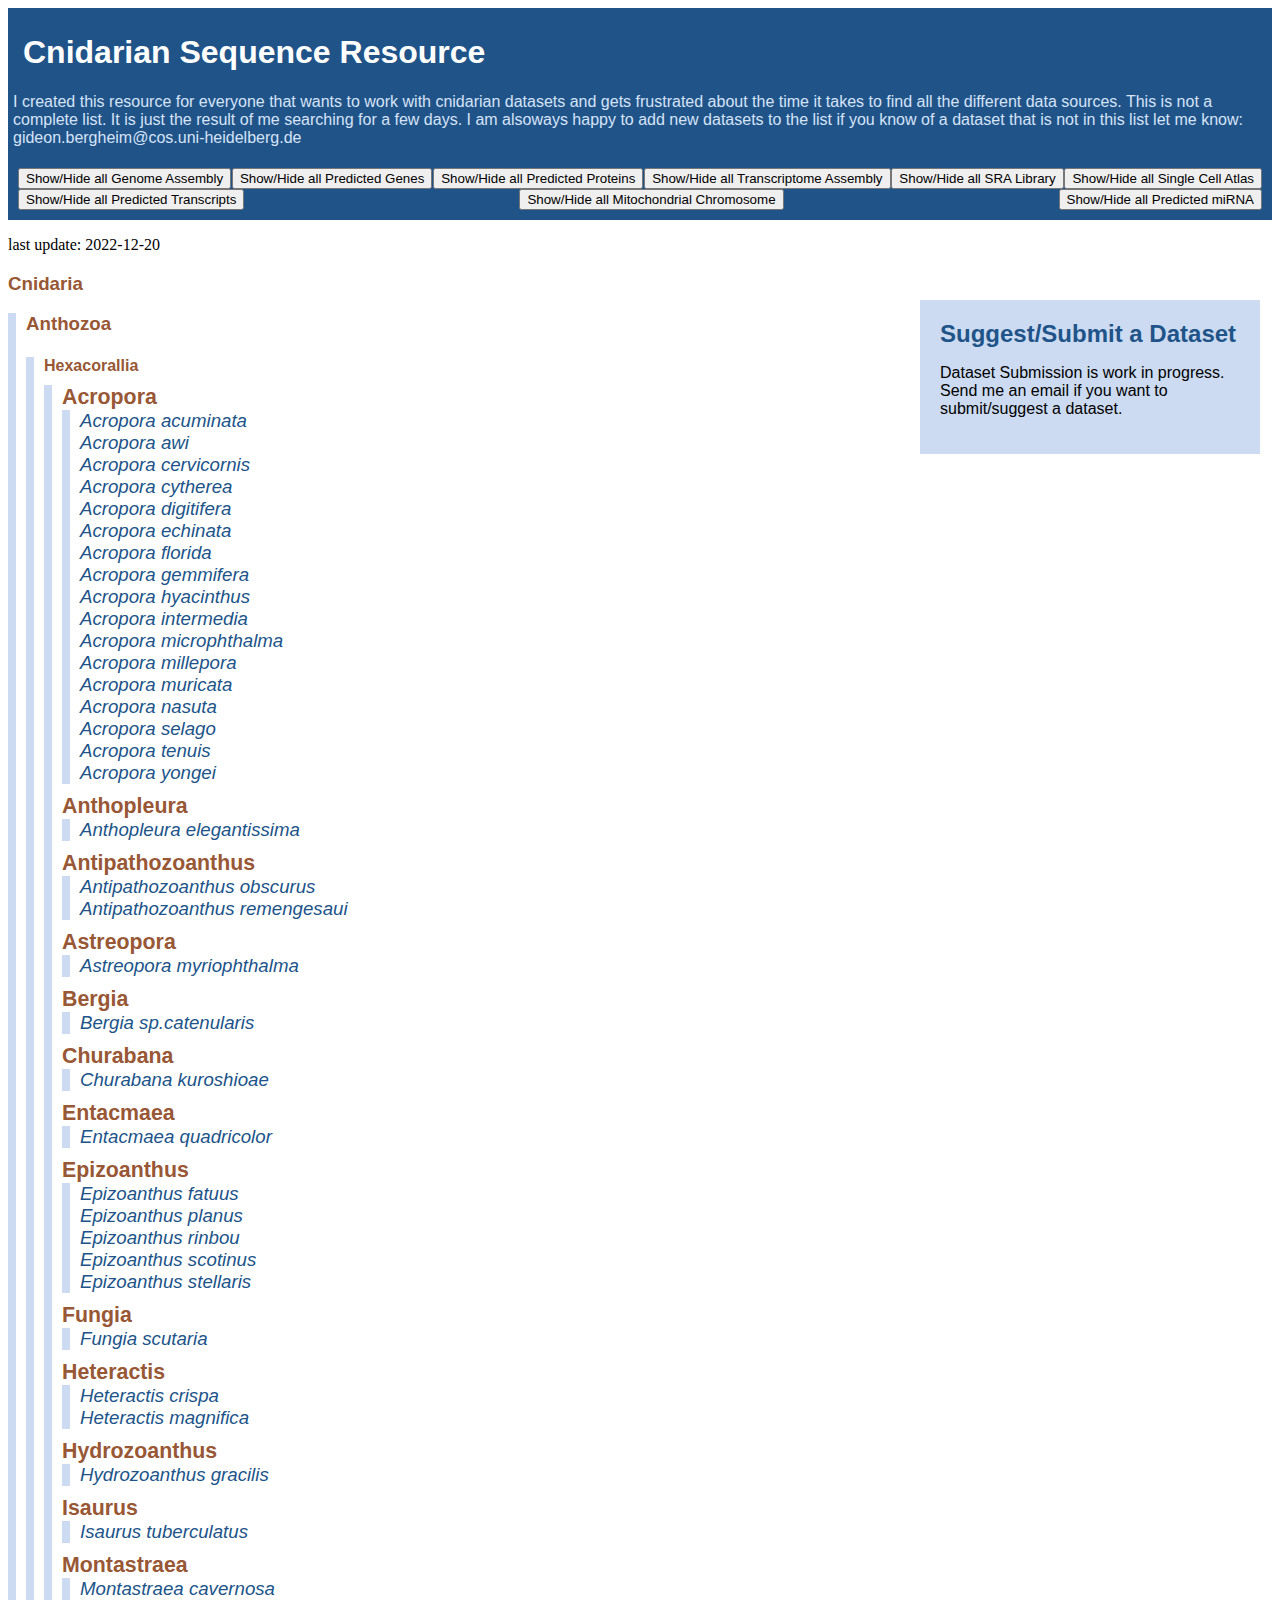
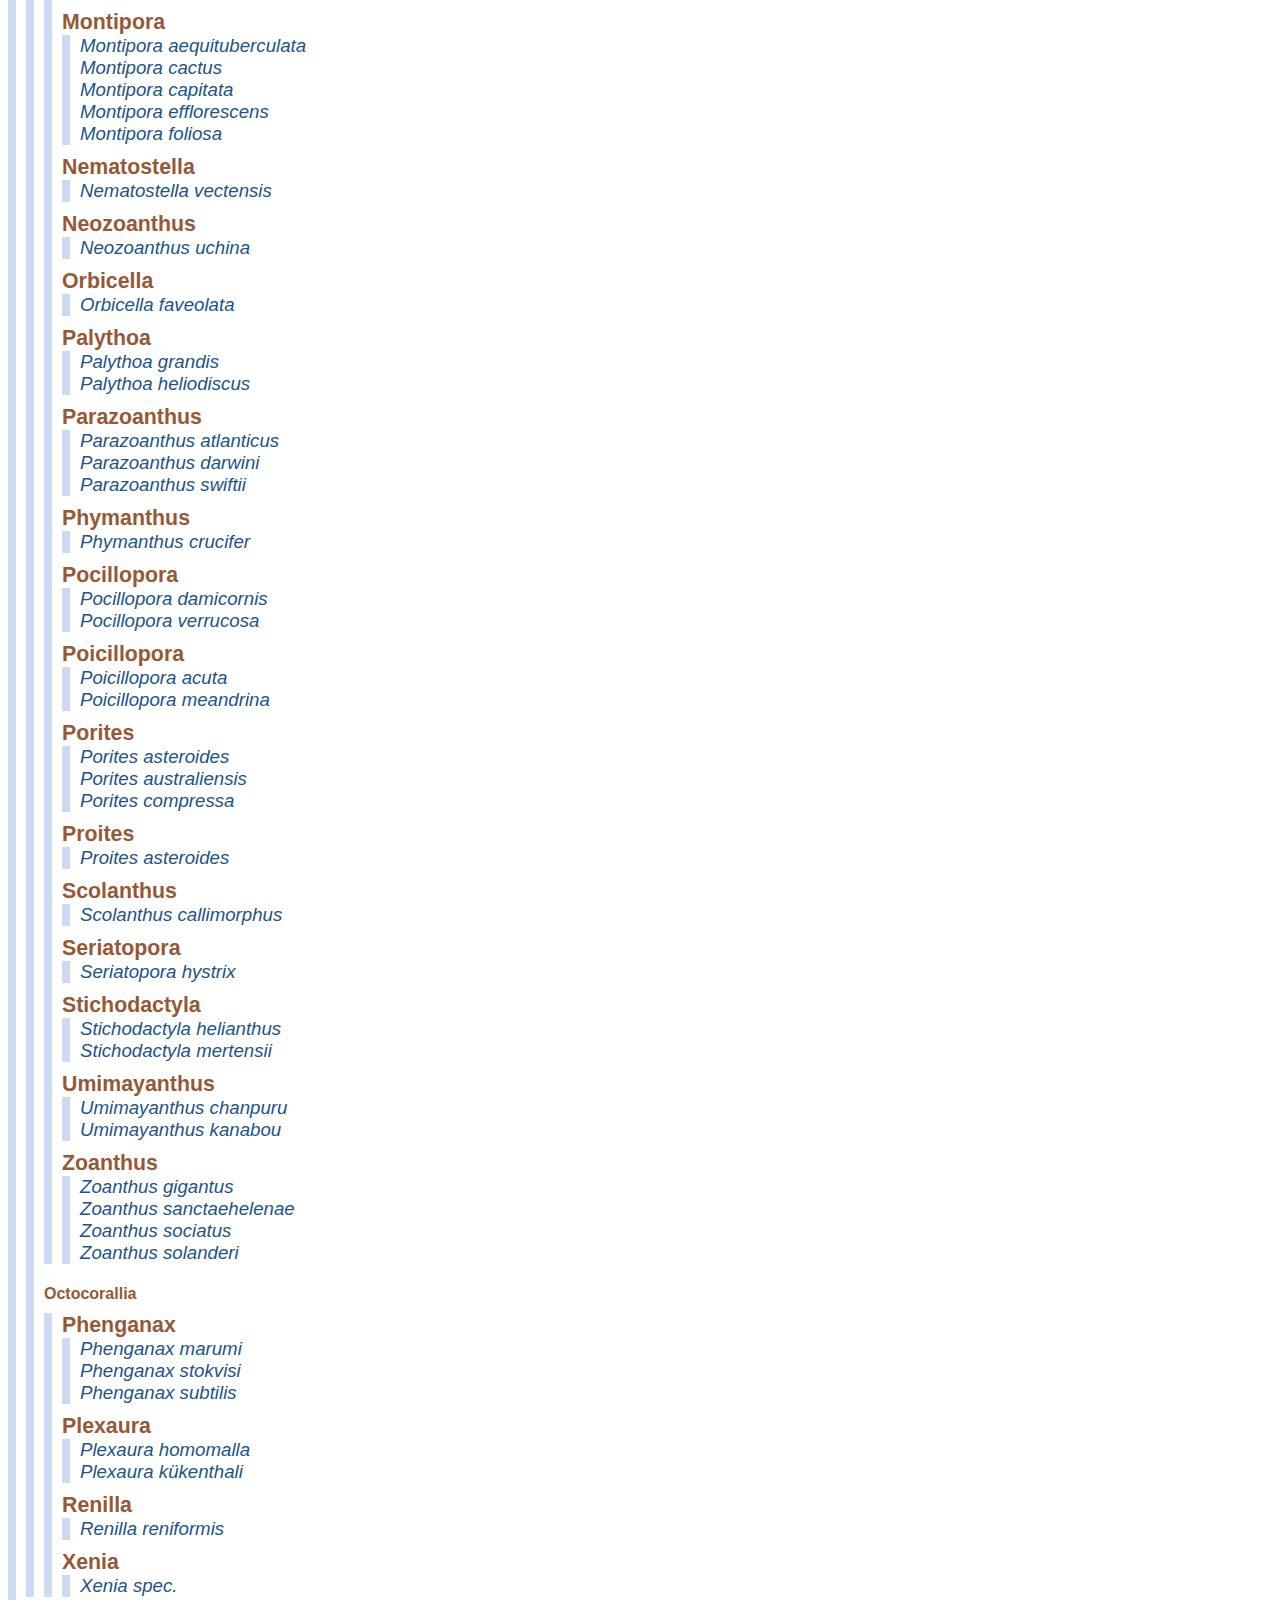
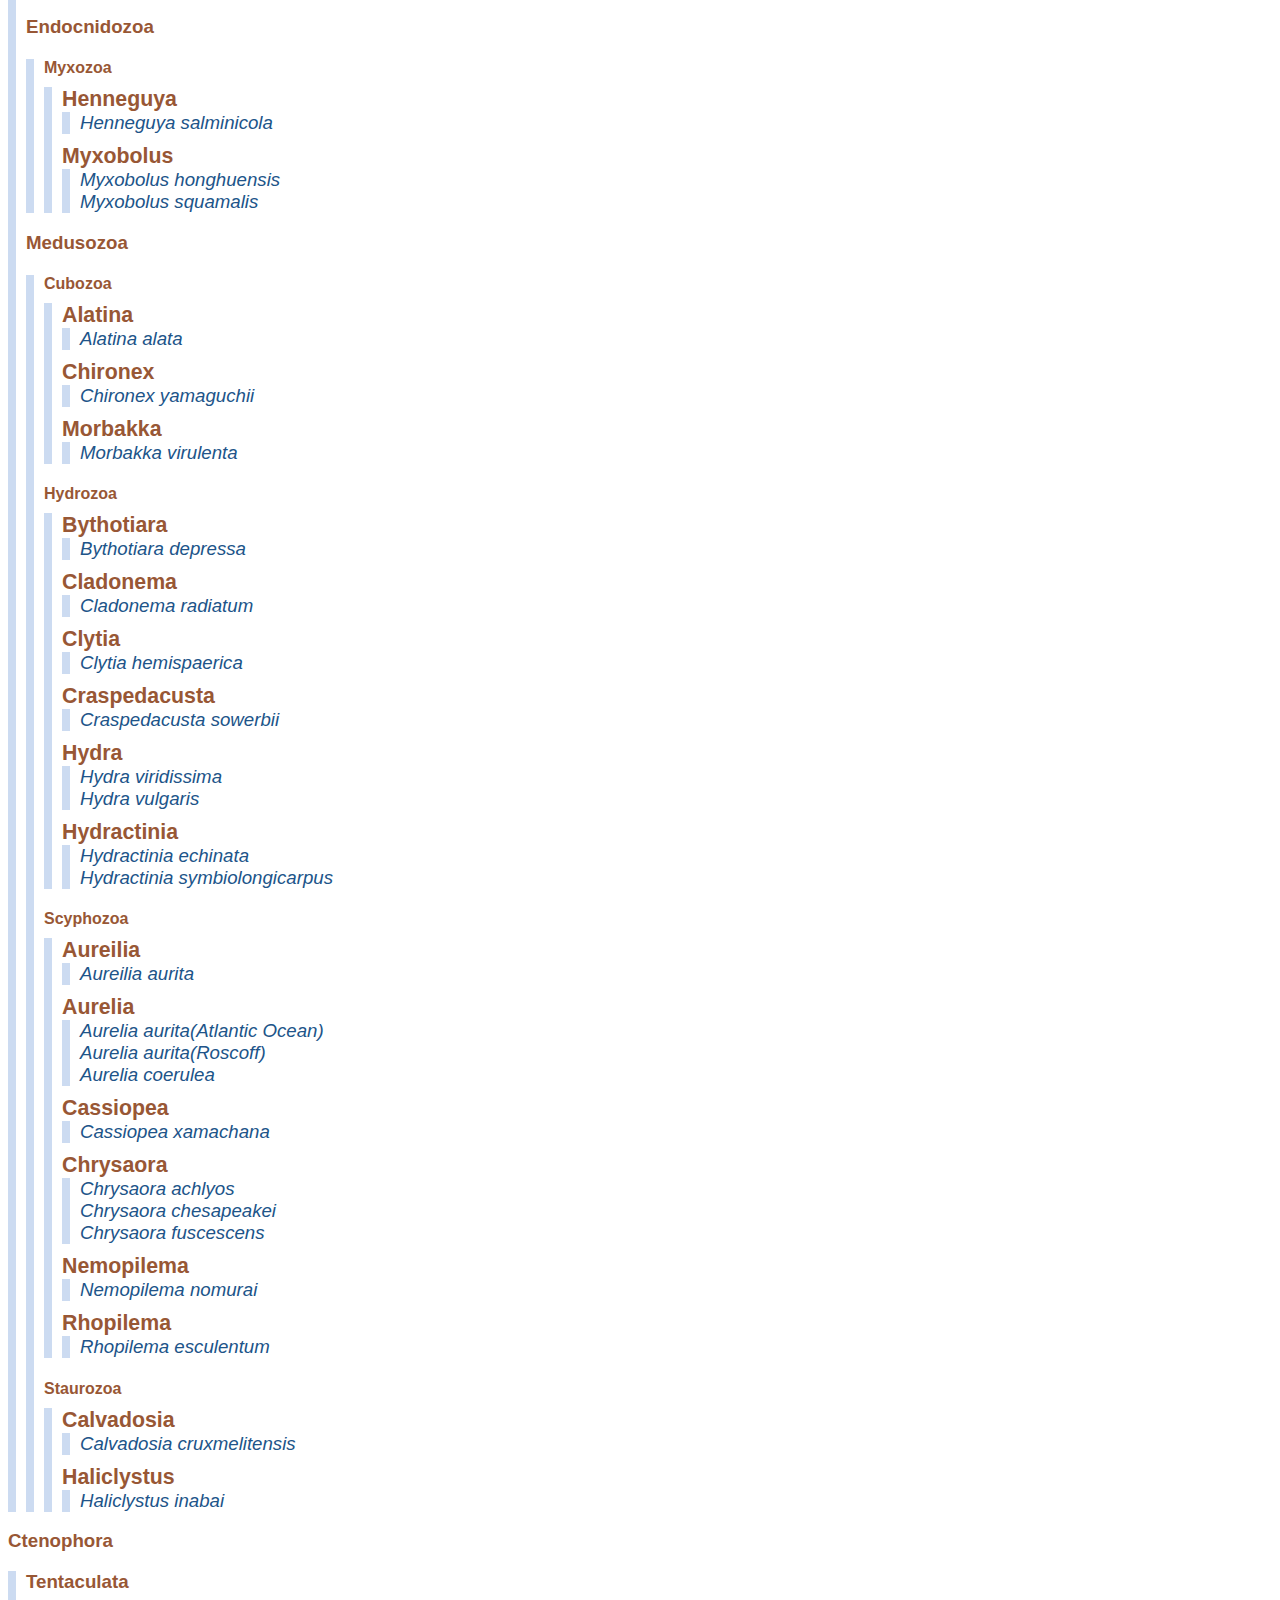
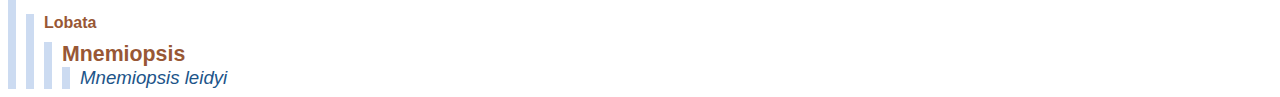
==== index.html @ b2ae677d "remove php script" ====
<!DOCTYPE html>
<html>
    <head>
        <link rel="stylesheet" type="text/css" href="styles.css">
        <script src="scripts.js"></script>
    </head>
        <body>
            <header>
                <h1 class='page_title'>Cnidarian Sequence Resource</h1>
                <p>I created this resource for everyone that wants to work with cnidarian datasets and gets frustrated about the time it takes to find all the different data sources. This is not a complete list. It is just the result of me searching for a few days. I am alsoways happy to add new datasets to the list if you know of a dataset that is not in this list let me know: gideon.bergheim@cos.uni-heidelberg.de</p>
            <div class='power_button_frame'>
        <button class="power_button" onclick='resourceVisibility("Genome_Assembly")'>Show/Hide all Genome Assembly</button>
        <button class="power_button" onclick='resourceVisibility("Predicted_Genes")'>Show/Hide all Predicted Genes</button>
        <button class="power_button" onclick='resourceVisibility("Predicted_Proteins")'>Show/Hide all Predicted Proteins</button>
        <button class="power_button" onclick='resourceVisibility("Transcriptome_Assembly")'>Show/Hide all Transcriptome Assembly</button>
        <button class="power_button" onclick='resourceVisibility("SRA_Library")'>Show/Hide all SRA Library</button>
        <button class="power_button" onclick='resourceVisibility("Single_Cell_Atlas")'>Show/Hide all Single Cell Atlas</button>
        <button class="power_button" onclick='resourceVisibility("Predicted_Transcripts")'>Show/Hide all Predicted Transcripts</button>
        <button class="power_button" onclick='resourceVisibility("Mitochondrial_Chromosome")'>Show/Hide all Mitochondrial Chromosome</button>
        <button class="power_button" onclick='resourceVisibility("Predicted_miRNA")'>Show/Hide all Predicted miRNA</button>
 </div>
            </header>
            <main><p id="update">last update: 2022-12-20</p><!--SUBMIT DATASET FORM-->
<form class= "" id="submit_dataset" action="https://formspree.io/f/xzbqpgjv" method="POST">
  <h2 class=" reveal form_title" onclick="toggleVisibility('input_form')">Suggest/Submit a Dataset</h2>
    <p> Dataset Submission is work in progress. Send me an email if you want to submit/suggest a dataset.</p>
  <div class = "hidden" id="input_form">
    <label for="species-input">Enter the species:</label><br>
    <input type="text" id="species-input" name="species-input"><br>
    <label for="dataset-type-select">Select the dataset type:</label><br>
    <select id="dataset-type-select" name="dataset-type-select">      <option value="Genome Assembly">Genome Assembly</option>
      <option value="Predicted Genes">Predicted Genes</option>
      <option value="Predicted Proteins">Predicted Proteins</option>
      <option value="Transcriptome Assembly">Transcriptome Assembly</option>
      <option value="SRA Library">SRA Library</option>
      <option value="Single Cell Atlas">Single Cell Atlas</option>
      <option value="Predicted Transcripts">Predicted Transcripts</option>
      <option value="Mitochondrial Chromosome">Mitochondrial Chromosome</option>
      <option value="Predicted miRNA">Predicted miRNA</option>
    </select><br>
    <label for="dataset-link-input">Enter the link to the dataset:</label><br>
    <input type="text" id="dataset-link-input" name="dataset-link-input"><br>
    <label for="publication-textarea">Enter the publication:</label><br>
    <textarea id="publication-textarea" name="publication-textarea"></textarea><br>
    <label for="info-textarea">Enter any comment or added information:</label><br>
    <textarea id="info-textarea" name="info-textarea"></textarea><br>
    <p>I will review the submitted datasets and make sure that the information is correct. it might take a few days for a dataset to be added.</p>
    <input type="submit" value="Submit">
  </div>
</form>
              <!--===================CNIDARIA======================-->
              <div class='subphylum_data'>
              <h3 class = 'subphylum_name'>Cnidaria</h3>
              <div class='subphylum_genera'>
              <!--===================ANTHOZOA======================-->
              <div class='subphylum_data'>
              <h3 class = 'subphylum_name'>Anthozoa</h3>
              <div class='subphylum_genera'>
              <!--===================HEXACORALLIA======================-->
              <div class='tax_class_data'>
              <h4 class = 'tax_class_name'>Hexacorallia</h4>
              <div class='tax_class_genera'>
              <div class='genus_data' id='Acropora'>
                <h5 class='genus_name'>Acropora</h5>
                <!--===================ACROPORA======================-->
                <div class='genus_species'>
                  <!--===================ACROPORA ACUMINATA======================-->
                  <p class='reveal species_name' onclick="toggleVisibility('Acropora_acuminata_datasets')">Acropora acuminata</p>
                  <div class='hidden dataset_entry' id='Acropora_acuminata_datasets'>
                      <div class='dataset_type_group Genome Assembly' id='Acropora_acuminata_Genome Assembly'>
                        <p onclick="toggleVisibility('Acropora_acuminata_Genome_Assembly_table')" class='reveal resource Genome_Assembly_title'>Genome Assembly</p>
                          <table class='hidden resource_table Genome_Assembly' id='Acropora_acuminata_Genome_Assembly_table'>
                              <tr>
                                <th>Dataset Link</th>
                                <th>Dataset DOI</th>
                                <th>Publication</th>
                                <th>Publication DOI</th>
                                <th>Additional Information</th>
                              </tr>
                              <tr>
                                <td><a href="https://marinegenomics.oist.jp/aacu/viewer/download?project_id=84 ">Link to Dataset</a></td>
                                <td><a href="https://doi.org/nan">nan</a></td>
                                <td>Shinzato C, Khalturin K, Inoue J, Zayasu Y, Kanda M, Kawamitsu M, Yoshioka Y, Yamashita H, Suzuki G, Satoh N. Eighteen coral genomes reveal the evolutionary origin of Acropora strategies to accommodate environmental changes. Molecular Biology and Evolution (2020) Doi: 10.1093/molbev/msaa216</td>
                                <td><a href="https://doi.org/10.1093/molbev/msaa216">10.1093/molbev/msaa216</a></td>
                                <td>nan</td>
                              </tr>
                          </table>
                      </div>

                      <div class='dataset_type_group Predicted Genes' id='Acropora_acuminata_Predicted Genes'>
                        <p onclick="toggleVisibility('Acropora_acuminata_Predicted_Genes_table')" class='reveal resource Predicted_Genes_title'>Predicted Genes</p>
                          <table class='hidden resource_table Predicted_Genes' id='Acropora_acuminata_Predicted_Genes_table'>
                              <tr>
                                <th>Dataset Link</th>
                                <th>Dataset DOI</th>
                                <th>Publication</th>
                                <th>Publication DOI</th>
                                <th>Additional Information</th>
                              </tr>
                              <tr>
                                <td><a href="https://marinegenomics.oist.jp/aacu/viewer/download?project_id=84 ">Link to Dataset</a></td>
                                <td><a href="https://doi.org/nan">nan</a></td>
                                <td>Shinzato C, Khalturin K, Inoue J, Zayasu Y, Kanda M, Kawamitsu M, Yoshioka Y, Yamashita H, Suzuki G, Satoh N. Eighteen coral genomes reveal the evolutionary origin of Acropora strategies to accommodate environmental changes. Molecular Biology and Evolution (2020) Doi: 10.1093/molbev/msaa216</td>
                                <td><a href="https://doi.org/10.1093/molbev/msaa216">10.1093/molbev/msaa216</a></td>
                                <td>nan</td>
                              </tr>
                          </table>
                      </div>
                  </div>

                  <!--===================ACROPORA AWI======================-->
                  <p class='reveal species_name' onclick="toggleVisibility('Acropora_awi_datasets')">Acropora awi</p>
                  <div class='hidden dataset_entry' id='Acropora_awi_datasets'>
                      <div class='dataset_type_group Genome Assembly' id='Acropora_awi_Genome Assembly'>
                        <p onclick="toggleVisibility('Acropora_awi_Genome_Assembly_table')" class='reveal resource Genome_Assembly_title'>Genome Assembly</p>
                          <table class='hidden resource_table Genome_Assembly' id='Acropora_awi_Genome_Assembly_table'>
                              <tr>
                                <th>Dataset Link</th>
                                <th>Dataset DOI</th>
                                <th>Publication</th>
                                <th>Publication DOI</th>
                                <th>Additional Information</th>
                              </tr>
                              <tr>
                                <td><a href="https://marinegenomics.oist.jp/aawi/viewer/download?project_id=85 ">Link to Dataset</a></td>
                                <td><a href="https://doi.org/nan">nan</a></td>
                                <td>Shinzato C, Khalturin K, Inoue J, Zayasu Y, Kanda M, Kawamitsu M, Yoshioka Y, Yamashita H, Suzuki G, Satoh N. Eighteen coral genomes reveal the evolutionary origin of Acropora strategies to accommodate environmental changes. Molecular Biology and Evolution (2020) Doi: 10.1093/molbev/msaa216</td>
                                <td><a href="https://doi.org/10.1093/molbev/msaa216">10.1093/molbev/msaa216</a></td>
                                <td>nan</td>
                              </tr>
                          </table>
                      </div>

                      <div class='dataset_type_group Predicted Genes' id='Acropora_awi_Predicted Genes'>
                        <p onclick="toggleVisibility('Acropora_awi_Predicted_Genes_table')" class='reveal resource Predicted_Genes_title'>Predicted Genes</p>
                          <table class='hidden resource_table Predicted_Genes' id='Acropora_awi_Predicted_Genes_table'>
                              <tr>
                                <th>Dataset Link</th>
                                <th>Dataset DOI</th>
                                <th>Publication</th>
                                <th>Publication DOI</th>
                                <th>Additional Information</th>
                              </tr>
                              <tr>
                                <td><a href="https://marinegenomics.oist.jp/aacu/viewer/download?project_id=85 ">Link to Dataset</a></td>
                                <td><a href="https://doi.org/nan">nan</a></td>
                                <td>Shinzato C, Khalturin K, Inoue J, Zayasu Y, Kanda M, Kawamitsu M, Yoshioka Y, Yamashita H, Suzuki G, Satoh N. Eighteen coral genomes reveal the evolutionary origin of Acropora strategies to accommodate environmental changes. Molecular Biology and Evolution (2020) Doi: 10.1093/molbev/msaa216</td>
                                <td><a href="https://doi.org/10.1093/molbev/msaa216">10.1093/molbev/msaa216</a></td>
                                <td>nan</td>
                              </tr>
                          </table>
                      </div>
                  </div>

                  <!--===================ACROPORA CERVICORNIS======================-->
                  <p class='reveal species_name' onclick="toggleVisibility('Acropora_cervicornis_datasets')">Acropora cervicornis</p>
                  <div class='hidden dataset_entry' id='Acropora_cervicornis_datasets'>
                      <div class='dataset_type_group Predicted Genes' id='Acropora_cervicornis_Predicted Genes'>
                        <p onclick="toggleVisibility('Acropora_cervicornis_Predicted_Genes_table')" class='reveal resource Predicted_Genes_title'>Predicted Genes</p>
                          <table class='hidden resource_table Predicted_Genes' id='Acropora_cervicornis_Predicted_Genes_table'>
                              <tr>
                                <th>Dataset Link</th>
                                <th>Dataset DOI</th>
                                <th>Publication</th>
                                <th>Publication DOI</th>
                                <th>Additional Information</th>
                              </tr>
                              <tr>
                                <td><a href="https://matzlab.weebly.com/data--code.html">Link to Dataset</a></td>
                                <td><a href="https://doi.org/nan">nan</a></td>
                                <td>Libro S, Kaluziak ST, Vollmer SV (2013) RNA-seq Profiles of Immune Related Genes in the Staghorn Coral Acropora cervicornis Infected with White Band Disease. PLoS ONE 8(11): e81821. https://doi.org/10.1371/journal.pone.0081821</td>
                                <td><a href="https://doi.org/10.1371/journal.pone.0081821">10.1371/journal.pone.0081821</a></td>
                                <td>nan</td>
                              </tr>
                          </table>
                      </div>

                      <div class='dataset_type_group Predicted Proteins' id='Acropora_cervicornis_Predicted Proteins'>
                        <p onclick="toggleVisibility('Acropora_cervicornis_Predicted_Proteins_table')" class='reveal resource Predicted_Proteins_title'>Predicted Proteins</p>
                          <table class='hidden resource_table Predicted_Proteins' id='Acropora_cervicornis_Predicted_Proteins_table'>
                              <tr>
                                <th>Dataset Link</th>
                                <th>Dataset DOI</th>
                                <th>Publication</th>
                                <th>Publication DOI</th>
                                <th>Additional Information</th>
                              </tr>
                              <tr>
                                <td><a href="https://matzlab.weebly.com/data--code.html">Link to Dataset</a></td>
                                <td><a href="https://doi.org/nan">nan</a></td>
                                <td>Libro S, Kaluziak ST, Vollmer SV (2013) RNA-seq Profiles of Immune Related Genes in the Staghorn Coral Acropora cervicornis Infected with White Band Disease. PLoS ONE 8(11): e81821. https://doi.org/10.1371/journal.pone.0081821</td>
                                <td><a href="https://doi.org/10.1371/journal.pone.0081821">10.1371/journal.pone.0081821</a></td>
                                <td>nan</td>
                              </tr>
                          </table>
                      </div>
                  </div>

                  <!--===================ACROPORA CYTHEREA======================-->
                  <p class='reveal species_name' onclick="toggleVisibility('Acropora_cytherea_datasets')">Acropora cytherea</p>
                  <div class='hidden dataset_entry' id='Acropora_cytherea_datasets'>
                      <div class='dataset_type_group Genome Assembly' id='Acropora_cytherea_Genome Assembly'>
                        <p onclick="toggleVisibility('Acropora_cytherea_Genome_Assembly_table')" class='reveal resource Genome_Assembly_title'>Genome Assembly</p>
                          <table class='hidden resource_table Genome_Assembly' id='Acropora_cytherea_Genome_Assembly_table'>
                              <tr>
                                <th>Dataset Link</th>
                                <th>Dataset DOI</th>
                                <th>Publication</th>
                                <th>Publication DOI</th>
                                <th>Additional Information</th>
                              </tr>
                              <tr>
                                <td><a href="https://marinegenomics.oist.jp/acyt/viewer/download?project_id=86 ">Link to Dataset</a></td>
                                <td><a href="https://doi.org/nan">nan</a></td>
                                <td>Shinzato C, Khalturin K, Inoue J, Zayasu Y, Kanda M, Kawamitsu M, Yoshioka Y, Yamashita H, Suzuki G, Satoh N. Eighteen coral genomes reveal the evolutionary origin of Acropora strategies to accommodate environmental changes. Molecular Biology and Evolution (2020) Doi: 10.1093/molbev/msaa216</td>
                                <td><a href="https://doi.org/10.1093/molbev/msaa216">10.1093/molbev/msaa216</a></td>
                                <td>nan</td>
                              </tr>
                          </table>
                      </div>

                      <div class='dataset_type_group Predicted Genes' id='Acropora_cytherea_Predicted Genes'>
                        <p onclick="toggleVisibility('Acropora_cytherea_Predicted_Genes_table')" class='reveal resource Predicted_Genes_title'>Predicted Genes</p>
                          <table class='hidden resource_table Predicted_Genes' id='Acropora_cytherea_Predicted_Genes_table'>
                              <tr>
                                <th>Dataset Link</th>
                                <th>Dataset DOI</th>
                                <th>Publication</th>
                                <th>Publication DOI</th>
                                <th>Additional Information</th>
                              </tr>
                              <tr>
                                <td><a href="https://marinegenomics.oist.jp/acyt/viewer/download?project_id=86 ">Link to Dataset</a></td>
                                <td><a href="https://doi.org/nan">nan</a></td>
                                <td>Shinzato C, Khalturin K, Inoue J, Zayasu Y, Kanda M, Kawamitsu M, Yoshioka Y, Yamashita H, Suzuki G, Satoh N. Eighteen coral genomes reveal the evolutionary origin of Acropora strategies to accommodate environmental changes. Molecular Biology and Evolution (2020) Doi: 10.1093/molbev/msaa216</td>
                                <td><a href="https://doi.org/10.1093/molbev/msaa216">10.1093/molbev/msaa216</a></td>
                                <td>nan</td>
                              </tr>
                          </table>
                      </div>
                  </div>

                  <!--===================ACROPORA DIGITIFERA======================-->
                  <p class='reveal species_name' onclick="toggleVisibility('Acropora_digitifera_datasets')">Acropora digitifera</p>
                  <div class='hidden dataset_entry' id='Acropora_digitifera_datasets'>
                      <div class='dataset_type_group Genome Assembly' id='Acropora_digitifera_Genome Assembly'>
                        <p onclick="toggleVisibility('Acropora_digitifera_Genome_Assembly_table')" class='reveal resource Genome_Assembly_title'>Genome Assembly</p>
                          <table class='hidden resource_table Genome_Assembly' id='Acropora_digitifera_Genome_Assembly_table'>
                              <tr>
                                <th>Dataset Link</th>
                                <th>Dataset DOI</th>
                                <th>Publication</th>
                                <th>Publication DOI</th>
                                <th>Additional Information</th>
                              </tr>
                              <tr>
                                <td><a href="https://marinegenomics.oist.jp/adig/viewer/download?project_id=87 ">Link to Dataset</a></td>
                                <td><a href="https://doi.org/nan">nan</a></td>
                                <td>Shinzato C, Khalturin K, Inoue J, Zayasu Y, Kanda M, Kawamitsu M, Yoshioka Y, Yamashita H, Suzuki G, Satoh N. Eighteen coral genomes reveal the evolutionary origin of Acropora strategies to accommodate environmental changes. Molecular Biology and Evolution (2020) Doi: 10.1093/molbev/msaa216</td>
                                <td><a href="https://doi.org/10.1093/molbev/msaa216">10.1093/molbev/msaa216</a></td>
                                <td>nan</td>
                              </tr>
                          </table>
                      </div>

                      <div class='dataset_type_group Predicted Genes' id='Acropora_digitifera_Predicted Genes'>
                        <p onclick="toggleVisibility('Acropora_digitifera_Predicted_Genes_table')" class='reveal resource Predicted_Genes_title'>Predicted Genes</p>
                          <table class='hidden resource_table Predicted_Genes' id='Acropora_digitifera_Predicted_Genes_table'>
                              <tr>
                                <th>Dataset Link</th>
                                <th>Dataset DOI</th>
                                <th>Publication</th>
                                <th>Publication DOI</th>
                                <th>Additional Information</th>
                              </tr>
                              <tr>
                                <td><a href="https://marinegenomics.oist.jp/adig/viewer/download?project_id=87 ">Link to Dataset</a></td>
                                <td><a href="https://doi.org/nan">nan</a></td>
                                <td>Shinzato C, Khalturin K, Inoue J, Zayasu Y, Kanda M, Kawamitsu M, Yoshioka Y, Yamashita H, Suzuki G, Satoh N. Eighteen coral genomes reveal the evolutionary origin of Acropora strategies to accommodate environmental changes. Molecular Biology and Evolution (2020) Doi: 10.1093/molbev/msaa216</td>
                                <td><a href="https://doi.org/10.1093/molbev/msaa216">10.1093/molbev/msaa216</a></td>
                                <td>nan</td>
                              </tr>
                          </table>
                      </div>
                  </div>

                  <!--===================ACROPORA ECHINATA======================-->
                  <p class='reveal species_name' onclick="toggleVisibility('Acropora_echinata_datasets')">Acropora echinata</p>
                  <div class='hidden dataset_entry' id='Acropora_echinata_datasets'>
                      <div class='dataset_type_group Genome Assembly' id='Acropora_echinata_Genome Assembly'>
                        <p onclick="toggleVisibility('Acropora_echinata_Genome_Assembly_table')" class='reveal resource Genome_Assembly_title'>Genome Assembly</p>
                          <table class='hidden resource_table Genome_Assembly' id='Acropora_echinata_Genome_Assembly_table'>
                              <tr>
                                <th>Dataset Link</th>
                                <th>Dataset DOI</th>
                                <th>Publication</th>
                                <th>Publication DOI</th>
                                <th>Additional Information</th>
                              </tr>
                              <tr>
                                <td><a href="https://marinegenomics.oist.jp/aech/viewer/download?project_id=88 ">Link to Dataset</a></td>
                                <td><a href="https://doi.org/nan">nan</a></td>
                                <td>Shinzato C, Khalturin K, Inoue J, Zayasu Y, Kanda M, Kawamitsu M, Yoshioka Y, Yamashita H, Suzuki G, Satoh N. Eighteen coral genomes reveal the evolutionary origin of Acropora strategies to accommodate environmental changes. Molecular Biology and Evolution (2020) Doi: 10.1093/molbev/msaa216</td>
                                <td><a href="https://doi.org/10.1093/molbev/msaa216">10.1093/molbev/msaa216</a></td>
                                <td>nan</td>
                              </tr>
                          </table>
                      </div>

                      <div class='dataset_type_group Predicted Genes' id='Acropora_echinata_Predicted Genes'>
                        <p onclick="toggleVisibility('Acropora_echinata_Predicted_Genes_table')" class='reveal resource Predicted_Genes_title'>Predicted Genes</p>
                          <table class='hidden resource_table Predicted_Genes' id='Acropora_echinata_Predicted_Genes_table'>
                              <tr>
                                <th>Dataset Link</th>
                                <th>Dataset DOI</th>
                                <th>Publication</th>
                                <th>Publication DOI</th>
                                <th>Additional Information</th>
                              </tr>
                              <tr>
                                <td><a href="https://marinegenomics.oist.jp/aech/viewer/download?project_id=88 ">Link to Dataset</a></td>
                                <td><a href="https://doi.org/nan">nan</a></td>
                                <td>Shinzato C, Khalturin K, Inoue J, Zayasu Y, Kanda M, Kawamitsu M, Yoshioka Y, Yamashita H, Suzuki G, Satoh N. Eighteen coral genomes reveal the evolutionary origin of Acropora strategies to accommodate environmental changes. Molecular Biology and Evolution (2020) Doi: 10.1093/molbev/msaa216</td>
                                <td><a href="https://doi.org/10.1093/molbev/msaa216">10.1093/molbev/msaa216</a></td>
                                <td>nan</td>
                              </tr>
                          </table>
                      </div>
                  </div>

                  <!--===================ACROPORA FLORIDA======================-->
                  <p class='reveal species_name' onclick="toggleVisibility('Acropora_florida_datasets')">Acropora florida</p>
                  <div class='hidden dataset_entry' id='Acropora_florida_datasets'>
                      <div class='dataset_type_group Genome Assembly' id='Acropora_florida_Genome Assembly'>
                        <p onclick="toggleVisibility('Acropora_florida_Genome_Assembly_table')" class='reveal resource Genome_Assembly_title'>Genome Assembly</p>
                          <table class='hidden resource_table Genome_Assembly' id='Acropora_florida_Genome_Assembly_table'>
                              <tr>
                                <th>Dataset Link</th>
                                <th>Dataset DOI</th>
                                <th>Publication</th>
                                <th>Publication DOI</th>
                                <th>Additional Information</th>
                              </tr>
                              <tr>
                                <td><a href="https://marinegenomics.oist.jp/aflo/viewer/download?project_id=89 ">Link to Dataset</a></td>
                                <td><a href="https://doi.org/nan">nan</a></td>
                                <td>Shinzato C, Khalturin K, Inoue J, Zayasu Y, Kanda M, Kawamitsu M, Yoshioka Y, Yamashita H, Suzuki G, Satoh N. Eighteen coral genomes reveal the evolutionary origin of Acropora strategies to accommodate environmental changes. Molecular Biology and Evolution (2020) Doi: 10.1093/molbev/msaa216</td>
                                <td><a href="https://doi.org/10.1093/molbev/msaa216">10.1093/molbev/msaa216</a></td>
                                <td>nan</td>
                              </tr>
                          </table>
                      </div>

                      <div class='dataset_type_group Predicted Genes' id='Acropora_florida_Predicted Genes'>
                        <p onclick="toggleVisibility('Acropora_florida_Predicted_Genes_table')" class='reveal resource Predicted_Genes_title'>Predicted Genes</p>
                          <table class='hidden resource_table Predicted_Genes' id='Acropora_florida_Predicted_Genes_table'>
                              <tr>
                                <th>Dataset Link</th>
                                <th>Dataset DOI</th>
                                <th>Publication</th>
                                <th>Publication DOI</th>
                                <th>Additional Information</th>
                              </tr>
                              <tr>
                                <td><a href="https://marinegenomics.oist.jp/aflo/viewer/download?project_id=89 ">Link to Dataset</a></td>
                                <td><a href="https://doi.org/nan">nan</a></td>
                                <td>Shinzato C, Khalturin K, Inoue J, Zayasu Y, Kanda M, Kawamitsu M, Yoshioka Y, Yamashita H, Suzuki G, Satoh N. Eighteen coral genomes reveal the evolutionary origin of Acropora strategies to accommodate environmental changes. Molecular Biology and Evolution (2020) Doi: 10.1093/molbev/msaa216</td>
                                <td><a href="https://doi.org/10.1093/molbev/msaa216">10.1093/molbev/msaa216</a></td>
                                <td>nan</td>
                              </tr>
                          </table>
                      </div>
                  </div>

                  <!--===================ACROPORA GEMMIFERA======================-->
                  <p class='reveal species_name' onclick="toggleVisibility('Acropora_gemmifera_datasets')">Acropora gemmifera</p>
                  <div class='hidden dataset_entry' id='Acropora_gemmifera_datasets'>
                      <div class='dataset_type_group Genome Assembly' id='Acropora_gemmifera_Genome Assembly'>
                        <p onclick="toggleVisibility('Acropora_gemmifera_Genome_Assembly_table')" class='reveal resource Genome_Assembly_title'>Genome Assembly</p>
                          <table class='hidden resource_table Genome_Assembly' id='Acropora_gemmifera_Genome_Assembly_table'>
                              <tr>
                                <th>Dataset Link</th>
                                <th>Dataset DOI</th>
                                <th>Publication</th>
                                <th>Publication DOI</th>
                                <th>Additional Information</th>
                              </tr>
                              <tr>
                                <td><a href="https://marinegenomics.oist.jp/agem/viewer/download?project_id=90 ">Link to Dataset</a></td>
                                <td><a href="https://doi.org/nan">nan</a></td>
                                <td>Shinzato C, Khalturin K, Inoue J, Zayasu Y, Kanda M, Kawamitsu M, Yoshioka Y, Yamashita H, Suzuki G, Satoh N. Eighteen coral genomes reveal the evolutionary origin of Acropora strategies to accommodate environmental changes. Molecular Biology and Evolution (2020) Doi: 10.1093/molbev/msaa216</td>
                                <td><a href="https://doi.org/10.1093/molbev/msaa216">10.1093/molbev/msaa216</a></td>
                                <td>nan</td>
                              </tr>
                          </table>
                      </div>

                      <div class='dataset_type_group Predicted Genes' id='Acropora_gemmifera_Predicted Genes'>
                        <p onclick="toggleVisibility('Acropora_gemmifera_Predicted_Genes_table')" class='reveal resource Predicted_Genes_title'>Predicted Genes</p>
                          <table class='hidden resource_table Predicted_Genes' id='Acropora_gemmifera_Predicted_Genes_table'>
                              <tr>
                                <th>Dataset Link</th>
                                <th>Dataset DOI</th>
                                <th>Publication</th>
                                <th>Publication DOI</th>
                                <th>Additional Information</th>
                              </tr>
                              <tr>
                                <td><a href="https://marinegenomics.oist.jp/agem/viewer/download?project_id=90 ">Link to Dataset</a></td>
                                <td><a href="https://doi.org/nan">nan</a></td>
                                <td>Shinzato C, Khalturin K, Inoue J, Zayasu Y, Kanda M, Kawamitsu M, Yoshioka Y, Yamashita H, Suzuki G, Satoh N. Eighteen coral genomes reveal the evolutionary origin of Acropora strategies to accommodate environmental changes. Molecular Biology and Evolution (2020) Doi: 10.1093/molbev/msaa216</td>
                                <td><a href="https://doi.org/10.1093/molbev/msaa216">10.1093/molbev/msaa216</a></td>
                                <td>nan</td>
                              </tr>
                          </table>
                      </div>
                  </div>

                  <!--===================ACROPORA HYACINTHUS======================-->
                  <p class='reveal species_name' onclick="toggleVisibility('Acropora_hyacinthus_datasets')">Acropora hyacinthus</p>
                  <div class='hidden dataset_entry' id='Acropora_hyacinthus_datasets'>
                      <div class='dataset_type_group Genome Assembly' id='Acropora_hyacinthus_Genome Assembly'>
                        <p onclick="toggleVisibility('Acropora_hyacinthus_Genome_Assembly_table')" class='reveal resource Genome_Assembly_title'>Genome Assembly</p>
                          <table class='hidden resource_table Genome_Assembly' id='Acropora_hyacinthus_Genome_Assembly_table'>
                              <tr>
                                <th>Dataset Link</th>
                                <th>Dataset DOI</th>
                                <th>Publication</th>
                                <th>Publication DOI</th>
                                <th>Additional Information</th>
                              </tr>
                              <tr>
                                <td><a href="https://marinegenomics.oist.jp/ahya/viewer/download?project_id=91 ">Link to Dataset</a></td>
                                <td><a href="https://doi.org/nan">nan</a></td>
                                <td>Shinzato C, Khalturin K, Inoue J, Zayasu Y, Kanda M, Kawamitsu M, Yoshioka Y, Yamashita H, Suzuki G, Satoh N. Eighteen coral genomes reveal the evolutionary origin of Acropora strategies to accommodate environmental changes. Molecular Biology and Evolution (2020) Doi: 10.1093/molbev/msaa216</td>
                                <td><a href="https://doi.org/10.1093/molbev/msaa216">10.1093/molbev/msaa216</a></td>
                                <td>nan</td>
                              </tr>
                          </table>
                      </div>

                      <div class='dataset_type_group Predicted Genes' id='Acropora_hyacinthus_Predicted Genes'>
                        <p onclick="toggleVisibility('Acropora_hyacinthus_Predicted_Genes_table')" class='reveal resource Predicted_Genes_title'>Predicted Genes</p>
                          <table class='hidden resource_table Predicted_Genes' id='Acropora_hyacinthus_Predicted_Genes_table'>
                              <tr>
                                <th>Dataset Link</th>
                                <th>Dataset DOI</th>
                                <th>Publication</th>
                                <th>Publication DOI</th>
                                <th>Additional Information</th>
                              </tr>
                              <tr>
                                <td><a href="https://marinegenomics.oist.jp/ahya/viewer/download?project_id=91 ">Link to Dataset</a></td>
                                <td><a href="https://doi.org/nan">nan</a></td>
                                <td>Shinzato C, Khalturin K, Inoue J, Zayasu Y, Kanda M, Kawamitsu M, Yoshioka Y, Yamashita H, Suzuki G, Satoh N. Eighteen coral genomes reveal the evolutionary origin of Acropora strategies to accommodate environmental changes. Molecular Biology and Evolution (2020) Doi: 10.1093/molbev/msaa216</td>
                                <td><a href="https://doi.org/10.1093/molbev/msaa216">10.1093/molbev/msaa216</a></td>
                                <td>nan</td>
                              </tr>
                            <tr>
                                <td><a href="https://matzlab.weebly.com/data--code.html">Link to Dataset</a></td>
                                <td><a href="https://doi.org/nan">nan</a></td>
                                <td>nan</td>
                                <td><a href="https://doi.org/nan">nan</a></td>
                                <td>nan</td>
                              </tr>
                          </table>
                      </div>

                      <div class='dataset_type_group Predicted Proteins' id='Acropora_hyacinthus_Predicted Proteins'>
                        <p onclick="toggleVisibility('Acropora_hyacinthus_Predicted_Proteins_table')" class='reveal resource Predicted_Proteins_title'>Predicted Proteins</p>
                          <table class='hidden resource_table Predicted_Proteins' id='Acropora_hyacinthus_Predicted_Proteins_table'>
                              <tr>
                                <th>Dataset Link</th>
                                <th>Dataset DOI</th>
                                <th>Publication</th>
                                <th>Publication DOI</th>
                                <th>Additional Information</th>
                              </tr>
                              <tr>
                                <td><a href="https://matzlab.weebly.com/data--code.html">Link to Dataset</a></td>
                                <td><a href="https://doi.org/nan">nan</a></td>
                                <td>nan</td>
                                <td><a href="https://doi.org/nan">nan</a></td>
                                <td>nan</td>
                              </tr>
                          </table>
                      </div>
                  </div>

                  <!--===================ACROPORA INTERMEDIA======================-->
                  <p class='reveal species_name' onclick="toggleVisibility('Acropora_intermedia_datasets')">Acropora intermedia</p>
                  <div class='hidden dataset_entry' id='Acropora_intermedia_datasets'>
                      <div class='dataset_type_group Genome Assembly' id='Acropora_intermedia_Genome Assembly'>
                        <p onclick="toggleVisibility('Acropora_intermedia_Genome_Assembly_table')" class='reveal resource Genome_Assembly_title'>Genome Assembly</p>
                          <table class='hidden resource_table Genome_Assembly' id='Acropora_intermedia_Genome_Assembly_table'>
                              <tr>
                                <th>Dataset Link</th>
                                <th>Dataset DOI</th>
                                <th>Publication</th>
                                <th>Publication DOI</th>
                                <th>Additional Information</th>
                              </tr>
                              <tr>
                                <td><a href="https://marinegenomics.oist.jp/aint/viewer/download?project_id=92 ">Link to Dataset</a></td>
                                <td><a href="https://doi.org/nan">nan</a></td>
                                <td>Shinzato C, Khalturin K, Inoue J, Zayasu Y, Kanda M, Kawamitsu M, Yoshioka Y, Yamashita H, Suzuki G, Satoh N. Eighteen coral genomes reveal the evolutionary origin of Acropora strategies to accommodate environmental changes. Molecular Biology and Evolution (2020) Doi: 10.1093/molbev/msaa216</td>
                                <td><a href="https://doi.org/10.1093/molbev/msaa216">10.1093/molbev/msaa216</a></td>
                                <td>nan</td>
                              </tr>
                          </table>
                      </div>

                      <div class='dataset_type_group Predicted Genes' id='Acropora_intermedia_Predicted Genes'>
                        <p onclick="toggleVisibility('Acropora_intermedia_Predicted_Genes_table')" class='reveal resource Predicted_Genes_title'>Predicted Genes</p>
                          <table class='hidden resource_table Predicted_Genes' id='Acropora_intermedia_Predicted_Genes_table'>
                              <tr>
                                <th>Dataset Link</th>
                                <th>Dataset DOI</th>
                                <th>Publication</th>
                                <th>Publication DOI</th>
                                <th>Additional Information</th>
                              </tr>
                              <tr>
                                <td><a href="https://marinegenomics.oist.jp/aint/viewer/download?project_id=92 ">Link to Dataset</a></td>
                                <td><a href="https://doi.org/nan">nan</a></td>
                                <td>Shinzato C, Khalturin K, Inoue J, Zayasu Y, Kanda M, Kawamitsu M, Yoshioka Y, Yamashita H, Suzuki G, Satoh N. Eighteen coral genomes reveal the evolutionary origin of Acropora strategies to accommodate environmental changes. Molecular Biology and Evolution (2020) Doi: 10.1093/molbev/msaa216</td>
                                <td><a href="https://doi.org/10.1093/molbev/msaa216">10.1093/molbev/msaa216</a></td>
                                <td>nan</td>
                              </tr>
                          </table>
                      </div>
                  </div>

                  <!--===================ACROPORA MICROPHTHALMA======================-->
                  <p class='reveal species_name' onclick="toggleVisibility('Acropora_microphthalma_datasets')">Acropora microphthalma</p>
                  <div class='hidden dataset_entry' id='Acropora_microphthalma_datasets'>
                      <div class='dataset_type_group Genome Assembly' id='Acropora_microphthalma_Genome Assembly'>
                        <p onclick="toggleVisibility('Acropora_microphthalma_Genome_Assembly_table')" class='reveal resource Genome_Assembly_title'>Genome Assembly</p>
                          <table class='hidden resource_table Genome_Assembly' id='Acropora_microphthalma_Genome_Assembly_table'>
                              <tr>
                                <th>Dataset Link</th>
                                <th>Dataset DOI</th>
                                <th>Publication</th>
                                <th>Publication DOI</th>
                                <th>Additional Information</th>
                              </tr>
                              <tr>
                                <td><a href="https://marinegenomics.oist.jp/amic/viewer/download?project_id=93 ">Link to Dataset</a></td>
                                <td><a href="https://doi.org/nan">nan</a></td>
                                <td>Shinzato C, Khalturin K, Inoue J, Zayasu Y, Kanda M, Kawamitsu M, Yoshioka Y, Yamashita H, Suzuki G, Satoh N. Eighteen coral genomes reveal the evolutionary origin of Acropora strategies to accommodate environmental changes. Molecular Biology and Evolution (2020) Doi: 10.1093/molbev/msaa216</td>
                                <td><a href="https://doi.org/10.1093/molbev/msaa216">10.1093/molbev/msaa216</a></td>
                                <td>nan</td>
                              </tr>
                          </table>
                      </div>

                      <div class='dataset_type_group Predicted Genes' id='Acropora_microphthalma_Predicted Genes'>
                        <p onclick="toggleVisibility('Acropora_microphthalma_Predicted_Genes_table')" class='reveal resource Predicted_Genes_title'>Predicted Genes</p>
                          <table class='hidden resource_table Predicted_Genes' id='Acropora_microphthalma_Predicted_Genes_table'>
                              <tr>
                                <th>Dataset Link</th>
                                <th>Dataset DOI</th>
                                <th>Publication</th>
                                <th>Publication DOI</th>
                                <th>Additional Information</th>
                              </tr>
                              <tr>
                                <td><a href="https://marinegenomics.oist.jp/amic/viewer/download?project_id=93 ">Link to Dataset</a></td>
                                <td><a href="https://doi.org/nan">nan</a></td>
                                <td>Shinzato C, Khalturin K, Inoue J, Zayasu Y, Kanda M, Kawamitsu M, Yoshioka Y, Yamashita H, Suzuki G, Satoh N. Eighteen coral genomes reveal the evolutionary origin of Acropora strategies to accommodate environmental changes. Molecular Biology and Evolution (2020) Doi: 10.1093/molbev/msaa216</td>
                                <td><a href="https://doi.org/10.1093/molbev/msaa216">10.1093/molbev/msaa216</a></td>
                                <td>nan</td>
                              </tr>
                          </table>
                      </div>
                  </div>

                  <!--===================ACROPORA MILLEPORA======================-->
                  <p class='reveal species_name' onclick="toggleVisibility('Acropora_millepora_datasets')">Acropora millepora</p>
                  <div class='hidden dataset_entry' id='Acropora_millepora_datasets'>
                      <div class='dataset_type_group Predicted Genes' id='Acropora_millepora_Predicted Genes'>
                        <p onclick="toggleVisibility('Acropora_millepora_Predicted_Genes_table')" class='reveal resource Predicted_Genes_title'>Predicted Genes</p>
                          <table class='hidden resource_table Predicted_Genes' id='Acropora_millepora_Predicted_Genes_table'>
                              <tr>
                                <th>Dataset Link</th>
                                <th>Dataset DOI</th>
                                <th>Publication</th>
                                <th>Publication DOI</th>
                                <th>Additional Information</th>
                              </tr>
                              <tr>
                                <td><a href="https://matzlab.weebly.com/data--code.html">Link to Dataset</a></td>
                                <td><a href="https://doi.org/nan">nan</a></td>
                                <td>MOYA, A., HUISMAN, L., BALL, E.E., HAYWARD, D.C., GRASSO, L.C., CHUA, C.M., WOO, H.N., GATTUSO, J.-P., FORÊT, S. and MILLER, D.J. (2012), Whole Transcriptome Analysis of the Coral Acropora millepora Reveals Complex Responses to CO2-driven Acidification during the Initiation of Calcification. Molecular Ecology, 21: 2440-2454. https://doi.org/10.1111/j.1365-294X.2012.05554.x</td>
                                <td><a href="https://doi.org/10.1111/j.1365-294X.2012.05554.x">10.1111/j.1365-294X.2012.05554.x</a></td>
                                <td>nan</td>
                              </tr>
                          </table>
                      </div>

                      <div class='dataset_type_group Predicted Proteins' id='Acropora_millepora_Predicted Proteins'>
                        <p onclick="toggleVisibility('Acropora_millepora_Predicted_Proteins_table')" class='reveal resource Predicted_Proteins_title'>Predicted Proteins</p>
                          <table class='hidden resource_table Predicted_Proteins' id='Acropora_millepora_Predicted_Proteins_table'>
                              <tr>
                                <th>Dataset Link</th>
                                <th>Dataset DOI</th>
                                <th>Publication</th>
                                <th>Publication DOI</th>
                                <th>Additional Information</th>
                              </tr>
                              <tr>
                                <td><a href="https://matzlab.weebly.com/data--code.html">Link to Dataset</a></td>
                                <td><a href="https://doi.org/nan">nan</a></td>
                                <td>MOYA, A., HUISMAN, L., BALL, E.E., HAYWARD, D.C., GRASSO, L.C., CHUA, C.M., WOO, H.N., GATTUSO, J.-P., FORÊT, S. and MILLER, D.J. (2012), Whole Transcriptome Analysis of the Coral Acropora millepora Reveals Complex Responses to CO2-driven Acidification during the Initiation of Calcification. Molecular Ecology, 21: 2440-2454. https://doi.org/10.1111/j.1365-294X.2012.05554.x</td>
                                <td><a href="https://doi.org/10.1111/j.1365-294X.2012.05554.x">10.1111/j.1365-294X.2012.05554.x</a></td>
                                <td>nan</td>
                              </tr>
                          </table>
                      </div>

                      <div class='dataset_type_group Genome Assembly' id='Acropora_millepora_Genome Assembly'>
                        <p onclick="toggleVisibility('Acropora_millepora_Genome_Assembly_table')" class='reveal resource Genome_Assembly_title'>Genome Assembly</p>
                          <table class='hidden resource_table Genome_Assembly' id='Acropora_millepora_Genome_Assembly_table'>
                              <tr>
                                <th>Dataset Link</th>
                                <th>Dataset DOI</th>
                                <th>Publication</th>
                                <th>Publication DOI</th>
                                <th>Additional Information</th>
                              </tr>
                              <tr>
                                <td><a href="https://przeworskilab.com/acropora-millepora-genome/">Link to Dataset</a></td>
                                <td><a href="https://doi.org/nan">nan</a></td>
                                <td>Fuller, Zachary L.; Mocellin, Veronique J. L.; Morris, Luke A.; Cantin, Neal; Shepherd, Jihanne; Sarre, Luke et al. (2020): Population genetics of the coral Acropora millepora: Toward genomic prediction of bleaching. In Science 369 (6501), eaba4674. DOI: 10.1126/science.aba4674.</td>
                                <td><a href="https://doi.org/10.1126/science.aba4674">10.1126/science.aba4674</a></td>
                                <td>nan</td>
                              </tr>
                          </table>
                      </div>
                  </div>

                  <!--===================ACROPORA MURICATA======================-->
                  <p class='reveal species_name' onclick="toggleVisibility('Acropora_muricata_datasets')">Acropora muricata</p>
                  <div class='hidden dataset_entry' id='Acropora_muricata_datasets'>
                      <div class='dataset_type_group Genome Assembly' id='Acropora_muricata_Genome Assembly'>
                        <p onclick="toggleVisibility('Acropora_muricata_Genome_Assembly_table')" class='reveal resource Genome_Assembly_title'>Genome Assembly</p>
                          <table class='hidden resource_table Genome_Assembly' id='Acropora_muricata_Genome_Assembly_table'>
                              <tr>
                                <th>Dataset Link</th>
                                <th>Dataset DOI</th>
                                <th>Publication</th>
                                <th>Publication DOI</th>
                                <th>Additional Information</th>
                              </tr>
                              <tr>
                                <td><a href="https://marinegenomics.oist.jp/amur/viewer/download?project_id=94 ">Link to Dataset</a></td>
                                <td><a href="https://doi.org/nan">nan</a></td>
                                <td>Shinzato C, Khalturin K, Inoue J, Zayasu Y, Kanda M, Kawamitsu M, Yoshioka Y, Yamashita H, Suzuki G, Satoh N. Eighteen coral genomes reveal the evolutionary origin of Acropora strategies to accommodate environmental changes. Molecular Biology and Evolution (2020) Doi: 10.1093/molbev/msaa216</td>
                                <td><a href="https://doi.org/10.1093/molbev/msaa216">10.1093/molbev/msaa216</a></td>
                                <td>nan</td>
                              </tr>
                          </table>
                      </div>

                      <div class='dataset_type_group Predicted Genes' id='Acropora_muricata_Predicted Genes'>
                        <p onclick="toggleVisibility('Acropora_muricata_Predicted_Genes_table')" class='reveal resource Predicted_Genes_title'>Predicted Genes</p>
                          <table class='hidden resource_table Predicted_Genes' id='Acropora_muricata_Predicted_Genes_table'>
                              <tr>
                                <th>Dataset Link</th>
                                <th>Dataset DOI</th>
                                <th>Publication</th>
                                <th>Publication DOI</th>
                                <th>Additional Information</th>
                              </tr>
                              <tr>
                                <td><a href="https://marinegenomics.oist.jp/amur/viewer/download?project_id=94 ">Link to Dataset</a></td>
                                <td><a href="https://doi.org/nan">nan</a></td>
                                <td>Shinzato C, Khalturin K, Inoue J, Zayasu Y, Kanda M, Kawamitsu M, Yoshioka Y, Yamashita H, Suzuki G, Satoh N. Eighteen coral genomes reveal the evolutionary origin of Acropora strategies to accommodate environmental changes. Molecular Biology and Evolution (2020) Doi: 10.1093/molbev/msaa216</td>
                                <td><a href="https://doi.org/10.1093/molbev/msaa216">10.1093/molbev/msaa216</a></td>
                                <td>nan</td>
                              </tr>
                          </table>
                      </div>

                      <div class='dataset_type_group Transcriptome Assembly' id='Acropora_muricata_Transcriptome Assembly'>
                        <p onclick="toggleVisibility('Acropora_muricata_Transcriptome_Assembly_table')" class='reveal resource Transcriptome_Assembly_title'>Transcriptome Assembly</p>
                          <table class='hidden resource_table Transcriptome_Assembly' id='Acropora_muricata_Transcriptome_Assembly_table'>
                              <tr>
                                <th>Dataset Link</th>
                                <th>Dataset DOI</th>
                                <th>Publication</th>
                                <th>Publication DOI</th>
                                <th>Additional Information</th>
                              </tr>
                              <tr>
                                <td><a href="https://figshare.com/articles/dataset/Full-length_transcriptome_maps_of_reef-building_coral_illuminate_the_molecular_basis_of_calcification_symbiosis_and_circadian_genes/19403021">Link to Dataset</a></td>
                                <td><a href="https://doi.org/nan">nan</a></td>
                                <td>Han T, Liao X, Zhu Y, Liu Y, Lu N, Li Y, Guo Z, Chen JY, He C, Lu Z. Full-Length Transcriptome Maps of Reef-Building Coral Illuminate the Molecular Basis of Calcification, Symbiosis, and Circadian Genes. Int J Mol Sci. 2022 Sep 22;23(19):11135. doi: 10.3390/ijms231911135. PMID: 36232445; PMCID: PMC9570262.</td>
                                <td><a href="https://doi.org/10.3390/ijms231911135">10.3390/ijms231911135</a></td>
                                <td>nan</td>
                              </tr>
                          </table>
                      </div>

                      <div class='dataset_type_group Predicted Proteins' id='Acropora_muricata_Predicted Proteins'>
                        <p onclick="toggleVisibility('Acropora_muricata_Predicted_Proteins_table')" class='reveal resource Predicted_Proteins_title'>Predicted Proteins</p>
                          <table class='hidden resource_table Predicted_Proteins' id='Acropora_muricata_Predicted_Proteins_table'>
                              <tr>
                                <th>Dataset Link</th>
                                <th>Dataset DOI</th>
                                <th>Publication</th>
                                <th>Publication DOI</th>
                                <th>Additional Information</th>
                              </tr>
                              <tr>
                                <td><a href="https://figshare.com/articles/dataset/Full-length_transcriptome_maps_of_reef-building_coral_illuminate_the_molecular_basis_of_calcification_symbiosis_and_circadian_genes/19403021">Link to Dataset</a></td>
                                <td><a href="https://doi.org/nan">nan</a></td>
                                <td>Han T, Liao X, Zhu Y, Liu Y, Lu N, Li Y, Guo Z, Chen JY, He C, Lu Z. Full-Length Transcriptome Maps of Reef-Building Coral Illuminate the Molecular Basis of Calcification, Symbiosis, and Circadian Genes. Int J Mol Sci. 2022 Sep 22;23(19):11135. doi: 10.3390/ijms231911135. PMID: 36232445; PMCID: PMC9570262.</td>
                                <td><a href="https://doi.org/10.3390/ijms231911135">10.3390/ijms231911135</a></td>
                                <td>nan</td>
                              </tr>
                          </table>
                      </div>
                  </div>

                  <!--===================ACROPORA NASUTA======================-->
                  <p class='reveal species_name' onclick="toggleVisibility('Acropora_nasuta_datasets')">Acropora nasuta</p>
                  <div class='hidden dataset_entry' id='Acropora_nasuta_datasets'>
                      <div class='dataset_type_group Genome Assembly' id='Acropora_nasuta_Genome Assembly'>
                        <p onclick="toggleVisibility('Acropora_nasuta_Genome_Assembly_table')" class='reveal resource Genome_Assembly_title'>Genome Assembly</p>
                          <table class='hidden resource_table Genome_Assembly' id='Acropora_nasuta_Genome_Assembly_table'>
                              <tr>
                                <th>Dataset Link</th>
                                <th>Dataset DOI</th>
                                <th>Publication</th>
                                <th>Publication DOI</th>
                                <th>Additional Information</th>
                              </tr>
                              <tr>
                                <td><a href="https://marinegenomics.oist.jp/anas/viewer/download?project_id=95 ">Link to Dataset</a></td>
                                <td><a href="https://doi.org/nan">nan</a></td>
                                <td>Shinzato C, Khalturin K, Inoue J, Zayasu Y, Kanda M, Kawamitsu M, Yoshioka Y, Yamashita H, Suzuki G, Satoh N. Eighteen coral genomes reveal the evolutionary origin of Acropora strategies to accommodate environmental changes. Molecular Biology and Evolution (2020) Doi: 10.1093/molbev/msaa216</td>
                                <td><a href="https://doi.org/10.1093/molbev/msaa216">10.1093/molbev/msaa216</a></td>
                                <td>nan</td>
                              </tr>
                          </table>
                      </div>

                      <div class='dataset_type_group Predicted Genes' id='Acropora_nasuta_Predicted Genes'>
                        <p onclick="toggleVisibility('Acropora_nasuta_Predicted_Genes_table')" class='reveal resource Predicted_Genes_title'>Predicted Genes</p>
                          <table class='hidden resource_table Predicted_Genes' id='Acropora_nasuta_Predicted_Genes_table'>
                              <tr>
                                <th>Dataset Link</th>
                                <th>Dataset DOI</th>
                                <th>Publication</th>
                                <th>Publication DOI</th>
                                <th>Additional Information</th>
                              </tr>
                              <tr>
                                <td><a href="https://marinegenomics.oist.jp/anas/viewer/download?project_id=95 ">Link to Dataset</a></td>
                                <td><a href="https://doi.org/nan">nan</a></td>
                                <td>Shinzato C, Khalturin K, Inoue J, Zayasu Y, Kanda M, Kawamitsu M, Yoshioka Y, Yamashita H, Suzuki G, Satoh N. Eighteen coral genomes reveal the evolutionary origin of Acropora strategies to accommodate environmental changes. Molecular Biology and Evolution (2020) Doi: 10.1093/molbev/msaa216</td>
                                <td><a href="https://doi.org/10.1093/molbev/msaa216">10.1093/molbev/msaa216</a></td>
                                <td>nan</td>
                              </tr>
                          </table>
                      </div>
                  </div>

                  <!--===================ACROPORA SELAGO======================-->
                  <p class='reveal species_name' onclick="toggleVisibility('Acropora_selago_datasets')">Acropora selago</p>
                  <div class='hidden dataset_entry' id='Acropora_selago_datasets'>
                      <div class='dataset_type_group Genome Assembly' id='Acropora_selago_Genome Assembly'>
                        <p onclick="toggleVisibility('Acropora_selago_Genome_Assembly_table')" class='reveal resource Genome_Assembly_title'>Genome Assembly</p>
                          <table class='hidden resource_table Genome_Assembly' id='Acropora_selago_Genome_Assembly_table'>
                              <tr>
                                <th>Dataset Link</th>
                                <th>Dataset DOI</th>
                                <th>Publication</th>
                                <th>Publication DOI</th>
                                <th>Additional Information</th>
                              </tr>
                              <tr>
                                <td><a href="https://marinegenomics.oist.jp/asel/viewer/download?project_id=96 ">Link to Dataset</a></td>
                                <td><a href="https://doi.org/nan">nan</a></td>
                                <td>Shinzato C, Khalturin K, Inoue J, Zayasu Y, Kanda M, Kawamitsu M, Yoshioka Y, Yamashita H, Suzuki G, Satoh N. Eighteen coral genomes reveal the evolutionary origin of Acropora strategies to accommodate environmental changes. Molecular Biology and Evolution (2020) Doi: 10.1093/molbev/msaa216</td>
                                <td><a href="https://doi.org/10.1093/molbev/msaa216">10.1093/molbev/msaa216</a></td>
                                <td>nan</td>
                              </tr>
                          </table>
                      </div>

                      <div class='dataset_type_group Predicted Genes' id='Acropora_selago_Predicted Genes'>
                        <p onclick="toggleVisibility('Acropora_selago_Predicted_Genes_table')" class='reveal resource Predicted_Genes_title'>Predicted Genes</p>
                          <table class='hidden resource_table Predicted_Genes' id='Acropora_selago_Predicted_Genes_table'>
                              <tr>
                                <th>Dataset Link</th>
                                <th>Dataset DOI</th>
                                <th>Publication</th>
                                <th>Publication DOI</th>
                                <th>Additional Information</th>
                              </tr>
                              <tr>
                                <td><a href="https://marinegenomics.oist.jp/asel/viewer/download?project_id=96 ">Link to Dataset</a></td>
                                <td><a href="https://doi.org/nan">nan</a></td>
                                <td>Shinzato C, Khalturin K, Inoue J, Zayasu Y, Kanda M, Kawamitsu M, Yoshioka Y, Yamashita H, Suzuki G, Satoh N. Eighteen coral genomes reveal the evolutionary origin of Acropora strategies to accommodate environmental changes. Molecular Biology and Evolution (2020) Doi: 10.1093/molbev/msaa216</td>
                                <td><a href="https://doi.org/10.1093/molbev/msaa216">10.1093/molbev/msaa216</a></td>
                                <td>nan</td>
                              </tr>
                          </table>
                      </div>
                  </div>

                  <!--===================ACROPORA TENUIS======================-->
                  <p class='reveal species_name' onclick="toggleVisibility('Acropora_tenuis_datasets')">Acropora tenuis</p>
                  <div class='hidden dataset_entry' id='Acropora_tenuis_datasets'>
                      <div class='dataset_type_group Genome Assembly' id='Acropora_tenuis_Genome Assembly'>
                        <p onclick="toggleVisibility('Acropora_tenuis_Genome_Assembly_table')" class='reveal resource Genome_Assembly_title'>Genome Assembly</p>
                          <table class='hidden resource_table Genome_Assembly' id='Acropora_tenuis_Genome_Assembly_table'>
                              <tr>
                                <th>Dataset Link</th>
                                <th>Dataset DOI</th>
                                <th>Publication</th>
                                <th>Publication DOI</th>
                                <th>Additional Information</th>
                              </tr>
                              <tr>
                                <td><a href="https://marinegenomics.oist.jp/aten/viewer/download?project_id=97 ">Link to Dataset</a></td>
                                <td><a href="https://doi.org/nan">nan</a></td>
                                <td>Shinzato C, Khalturin K, Inoue J, Zayasu Y, Kanda M, Kawamitsu M, Yoshioka Y, Yamashita H, Suzuki G, Satoh N. Eighteen coral genomes reveal the evolutionary origin of Acropora strategies to accommodate environmental changes. Molecular Biology and Evolution (2020) Doi: 10.1093/molbev/msaa216</td>
                                <td><a href="https://doi.org/10.1093/molbev/msaa216">10.1093/molbev/msaa216</a></td>
                                <td>nan</td>
                              </tr>
                          </table>
                      </div>

                      <div class='dataset_type_group Predicted Genes' id='Acropora_tenuis_Predicted Genes'>
                        <p onclick="toggleVisibility('Acropora_tenuis_Predicted_Genes_table')" class='reveal resource Predicted_Genes_title'>Predicted Genes</p>
                          <table class='hidden resource_table Predicted_Genes' id='Acropora_tenuis_Predicted_Genes_table'>
                              <tr>
                                <th>Dataset Link</th>
                                <th>Dataset DOI</th>
                                <th>Publication</th>
                                <th>Publication DOI</th>
                                <th>Additional Information</th>
                              </tr>
                              <tr>
                                <td><a href="https://marinegenomics.oist.jp/aten/viewer/download?project_id=97 ">Link to Dataset</a></td>
                                <td><a href="https://doi.org/nan">nan</a></td>
                                <td>Shinzato C, Khalturin K, Inoue J, Zayasu Y, Kanda M, Kawamitsu M, Yoshioka Y, Yamashita H, Suzuki G, Satoh N. Eighteen coral genomes reveal the evolutionary origin of Acropora strategies to accommodate environmental changes. Molecular Biology and Evolution (2020) Doi: 10.1093/molbev/msaa216</td>
                                <td><a href="https://doi.org/10.1093/molbev/msaa216">10.1093/molbev/msaa216</a></td>
                                <td>nan</td>
                              </tr>
                            <tr>
                                <td><a href="https://marinegenomics.oist.jp/aten/viewer/download?project_id=97 ">Link to Dataset</a></td>
                                <td><a href="https://doi.org/nan">nan</a></td>
                                <td>Shinzato C, Khalturin K, Inoue J, Zayasu Y, Kanda M, Kawamitsu M, Yoshioka Y, Yamashita H, Suzuki G, Satoh N. Eighteen coral genomes reveal the evolutionary origin of Acropora strategies to accommodate environmental changes. Molecular Biology and Evolution (2020) Doi: 10.1093/molbev/msaa216</td>
                                <td><a href="https://doi.org/10.1093/molbev/msaa216">10.1093/molbev/msaa216</a></td>
                                <td>nan</td>
                              </tr>
                            <tr>
                                <td><a href="https://matzlab.weebly.com/data--code.html">Link to Dataset</a></td>
                                <td><a href="https://doi.org/nan">nan</a></td>
                                <td>nan</td>
                                <td><a href="https://doi.org/nan">nan</a></td>
                                <td>nan</td>
                              </tr>
                          </table>
                      </div>

                      <div class='dataset_type_group Predicted Proteins' id='Acropora_tenuis_Predicted Proteins'>
                        <p onclick="toggleVisibility('Acropora_tenuis_Predicted_Proteins_table')" class='reveal resource Predicted_Proteins_title'>Predicted Proteins</p>
                          <table class='hidden resource_table Predicted_Proteins' id='Acropora_tenuis_Predicted_Proteins_table'>
                              <tr>
                                <th>Dataset Link</th>
                                <th>Dataset DOI</th>
                                <th>Publication</th>
                                <th>Publication DOI</th>
                                <th>Additional Information</th>
                              </tr>
                              <tr>
                                <td><a href="https://marinegenomics.oist.jp/aten/viewer/download?project_id=97 ">Link to Dataset</a></td>
                                <td><a href="https://doi.org/nan">nan</a></td>
                                <td>Shinzato C, Khalturin K, Inoue J, Zayasu Y, Kanda M, Kawamitsu M, Yoshioka Y, Yamashita H, Suzuki G, Satoh N. Eighteen coral genomes reveal the evolutionary origin of Acropora strategies to accommodate environmental changes. Molecular Biology and Evolution (2020) Doi: 10.1093/molbev/msaa216</td>
                                <td><a href="https://doi.org/10.1093/molbev/msaa216">10.1093/molbev/msaa216</a></td>
                                <td>nan</td>
                              </tr>
                            <tr>
                                <td><a href="https://matzlab.weebly.com/data--code.html">Link to Dataset</a></td>
                                <td><a href="https://doi.org/nan">nan</a></td>
                                <td>nan</td>
                                <td><a href="https://doi.org/nan">nan</a></td>
                                <td>nan</td>
                              </tr>
                          </table>
                      </div>

                      <div class='dataset_type_group Transcriptome Assembly' id='Acropora_tenuis_Transcriptome Assembly'>
                        <p onclick="toggleVisibility('Acropora_tenuis_Transcriptome_Assembly_table')" class='reveal resource Transcriptome_Assembly_title'>Transcriptome Assembly</p>
                          <table class='hidden resource_table Transcriptome_Assembly' id='Acropora_tenuis_Transcriptome_Assembly_table'>
                              <tr>
                                <th>Dataset Link</th>
                                <th>Dataset DOI</th>
                                <th>Publication</th>
                                <th>Publication DOI</th>
                                <th>Additional Information</th>
                              </tr>
                              <tr>
                                <td><a href="https://marinegenomics.oist.jp/aten/viewer/download?project_id=97 ">Link to Dataset</a></td>
                                <td><a href="https://doi.org/nan">nan</a></td>
                                <td>Shinzato C, Khalturin K, Inoue J, Zayasu Y, Kanda M, Kawamitsu M, Yoshioka Y, Yamashita H, Suzuki G, Satoh N. Eighteen coral genomes reveal the evolutionary origin of Acropora strategies to accommodate environmental changes. Molecular Biology and Evolution (2020) Doi: 10.1093/molbev/msaa216</td>
                                <td><a href="https://doi.org/10.1093/molbev/msaa216">10.1093/molbev/msaa216</a></td>
                                <td>nan</td>
                              </tr>
                          </table>
                      </div>
                  </div>

                  <!--===================ACROPORA YONGEI======================-->
                  <p class='reveal species_name' onclick="toggleVisibility('Acropora_yongei_datasets')">Acropora yongei</p>
                  <div class='hidden dataset_entry' id='Acropora_yongei_datasets'>
                      <div class='dataset_type_group Genome Assembly' id='Acropora_yongei_Genome Assembly'>
                        <p onclick="toggleVisibility('Acropora_yongei_Genome_Assembly_table')" class='reveal resource Genome_Assembly_title'>Genome Assembly</p>
                          <table class='hidden resource_table Genome_Assembly' id='Acropora_yongei_Genome_Assembly_table'>
                              <tr>
                                <th>Dataset Link</th>
                                <th>Dataset DOI</th>
                                <th>Publication</th>
                                <th>Publication DOI</th>
                                <th>Additional Information</th>
                              </tr>
                              <tr>
                                <td><a href="https://marinegenomics.oist.jp/ayon/viewer/download?project_id=98 ">Link to Dataset</a></td>
                                <td><a href="https://doi.org/nan">nan</a></td>
                                <td>Shinzato C, Khalturin K, Inoue J, Zayasu Y, Kanda M, Kawamitsu M, Yoshioka Y, Yamashita H, Suzuki G, Satoh N. Eighteen coral genomes reveal the evolutionary origin of Acropora strategies to accommodate environmental changes. Molecular Biology and Evolution (2020) Doi: 10.1093/molbev/msaa216</td>
                                <td><a href="https://doi.org/10.1093/molbev/msaa216">10.1093/molbev/msaa216</a></td>
                                <td>nan</td>
                              </tr>
                          </table>
                      </div>

                      <div class='dataset_type_group Predicted Genes' id='Acropora_yongei_Predicted Genes'>
                        <p onclick="toggleVisibility('Acropora_yongei_Predicted_Genes_table')" class='reveal resource Predicted_Genes_title'>Predicted Genes</p>
                          <table class='hidden resource_table Predicted_Genes' id='Acropora_yongei_Predicted_Genes_table'>
                              <tr>
                                <th>Dataset Link</th>
                                <th>Dataset DOI</th>
                                <th>Publication</th>
                                <th>Publication DOI</th>
                                <th>Additional Information</th>
                              </tr>
                              <tr>
                                <td><a href="https://marinegenomics.oist.jp/ayon/viewer/download?project_id=98 ">Link to Dataset</a></td>
                                <td><a href="https://doi.org/nan">nan</a></td>
                                <td>Shinzato C, Khalturin K, Inoue J, Zayasu Y, Kanda M, Kawamitsu M, Yoshioka Y, Yamashita H, Suzuki G, Satoh N. Eighteen coral genomes reveal the evolutionary origin of Acropora strategies to accommodate environmental changes. Molecular Biology and Evolution (2020) Doi: 10.1093/molbev/msaa216</td>
                                <td><a href="https://doi.org/10.1093/molbev/msaa216">10.1093/molbev/msaa216</a></td>
                                <td>nan</td>
                              </tr>
                          </table>
                      </div>
                  </div>
                </div>
              </div>

              <div class='genus_data' id='Anthopleura'>
                <h5 class='genus_name'>Anthopleura</h5>
                <!--===================ANTHOPLEURA======================-->
                <div class='genus_species'>
                  <!--===================ANTHOPLEURA ELEGANTISSIMA======================-->
                  <p class='reveal species_name' onclick="toggleVisibility('Anthopleura_elegantissima_datasets')">Anthopleura elegantissima</p>
                  <div class='hidden dataset_entry' id='Anthopleura_elegantissima_datasets'>
                      <div class='dataset_type_group Transcriptome Assembly' id='Anthopleura_elegantissima_Transcriptome Assembly'>
                        <p onclick="toggleVisibility('Anthopleura_elegantissima_Transcriptome_Assembly_table')" class='reveal resource Transcriptome_Assembly_title'>Transcriptome Assembly</p>
                          <table class='hidden resource_table Transcriptome_Assembly' id='Anthopleura_elegantissima_Transcriptome_Assembly_table'>
                              <tr>
                                <th>Dataset Link</th>
                                <th>Dataset DOI</th>
                                <th>Publication</th>
                                <th>Publication DOI</th>
                                <th>Additional Information</th>
                              </tr>
                              <tr>
                                <td><a href="https://datadryad.org/stash/dataset/doi:10.5061/dryad.3f08f">Link to Dataset</a></td>
                                <td><a href="https://doi.org/nan">nan</a></td>
                                <td>Kitchen SA, Crowder CM, Poole AZ, Weis VM, Meyer E. De Novo Assembly and Characterization of Four Anthozoan (Phylum Cnidaria) Transcriptomes. G3 (Bethesda). 2015 Sep 17;5(11):2441-52. doi: 10.1534/g3.115.020164. PMID: 26384772; PMCID: PMC4632063.</td>
                                <td><a href="https://doi.org/10.1534/g3.115.020164">10.1534/g3.115.020164</a></td>
                                <td>nan</td>
                              </tr>
                          </table>
                      </div>
                  </div>
                </div>
              </div>

              <div class='genus_data' id='Antipathozoanthus'>
                <h5 class='genus_name'>Antipathozoanthus</h5>
                <!--===================ANTIPATHOZOANTHUS======================-->
                <div class='genus_species'>
                  <!--===================ANTIPATHOZOANTHUS OBSCURUS======================-->
                  <p class='reveal species_name' onclick="toggleVisibility('Antipathozoanthus_obscurus_datasets')">Antipathozoanthus obscurus</p>
                  <div class='hidden dataset_entry' id='Antipathozoanthus_obscurus_datasets'>
                      <div class='dataset_type_group Genome Assembly' id='Antipathozoanthus_obscurus_Genome Assembly'>
                        <p onclick="toggleVisibility('Antipathozoanthus_obscurus_Genome_Assembly_table')" class='reveal resource Genome_Assembly_title'>Genome Assembly</p>
                          <table class='hidden resource_table Genome_Assembly' id='Antipathozoanthus_obscurus_Genome_Assembly_table'>
                              <tr>
                                <th>Dataset Link</th>
                                <th>Dataset DOI</th>
                                <th>Publication</th>
                                <th>Publication DOI</th>
                                <th>Additional Information</th>
                              </tr>
                              <tr>
                                <td><a href="https://www.ncbi.nlm.nih.gov/bioproject/598176">Link to Dataset</a></td>
                                <td><a href="https://doi.org/nan">nan</a></td>
                                <td>nan</td>
                                <td><a href="https://doi.org/nan">nan</a></td>
                                <td>nan</td>
                              </tr>
                          </table>
                      </div>
                  </div>

                  <!--===================ANTIPATHOZOANTHUS REMENGESAUI======================-->
                  <p class='reveal species_name' onclick="toggleVisibility('Antipathozoanthus_remengesaui_datasets')">Antipathozoanthus remengesaui</p>
                  <div class='hidden dataset_entry' id='Antipathozoanthus_remengesaui_datasets'>
                      <div class='dataset_type_group Genome Assembly' id='Antipathozoanthus_remengesaui_Genome Assembly'>
                        <p onclick="toggleVisibility('Antipathozoanthus_remengesaui_Genome_Assembly_table')" class='reveal resource Genome_Assembly_title'>Genome Assembly</p>
                          <table class='hidden resource_table Genome_Assembly' id='Antipathozoanthus_remengesaui_Genome_Assembly_table'>
                              <tr>
                                <th>Dataset Link</th>
                                <th>Dataset DOI</th>
                                <th>Publication</th>
                                <th>Publication DOI</th>
                                <th>Additional Information</th>
                              </tr>
                              <tr>
                                <td><a href="https://www.ncbi.nlm.nih.gov/bioproject/598175">Link to Dataset</a></td>
                                <td><a href="https://doi.org/nan">nan</a></td>
                                <td>nan</td>
                                <td><a href="https://doi.org/nan">nan</a></td>
                                <td>nan</td>
                              </tr>
                          </table>
                      </div>
                  </div>
                </div>
              </div>

              <div class='genus_data' id='Astreopora'>
                <h5 class='genus_name'>Astreopora</h5>
                <!--===================ASTREOPORA======================-->
                <div class='genus_species'>
                  <!--===================ASTREOPORA MYRIOPHTHALMA======================-->
                  <p class='reveal species_name' onclick="toggleVisibility('Astreopora_myriophthalma_datasets')">Astreopora myriophthalma</p>
                  <div class='hidden dataset_entry' id='Astreopora_myriophthalma_datasets'>
                      <div class='dataset_type_group Genome Assembly' id='Astreopora_myriophthalma_Genome Assembly'>
                        <p onclick="toggleVisibility('Astreopora_myriophthalma_Genome_Assembly_table')" class='reveal resource Genome_Assembly_title'>Genome Assembly</p>
                          <table class='hidden resource_table Genome_Assembly' id='Astreopora_myriophthalma_Genome_Assembly_table'>
                              <tr>
                                <th>Dataset Link</th>
                                <th>Dataset DOI</th>
                                <th>Publication</th>
                                <th>Publication DOI</th>
                                <th>Additional Information</th>
                              </tr>
                              <tr>
                                <td><a href="https://marinegenomics.oist.jp/amyr_1_1/viewer/download?project_id=107 ">Link to Dataset</a></td>
                                <td><a href="https://doi.org/nan">nan</a></td>
                                <td>Yoshioka Y, Suzuki G, Zayasu Y, Yamashita H, Shinzato C. Comparative genomics highlight the importance of lineage-specific gene families in evolutionary divergence of the coral genus, Montipora. BMC Ecol Evol. 2022 May 27;22(1):71. doi: 10.1186/s12862-022-02023-8. PMID: 35624412; PMCID: PMC9145168.</td>
                                <td><a href="https://doi.org/10.1186/s12862-022-02023-8">10.1186/s12862-022-02023-8</a></td>
                                <td>nan</td>
                              </tr>
                          </table>
                      </div>

                      <div class='dataset_type_group Predicted Genes' id='Astreopora_myriophthalma_Predicted Genes'>
                        <p onclick="toggleVisibility('Astreopora_myriophthalma_Predicted_Genes_table')" class='reveal resource Predicted_Genes_title'>Predicted Genes</p>
                          <table class='hidden resource_table Predicted_Genes' id='Astreopora_myriophthalma_Predicted_Genes_table'>
                              <tr>
                                <th>Dataset Link</th>
                                <th>Dataset DOI</th>
                                <th>Publication</th>
                                <th>Publication DOI</th>
                                <th>Additional Information</th>
                              </tr>
                              <tr>
                                <td><a href="https://marinegenomics.oist.jp/amyr_1_1/viewer/download?project_id=107 ">Link to Dataset</a></td>
                                <td><a href="https://doi.org/nan">nan</a></td>
                                <td>Yoshioka Y, Suzuki G, Zayasu Y, Yamashita H, Shinzato C. Comparative genomics highlight the importance of lineage-specific gene families in evolutionary divergence of the coral genus, Montipora. BMC Ecol Evol. 2022 May 27;22(1):71. doi: 10.1186/s12862-022-02023-8. PMID: 35624412; PMCID: PMC9145168.</td>
                                <td><a href="https://doi.org/10.1186/s12862-022-02023-8">10.1186/s12862-022-02023-8</a></td>
                                <td>nan</td>
                              </tr>
                          </table>
                      </div>
                  </div>
                </div>
              </div>

              <div class='genus_data' id='Bergia'>
                <h5 class='genus_name'>Bergia</h5>
                <!--===================BERGIA======================-->
                <div class='genus_species'>
                  <!--===================BERGIA SP.CATENULARIS======================-->
                  <p class='reveal species_name' onclick="toggleVisibility('Bergia_sp.catenularis_datasets')">Bergia sp.catenularis</p>
                  <div class='hidden dataset_entry' id='Bergia_sp.catenularis_datasets'>
                      <div class='dataset_type_group Genome Assembly' id='Bergia_sp.catenularis_Genome Assembly'>
                        <p onclick="toggleVisibility('Bergia_sp.catenularis_Genome_Assembly_table')" class='reveal resource Genome_Assembly_title'>Genome Assembly</p>
                          <table class='hidden resource_table Genome_Assembly' id='Bergia_sp.catenularis_Genome_Assembly_table'>
                              <tr>
                                <th>Dataset Link</th>
                                <th>Dataset DOI</th>
                                <th>Publication</th>
                                <th>Publication DOI</th>
                                <th>Additional Information</th>
                              </tr>
                              <tr>
                                <td><a href="https://www.ncbi.nlm.nih.gov/bioproject/662740">Link to Dataset</a></td>
                                <td><a href="https://doi.org/nan">nan</a></td>
                                <td>nan</td>
                                <td><a href="https://doi.org/nan">nan</a></td>
                                <td>nan</td>
                              </tr>
                          </table>
                      </div>
                  </div>
                </div>
              </div>

              <div class='genus_data' id='Churabana'>
                <h5 class='genus_name'>Churabana</h5>
                <!--===================CHURABANA======================-->
                <div class='genus_species'>
                  <!--===================CHURABANA KUROSHIOAE======================-->
                  <p class='reveal species_name' onclick="toggleVisibility('Churabana_kuroshioae_datasets')">Churabana kuroshioae</p>
                  <div class='hidden dataset_entry' id='Churabana_kuroshioae_datasets'>
                      <div class='dataset_type_group Genome Assembly' id='Churabana_kuroshioae_Genome Assembly'>
                        <p onclick="toggleVisibility('Churabana_kuroshioae_Genome_Assembly_table')" class='reveal resource Genome_Assembly_title'>Genome Assembly</p>
                          <table class='hidden resource_table Genome_Assembly' id='Churabana_kuroshioae_Genome_Assembly_table'>
                              <tr>
                                <th>Dataset Link</th>
                                <th>Dataset DOI</th>
                                <th>Publication</th>
                                <th>Publication DOI</th>
                                <th>Additional Information</th>
                              </tr>
                              <tr>
                                <td><a href="https://www.ncbi.nlm.nih.gov/bioproject/847941">Link to Dataset</a></td>
                                <td><a href="https://doi.org/nan">nan</a></td>
                                <td>nan</td>
                                <td><a href="https://doi.org/nan">nan</a></td>
                                <td>nan</td>
                              </tr>
                          </table>
                      </div>
                  </div>
                </div>
              </div>

              <div class='genus_data' id='Entacmaea'>
                <h5 class='genus_name'>Entacmaea</h5>
                <!--===================ENTACMAEA======================-->
                <div class='genus_species'>
                  <!--===================ENTACMAEA QUADRICOLOR======================-->
                  <p class='reveal species_name' onclick="toggleVisibility('Entacmaea_quadricolor_datasets')">Entacmaea quadricolor</p>
                  <div class='hidden dataset_entry' id='Entacmaea_quadricolor_datasets'>
                      <div class='dataset_type_group Genome Assembly' id='Entacmaea_quadricolor_Genome Assembly'>
                        <p onclick="toggleVisibility('Entacmaea_quadricolor_Genome_Assembly_table')" class='reveal resource Genome_Assembly_title'>Genome Assembly</p>
                          <table class='hidden resource_table Genome_Assembly' id='Entacmaea_quadricolor_Genome_Assembly_table'>
                              <tr>
                                <th>Dataset Link</th>
                                <th>Dataset DOI</th>
                                <th>Publication</th>
                                <th>Publication DOI</th>
                                <th>Additional Information</th>
                              </tr>
                              <tr>
                                <td><a href="https://www.ncbi.nlm.nih.gov/bioproject/523932">Link to Dataset</a></td>
                                <td><a href="https://doi.org/nan">nan</a></td>
                                <td>nan</td>
                                <td><a href="https://doi.org/nan">nan</a></td>
                                <td>nan</td>
                              </tr>
                          </table>
                      </div>
                  </div>
                </div>
              </div>

              <div class='genus_data' id='Epizoanthus'>
                <h5 class='genus_name'>Epizoanthus</h5>
                <!--===================EPIZOANTHUS======================-->
                <div class='genus_species'>
                  <!--===================EPIZOANTHUS FATUUS======================-->
                  <p class='reveal species_name' onclick="toggleVisibility('Epizoanthus_fatuus_datasets')">Epizoanthus fatuus</p>
                  <div class='hidden dataset_entry' id='Epizoanthus_fatuus_datasets'>
                      <div class='dataset_type_group Genome Assembly' id='Epizoanthus_fatuus_Genome Assembly'>
                        <p onclick="toggleVisibility('Epizoanthus_fatuus_Genome_Assembly_table')" class='reveal resource Genome_Assembly_title'>Genome Assembly</p>
                          <table class='hidden resource_table Genome_Assembly' id='Epizoanthus_fatuus_Genome_Assembly_table'>
                              <tr>
                                <th>Dataset Link</th>
                                <th>Dataset DOI</th>
                                <th>Publication</th>
                                <th>Publication DOI</th>
                                <th>Additional Information</th>
                              </tr>
                              <tr>
                                <td><a href="https://www.ncbi.nlm.nih.gov/bioproject/847940">Link to Dataset</a></td>
                                <td><a href="https://doi.org/nan">nan</a></td>
                                <td>nan</td>
                                <td><a href="https://doi.org/nan">nan</a></td>
                                <td>nan</td>
                              </tr>
                          </table>
                      </div>
                  </div>

                  <!--===================EPIZOANTHUS PLANUS======================-->
                  <p class='reveal species_name' onclick="toggleVisibility('Epizoanthus_planus_datasets')">Epizoanthus planus</p>
                  <div class='hidden dataset_entry' id='Epizoanthus_planus_datasets'>
                      <div class='dataset_type_group Genome Assembly' id='Epizoanthus_planus_Genome Assembly'>
                        <p onclick="toggleVisibility('Epizoanthus_planus_Genome_Assembly_table')" class='reveal resource Genome_Assembly_title'>Genome Assembly</p>
                          <table class='hidden resource_table Genome_Assembly' id='Epizoanthus_planus_Genome_Assembly_table'>
                              <tr>
                                <th>Dataset Link</th>
                                <th>Dataset DOI</th>
                                <th>Publication</th>
                                <th>Publication DOI</th>
                                <th>Additional Information</th>
                              </tr>
                              <tr>
                                <td><a href="https://www.ncbi.nlm.nih.gov/bioproject/676135">Link to Dataset</a></td>
                                <td><a href="https://doi.org/nan">nan</a></td>
                                <td>nan</td>
                                <td><a href="https://doi.org/nan">nan</a></td>
                                <td>nan</td>
                              </tr>
                          </table>
                      </div>
                  </div>

                  <!--===================EPIZOANTHUS RINBOU======================-->
                  <p class='reveal species_name' onclick="toggleVisibility('Epizoanthus_rinbou_datasets')">Epizoanthus rinbou</p>
                  <div class='hidden dataset_entry' id='Epizoanthus_rinbou_datasets'>
                      <div class='dataset_type_group Genome Assembly' id='Epizoanthus_rinbou_Genome Assembly'>
                        <p onclick="toggleVisibility('Epizoanthus_rinbou_Genome_Assembly_table')" class='reveal resource Genome_Assembly_title'>Genome Assembly</p>
                          <table class='hidden resource_table Genome_Assembly' id='Epizoanthus_rinbou_Genome_Assembly_table'>
                              <tr>
                                <th>Dataset Link</th>
                                <th>Dataset DOI</th>
                                <th>Publication</th>
                                <th>Publication DOI</th>
                                <th>Additional Information</th>
                              </tr>
                              <tr>
                                <td><a href="https://www.ncbi.nlm.nih.gov/bioproject/662986">Link to Dataset</a></td>
                                <td><a href="https://doi.org/nan">nan</a></td>
                                <td>nan</td>
                                <td><a href="https://doi.org/nan">nan</a></td>
                                <td>nan</td>
                              </tr>
                          </table>
                      </div>
                  </div>

                  <!--===================EPIZOANTHUS SCOTINUS======================-->
                  <p class='reveal species_name' onclick="toggleVisibility('Epizoanthus_scotinus_datasets')">Epizoanthus scotinus</p>
                  <div class='hidden dataset_entry' id='Epizoanthus_scotinus_datasets'>
                      <div class='dataset_type_group Genome Assembly' id='Epizoanthus_scotinus_Genome Assembly'>
                        <p onclick="toggleVisibility('Epizoanthus_scotinus_Genome_Assembly_table')" class='reveal resource Genome_Assembly_title'>Genome Assembly</p>
                          <table class='hidden resource_table Genome_Assembly' id='Epizoanthus_scotinus_Genome_Assembly_table'>
                              <tr>
                                <th>Dataset Link</th>
                                <th>Dataset DOI</th>
                                <th>Publication</th>
                                <th>Publication DOI</th>
                                <th>Additional Information</th>
                              </tr>
                              <tr>
                                <td><a href="https://www.ncbi.nlm.nih.gov/bioproject/662773">Link to Dataset</a></td>
                                <td><a href="https://doi.org/nan">nan</a></td>
                                <td>nan</td>
                                <td><a href="https://doi.org/nan">nan</a></td>
                                <td>nan</td>
                              </tr>
                          </table>
                      </div>
                  </div>

                  <!--===================EPIZOANTHUS STELLARIS======================-->
                  <p class='reveal species_name' onclick="toggleVisibility('Epizoanthus_stellaris_datasets')">Epizoanthus stellaris</p>
                  <div class='hidden dataset_entry' id='Epizoanthus_stellaris_datasets'>
                      <div class='dataset_type_group Genome Assembly' id='Epizoanthus_stellaris_Genome Assembly'>
                        <p onclick="toggleVisibility('Epizoanthus_stellaris_Genome_Assembly_table')" class='reveal resource Genome_Assembly_title'>Genome Assembly</p>
                          <table class='hidden resource_table Genome_Assembly' id='Epizoanthus_stellaris_Genome_Assembly_table'>
                              <tr>
                                <th>Dataset Link</th>
                                <th>Dataset DOI</th>
                                <th>Publication</th>
                                <th>Publication DOI</th>
                                <th>Additional Information</th>
                              </tr>
                              <tr>
                                <td><a href="https://www.ncbi.nlm.nih.gov/bioproject/866866">Link to Dataset</a></td>
                                <td><a href="https://doi.org/nan">nan</a></td>
                                <td>nan</td>
                                <td><a href="https://doi.org/nan">nan</a></td>
                                <td>nan</td>
                              </tr>
                          </table>
                      </div>
                  </div>
                </div>
              </div>

              <div class='genus_data' id='Fungia'>
                <h5 class='genus_name'>Fungia</h5>
                <!--===================FUNGIA======================-->
                <div class='genus_species'>
                  <!--===================FUNGIA SCUTARIA======================-->
                  <p class='reveal species_name' onclick="toggleVisibility('Fungia_scutaria_datasets')">Fungia scutaria</p>
                  <div class='hidden dataset_entry' id='Fungia_scutaria_datasets'>
                      <div class='dataset_type_group Transcriptome Assembly' id='Fungia_scutaria_Transcriptome Assembly'>
                        <p onclick="toggleVisibility('Fungia_scutaria_Transcriptome_Assembly_table')" class='reveal resource Transcriptome_Assembly_title'>Transcriptome Assembly</p>
                          <table class='hidden resource_table Transcriptome_Assembly' id='Fungia_scutaria_Transcriptome_Assembly_table'>
                              <tr>
                                <th>Dataset Link</th>
                                <th>Dataset DOI</th>
                                <th>Publication</th>
                                <th>Publication DOI</th>
                                <th>Additional Information</th>
                              </tr>
                              <tr>
                                <td><a href="https://datadryad.org/stash/dataset/doi:10.5061/dryad.3f08f">Link to Dataset</a></td>
                                <td><a href="https://doi.org/nan">nan</a></td>
                                <td>Kitchen SA, Crowder CM, Poole AZ, Weis VM, Meyer E. De Novo Assembly and Characterization of Four Anthozoan (Phylum Cnidaria) Transcriptomes. G3 (Bethesda). 2015 Sep 17;5(11):2441-52. doi: 10.1534/g3.115.020164. PMID: 26384772; PMCID: PMC4632063.</td>
                                <td><a href="https://doi.org/10.1534/g3.115.020164">10.1534/g3.115.020164</a></td>
                                <td>nan</td>
                              </tr>
                          </table>
                      </div>
                  </div>
                </div>
              </div>

              <div class='genus_data' id='Heteractis'>
                <h5 class='genus_name'>Heteractis</h5>
                <!--===================HETERACTIS======================-->
                <div class='genus_species'>
                  <!--===================HETERACTIS CRISPA======================-->
                  <p class='reveal species_name' onclick="toggleVisibility('Heteractis_crispa_datasets')">Heteractis crispa</p>
                  <div class='hidden dataset_entry' id='Heteractis_crispa_datasets'>
                      <div class='dataset_type_group Genome Assembly' id='Heteractis_crispa_Genome Assembly'>
                        <p onclick="toggleVisibility('Heteractis_crispa_Genome_Assembly_table')" class='reveal resource Genome_Assembly_title'>Genome Assembly</p>
                          <table class='hidden resource_table Genome_Assembly' id='Heteractis_crispa_Genome_Assembly_table'>
                              <tr>
                                <th>Dataset Link</th>
                                <th>Dataset DOI</th>
                                <th>Publication</th>
                                <th>Publication DOI</th>
                                <th>Additional Information</th>
                              </tr>
                              <tr>
                                <td><a href="https://www.ncbi.nlm.nih.gov/bioproject/523929">Link to Dataset</a></td>
                                <td><a href="https://doi.org/nan">nan</a></td>
                                <td>nan</td>
                                <td><a href="https://doi.org/nan">nan</a></td>
                                <td>nan</td>
                              </tr>
                          </table>
                      </div>
                  </div>

                  <!--===================HETERACTIS MAGNIFICA======================-->
                  <p class='reveal species_name' onclick="toggleVisibility('Heteractis_magnifica_datasets')">Heteractis magnifica</p>
                  <div class='hidden dataset_entry' id='Heteractis_magnifica_datasets'>
                      <div class='dataset_type_group Genome Assembly' id='Heteractis_magnifica_Genome Assembly'>
                        <p onclick="toggleVisibility('Heteractis_magnifica_Genome_Assembly_table')" class='reveal resource Genome_Assembly_title'>Genome Assembly</p>
                          <table class='hidden resource_table Genome_Assembly' id='Heteractis_magnifica_Genome_Assembly_table'>
                              <tr>
                                <th>Dataset Link</th>
                                <th>Dataset DOI</th>
                                <th>Publication</th>
                                <th>Publication DOI</th>
                                <th>Additional Information</th>
                              </tr>
                              <tr>
                                <td><a href="https://www.ncbi.nlm.nih.gov/bioproject/523931">Link to Dataset</a></td>
                                <td><a href="https://doi.org/nan">nan</a></td>
                                <td>nan</td>
                                <td><a href="https://doi.org/nan">nan</a></td>
                                <td>nan</td>
                              </tr>
                          </table>
                      </div>
                  </div>
                </div>
              </div>

              <div class='genus_data' id='Hydrozoanthus'>
                <h5 class='genus_name'>Hydrozoanthus</h5>
                <!--===================HYDROZOANTHUS======================-->
                <div class='genus_species'>
                  <!--===================HYDROZOANTHUS GRACILIS======================-->
                  <p class='reveal species_name' onclick="toggleVisibility('Hydrozoanthus_gracilis_datasets')">Hydrozoanthus gracilis</p>
                  <div class='hidden dataset_entry' id='Hydrozoanthus_gracilis_datasets'>
                      <div class='dataset_type_group Genome Assembly' id='Hydrozoanthus_gracilis_Genome Assembly'>
                        <p onclick="toggleVisibility('Hydrozoanthus_gracilis_Genome_Assembly_table')" class='reveal resource Genome_Assembly_title'>Genome Assembly</p>
                          <table class='hidden resource_table Genome_Assembly' id='Hydrozoanthus_gracilis_Genome_Assembly_table'>
                              <tr>
                                <th>Dataset Link</th>
                                <th>Dataset DOI</th>
                                <th>Publication</th>
                                <th>Publication DOI</th>
                                <th>Additional Information</th>
                              </tr>
                              <tr>
                                <td><a href="https://www.ncbi.nlm.nih.gov/bioproject/662988">Link to Dataset</a></td>
                                <td><a href="https://doi.org/nan">nan</a></td>
                                <td>nan</td>
                                <td><a href="https://doi.org/nan">nan</a></td>
                                <td>nan</td>
                              </tr>
                          </table>
                      </div>
                  </div>
                </div>
              </div>

              <div class='genus_data' id='Isaurus'>
                <h5 class='genus_name'>Isaurus</h5>
                <!--===================ISAURUS======================-->
                <div class='genus_species'>
                  <!--===================ISAURUS TUBERCULATUS======================-->
                  <p class='reveal species_name' onclick="toggleVisibility('Isaurus_tuberculatus_datasets')">Isaurus tuberculatus</p>
                  <div class='hidden dataset_entry' id='Isaurus_tuberculatus_datasets'>
                      <div class='dataset_type_group Genome Assembly' id='Isaurus_tuberculatus_Genome Assembly'>
                        <p onclick="toggleVisibility('Isaurus_tuberculatus_Genome_Assembly_table')" class='reveal resource Genome_Assembly_title'>Genome Assembly</p>
                          <table class='hidden resource_table Genome_Assembly' id='Isaurus_tuberculatus_Genome_Assembly_table'>
                              <tr>
                                <th>Dataset Link</th>
                                <th>Dataset DOI</th>
                                <th>Publication</th>
                                <th>Publication DOI</th>
                                <th>Additional Information</th>
                              </tr>
                              <tr>
                                <td><a href="https://www.ncbi.nlm.nih.gov/bioproject/866863">Link to Dataset</a></td>
                                <td><a href="https://doi.org/nan">nan</a></td>
                                <td>nan</td>
                                <td><a href="https://doi.org/nan">nan</a></td>
                                <td>nan</td>
                              </tr>
                          </table>
                      </div>
                  </div>
                </div>
              </div>

              <div class='genus_data' id='Montastraea'>
                <h5 class='genus_name'>Montastraea</h5>
                <!--===================MONTASTRAEA======================-->
                <div class='genus_species'>
                  <!--===================MONTASTRAEA CAVERNOSA======================-->
                  <p class='reveal species_name' onclick="toggleVisibility('Montastraea_cavernosa_datasets')">Montastraea cavernosa</p>
                  <div class='hidden dataset_entry' id='Montastraea_cavernosa_datasets'>
                      <div class='dataset_type_group Transcriptome Assembly' id='Montastraea_cavernosa_Transcriptome Assembly'>
                        <p onclick="toggleVisibility('Montastraea_cavernosa_Transcriptome_Assembly_table')" class='reveal resource Transcriptome_Assembly_title'>Transcriptome Assembly</p>
                          <table class='hidden resource_table Transcriptome_Assembly' id='Montastraea_cavernosa_Transcriptome_Assembly_table'>
                              <tr>
                                <th>Dataset Link</th>
                                <th>Dataset DOI</th>
                                <th>Publication</th>
                                <th>Publication DOI</th>
                                <th>Additional Information</th>
                              </tr>
                              <tr>
                                <td><a href="https://datadryad.org/stash/dataset/doi:10.5061/dryad.3f08f">Link to Dataset</a></td>
                                <td><a href="https://doi.org/nan">nan</a></td>
                                <td>Kitchen SA, Crowder CM, Poole AZ, Weis VM, Meyer E. De Novo Assembly and Characterization of Four Anthozoan (Phylum Cnidaria) Transcriptomes. G3 (Bethesda). 2015 Sep 17;5(11):2441-52. doi: 10.1534/g3.115.020164. PMID: 26384772; PMCID: PMC4632063.</td>
                                <td><a href="https://doi.org/10.1534/g3.115.020164">10.1534/g3.115.020164</a></td>
                                <td>nan</td>
                              </tr>
                          </table>
                      </div>

                      <div class='dataset_type_group Genome Assembly' id='Montastraea_cavernosa_Genome Assembly'>
                        <p onclick="toggleVisibility('Montastraea_cavernosa_Genome_Assembly_table')" class='reveal resource Genome_Assembly_title'>Genome Assembly</p>
                          <table class='hidden resource_table Genome_Assembly' id='Montastraea_cavernosa_Genome_Assembly_table'>
                              <tr>
                                <th>Dataset Link</th>
                                <th>Dataset DOI</th>
                                <th>Publication</th>
                                <th>Publication DOI</th>
                                <th>Additional Information</th>
                              </tr>
                              <tr>
                                <td><a href="https://matzlab.weebly.com/data--code.html">Link to Dataset</a></td>
                                <td><a href="https://doi.org/nan">nan</a></td>
                                <td>nan</td>
                                <td><a href="https://doi.org/nan">nan</a></td>
                                <td>nan</td>
                              </tr>
                          </table>
                      </div>
                  </div>
                </div>
              </div>

              <div class='genus_data' id='Montipora'>
                <h5 class='genus_name'>Montipora</h5>
                <!--===================MONTIPORA======================-->
                <div class='genus_species'>
                  <!--===================MONTIPORA AEQUITUBERCULATA======================-->
                  <p class='reveal species_name' onclick="toggleVisibility('Montipora_aequituberculata_datasets')">Montipora aequituberculata</p>
                  <div class='hidden dataset_entry' id='Montipora_aequituberculata_datasets'>
                      <div class='dataset_type_group Predicted Genes' id='Montipora_aequituberculata_Predicted Genes'>
                        <p onclick="toggleVisibility('Montipora_aequituberculata_Predicted_Genes_table')" class='reveal resource Predicted_Genes_title'>Predicted Genes</p>
                          <table class='hidden resource_table Predicted_Genes' id='Montipora_aequituberculata_Predicted_Genes_table'>
                              <tr>
                                <th>Dataset Link</th>
                                <th>Dataset DOI</th>
                                <th>Publication</th>
                                <th>Publication DOI</th>
                                <th>Additional Information</th>
                              </tr>
                              <tr>
                                <td><a href="https://matzlab.weebly.com/data--code.html">Link to Dataset</a></td>
                                <td><a href="https://doi.org/nan">nan</a></td>
                                <td>nan</td>
                                <td><a href="https://doi.org/nan">nan</a></td>
                                <td>nan</td>
                              </tr>
                          </table>
                      </div>

                      <div class='dataset_type_group Predicted Proteins' id='Montipora_aequituberculata_Predicted Proteins'>
                        <p onclick="toggleVisibility('Montipora_aequituberculata_Predicted_Proteins_table')" class='reveal resource Predicted_Proteins_title'>Predicted Proteins</p>
                          <table class='hidden resource_table Predicted_Proteins' id='Montipora_aequituberculata_Predicted_Proteins_table'>
                              <tr>
                                <th>Dataset Link</th>
                                <th>Dataset DOI</th>
                                <th>Publication</th>
                                <th>Publication DOI</th>
                                <th>Additional Information</th>
                              </tr>
                              <tr>
                                <td><a href="https://matzlab.weebly.com/data--code.html">Link to Dataset</a></td>
                                <td><a href="https://doi.org/nan">nan</a></td>
                                <td>nan</td>
                                <td><a href="https://doi.org/nan">nan</a></td>
                                <td>nan</td>
                              </tr>
                          </table>
                      </div>
                  </div>

                  <!--===================MONTIPORA CACTUS======================-->
                  <p class='reveal species_name' onclick="toggleVisibility('Montipora_cactus_datasets')">Montipora cactus</p>
                  <div class='hidden dataset_entry' id='Montipora_cactus_datasets'>
                      <div class='dataset_type_group Genome Assembly' id='Montipora_cactus_Genome Assembly'>
                        <p onclick="toggleVisibility('Montipora_cactus_Genome_Assembly_table')" class='reveal resource Genome_Assembly_title'>Genome Assembly</p>
                          <table class='hidden resource_table Genome_Assembly' id='Montipora_cactus_Genome_Assembly_table'>
                              <tr>
                                <th>Dataset Link</th>
                                <th>Dataset DOI</th>
                                <th>Publication</th>
                                <th>Publication DOI</th>
                                <th>Additional Information</th>
                              </tr>
                              <tr>
                                <td><a href="https://marinegenomics.oist.jp/mcac_1_1/viewer/download?project_id=105">Link to Dataset</a></td>
                                <td><a href="https://doi.org/nan">nan</a></td>
                                <td>Yoshioka Y, Suzuki G, Zayasu Y, Yamashita H, Shinzato C. Comparative genomics highlight the importance of lineage-specific gene families in evolutionary divergence of the coral genus, Montipora. BMC Ecol Evol. 2022 May 27;22(1):71. doi: 10.1186/s12862-022-02023-8. PMID: 35624412; PMCID: PMC9145168.</td>
                                <td><a href="https://doi.org/10.1186/s12862-022-02023-8">10.1186/s12862-022-02023-8</a></td>
                                <td>nan</td>
                              </tr>
                          </table>
                      </div>

                      <div class='dataset_type_group Predicted Genes' id='Montipora_cactus_Predicted Genes'>
                        <p onclick="toggleVisibility('Montipora_cactus_Predicted_Genes_table')" class='reveal resource Predicted_Genes_title'>Predicted Genes</p>
                          <table class='hidden resource_table Predicted_Genes' id='Montipora_cactus_Predicted_Genes_table'>
                              <tr>
                                <th>Dataset Link</th>
                                <th>Dataset DOI</th>
                                <th>Publication</th>
                                <th>Publication DOI</th>
                                <th>Additional Information</th>
                              </tr>
                              <tr>
                                <td><a href="https://marinegenomics.oist.jp/mcac_1_1/viewer/download?project_id=105">Link to Dataset</a></td>
                                <td><a href="https://doi.org/nan">nan</a></td>
                                <td>Yoshioka Y, Suzuki G, Zayasu Y, Yamashita H, Shinzato C. Comparative genomics highlight the importance of lineage-specific gene families in evolutionary divergence of the coral genus, Montipora. BMC Ecol Evol. 2022 May 27;22(1):71. doi: 10.1186/s12862-022-02023-8. PMID: 35624412; PMCID: PMC9145168.</td>
                                <td><a href="https://doi.org/10.1186/s12862-022-02023-8">10.1186/s12862-022-02023-8</a></td>
                                <td>nan</td>
                              </tr>
                          </table>
                      </div>
                  </div>

                  <!--===================MONTIPORA CAPITATA======================-->
                  <p class='reveal species_name' onclick="toggleVisibility('Montipora_capitata_datasets')">Montipora capitata</p>
                  <div class='hidden dataset_entry' id='Montipora_capitata_datasets'>
                      <div class='dataset_type_group Predicted Genes' id='Montipora_capitata_Predicted Genes'>
                        <p onclick="toggleVisibility('Montipora_capitata_Predicted_Genes_table')" class='reveal resource Predicted_Genes_title'>Predicted Genes</p>
                          <table class='hidden resource_table Predicted_Genes' id='Montipora_capitata_Predicted_Genes_table'>
                              <tr>
                                <th>Dataset Link</th>
                                <th>Dataset DOI</th>
                                <th>Publication</th>
                                <th>Publication DOI</th>
                                <th>Additional Information</th>
                              </tr>
                              <tr>
                                <td><a href="http://gigadb.org/dataset/view/id/102268/File_page/2">Link to Dataset</a></td>
                                <td><a href="https://doi.org/nan">nan</a></td>
                                <td>Stephens, Timothy G , JunMo Lee, YuJin Jeong, Hwan Su Yoon, Hollie M Putnam, Eva Majerová, Debashish Bhattacharya, High-quality genome assembles from key Hawaiian coral species, GigaScience, Volume 11, 2022, giac098, https://doi.org/10.1093/gigascience/giac098</td>
                                <td><a href="https://doi.org/ 10.1093/gigascience/giac098"> 10.1093/gigascience/giac098</a></td>
                                <td>nan</td>
                              </tr>
                          </table>
                      </div>

                      <div class='dataset_type_group Predicted Proteins' id='Montipora_capitata_Predicted Proteins'>
                        <p onclick="toggleVisibility('Montipora_capitata_Predicted_Proteins_table')" class='reveal resource Predicted_Proteins_title'>Predicted Proteins</p>
                          <table class='hidden resource_table Predicted_Proteins' id='Montipora_capitata_Predicted_Proteins_table'>
                              <tr>
                                <th>Dataset Link</th>
                                <th>Dataset DOI</th>
                                <th>Publication</th>
                                <th>Publication DOI</th>
                                <th>Additional Information</th>
                              </tr>
                              <tr>
                                <td><a href="http://gigadb.org/dataset/view/id/102268/File_page/2">Link to Dataset</a></td>
                                <td><a href="https://doi.org/nan">nan</a></td>
                                <td>Stephens, Timothy G , JunMo Lee, YuJin Jeong, Hwan Su Yoon, Hollie M Putnam, Eva Majerová, Debashish Bhattacharya, High-quality genome assembles from key Hawaiian coral species, GigaScience, Volume 11, 2022, giac098, https://doi.org/10.1093/gigascience/giac098</td>
                                <td><a href="https://doi.org/ 10.1093/gigascience/giac098"> 10.1093/gigascience/giac098</a></td>
                                <td>nan</td>
                              </tr>
                          </table>
                      </div>

                      <div class='dataset_type_group Genome Assembly' id='Montipora_capitata_Genome Assembly'>
                        <p onclick="toggleVisibility('Montipora_capitata_Genome_Assembly_table')" class='reveal resource Genome_Assembly_title'>Genome Assembly</p>
                          <table class='hidden resource_table Genome_Assembly' id='Montipora_capitata_Genome_Assembly_table'>
                              <tr>
                                <th>Dataset Link</th>
                                <th>Dataset DOI</th>
                                <th>Publication</th>
                                <th>Publication DOI</th>
                                <th>Additional Information</th>
                              </tr>
                              <tr>
                                <td><a href="http://gigadb.org/dataset/view/id/102268/File_page/2">Link to Dataset</a></td>
                                <td><a href="https://doi.org/nan">nan</a></td>
                                <td>Stephens, Timothy G , JunMo Lee, YuJin Jeong, Hwan Su Yoon, Hollie M Putnam, Eva Majerová, Debashish Bhattacharya, High-quality genome assembles from key Hawaiian coral species, GigaScience, Volume 11, 2022, giac098, https://doi.org/10.1093/gigascience/giac098</td>
                                <td><a href="https://doi.org/ 10.1093/gigascience/giac098"> 10.1093/gigascience/giac098</a></td>
                                <td>nan</td>
                              </tr>
                          </table>
                      </div>
                  </div>

                  <!--===================MONTIPORA EFFLORESCENS======================-->
                  <p class='reveal species_name' onclick="toggleVisibility('Montipora_efflorescens_datasets')">Montipora efflorescens</p>
                  <div class='hidden dataset_entry' id='Montipora_efflorescens_datasets'>
                      <div class='dataset_type_group Genome Assembly' id='Montipora_efflorescens_Genome Assembly'>
                        <p onclick="toggleVisibility('Montipora_efflorescens_Genome_Assembly_table')" class='reveal resource Genome_Assembly_title'>Genome Assembly</p>
                          <table class='hidden resource_table Genome_Assembly' id='Montipora_efflorescens_Genome_Assembly_table'>
                              <tr>
                                <th>Dataset Link</th>
                                <th>Dataset DOI</th>
                                <th>Publication</th>
                                <th>Publication DOI</th>
                                <th>Additional Information</th>
                              </tr>
                              <tr>
                                <td><a href="https://marinegenomics.oist.jp/meff_1_1/viewer/download?project_id=106">Link to Dataset</a></td>
                                <td><a href="https://doi.org/nan">nan</a></td>
                                <td>Yoshioka Y, Suzuki G, Zayasu Y, Yamashita H, Shinzato C. Comparative genomics highlight the importance of lineage-specific gene families in evolutionary divergence of the coral genus, Montipora. BMC Ecol Evol. 2022 May 27;22(1):71. doi: 10.1186/s12862-022-02023-8. PMID: 35624412; PMCID: PMC9145168.</td>
                                <td><a href="https://doi.org/10.1186/s12862-022-02023-8">10.1186/s12862-022-02023-8</a></td>
                                <td>nan</td>
                              </tr>
                          </table>
                      </div>

                      <div class='dataset_type_group Predicted Genes' id='Montipora_efflorescens_Predicted Genes'>
                        <p onclick="toggleVisibility('Montipora_efflorescens_Predicted_Genes_table')" class='reveal resource Predicted_Genes_title'>Predicted Genes</p>
                          <table class='hidden resource_table Predicted_Genes' id='Montipora_efflorescens_Predicted_Genes_table'>
                              <tr>
                                <th>Dataset Link</th>
                                <th>Dataset DOI</th>
                                <th>Publication</th>
                                <th>Publication DOI</th>
                                <th>Additional Information</th>
                              </tr>
                              <tr>
                                <td><a href="https://marinegenomics.oist.jp/meff_1_1/viewer/download?project_id=106">Link to Dataset</a></td>
                                <td><a href="https://doi.org/nan">nan</a></td>
                                <td>Yoshioka Y, Suzuki G, Zayasu Y, Yamashita H, Shinzato C. Comparative genomics highlight the importance of lineage-specific gene families in evolutionary divergence of the coral genus, Montipora. BMC Ecol Evol. 2022 May 27;22(1):71. doi: 10.1186/s12862-022-02023-8. PMID: 35624412; PMCID: PMC9145168.</td>
                                <td><a href="https://doi.org/10.1186/s12862-022-02023-8">10.1186/s12862-022-02023-8</a></td>
                                <td>nan</td>
                              </tr>
                          </table>
                      </div>
                  </div>

                  <!--===================MONTIPORA FOLIOSA======================-->
                  <p class='reveal species_name' onclick="toggleVisibility('Montipora_foliosa_datasets')">Montipora foliosa</p>
                  <div class='hidden dataset_entry' id='Montipora_foliosa_datasets'>
                      <div class='dataset_type_group Transcriptome Assembly' id='Montipora_foliosa_Transcriptome Assembly'>
                        <p onclick="toggleVisibility('Montipora_foliosa_Transcriptome_Assembly_table')" class='reveal resource Transcriptome_Assembly_title'>Transcriptome Assembly</p>
                          <table class='hidden resource_table Transcriptome_Assembly' id='Montipora_foliosa_Transcriptome_Assembly_table'>
                              <tr>
                                <th>Dataset Link</th>
                                <th>Dataset DOI</th>
                                <th>Publication</th>
                                <th>Publication DOI</th>
                                <th>Additional Information</th>
                              </tr>
                              <tr>
                                <td><a href="https://figshare.com/articles/dataset/Full-length_transcriptome_maps_of_reef-building_coral_illuminate_the_molecular_basis_of_calcification_symbiosis_and_circadian_genes/19403021">Link to Dataset</a></td>
                                <td><a href="https://doi.org/nan">nan</a></td>
                                <td>Han T, Liao X, Zhu Y, Liu Y, Lu N, Li Y, Guo Z, Chen JY, He C, Lu Z. Full-Length Transcriptome Maps of Reef-Building Coral Illuminate the Molecular Basis of Calcification, Symbiosis, and Circadian Genes. Int J Mol Sci. 2022 Sep 22;23(19):11135. doi: 10.3390/ijms231911135. PMID: 36232445; PMCID: PMC9570262.</td>
                                <td><a href="https://doi.org/10.3390/ijms231911135">10.3390/ijms231911135</a></td>
                                <td>nan</td>
                              </tr>
                          </table>
                      </div>

                      <div class='dataset_type_group Predicted Proteins' id='Montipora_foliosa_Predicted Proteins'>
                        <p onclick="toggleVisibility('Montipora_foliosa_Predicted_Proteins_table')" class='reveal resource Predicted_Proteins_title'>Predicted Proteins</p>
                          <table class='hidden resource_table Predicted_Proteins' id='Montipora_foliosa_Predicted_Proteins_table'>
                              <tr>
                                <th>Dataset Link</th>
                                <th>Dataset DOI</th>
                                <th>Publication</th>
                                <th>Publication DOI</th>
                                <th>Additional Information</th>
                              </tr>
                              <tr>
                                <td><a href="https://figshare.com/articles/dataset/Full-length_transcriptome_maps_of_reef-building_coral_illuminate_the_molecular_basis_of_calcification_symbiosis_and_circadian_genes/19403021">Link to Dataset</a></td>
                                <td><a href="https://doi.org/nan">nan</a></td>
                                <td>Han T, Liao X, Zhu Y, Liu Y, Lu N, Li Y, Guo Z, Chen JY, He C, Lu Z. Full-Length Transcriptome Maps of Reef-Building Coral Illuminate the Molecular Basis of Calcification, Symbiosis, and Circadian Genes. Int J Mol Sci. 2022 Sep 22;23(19):11135. doi: 10.3390/ijms231911135. PMID: 36232445; PMCID: PMC9570262.</td>
                                <td><a href="https://doi.org/10.3390/ijms231911135">10.3390/ijms231911135</a></td>
                                <td>nan</td>
                              </tr>
                          </table>
                      </div>
                  </div>
                </div>
              </div>

              <div class='genus_data' id='Nematostella'>
                <h5 class='genus_name'>Nematostella</h5>
                <!--===================NEMATOSTELLA======================-->
                <div class='genus_species'>
                  <!--===================NEMATOSTELLA VECTENSIS======================-->
                  <p class='reveal species_name' onclick="toggleVisibility('Nematostella_vectensis_datasets')">Nematostella vectensis</p>
                  <div class='hidden dataset_entry' id='Nematostella_vectensis_datasets'>
                      <div class='dataset_type_group Predicted Proteins' id='Nematostella_vectensis_Predicted Proteins'>
                        <p onclick="toggleVisibility('Nematostella_vectensis_Predicted_Proteins_table')" class='reveal resource Predicted_Proteins_title'>Predicted Proteins</p>
                          <table class='hidden resource_table Predicted_Proteins' id='Nematostella_vectensis_Predicted_Proteins_table'>
                              <tr>
                                <th>Dataset Link</th>
                                <th>Dataset DOI</th>
                                <th>Publication</th>
                                <th>Publication DOI</th>
                                <th>Additional Information</th>
                              </tr>
                              <tr>
                                <td><a href="https://genomes.stowers.org/starletseaanemone">Link to Dataset</a></td>
                                <td><a href="https://doi.org/nan">nan</a></td>
                                <td>nan</td>
                                <td><a href="https://doi.org/nan">nan</a></td>
                                <td>nan</td>
                              </tr>
                          </table>
                      </div>

                      <div class='dataset_type_group Predicted Genes' id='Nematostella_vectensis_Predicted Genes'>
                        <p onclick="toggleVisibility('Nematostella_vectensis_Predicted_Genes_table')" class='reveal resource Predicted_Genes_title'>Predicted Genes</p>
                          <table class='hidden resource_table Predicted_Genes' id='Nematostella_vectensis_Predicted_Genes_table'>
                              <tr>
                                <th>Dataset Link</th>
                                <th>Dataset DOI</th>
                                <th>Publication</th>
                                <th>Publication DOI</th>
                                <th>Additional Information</th>
                              </tr>
                              <tr>
                                <td><a href="https://genomes.stowers.org/starletseaanemone">Link to Dataset</a></td>
                                <td><a href="https://doi.org/nan">nan</a></td>
                                <td>nan</td>
                                <td><a href="https://doi.org/nan">nan</a></td>
                                <td>nan</td>
                              </tr>
                          </table>
                      </div>

                      <div class='dataset_type_group Genome Assembly' id='Nematostella_vectensis_Genome Assembly'>
                        <p onclick="toggleVisibility('Nematostella_vectensis_Genome_Assembly_table')" class='reveal resource Genome_Assembly_title'>Genome Assembly</p>
                          <table class='hidden resource_table Genome_Assembly' id='Nematostella_vectensis_Genome_Assembly_table'>
                              <tr>
                                <th>Dataset Link</th>
                                <th>Dataset DOI</th>
                                <th>Publication</th>
                                <th>Publication DOI</th>
                                <th>Additional Information</th>
                              </tr>
                              <tr>
                                <td><a href="https://genomes.stowers.org/starletseaanemone">Link to Dataset</a></td>
                                <td><a href="https://doi.org/nan">nan</a></td>
                                <td>nan</td>
                                <td><a href="https://doi.org/nan">nan</a></td>
                                <td>nan</td>
                              </tr>
                          </table>
                      </div>
                  </div>
                </div>
              </div>

              <div class='genus_data' id='Neozoanthus'>
                <h5 class='genus_name'>Neozoanthus</h5>
                <!--===================NEOZOANTHUS======================-->
                <div class='genus_species'>
                  <!--===================NEOZOANTHUS UCHINA======================-->
                  <p class='reveal species_name' onclick="toggleVisibility('Neozoanthus_uchina_datasets')">Neozoanthus uchina</p>
                  <div class='hidden dataset_entry' id='Neozoanthus_uchina_datasets'>
                      <div class='dataset_type_group Genome Assembly' id='Neozoanthus_uchina_Genome Assembly'>
                        <p onclick="toggleVisibility('Neozoanthus_uchina_Genome_Assembly_table')" class='reveal resource Genome_Assembly_title'>Genome Assembly</p>
                          <table class='hidden resource_table Genome_Assembly' id='Neozoanthus_uchina_Genome_Assembly_table'>
                              <tr>
                                <th>Dataset Link</th>
                                <th>Dataset DOI</th>
                                <th>Publication</th>
                                <th>Publication DOI</th>
                                <th>Additional Information</th>
                              </tr>
                              <tr>
                                <td><a href="https://www.ncbi.nlm.nih.gov/bioproject/811231">Link to Dataset</a></td>
                                <td><a href="https://doi.org/nan">nan</a></td>
                                <td>nan</td>
                                <td><a href="https://doi.org/nan">nan</a></td>
                                <td>nan</td>
                              </tr>
                            <tr>
                                <td><a href="https://www.ncbi.nlm.nih.gov/bioproject/811231">Link to Dataset</a></td>
                                <td><a href="https://doi.org/nan">nan</a></td>
                                <td>nan</td>
                                <td><a href="https://doi.org/nan">nan</a></td>
                                <td>nan</td>
                              </tr>
                          </table>
                      </div>
                  </div>
                </div>
              </div>

              <div class='genus_data' id='Orbicella'>
                <h5 class='genus_name'>Orbicella</h5>
                <!--===================ORBICELLA======================-->
                <div class='genus_species'>
                  <!--===================ORBICELLA FAVEOLATA======================-->
                  <p class='reveal species_name' onclick="toggleVisibility('Orbicella_faveolata_datasets')">Orbicella faveolata</p>
                  <div class='hidden dataset_entry' id='Orbicella_faveolata_datasets'>
                      <div class='dataset_type_group Genome Assembly' id='Orbicella_faveolata_Genome Assembly'>
                        <p onclick="toggleVisibility('Orbicella_faveolata_Genome_Assembly_table')" class='reveal resource Genome_Assembly_title'>Genome Assembly</p>
                          <table class='hidden resource_table Genome_Assembly' id='Orbicella_faveolata_Genome_Assembly_table'>
                              <tr>
                                <th>Dataset Link</th>
                                <th>Dataset DOI</th>
                                <th>Publication</th>
                                <th>Publication DOI</th>
                                <th>Additional Information</th>
                              </tr>
                              <tr>
                                <td><a href="https://www.ncbi.nlm.nih.gov/genome/annotation_euk/Orbicella_faveolata/100/">Link to Dataset</a></td>
                                <td><a href="https://doi.org/nan">nan</a></td>
                                <td>nan</td>
                                <td><a href="https://doi.org/nan">nan</a></td>
                                <td>nan</td>
                              </tr>
                          </table>
                      </div>

                      <div class='dataset_type_group SRA Library' id='Orbicella_faveolata_SRA Library'>
                        <p onclick="toggleVisibility('Orbicella_faveolata_SRA_Library_table')" class='reveal resource SRA_Library_title'>SRA Library</p>
                          <table class='hidden resource_table SRA_Library' id='Orbicella_faveolata_SRA_Library_table'>
                              <tr>
                                <th>Dataset Link</th>
                                <th>Dataset DOI</th>
                                <th>Publication</th>
                                <th>Publication DOI</th>
                                <th>Additional Information</th>
                              </tr>
                              <tr>
                                <td><a href="https://www.ncbi.nlm.nih.gov/bioproject/?term=Prada+orbicella">Link to Dataset</a></td>
                                <td><a href="https://doi.org/nan">nan</a></td>
                                <td>Prada C. , B. Hanna, A. F. Budd, C. M. Woodley, J. Schmutz, J. Grimwood, R. Iglesias-Prieto, J. M. Pandolfi, D. Levitan, K. G. Johnson, N. Knowlton, H. Kitano, M. DeGiorgio, M. Medina, Current biology : CB 2016, 26, 3190–3194.</td>
                                <td><a href="https://doi.org/10.1016/j.cub.2016.09.039.">10.1016/j.cub.2016.09.039.</a></td>
                                <td>nan</td>
                              </tr>
                          </table>
                      </div>
                  </div>
                </div>
              </div>

              <div class='genus_data' id='Palythoa'>
                <h5 class='genus_name'>Palythoa</h5>
                <!--===================PALYTHOA======================-->
                <div class='genus_species'>
                  <!--===================PALYTHOA GRANDIS======================-->
                  <p class='reveal species_name' onclick="toggleVisibility('Palythoa_grandis_datasets')">Palythoa grandis</p>
                  <div class='hidden dataset_entry' id='Palythoa_grandis_datasets'>
                      <div class='dataset_type_group Genome Assembly' id='Palythoa_grandis_Genome Assembly'>
                        <p onclick="toggleVisibility('Palythoa_grandis_Genome_Assembly_table')" class='reveal resource Genome_Assembly_title'>Genome Assembly</p>
                          <table class='hidden resource_table Genome_Assembly' id='Palythoa_grandis_Genome_Assembly_table'>
                              <tr>
                                <th>Dataset Link</th>
                                <th>Dataset DOI</th>
                                <th>Publication</th>
                                <th>Publication DOI</th>
                                <th>Additional Information</th>
                              </tr>
                              <tr>
                                <td><a href="https://www.ncbi.nlm.nih.gov/bioproject/580275">Link to Dataset</a></td>
                                <td><a href="https://doi.org/nan">nan</a></td>
                                <td>nan</td>
                                <td><a href="https://doi.org/nan">nan</a></td>
                                <td>nan</td>
                              </tr>
                          </table>
                      </div>
                  </div>

                  <!--===================PALYTHOA HELIODISCUS======================-->
                  <p class='reveal species_name' onclick="toggleVisibility('Palythoa_heliodiscus_datasets')">Palythoa heliodiscus</p>
                  <div class='hidden dataset_entry' id='Palythoa_heliodiscus_datasets'>
                      <div class='dataset_type_group Genome Assembly' id='Palythoa_heliodiscus_Genome Assembly'>
                        <p onclick="toggleVisibility('Palythoa_heliodiscus_Genome_Assembly_table')" class='reveal resource Genome_Assembly_title'>Genome Assembly</p>
                          <table class='hidden resource_table Genome_Assembly' id='Palythoa_heliodiscus_Genome_Assembly_table'>
                              <tr>
                                <th>Dataset Link</th>
                                <th>Dataset DOI</th>
                                <th>Publication</th>
                                <th>Publication DOI</th>
                                <th>Additional Information</th>
                              </tr>
                              <tr>
                                <td><a href="https://www.ncbi.nlm.nih.gov/bioproject/598194">Link to Dataset</a></td>
                                <td><a href="https://doi.org/nan">nan</a></td>
                                <td>nan</td>
                                <td><a href="https://doi.org/nan">nan</a></td>
                                <td>nan</td>
                              </tr>
                          </table>
                      </div>
                  </div>
                </div>
              </div>

              <div class='genus_data' id='Parazoanthus'>
                <h5 class='genus_name'>Parazoanthus</h5>
                <!--===================PARAZOANTHUS======================-->
                <div class='genus_species'>
                  <!--===================PARAZOANTHUS ATLANTICUS======================-->
                  <p class='reveal species_name' onclick="toggleVisibility('Parazoanthus_atlanticus_datasets')">Parazoanthus atlanticus</p>
                  <div class='hidden dataset_entry' id='Parazoanthus_atlanticus_datasets'>
                      <div class='dataset_type_group Genome Assembly' id='Parazoanthus_atlanticus_Genome Assembly'>
                        <p onclick="toggleVisibility('Parazoanthus_atlanticus_Genome_Assembly_table')" class='reveal resource Genome_Assembly_title'>Genome Assembly</p>
                          <table class='hidden resource_table Genome_Assembly' id='Parazoanthus_atlanticus_Genome_Assembly_table'>
                              <tr>
                                <th>Dataset Link</th>
                                <th>Dataset DOI</th>
                                <th>Publication</th>
                                <th>Publication DOI</th>
                                <th>Additional Information</th>
                              </tr>
                              <tr>
                                <td><a href="https://www.ncbi.nlm.nih.gov/bioproject/847935">Link to Dataset</a></td>
                                <td><a href="https://doi.org/nan">nan</a></td>
                                <td>nan</td>
                                <td><a href="https://doi.org/nan">nan</a></td>
                                <td>nan</td>
                              </tr>
                          </table>
                      </div>
                  </div>

                  <!--===================PARAZOANTHUS DARWINI======================-->
                  <p class='reveal species_name' onclick="toggleVisibility('Parazoanthus_darwini_datasets')">Parazoanthus darwini</p>
                  <div class='hidden dataset_entry' id='Parazoanthus_darwini_datasets'>
                      <div class='dataset_type_group Genome Assembly' id='Parazoanthus_darwini_Genome Assembly'>
                        <p onclick="toggleVisibility('Parazoanthus_darwini_Genome_Assembly_table')" class='reveal resource Genome_Assembly_title'>Genome Assembly</p>
                          <table class='hidden resource_table Genome_Assembly' id='Parazoanthus_darwini_Genome_Assembly_table'>
                              <tr>
                                <th>Dataset Link</th>
                                <th>Dataset DOI</th>
                                <th>Publication</th>
                                <th>Publication DOI</th>
                                <th>Additional Information</th>
                              </tr>
                              <tr>
                                <td><a href="https://www.ncbi.nlm.nih.gov/bioproject/662981">Link to Dataset</a></td>
                                <td><a href="https://doi.org/nan">nan</a></td>
                                <td>nan</td>
                                <td><a href="https://doi.org/nan">nan</a></td>
                                <td>nan</td>
                              </tr>
                          </table>
                      </div>
                  </div>

                  <!--===================PARAZOANTHUS SWIFTII======================-->
                  <p class='reveal species_name' onclick="toggleVisibility('Parazoanthus_swiftii_datasets')">Parazoanthus swiftii</p>
                  <div class='hidden dataset_entry' id='Parazoanthus_swiftii_datasets'>
                      <div class='dataset_type_group Genome Assembly' id='Parazoanthus_swiftii_Genome Assembly'>
                        <p onclick="toggleVisibility('Parazoanthus_swiftii_Genome_Assembly_table')" class='reveal resource Genome_Assembly_title'>Genome Assembly</p>
                          <table class='hidden resource_table Genome_Assembly' id='Parazoanthus_swiftii_Genome_Assembly_table'>
                              <tr>
                                <th>Dataset Link</th>
                                <th>Dataset DOI</th>
                                <th>Publication</th>
                                <th>Publication DOI</th>
                                <th>Additional Information</th>
                              </tr>
                              <tr>
                                <td><a href="https://www.ncbi.nlm.nih.gov/bioproject/662982">Link to Dataset</a></td>
                                <td><a href="https://doi.org/nan">nan</a></td>
                                <td>nan</td>
                                <td><a href="https://doi.org/nan">nan</a></td>
                                <td>nan</td>
                              </tr>
                          </table>
                      </div>
                  </div>
                </div>
              </div>

              <div class='genus_data' id='Phymanthus'>
                <h5 class='genus_name'>Phymanthus</h5>
                <!--===================PHYMANTHUS======================-->
                <div class='genus_species'>
                  <!--===================PHYMANTHUS CRUCIFER======================-->
                  <p class='reveal species_name' onclick="toggleVisibility('Phymanthus_crucifer_datasets')">Phymanthus crucifer</p>
                  <div class='hidden dataset_entry' id='Phymanthus_crucifer_datasets'>
                      <div class='dataset_type_group Genome Assembly' id='Phymanthus_crucifer_Genome Assembly'>
                        <p onclick="toggleVisibility('Phymanthus_crucifer_Genome_Assembly_table')" class='reveal resource Genome_Assembly_title'>Genome Assembly</p>
                          <table class='hidden resource_table Genome_Assembly' id='Phymanthus_crucifer_Genome_Assembly_table'>
                              <tr>
                                <th>Dataset Link</th>
                                <th>Dataset DOI</th>
                                <th>Publication</th>
                                <th>Publication DOI</th>
                                <th>Additional Information</th>
                              </tr>
                              <tr>
                                <td><a href="https://www.ncbi.nlm.nih.gov/bioproject/497052">Link to Dataset</a></td>
                                <td><a href="https://doi.org/nan">nan</a></td>
                                <td>nan</td>
                                <td><a href="https://doi.org/nan">nan</a></td>
                                <td>nan</td>
                              </tr>
                          </table>
                      </div>
                  </div>
                </div>
              </div>

              <div class='genus_data' id='Pocillopora'>
                <h5 class='genus_name'>Pocillopora</h5>
                <!--===================POCILLOPORA======================-->
                <div class='genus_species'>
                  <!--===================POCILLOPORA DAMICORNIS======================-->
                  <p class='reveal species_name' onclick="toggleVisibility('Pocillopora_damicornis_datasets')">Pocillopora damicornis</p>
                  <div class='hidden dataset_entry' id='Pocillopora_damicornis_datasets'>
                      <div class='dataset_type_group Transcriptome Assembly' id='Pocillopora_damicornis_Transcriptome Assembly'>
                        <p onclick="toggleVisibility('Pocillopora_damicornis_Transcriptome_Assembly_table')" class='reveal resource Transcriptome_Assembly_title'>Transcriptome Assembly</p>
                          <table class='hidden resource_table Transcriptome_Assembly' id='Pocillopora_damicornis_Transcriptome_Assembly_table'>
                              <tr>
                                <th>Dataset Link</th>
                                <th>Dataset DOI</th>
                                <th>Publication</th>
                                <th>Publication DOI</th>
                                <th>Additional Information</th>
                              </tr>
                              <tr>
                                <td><a href="https://figshare.com/articles/dataset/Full-length_transcriptome_maps_of_reef-building_coral_illuminate_the_molecular_basis_of_calcification_symbiosis_and_circadian_genes/19403021">Link to Dataset</a></td>
                                <td><a href="https://doi.org/nan">nan</a></td>
                                <td>Han T, Liao X, Zhu Y, Liu Y, Lu N, Li Y, Guo Z, Chen JY, He C, Lu Z. Full-Length Transcriptome Maps of Reef-Building Coral Illuminate the Molecular Basis of Calcification, Symbiosis, and Circadian Genes. Int J Mol Sci. 2022 Sep 22;23(19):11135. doi: 10.3390/ijms231911135. PMID: 36232445; PMCID: PMC9570262.</td>
                                <td><a href="https://doi.org/10.3390/ijms231911135">10.3390/ijms231911135</a></td>
                                <td>nan</td>
                              </tr>
                          </table>
                      </div>

                      <div class='dataset_type_group Predicted Proteins' id='Pocillopora_damicornis_Predicted Proteins'>
                        <p onclick="toggleVisibility('Pocillopora_damicornis_Predicted_Proteins_table')" class='reveal resource Predicted_Proteins_title'>Predicted Proteins</p>
                          <table class='hidden resource_table Predicted_Proteins' id='Pocillopora_damicornis_Predicted_Proteins_table'>
                              <tr>
                                <th>Dataset Link</th>
                                <th>Dataset DOI</th>
                                <th>Publication</th>
                                <th>Publication DOI</th>
                                <th>Additional Information</th>
                              </tr>
                              <tr>
                                <td><a href="https://figshare.com/articles/dataset/Full-length_transcriptome_maps_of_reef-building_coral_illuminate_the_molecular_basis_of_calcification_symbiosis_and_circadian_genes/19403021">Link to Dataset</a></td>
                                <td><a href="https://doi.org/nan">nan</a></td>
                                <td>Han T, Liao X, Zhu Y, Liu Y, Lu N, Li Y, Guo Z, Chen JY, He C, Lu Z. Full-Length Transcriptome Maps of Reef-Building Coral Illuminate the Molecular Basis of Calcification, Symbiosis, and Circadian Genes. Int J Mol Sci. 2022 Sep 22;23(19):11135. doi: 10.3390/ijms231911135. PMID: 36232445; PMCID: PMC9570262.</td>
                                <td><a href="https://doi.org/10.3390/ijms231911135">10.3390/ijms231911135</a></td>
                                <td>nan</td>
                              </tr>
                          </table>
                      </div>
                  </div>

                  <!--===================POCILLOPORA VERRUCOSA======================-->
                  <p class='reveal species_name' onclick="toggleVisibility('Pocillopora_verrucosa_datasets')">Pocillopora verrucosa</p>
                  <div class='hidden dataset_entry' id='Pocillopora_verrucosa_datasets'>
                      <div class='dataset_type_group Transcriptome Assembly' id='Pocillopora_verrucosa_Transcriptome Assembly'>
                        <p onclick="toggleVisibility('Pocillopora_verrucosa_Transcriptome_Assembly_table')" class='reveal resource Transcriptome_Assembly_title'>Transcriptome Assembly</p>
                          <table class='hidden resource_table Transcriptome_Assembly' id='Pocillopora_verrucosa_Transcriptome_Assembly_table'>
                              <tr>
                                <th>Dataset Link</th>
                                <th>Dataset DOI</th>
                                <th>Publication</th>
                                <th>Publication DOI</th>
                                <th>Additional Information</th>
                              </tr>
                              <tr>
                                <td><a href="https://figshare.com/articles/dataset/Full-length_transcriptome_maps_of_reef-building_coral_illuminate_the_molecular_basis_of_calcification_symbiosis_and_circadian_genes/19403021">Link to Dataset</a></td>
                                <td><a href="https://doi.org/nan">nan</a></td>
                                <td>Han T, Liao X, Zhu Y, Liu Y, Lu N, Li Y, Guo Z, Chen JY, He C, Lu Z. Full-Length Transcriptome Maps of Reef-Building Coral Illuminate the Molecular Basis of Calcification, Symbiosis, and Circadian Genes. Int J Mol Sci. 2022 Sep 22;23(19):11135. doi: 10.3390/ijms231911135. PMID: 36232445; PMCID: PMC9570262.</td>
                                <td><a href="https://doi.org/10.3390/ijms231911135">10.3390/ijms231911135</a></td>
                                <td>nan</td>
                              </tr>
                          </table>
                      </div>

                      <div class='dataset_type_group Predicted Proteins' id='Pocillopora_verrucosa_Predicted Proteins'>
                        <p onclick="toggleVisibility('Pocillopora_verrucosa_Predicted_Proteins_table')" class='reveal resource Predicted_Proteins_title'>Predicted Proteins</p>
                          <table class='hidden resource_table Predicted_Proteins' id='Pocillopora_verrucosa_Predicted_Proteins_table'>
                              <tr>
                                <th>Dataset Link</th>
                                <th>Dataset DOI</th>
                                <th>Publication</th>
                                <th>Publication DOI</th>
                                <th>Additional Information</th>
                              </tr>
                              <tr>
                                <td><a href="https://figshare.com/articles/dataset/Full-length_transcriptome_maps_of_reef-building_coral_illuminate_the_molecular_basis_of_calcification_symbiosis_and_circadian_genes/19403021">Link to Dataset</a></td>
                                <td><a href="https://doi.org/nan">nan</a></td>
                                <td>Han T, Liao X, Zhu Y, Liu Y, Lu N, Li Y, Guo Z, Chen JY, He C, Lu Z. Full-Length Transcriptome Maps of Reef-Building Coral Illuminate the Molecular Basis of Calcification, Symbiosis, and Circadian Genes. Int J Mol Sci. 2022 Sep 22;23(19):11135. doi: 10.3390/ijms231911135. PMID: 36232445; PMCID: PMC9570262.</td>
                                <td><a href="https://doi.org/10.3390/ijms231911135">10.3390/ijms231911135</a></td>
                                <td>nan</td>
                              </tr>
                          </table>
                      </div>
                  </div>
                </div>
              </div>

              <div class='genus_data' id='Poicillopora'>
                <h5 class='genus_name'>Poicillopora</h5>
                <!--===================POICILLOPORA======================-->
                <div class='genus_species'>
                  <!--===================POICILLOPORA ACUTA======================-->
                  <p class='reveal species_name' onclick="toggleVisibility('Poicillopora_acuta_datasets')">Poicillopora acuta</p>
                  <div class='hidden dataset_entry' id='Poicillopora_acuta_datasets'>
                      <div class='dataset_type_group Genome Assembly' id='Poicillopora_acuta_Genome Assembly'>
                        <p onclick="toggleVisibility('Poicillopora_acuta_Genome_Assembly_table')" class='reveal resource Genome_Assembly_title'>Genome Assembly</p>
                          <table class='hidden resource_table Genome_Assembly' id='Poicillopora_acuta_Genome_Assembly_table'>
                              <tr>
                                <th>Dataset Link</th>
                                <th>Dataset DOI</th>
                                <th>Publication</th>
                                <th>Publication DOI</th>
                                <th>Additional Information</th>
                              </tr>
                              <tr>
                                <td><a href="http://gigadb.org/dataset/102269">Link to Dataset</a></td>
                                <td><a href="https://doi.org/nan">nan</a></td>
                                <td>Stephens, Timothy G , JunMo Lee, YuJin Jeong, Hwan Su Yoon, Hollie M Putnam, Eva Majerová, Debashish Bhattacharya, High-quality genome assembles from key Hawaiian coral species, GigaScience, Volume 11, 2022, giac098, https://doi.org/10.1093/gigascience/giac098</td>
                                <td><a href="https://doi.org/ 10.1093/gigascience/giac098"> 10.1093/gigascience/giac098</a></td>
                                <td>nan</td>
                              </tr>
                          </table>
                      </div>

                      <div class='dataset_type_group Predicted Proteins' id='Poicillopora_acuta_Predicted Proteins'>
                        <p onclick="toggleVisibility('Poicillopora_acuta_Predicted_Proteins_table')" class='reveal resource Predicted_Proteins_title'>Predicted Proteins</p>
                          <table class='hidden resource_table Predicted_Proteins' id='Poicillopora_acuta_Predicted_Proteins_table'>
                              <tr>
                                <th>Dataset Link</th>
                                <th>Dataset DOI</th>
                                <th>Publication</th>
                                <th>Publication DOI</th>
                                <th>Additional Information</th>
                              </tr>
                              <tr>
                                <td><a href="http://gigadb.org/dataset/102269">Link to Dataset</a></td>
                                <td><a href="https://doi.org/nan">nan</a></td>
                                <td>Stephens, Timothy G , JunMo Lee, YuJin Jeong, Hwan Su Yoon, Hollie M Putnam, Eva Majerová, Debashish Bhattacharya, High-quality genome assembles from key Hawaiian coral species, GigaScience, Volume 11, 2022, giac098, https://doi.org/10.1093/gigascience/giac098</td>
                                <td><a href="https://doi.org/ 10.1093/gigascience/giac098"> 10.1093/gigascience/giac098</a></td>
                                <td>nan</td>
                              </tr>
                          </table>
                      </div>

                      <div class='dataset_type_group Predicted Genes' id='Poicillopora_acuta_Predicted Genes'>
                        <p onclick="toggleVisibility('Poicillopora_acuta_Predicted_Genes_table')" class='reveal resource Predicted_Genes_title'>Predicted Genes</p>
                          <table class='hidden resource_table Predicted_Genes' id='Poicillopora_acuta_Predicted_Genes_table'>
                              <tr>
                                <th>Dataset Link</th>
                                <th>Dataset DOI</th>
                                <th>Publication</th>
                                <th>Publication DOI</th>
                                <th>Additional Information</th>
                              </tr>
                              <tr>
                                <td><a href="http://gigadb.org/dataset/102269">Link to Dataset</a></td>
                                <td><a href="https://doi.org/nan">nan</a></td>
                                <td>Stephens, Timothy G , JunMo Lee, YuJin Jeong, Hwan Su Yoon, Hollie M Putnam, Eva Majerová, Debashish Bhattacharya, High-quality genome assembles from key Hawaiian coral species, GigaScience, Volume 11, 2022, giac098, https://doi.org/10.1093/gigascience/giac098</td>
                                <td><a href="https://doi.org/ 10.1093/gigascience/giac098"> 10.1093/gigascience/giac098</a></td>
                                <td>nan</td>
                              </tr>
                          </table>
                      </div>
                  </div>

                  <!--===================POICILLOPORA MEANDRINA======================-->
                  <p class='reveal species_name' onclick="toggleVisibility('Poicillopora_meandrina_datasets')">Poicillopora meandrina</p>
                  <div class='hidden dataset_entry' id='Poicillopora_meandrina_datasets'>
                      <div class='dataset_type_group Predicted Genes' id='Poicillopora_meandrina_Predicted Genes'>
                        <p onclick="toggleVisibility('Poicillopora_meandrina_Predicted_Genes_table')" class='reveal resource Predicted_Genes_title'>Predicted Genes</p>
                          <table class='hidden resource_table Predicted_Genes' id='Poicillopora_meandrina_Predicted_Genes_table'>
                              <tr>
                                <th>Dataset Link</th>
                                <th>Dataset DOI</th>
                                <th>Publication</th>
                                <th>Publication DOI</th>
                                <th>Additional Information</th>
                              </tr>
                              <tr>
                                <td><a href="http://gigadb.org/dataset/102270">Link to Dataset</a></td>
                                <td><a href="https://doi.org/nan">nan</a></td>
                                <td>Stephens, Timothy G , JunMo Lee, YuJin Jeong, Hwan Su Yoon, Hollie M Putnam, Eva Majerová, Debashish Bhattacharya, High-quality genome assembles from key Hawaiian coral species, GigaScience, Volume 11, 2022, giac098, https://doi.org/10.1093/gigascience/giac098</td>
                                <td><a href="https://doi.org/ 10.1093/gigascience/giac098"> 10.1093/gigascience/giac098</a></td>
                                <td>nan</td>
                              </tr>
                          </table>
                      </div>

                      <div class='dataset_type_group Predicted Proteins' id='Poicillopora_meandrina_Predicted Proteins'>
                        <p onclick="toggleVisibility('Poicillopora_meandrina_Predicted_Proteins_table')" class='reveal resource Predicted_Proteins_title'>Predicted Proteins</p>
                          <table class='hidden resource_table Predicted_Proteins' id='Poicillopora_meandrina_Predicted_Proteins_table'>
                              <tr>
                                <th>Dataset Link</th>
                                <th>Dataset DOI</th>
                                <th>Publication</th>
                                <th>Publication DOI</th>
                                <th>Additional Information</th>
                              </tr>
                              <tr>
                                <td><a href="http://gigadb.org/dataset/102270">Link to Dataset</a></td>
                                <td><a href="https://doi.org/nan">nan</a></td>
                                <td>Stephens, Timothy G , JunMo Lee, YuJin Jeong, Hwan Su Yoon, Hollie M Putnam, Eva Majerová, Debashish Bhattacharya, High-quality genome assembles from key Hawaiian coral species, GigaScience, Volume 11, 2022, giac098, https://doi.org/10.1093/gigascience/giac098</td>
                                <td><a href="https://doi.org/ 10.1093/gigascience/giac098"> 10.1093/gigascience/giac098</a></td>
                                <td>nan</td>
                              </tr>
                          </table>
                      </div>

                      <div class='dataset_type_group Genome Assembly' id='Poicillopora_meandrina_Genome Assembly'>
                        <p onclick="toggleVisibility('Poicillopora_meandrina_Genome_Assembly_table')" class='reveal resource Genome_Assembly_title'>Genome Assembly</p>
                          <table class='hidden resource_table Genome_Assembly' id='Poicillopora_meandrina_Genome_Assembly_table'>
                              <tr>
                                <th>Dataset Link</th>
                                <th>Dataset DOI</th>
                                <th>Publication</th>
                                <th>Publication DOI</th>
                                <th>Additional Information</th>
                              </tr>
                              <tr>
                                <td><a href="http://gigadb.org/dataset/102270">Link to Dataset</a></td>
                                <td><a href="https://doi.org/nan">nan</a></td>
                                <td>Stephens, Timothy G , JunMo Lee, YuJin Jeong, Hwan Su Yoon, Hollie M Putnam, Eva Majerová, Debashish Bhattacharya, High-quality genome assembles from key Hawaiian coral species, GigaScience, Volume 11, 2022, giac098, https://doi.org/10.1093/gigascience/giac098</td>
                                <td><a href="https://doi.org/ 10.1093/gigascience/giac098"> 10.1093/gigascience/giac098</a></td>
                                <td>nan</td>
                              </tr>
                          </table>
                      </div>
                  </div>
                </div>
              </div>

              <div class='genus_data' id='Porites'>
                <h5 class='genus_name'>Porites</h5>
                <!--===================PORITES======================-->
                <div class='genus_species'>
                  <!--===================PORITES ASTEROIDES======================-->
                  <p class='reveal species_name' onclick="toggleVisibility('Porites_asteroides_datasets')">Porites asteroides</p>
                  <div class='hidden dataset_entry' id='Porites_asteroides_datasets'>
                      <div class='dataset_type_group Predicted Genes' id='Porites_asteroides_Predicted Genes'>
                        <p onclick="toggleVisibility('Porites_asteroides_Predicted_Genes_table')" class='reveal resource Predicted_Genes_title'>Predicted Genes</p>
                          <table class='hidden resource_table Predicted_Genes' id='Porites_asteroides_Predicted_Genes_table'>
                              <tr>
                                <th>Dataset Link</th>
                                <th>Dataset DOI</th>
                                <th>Publication</th>
                                <th>Publication DOI</th>
                                <th>Additional Information</th>
                              </tr>
                              <tr>
                                <td><a href="https://matzlab.weebly.com/data--code.html">Link to Dataset</a></td>
                                <td><a href="https://doi.org/nan">nan</a></td>
                                <td>Kenkel CD, Meyer E, Matz MV. Gene expression under chronic heat stress in populations of the mustard hill coral (Porites astreoides) from different thermal environments. Mol Ecol. 2013 Aug;22(16):4322-4334. doi: 10.1111/mec.12390. Epub 2013 Jul 30. PMID: 23899402.</td>
                                <td><a href="https://doi.org/10.1111/mec.12390">10.1111/mec.12390</a></td>
                                <td>nan</td>
                              </tr>
                          </table>
                      </div>
                  </div>

                  <!--===================PORITES AUSTRALIENSIS======================-->
                  <p class='reveal species_name' onclick="toggleVisibility('Porites_australiensis_datasets')">Porites australiensis</p>
                  <div class='hidden dataset_entry' id='Porites_australiensis_datasets'>
                      <div class='dataset_type_group Genome Assembly' id='Porites_australiensis_Genome Assembly'>
                        <p onclick="toggleVisibility('Porites_australiensis_Genome_Assembly_table')" class='reveal resource Genome_Assembly_title'>Genome Assembly</p>
                          <table class='hidden resource_table Genome_Assembly' id='Porites_australiensis_Genome_Assembly_table'>
                              <tr>
                                <th>Dataset Link</th>
                                <th>Dataset DOI</th>
                                <th>Publication</th>
                                <th>Publication DOI</th>
                                <th>Additional Information</th>
                              </tr>
                              <tr>
                                <td><a href="https://marinegenomics.oist.jp/pau/viewer/download?project_id=108">Link to Dataset</a></td>
                                <td><a href="https://doi.org/nan">nan</a></td>
                                <td>Shinzato C, Takeuchi T, Yoshioka Y, Tada I, Kanda M, Broussard C, Iguchi A, Kusakabe M, Marin F, Satoh N, Inoue M. Whole-Genome Sequencing Highlights Conservative Genomic Strategies of a Stress-Tolerant, Long-Lived Scleractinian Coral, Porites australiensis Vaughan, 1918. Genome Biol Evol. 2021 Dec 1;13(12):evab270. doi: 10.1093/gbe/evab270. PMID: 34878117; PMCID: PMC8691061.</td>
                                <td><a href="https://doi.org/10.1093/gbe/evab270">10.1093/gbe/evab270</a></td>
                                <td>nan</td>
                              </tr>
                          </table>
                      </div>

                      <div class='dataset_type_group Predicted Genes' id='Porites_australiensis_Predicted Genes'>
                        <p onclick="toggleVisibility('Porites_australiensis_Predicted_Genes_table')" class='reveal resource Predicted_Genes_title'>Predicted Genes</p>
                          <table class='hidden resource_table Predicted_Genes' id='Porites_australiensis_Predicted_Genes_table'>
                              <tr>
                                <th>Dataset Link</th>
                                <th>Dataset DOI</th>
                                <th>Publication</th>
                                <th>Publication DOI</th>
                                <th>Additional Information</th>
                              </tr>
                              <tr>
                                <td><a href="https://marinegenomics.oist.jp/pau/viewer/download?project_id=108">Link to Dataset</a></td>
                                <td><a href="https://doi.org/nan">nan</a></td>
                                <td>Shinzato C, Takeuchi T, Yoshioka Y, Tada I, Kanda M, Broussard C, Iguchi A, Kusakabe M, Marin F, Satoh N, Inoue M. Whole-Genome Sequencing Highlights Conservative Genomic Strategies of a Stress-Tolerant, Long-Lived Scleractinian Coral, Porites australiensis Vaughan, 1918. Genome Biol Evol. 2021 Dec 1;13(12):evab270. doi: 10.1093/gbe/evab270. PMID: 34878117; PMCID: PMC8691061.</td>
                                <td><a href="https://doi.org/10.1093/gbe/evab270">10.1093/gbe/evab270</a></td>
                                <td>nan</td>
                              </tr>
                          </table>
                      </div>
                  </div>

                  <!--===================PORITES COMPRESSA======================-->
                  <p class='reveal species_name' onclick="toggleVisibility('Porites_compressa_datasets')">Porites compressa</p>
                  <div class='hidden dataset_entry' id='Porites_compressa_datasets'>
                      <div class='dataset_type_group Genome Assembly' id='Porites_compressa_Genome Assembly'>
                        <p onclick="toggleVisibility('Porites_compressa_Genome_Assembly_table')" class='reveal resource Genome_Assembly_title'>Genome Assembly</p>
                          <table class='hidden resource_table Genome_Assembly' id='Porites_compressa_Genome_Assembly_table'>
                              <tr>
                                <th>Dataset Link</th>
                                <th>Dataset DOI</th>
                                <th>Publication</th>
                                <th>Publication DOI</th>
                                <th>Additional Information</th>
                              </tr>
                              <tr>
                                <td><a href="http://gigadb.org/dataset/102271">Link to Dataset</a></td>
                                <td><a href="https://doi.org/nan">nan</a></td>
                                <td>Stephens, Timothy G , JunMo Lee, YuJin Jeong, Hwan Su Yoon, Hollie M Putnam, Eva Majerová, Debashish Bhattacharya, High-quality genome assembles from key Hawaiian coral species, GigaScience, Volume 11, 2022, giac098, https://doi.org/10.1093/gigascience/giac098</td>
                                <td><a href="https://doi.org/ 10.1093/gigascience/giac098"> 10.1093/gigascience/giac098</a></td>
                                <td>nan</td>
                              </tr>
                          </table>
                      </div>

                      <div class='dataset_type_group Predicted Proteins' id='Porites_compressa_Predicted Proteins'>
                        <p onclick="toggleVisibility('Porites_compressa_Predicted_Proteins_table')" class='reveal resource Predicted_Proteins_title'>Predicted Proteins</p>
                          <table class='hidden resource_table Predicted_Proteins' id='Porites_compressa_Predicted_Proteins_table'>
                              <tr>
                                <th>Dataset Link</th>
                                <th>Dataset DOI</th>
                                <th>Publication</th>
                                <th>Publication DOI</th>
                                <th>Additional Information</th>
                              </tr>
                              <tr>
                                <td><a href="http://gigadb.org/dataset/102271">Link to Dataset</a></td>
                                <td><a href="https://doi.org/nan">nan</a></td>
                                <td>Stephens, Timothy G , JunMo Lee, YuJin Jeong, Hwan Su Yoon, Hollie M Putnam, Eva Majerová, Debashish Bhattacharya, High-quality genome assembles from key Hawaiian coral species, GigaScience, Volume 11, 2022, giac098, https://doi.org/10.1093/gigascience/giac098</td>
                                <td><a href="https://doi.org/ 10.1093/gigascience/giac098"> 10.1093/gigascience/giac098</a></td>
                                <td>nan</td>
                              </tr>
                          </table>
                      </div>

                      <div class='dataset_type_group Predicted Genes' id='Porites_compressa_Predicted Genes'>
                        <p onclick="toggleVisibility('Porites_compressa_Predicted_Genes_table')" class='reveal resource Predicted_Genes_title'>Predicted Genes</p>
                          <table class='hidden resource_table Predicted_Genes' id='Porites_compressa_Predicted_Genes_table'>
                              <tr>
                                <th>Dataset Link</th>
                                <th>Dataset DOI</th>
                                <th>Publication</th>
                                <th>Publication DOI</th>
                                <th>Additional Information</th>
                              </tr>
                              <tr>
                                <td><a href="http://gigadb.org/dataset/102271">Link to Dataset</a></td>
                                <td><a href="https://doi.org/nan">nan</a></td>
                                <td>Stephens, Timothy G , JunMo Lee, YuJin Jeong, Hwan Su Yoon, Hollie M Putnam, Eva Majerová, Debashish Bhattacharya, High-quality genome assembles from key Hawaiian coral species, GigaScience, Volume 11, 2022, giac098, https://doi.org/10.1093/gigascience/giac098</td>
                                <td><a href="https://doi.org/ 10.1093/gigascience/giac098"> 10.1093/gigascience/giac098</a></td>
                                <td>nan</td>
                              </tr>
                          </table>
                      </div>
                  </div>
                </div>
              </div>

              <div class='genus_data' id='Proites'>
                <h5 class='genus_name'>Proites</h5>
                <!--===================PROITES======================-->
                <div class='genus_species'>
                  <!--===================PROITES ASTEROIDES======================-->
                  <p class='reveal species_name' onclick="toggleVisibility('Proites_asteroides_datasets')">Proites asteroides</p>
                  <div class='hidden dataset_entry' id='Proites_asteroides_datasets'>
                      <div class='dataset_type_group Predicted Proteins' id='Proites_asteroides_Predicted Proteins'>
                        <p onclick="toggleVisibility('Proites_asteroides_Predicted_Proteins_table')" class='reveal resource Predicted_Proteins_title'>Predicted Proteins</p>
                          <table class='hidden resource_table Predicted_Proteins' id='Proites_asteroides_Predicted_Proteins_table'>
                              <tr>
                                <th>Dataset Link</th>
                                <th>Dataset DOI</th>
                                <th>Publication</th>
                                <th>Publication DOI</th>
                                <th>Additional Information</th>
                              </tr>
                              <tr>
                                <td><a href="https://matzlab.weebly.com/data--code.html">Link to Dataset</a></td>
                                <td><a href="https://doi.org/nan">nan</a></td>
                                <td>Kenkel CD, Meyer E, Matz MV. Gene expression under chronic heat stress in populations of the mustard hill coral (Porites astreoides) from different thermal environments. Mol Ecol. 2013 Aug;22(16):4322-4334. doi: 10.1111/mec.12390. Epub 2013 Jul 30. PMID: 23899402.</td>
                                <td><a href="https://doi.org/10.1111/mec.12390">10.1111/mec.12390</a></td>
                                <td>nan</td>
                              </tr>
                          </table>
                      </div>
                  </div>
                </div>
              </div>

              <div class='genus_data' id='Scolanthus'>
                <h5 class='genus_name'>Scolanthus</h5>
                <!--===================SCOLANTHUS======================-->
                <div class='genus_species'>
                  <!--===================SCOLANTHUS CALLIMORPHUS======================-->
                  <p class='reveal species_name' onclick="toggleVisibility('Scolanthus_callimorphus_datasets')">Scolanthus callimorphus</p>
                  <div class='hidden dataset_entry' id='Scolanthus_callimorphus_datasets'>
                      <div class='dataset_type_group Genome Assembly' id='Scolanthus_callimorphus_Genome Assembly'>
                        <p onclick="toggleVisibility('Scolanthus_callimorphus_Genome_Assembly_table')" class='reveal resource Genome_Assembly_title'>Genome Assembly</p>
                          <table class='hidden resource_table Genome_Assembly' id='Scolanthus_callimorphus_Genome_Assembly_table'>
                              <tr>
                                <th>Dataset Link</th>
                                <th>Dataset DOI</th>
                                <th>Publication</th>
                                <th>Publication DOI</th>
                                <th>Additional Information</th>
                              </tr>
                              <tr>
                                <td><a href="https://genomes.stowers.org/wormanemone">Link to Dataset</a></td>
                                <td><a href="https://doi.org/nan">nan</a></td>
                                <td>nan</td>
                                <td><a href="https://doi.org/nan">nan</a></td>
                                <td>nan</td>
                              </tr>
                          </table>
                      </div>

                      <div class='dataset_type_group Predicted Genes' id='Scolanthus_callimorphus_Predicted Genes'>
                        <p onclick="toggleVisibility('Scolanthus_callimorphus_Predicted_Genes_table')" class='reveal resource Predicted_Genes_title'>Predicted Genes</p>
                          <table class='hidden resource_table Predicted_Genes' id='Scolanthus_callimorphus_Predicted_Genes_table'>
                              <tr>
                                <th>Dataset Link</th>
                                <th>Dataset DOI</th>
                                <th>Publication</th>
                                <th>Publication DOI</th>
                                <th>Additional Information</th>
                              </tr>
                              <tr>
                                <td><a href="https://genomes.stowers.org/wormanemone">Link to Dataset</a></td>
                                <td><a href="https://doi.org/nan">nan</a></td>
                                <td>nan</td>
                                <td><a href="https://doi.org/nan">nan</a></td>
                                <td>nan</td>
                              </tr>
                          </table>
                      </div>

                      <div class='dataset_type_group Predicted Proteins' id='Scolanthus_callimorphus_Predicted Proteins'>
                        <p onclick="toggleVisibility('Scolanthus_callimorphus_Predicted_Proteins_table')" class='reveal resource Predicted_Proteins_title'>Predicted Proteins</p>
                          <table class='hidden resource_table Predicted_Proteins' id='Scolanthus_callimorphus_Predicted_Proteins_table'>
                              <tr>
                                <th>Dataset Link</th>
                                <th>Dataset DOI</th>
                                <th>Publication</th>
                                <th>Publication DOI</th>
                                <th>Additional Information</th>
                              </tr>
                              <tr>
                                <td><a href="https://genomes.stowers.org/wormanemone">Link to Dataset</a></td>
                                <td><a href="https://doi.org/nan">nan</a></td>
                                <td>nan</td>
                                <td><a href="https://doi.org/nan">nan</a></td>
                                <td>nan</td>
                              </tr>
                          </table>
                      </div>
                  </div>
                </div>
              </div>

              <div class='genus_data' id='Seriatopora'>
                <h5 class='genus_name'>Seriatopora</h5>
                <!--===================SERIATOPORA======================-->
                <div class='genus_species'>
                  <!--===================SERIATOPORA HYSTRIX======================-->
                  <p class='reveal species_name' onclick="toggleVisibility('Seriatopora_hystrix_datasets')">Seriatopora hystrix</p>
                  <div class='hidden dataset_entry' id='Seriatopora_hystrix_datasets'>
                      <div class='dataset_type_group Transcriptome Assembly' id='Seriatopora_hystrix_Transcriptome Assembly'>
                        <p onclick="toggleVisibility('Seriatopora_hystrix_Transcriptome_Assembly_table')" class='reveal resource Transcriptome_Assembly_title'>Transcriptome Assembly</p>
                          <table class='hidden resource_table Transcriptome_Assembly' id='Seriatopora_hystrix_Transcriptome_Assembly_table'>
                              <tr>
                                <th>Dataset Link</th>
                                <th>Dataset DOI</th>
                                <th>Publication</th>
                                <th>Publication DOI</th>
                                <th>Additional Information</th>
                              </tr>
                              <tr>
                                <td><a href="https://datadryad.org/stash/dataset/doi:10.5061/dryad.3f08f">Link to Dataset</a></td>
                                <td><a href="https://doi.org/nan">nan</a></td>
                                <td>Kitchen SA, Crowder CM, Poole AZ, Weis VM, Meyer E. De Novo Assembly and Characterization of Four Anthozoan (Phylum Cnidaria) Transcriptomes. G3 (Bethesda). 2015 Sep 17;5(11):2441-52. doi: 10.1534/g3.115.020164. PMID: 26384772; PMCID: PMC4632063.</td>
                                <td><a href="https://doi.org/10.1534/g3.115.020164">10.1534/g3.115.020164</a></td>
                                <td>nan</td>
                              </tr>
                          </table>
                      </div>
                  </div>
                </div>
              </div>

              <div class='genus_data' id='Stichodactyla'>
                <h5 class='genus_name'>Stichodactyla</h5>
                <!--===================STICHODACTYLA======================-->
                <div class='genus_species'>
                  <!--===================STICHODACTYLA HELIANTHUS======================-->
                  <p class='reveal species_name' onclick="toggleVisibility('Stichodactyla_helianthus_datasets')">Stichodactyla helianthus</p>
                  <div class='hidden dataset_entry' id='Stichodactyla_helianthus_datasets'>
                      <div class='dataset_type_group Genome Assembly' id='Stichodactyla_helianthus_Genome Assembly'>
                        <p onclick="toggleVisibility('Stichodactyla_helianthus_Genome_Assembly_table')" class='reveal resource Genome_Assembly_title'>Genome Assembly</p>
                          <table class='hidden resource_table Genome_Assembly' id='Stichodactyla_helianthus_Genome_Assembly_table'>
                              <tr>
                                <th>Dataset Link</th>
                                <th>Dataset DOI</th>
                                <th>Publication</th>
                                <th>Publication DOI</th>
                                <th>Additional Information</th>
                              </tr>
                              <tr>
                                <td><a href="https://www.ncbi.nlm.nih.gov/bioproject/523933">Link to Dataset</a></td>
                                <td><a href="https://doi.org/nan">nan</a></td>
                                <td>nan</td>
                                <td><a href="https://doi.org/nan">nan</a></td>
                                <td>nan</td>
                              </tr>
                          </table>
                      </div>
                  </div>

                  <!--===================STICHODACTYLA MERTENSII======================-->
                  <p class='reveal species_name' onclick="toggleVisibility('Stichodactyla_mertensii_datasets')">Stichodactyla mertensii</p>
                  <div class='hidden dataset_entry' id='Stichodactyla_mertensii_datasets'>
                      <div class='dataset_type_group Genome Assembly' id='Stichodactyla_mertensii_Genome Assembly'>
                        <p onclick="toggleVisibility('Stichodactyla_mertensii_Genome_Assembly_table')" class='reveal resource Genome_Assembly_title'>Genome Assembly</p>
                          <table class='hidden resource_table Genome_Assembly' id='Stichodactyla_mertensii_Genome_Assembly_table'>
                              <tr>
                                <th>Dataset Link</th>
                                <th>Dataset DOI</th>
                                <th>Publication</th>
                                <th>Publication DOI</th>
                                <th>Additional Information</th>
                              </tr>
                              <tr>
                                <td><a href="https://www.ncbi.nlm.nih.gov/bioproject/523934">Link to Dataset</a></td>
                                <td><a href="https://doi.org/nan">nan</a></td>
                                <td>nan</td>
                                <td><a href="https://doi.org/nan">nan</a></td>
                                <td>nan</td>
                              </tr>
                          </table>
                      </div>
                  </div>
                </div>
              </div>

              <div class='genus_data' id='Umimayanthus'>
                <h5 class='genus_name'>Umimayanthus</h5>
                <!--===================UMIMAYANTHUS======================-->
                <div class='genus_species'>
                  <!--===================UMIMAYANTHUS CHANPURU======================-->
                  <p class='reveal species_name' onclick="toggleVisibility('Umimayanthus_chanpuru_datasets')">Umimayanthus chanpuru</p>
                  <div class='hidden dataset_entry' id='Umimayanthus_chanpuru_datasets'>
                      <div class='dataset_type_group Genome Assembly' id='Umimayanthus_chanpuru_Genome Assembly'>
                        <p onclick="toggleVisibility('Umimayanthus_chanpuru_Genome_Assembly_table')" class='reveal resource Genome_Assembly_title'>Genome Assembly</p>
                          <table class='hidden resource_table Genome_Assembly' id='Umimayanthus_chanpuru_Genome_Assembly_table'>
                              <tr>
                                <th>Dataset Link</th>
                                <th>Dataset DOI</th>
                                <th>Publication</th>
                                <th>Publication DOI</th>
                                <th>Additional Information</th>
                              </tr>
                              <tr>
                                <td><a href="https://www.ncbi.nlm.nih.gov/bioproject/662702">Link to Dataset</a></td>
                                <td><a href="https://doi.org/nan">nan</a></td>
                                <td>nan</td>
                                <td><a href="https://doi.org/nan">nan</a></td>
                                <td>nan</td>
                              </tr>
                          </table>
                      </div>
                  </div>

                  <!--===================UMIMAYANTHUS KANABOU======================-->
                  <p class='reveal species_name' onclick="toggleVisibility('Umimayanthus_kanabou_datasets')">Umimayanthus kanabou</p>
                  <div class='hidden dataset_entry' id='Umimayanthus_kanabou_datasets'>
                      <div class='dataset_type_group Genome Assembly' id='Umimayanthus_kanabou_Genome Assembly'>
                        <p onclick="toggleVisibility('Umimayanthus_kanabou_Genome_Assembly_table')" class='reveal resource Genome_Assembly_title'>Genome Assembly</p>
                          <table class='hidden resource_table Genome_Assembly' id='Umimayanthus_kanabou_Genome_Assembly_table'>
                              <tr>
                                <th>Dataset Link</th>
                                <th>Dataset DOI</th>
                                <th>Publication</th>
                                <th>Publication DOI</th>
                                <th>Additional Information</th>
                              </tr>
                              <tr>
                                <td><a href="https://www.ncbi.nlm.nih.gov/bioproject/866865">Link to Dataset</a></td>
                                <td><a href="https://doi.org/nan">nan</a></td>
                                <td>nan</td>
                                <td><a href="https://doi.org/nan">nan</a></td>
                                <td>nan</td>
                              </tr>
                          </table>
                      </div>
                  </div>
                </div>
              </div>

              <div class='genus_data' id='Zoanthus'>
                <h5 class='genus_name'>Zoanthus</h5>
                <!--===================ZOANTHUS======================-->
                <div class='genus_species'>
                  <!--===================ZOANTHUS GIGANTUS======================-->
                  <p class='reveal species_name' onclick="toggleVisibility('Zoanthus_gigantus_datasets')">Zoanthus gigantus</p>
                  <div class='hidden dataset_entry' id='Zoanthus_gigantus_datasets'>
                      <div class='dataset_type_group Genome Assembly' id='Zoanthus_gigantus_Genome Assembly'>
                        <p onclick="toggleVisibility('Zoanthus_gigantus_Genome_Assembly_table')" class='reveal resource Genome_Assembly_title'>Genome Assembly</p>
                          <table class='hidden resource_table Genome_Assembly' id='Zoanthus_gigantus_Genome_Assembly_table'>
                              <tr>
                                <th>Dataset Link</th>
                                <th>Dataset DOI</th>
                                <th>Publication</th>
                                <th>Publication DOI</th>
                                <th>Additional Information</th>
                              </tr>
                              <tr>
                                <td><a href="https://www.ncbi.nlm.nih.gov/bioproject/598193">Link to Dataset</a></td>
                                <td><a href="https://doi.org/nan">nan</a></td>
                                <td>nan</td>
                                <td><a href="https://doi.org/nan">nan</a></td>
                                <td>nan</td>
                              </tr>
                          </table>
                      </div>
                  </div>

                  <!--===================ZOANTHUS SANCTAEHELENAE======================-->
                  <p class='reveal species_name' onclick="toggleVisibility('Zoanthus_sanctaehelenae_datasets')">Zoanthus sanctaehelenae</p>
                  <div class='hidden dataset_entry' id='Zoanthus_sanctaehelenae_datasets'>
                      <div class='dataset_type_group Genome Assembly' id='Zoanthus_sanctaehelenae_Genome Assembly'>
                        <p onclick="toggleVisibility('Zoanthus_sanctaehelenae_Genome_Assembly_table')" class='reveal resource Genome_Assembly_title'>Genome Assembly</p>
                          <table class='hidden resource_table Genome_Assembly' id='Zoanthus_sanctaehelenae_Genome_Assembly_table'>
                              <tr>
                                <th>Dataset Link</th>
                                <th>Dataset DOI</th>
                                <th>Publication</th>
                                <th>Publication DOI</th>
                                <th>Additional Information</th>
                              </tr>
                              <tr>
                                <td><a href="https://www.ncbi.nlm.nih.gov/bioproject/847942">Link to Dataset</a></td>
                                <td><a href="https://doi.org/nan">nan</a></td>
                                <td>nan</td>
                                <td><a href="https://doi.org/nan">nan</a></td>
                                <td>nan</td>
                              </tr>
                          </table>
                      </div>
                  </div>

                  <!--===================ZOANTHUS SOCIATUS======================-->
                  <p class='reveal species_name' onclick="toggleVisibility('Zoanthus_sociatus_datasets')">Zoanthus sociatus</p>
                  <div class='hidden dataset_entry' id='Zoanthus_sociatus_datasets'>
                      <div class='dataset_type_group Genome Assembly' id='Zoanthus_sociatus_Genome Assembly'>
                        <p onclick="toggleVisibility('Zoanthus_sociatus_Genome_Assembly_table')" class='reveal resource Genome_Assembly_title'>Genome Assembly</p>
                          <table class='hidden resource_table Genome_Assembly' id='Zoanthus_sociatus_Genome_Assembly_table'>
                              <tr>
                                <th>Dataset Link</th>
                                <th>Dataset DOI</th>
                                <th>Publication</th>
                                <th>Publication DOI</th>
                                <th>Additional Information</th>
                              </tr>
                              <tr>
                                <td><a href="https://www.ncbi.nlm.nih.gov/bioproject/598186">Link to Dataset</a></td>
                                <td><a href="https://doi.org/nan">nan</a></td>
                                <td>nan</td>
                                <td><a href="https://doi.org/nan">nan</a></td>
                                <td>nan</td>
                              </tr>
                          </table>
                      </div>
                  </div>

                  <!--===================ZOANTHUS SOLANDERI======================-->
                  <p class='reveal species_name' onclick="toggleVisibility('Zoanthus_solanderi_datasets')">Zoanthus solanderi</p>
                  <div class='hidden dataset_entry' id='Zoanthus_solanderi_datasets'>
                      <div class='dataset_type_group Genome Assembly' id='Zoanthus_solanderi_Genome Assembly'>
                        <p onclick="toggleVisibility('Zoanthus_solanderi_Genome_Assembly_table')" class='reveal resource Genome_Assembly_title'>Genome Assembly</p>
                          <table class='hidden resource_table Genome_Assembly' id='Zoanthus_solanderi_Genome_Assembly_table'>
                              <tr>
                                <th>Dataset Link</th>
                                <th>Dataset DOI</th>
                                <th>Publication</th>
                                <th>Publication DOI</th>
                                <th>Additional Information</th>
                              </tr>
                              <tr>
                                <td><a href="https://www.ncbi.nlm.nih.gov/bioproject/662769">Link to Dataset</a></td>
                                <td><a href="https://doi.org/nan">nan</a></td>
                                <td>nan</td>
                                <td><a href="https://doi.org/nan">nan</a></td>
                                <td>nan</td>
                              </tr>
                          </table>
                      </div>
                  </div>
                </div>
              </div>
              </div>
              </div>

              <!--===================OCTOCORALLIA======================-->
              <div class='tax_class_data'>
              <h4 class = 'tax_class_name'>Octocorallia</h4>
              <div class='tax_class_genera'>
              <div class='genus_data' id='Phenganax'>
                <h5 class='genus_name'>Phenganax</h5>
                <!--===================PHENGANAX======================-->
                <div class='genus_species'>
                  <!--===================PHENGANAX MARUMI======================-->
                  <p class='reveal species_name' onclick="toggleVisibility('Phenganax_marumi_datasets')">Phenganax marumi</p>
                  <div class='hidden dataset_entry' id='Phenganax_marumi_datasets'>
                      <div class='dataset_type_group Genome Assembly' id='Phenganax_marumi_Genome Assembly'>
                        <p onclick="toggleVisibility('Phenganax_marumi_Genome_Assembly_table')" class='reveal resource Genome_Assembly_title'>Genome Assembly</p>
                          <table class='hidden resource_table Genome_Assembly' id='Phenganax_marumi_Genome_Assembly_table'>
                              <tr>
                                <th>Dataset Link</th>
                                <th>Dataset DOI</th>
                                <th>Publication</th>
                                <th>Publication DOI</th>
                                <th>Additional Information</th>
                              </tr>
                              <tr>
                                <td><a href="https://www.ncbi.nlm.nih.gov/bioproject/662984">Link to Dataset</a></td>
                                <td><a href="https://doi.org/nan">nan</a></td>
                                <td>nan</td>
                                <td><a href="https://doi.org/nan">nan</a></td>
                                <td>nan</td>
                              </tr>
                          </table>
                      </div>
                  </div>

                  <!--===================PHENGANAX STOKVISI======================-->
                  <p class='reveal species_name' onclick="toggleVisibility('Phenganax_stokvisi_datasets')">Phenganax stokvisi</p>
                  <div class='hidden dataset_entry' id='Phenganax_stokvisi_datasets'>
                      <div class='dataset_type_group Genome Assembly' id='Phenganax_stokvisi_Genome Assembly'>
                        <p onclick="toggleVisibility('Phenganax_stokvisi_Genome_Assembly_table')" class='reveal resource Genome_Assembly_title'>Genome Assembly</p>
                          <table class='hidden resource_table Genome_Assembly' id='Phenganax_stokvisi_Genome_Assembly_table'>
                              <tr>
                                <th>Dataset Link</th>
                                <th>Dataset DOI</th>
                                <th>Publication</th>
                                <th>Publication DOI</th>
                                <th>Additional Information</th>
                              </tr>
                              <tr>
                                <td><a href="https://www.ncbi.nlm.nih.gov/bioproject/662766">Link to Dataset</a></td>
                                <td><a href="https://doi.org/nan">nan</a></td>
                                <td>nan</td>
                                <td><a href="https://doi.org/nan">nan</a></td>
                                <td>nan</td>
                              </tr>
                          </table>
                      </div>
                  </div>

                  <!--===================PHENGANAX SUBTILIS======================-->
                  <p class='reveal species_name' onclick="toggleVisibility('Phenganax_subtilis_datasets')">Phenganax subtilis</p>
                  <div class='hidden dataset_entry' id='Phenganax_subtilis_datasets'>
                      <div class='dataset_type_group Genome Assembly' id='Phenganax_subtilis_Genome Assembly'>
                        <p onclick="toggleVisibility('Phenganax_subtilis_Genome_Assembly_table')" class='reveal resource Genome_Assembly_title'>Genome Assembly</p>
                          <table class='hidden resource_table Genome_Assembly' id='Phenganax_subtilis_Genome_Assembly_table'>
                              <tr>
                                <th>Dataset Link</th>
                                <th>Dataset DOI</th>
                                <th>Publication</th>
                                <th>Publication DOI</th>
                                <th>Additional Information</th>
                              </tr>
                              <tr>
                                <td><a href="https://www.ncbi.nlm.nih.gov/bioproject/647552">Link to Dataset</a></td>
                                <td><a href="https://doi.org/nan">nan</a></td>
                                <td>nan</td>
                                <td><a href="https://doi.org/nan">nan</a></td>
                                <td>nan</td>
                              </tr>
                          </table>
                      </div>
                  </div>
                </div>
              </div>

              <div class='genus_data' id='Plexaura'>
                <h5 class='genus_name'>Plexaura</h5>
                <!--===================PLEXAURA======================-->
                <div class='genus_species'>
                  <!--===================PLEXAURA HOMOMALLA======================-->
                  <p class='reveal species_name' onclick="toggleVisibility('Plexaura_homomalla_datasets')">Plexaura homomalla</p>
                  <div class='hidden dataset_entry' id='Plexaura_homomalla_datasets'>
                      <div class='dataset_type_group Transcriptome Assembly' id='Plexaura_homomalla_Transcriptome Assembly'>
                        <p onclick="toggleVisibility('Plexaura_homomalla_Transcriptome_Assembly_table')" class='reveal resource Transcriptome_Assembly_title'>Transcriptome Assembly</p>
                          <table class='hidden resource_table Transcriptome_Assembly' id='Plexaura_homomalla_Transcriptome_Assembly_table'>
                              <tr>
                                <th>Dataset Link</th>
                                <th>Dataset DOI</th>
                                <th>Publication</th>
                                <th>Publication DOI</th>
                                <th>Additional Information</th>
                              </tr>
                              <tr>
                                <td><a href="https://github.com/jessiepelosi/plexaurids">Link to Dataset</a></td>
                                <td><a href="https://doi.org/nan">nan</a></td>
                                <td>Pelosi, J.A., Bernal, M.A., Krabbenhoft, T.J. et al. Fine-scale morphological, genomic, reproductive, and symbiont differences delimit the Caribbean octocorals Plexaura homomalla and P. kükenthali. Coral Reefs 41, 635–653 (2022). https://doi.org/10.1007/s00338-021-02175-x</td>
                                <td><a href="https://doi.org/10.1007/s00338-021-02175-x">10.1007/s00338-021-02175-x</a></td>
                                <td>nan</td>
                              </tr>
                          </table>
                      </div>
                  </div>

                  <!--===================PLEXAURA KÜKENTHALI======================-->
                  <p class='reveal species_name' onclick="toggleVisibility('Plexaura_kükenthali_datasets')">Plexaura kükenthali</p>
                  <div class='hidden dataset_entry' id='Plexaura_kükenthali_datasets'>
                      <div class='dataset_type_group Transcriptome Assembly' id='Plexaura_kükenthali_Transcriptome Assembly'>
                        <p onclick="toggleVisibility('Plexaura_kükenthali_Transcriptome_Assembly_table')" class='reveal resource Transcriptome_Assembly_title'>Transcriptome Assembly</p>
                          <table class='hidden resource_table Transcriptome_Assembly' id='Plexaura_kükenthali_Transcriptome_Assembly_table'>
                              <tr>
                                <th>Dataset Link</th>
                                <th>Dataset DOI</th>
                                <th>Publication</th>
                                <th>Publication DOI</th>
                                <th>Additional Information</th>
                              </tr>
                              <tr>
                                <td><a href="https://github.com/jessiepelosi/plexaurids">Link to Dataset</a></td>
                                <td><a href="https://doi.org/nan">nan</a></td>
                                <td>Pelosi, J.A., Bernal, M.A., Krabbenhoft, T.J. et al. Fine-scale morphological, genomic, reproductive, and symbiont differences delimit the Caribbean octocorals Plexaura homomalla and P. kükenthali. Coral Reefs 41, 635–653 (2022). https://doi.org/10.1007/s00338-021-02175-x</td>
                                <td><a href="https://doi.org/10.1007/s00338-021-02175-x">10.1007/s00338-021-02175-x</a></td>
                                <td>nan</td>
                              </tr>
                          </table>
                      </div>
                  </div>
                </div>
              </div>

              <div class='genus_data' id='Renilla'>
                <h5 class='genus_name'>Renilla</h5>
                <!--===================RENILLA======================-->
                <div class='genus_species'>
                  <!--===================RENILLA RENIFORMIS======================-->
                  <p class='reveal species_name' onclick="toggleVisibility('Renilla_reniformis_datasets')">Renilla reniformis</p>
                  <div class='hidden dataset_entry' id='Renilla_reniformis_datasets'>
                      <div class='dataset_type_group Genome Assembly' id='Renilla_reniformis_Genome Assembly'>
                        <p onclick="toggleVisibility('Renilla_reniformis_Genome_Assembly_table')" class='reveal resource Genome_Assembly_title'>Genome Assembly</p>
                          <table class='hidden resource_table Genome_Assembly' id='Renilla_reniformis_Genome_Assembly_table'>
                              <tr>
                                <th>Dataset Link</th>
                                <th>Dataset DOI</th>
                                <th>Publication</th>
                                <th>Publication DOI</th>
                                <th>Additional Information</th>
                              </tr>
                              <tr>
                                <td><a href="http://ryanlab.whitney.ufl.edu/genomes/Renilla_reniformis/">Link to Dataset</a></td>
                                <td><a href="https://doi.org/nan">nan</a></td>
                                <td>Kayal E, Bentlage B, Pankey MS, Ohdera AH, Medina M, Plachetzki DC, Collins AG, Ryan JF. Phylogenomics provides a robust topology of the major cnidarian lineages and insights on the origins of key organismal traits. BMC Evolutionary Biology. 2018 Dec;18(1):68.</td>
                                <td><a href="https://doi.org/10.1186/s12862-018-1142-0">10.1186/s12862-018-1142-0</a></td>
                                <td>nan</td>
                              </tr>
                          </table>
                      </div>

                      <div class='dataset_type_group Predicted Genes' id='Renilla_reniformis_Predicted Genes'>
                        <p onclick="toggleVisibility('Renilla_reniformis_Predicted_Genes_table')" class='reveal resource Predicted_Genes_title'>Predicted Genes</p>
                          <table class='hidden resource_table Predicted_Genes' id='Renilla_reniformis_Predicted_Genes_table'>
                              <tr>
                                <th>Dataset Link</th>
                                <th>Dataset DOI</th>
                                <th>Publication</th>
                                <th>Publication DOI</th>
                                <th>Additional Information</th>
                              </tr>
                              <tr>
                                <td><a href="http://ryanlab.whitney.ufl.edu/genomes/Renilla_reniformis/">Link to Dataset</a></td>
                                <td><a href="https://doi.org/nan">nan</a></td>
                                <td>Kayal E, Bentlage B, Pankey MS, Ohdera AH, Medina M, Plachetzki DC, Collins AG, Ryan JF. Phylogenomics provides a robust topology of the major cnidarian lineages and insights on the origins of key organismal traits. BMC Evolutionary Biology. 2018 Dec;18(1):68.</td>
                                <td><a href="https://doi.org/10.1186/s12862-018-1142-0">10.1186/s12862-018-1142-0</a></td>
                                <td>nan</td>
                              </tr>
                          </table>
                      </div>
                  </div>
                </div>
              </div>

              <div class='genus_data' id='Xenia'>
                <h5 class='genus_name'>Xenia</h5>
                <!--===================XENIA======================-->
                <div class='genus_species'>
                  <!--===================XENIA SPEC.======================-->
                  <p class='reveal species_name' onclick="toggleVisibility('Xenia_spec._datasets')">Xenia spec.</p>
                  <div class='hidden dataset_entry' id='Xenia_spec._datasets'>
                      <div class='dataset_type_group Genome Assembly' id='Xenia_spec._Genome Assembly'>
                        <p onclick="toggleVisibility('Xenia_spec._Genome_Assembly_table')" class='reveal resource Genome_Assembly_title'>Genome Assembly</p>
                          <table class='hidden resource_table Genome_Assembly' id='Xenia_spec._Genome_Assembly_table'>
                              <tr>
                                <th>Dataset Link</th>
                                <th>Dataset DOI</th>
                                <th>Publication</th>
                                <th>Publication DOI</th>
                                <th>Additional Information</th>
                              </tr>
                              <tr>
                                <td><a href="https://cmo.carnegiescience.edu/data">Link to Dataset</a></td>
                                <td><a href="https://doi.org/nan">nan</a></td>
                                <td>Hu, M., Zheng, X., Fan, CM. et al. Lineage dynamics of the endosymbiotic cell type in the soft coral Xenia. Nature 582, 534–538 (2020). https://doi.org/10.1038/s41586-020-2385-7</td>
                                <td><a href="https://doi.org/10.1038/s41586-020-2385-7">10.1038/s41586-020-2385-7</a></td>
                                <td>nan</td>
                              </tr>
                          </table>
                      </div>

                      <div class='dataset_type_group Predicted Genes' id='Xenia_spec._Predicted Genes'>
                        <p onclick="toggleVisibility('Xenia_spec._Predicted_Genes_table')" class='reveal resource Predicted_Genes_title'>Predicted Genes</p>
                          <table class='hidden resource_table Predicted_Genes' id='Xenia_spec._Predicted_Genes_table'>
                              <tr>
                                <th>Dataset Link</th>
                                <th>Dataset DOI</th>
                                <th>Publication</th>
                                <th>Publication DOI</th>
                                <th>Additional Information</th>
                              </tr>
                              <tr>
                                <td><a href="https://cmo.carnegiescience.edu/data">Link to Dataset</a></td>
                                <td><a href="https://doi.org/nan">nan</a></td>
                                <td>Hu, M., Zheng, X., Fan, CM. et al. Lineage dynamics of the endosymbiotic cell type in the soft coral Xenia. Nature 582, 534–538 (2020). https://doi.org/10.1038/s41586-020-2385-7</td>
                                <td><a href="https://doi.org/10.1038/s41586-020-2385-7">10.1038/s41586-020-2385-7</a></td>
                                <td>nan</td>
                              </tr>
                          </table>
                      </div>

                      <div class='dataset_type_group Predicted Proteins' id='Xenia_spec._Predicted Proteins'>
                        <p onclick="toggleVisibility('Xenia_spec._Predicted_Proteins_table')" class='reveal resource Predicted_Proteins_title'>Predicted Proteins</p>
                          <table class='hidden resource_table Predicted_Proteins' id='Xenia_spec._Predicted_Proteins_table'>
                              <tr>
                                <th>Dataset Link</th>
                                <th>Dataset DOI</th>
                                <th>Publication</th>
                                <th>Publication DOI</th>
                                <th>Additional Information</th>
                              </tr>
                              <tr>
                                <td><a href="https://cmo.carnegiescience.edu/data">Link to Dataset</a></td>
                                <td><a href="https://doi.org/nan">nan</a></td>
                                <td>Hu, M., Zheng, X., Fan, CM. et al. Lineage dynamics of the endosymbiotic cell type in the soft coral Xenia. Nature 582, 534–538 (2020). https://doi.org/10.1038/s41586-020-2385-7</td>
                                <td><a href="https://doi.org/10.1038/s41586-020-2385-7">10.1038/s41586-020-2385-7</a></td>
                                <td>nan</td>
                              </tr>
                          </table>
                      </div>

                      <div class='dataset_type_group Single Cell Atlas' id='Xenia_spec._Single Cell Atlas'>
                        <p onclick="toggleVisibility('Xenia_spec._Single_Cell_Atlas_table')" class='reveal resource Single_Cell_Atlas_title'>Single Cell Atlas</p>
                          <table class='hidden resource_table Single_Cell_Atlas' id='Xenia_spec._Single_Cell_Atlas_table'>
                              <tr>
                                <th>Dataset Link</th>
                                <th>Dataset DOI</th>
                                <th>Publication</th>
                                <th>Publication DOI</th>
                                <th>Additional Information</th>
                              </tr>
                              <tr>
                                <td><a href="https://cmo.carnegiescience.edu/cb/?ds=non_regeneration_integrated">Link to Dataset</a></td>
                                <td><a href="https://doi.org/nan">nan</a></td>
                                <td>Hu, M., Zheng, X., Fan, CM. et al. Lineage dynamics of the endosymbiotic cell type in the soft coral Xenia. Nature 582, 534–538 (2020). https://doi.org/10.1038/s41586-020-2385-7</td>
                                <td><a href="https://doi.org/10.1038/s41586-020-2385-7">10.1038/s41586-020-2385-7</a></td>
                                <td>nan</td>
                              </tr>
                          </table>
                      </div>
                  </div>
                </div>
              </div>
              </div>
              </div>
              </div>
              </div>

              <!--===================ENDOCNIDOZOA======================-->
              <div class='subphylum_data'>
              <h3 class = 'subphylum_name'>Endocnidozoa</h3>
              <div class='subphylum_genera'>
              <!--===================MYXOZOA======================-->
              <div class='tax_class_data'>
              <h4 class = 'tax_class_name'>Myxozoa</h4>
              <div class='tax_class_genera'>
              <div class='genus_data' id='Henneguya'>
                <h5 class='genus_name'>Henneguya</h5>
                <!--===================HENNEGUYA======================-->
                <div class='genus_species'>
                  <!--===================HENNEGUYA SALMINICOLA======================-->
                  <p class='reveal species_name' onclick="toggleVisibility('Henneguya_salminicola_datasets')">Henneguya salminicola</p>
                  <div class='hidden dataset_entry' id='Henneguya_salminicola_datasets'>
                      <div class='dataset_type_group Genome Assembly' id='Henneguya_salminicola_Genome Assembly'>
                        <p onclick="toggleVisibility('Henneguya_salminicola_Genome_Assembly_table')" class='reveal resource Genome_Assembly_title'>Genome Assembly</p>
                          <table class='hidden resource_table Genome_Assembly' id='Henneguya_salminicola_Genome_Assembly_table'>
                              <tr>
                                <th>Dataset Link</th>
                                <th>Dataset DOI</th>
                                <th>Publication</th>
                                <th>Publication DOI</th>
                                <th>Additional Information</th>
                              </tr>
                              <tr>
                                <td><a href="https://www.ncbi.nlm.nih.gov/bioproject/PRJNA485580">Link to Dataset</a></td>
                                <td><a href="https://doi.org/nan">nan</a></td>
                                <td>Yahalomi, Dayana; Atkinson, Stephen D.; Neuhof, Moran; Huchon, Dorothée (2020): A cnidarian parasite of salmon (Myxozoa: Henneguya) lacks a Mitochondrialchondrial genome. In PNAS 117 (10), pp. 5358–5363. DOI: 10.1073/pnas.1909907117.</td>
                                <td><a href="https://doi.org/10.1073/pnas.1909907117">10.1073/pnas.1909907117</a></td>
                                <td>nan</td>
                              </tr>
                            <tr>
                                <td><a href="https://www.ncbi.nlm.nih.gov/bioproject/PRJNA485580">Link to Dataset</a></td>
                                <td><a href="https://doi.org/nan">nan</a></td>
                                <td>nan</td>
                                <td><a href="https://doi.org/10.1073/pnas.1909907117">10.1073/pnas.1909907117</a></td>
                                <td>nan</td>
                              </tr>
                          </table>
                      </div>
                  </div>
                </div>
              </div>

              <div class='genus_data' id='Myxobolus'>
                <h5 class='genus_name'>Myxobolus</h5>
                <!--===================MYXOBOLUS======================-->
                <div class='genus_species'>
                  <!--===================MYXOBOLUS HONGHUENSIS======================-->
                  <p class='reveal species_name' onclick="toggleVisibility('Myxobolus_honghuensis_datasets')">Myxobolus honghuensis</p>
                  <div class='hidden dataset_entry' id='Myxobolus_honghuensis_datasets'>
                      <div class='dataset_type_group Genome Assembly' id='Myxobolus_honghuensis_Genome Assembly'>
                        <p onclick="toggleVisibility('Myxobolus_honghuensis_Genome_Assembly_table')" class='reveal resource Genome_Assembly_title'>Genome Assembly</p>
                          <table class='hidden resource_table Genome_Assembly' id='Myxobolus_honghuensis_Genome_Assembly_table'>
                              <tr>
                                <th>Dataset Link</th>
                                <th>Dataset DOI</th>
                                <th>Publication</th>
                                <th>Publication DOI</th>
                                <th>Additional Information</th>
                              </tr>
                              <tr>
                                <td><a href="https://dataverse.harvard.edu/dataset.xhtml?persistentId=doi:10.7910/DVN/INLEPM">Link to Dataset</a></td>
                                <td><a href="https://doi.org/nan">nan</a></td>
                                <td>Guo, Q., Atkinson, S.D., Xiao, B. et al. A myxozoan genome reveals mosaic evolution in a parasitic cnidarian. BMC Biol 20, 51 (2022). https://doi.org/10.1186/s12915-022-01249-8</td>
                                <td><a href="https://doi.org/10.1186/s12915-022-01249-8">10.1186/s12915-022-01249-8</a></td>
                                <td>nan</td>
                              </tr>
                          </table>
                      </div>

                      <div class='dataset_type_group Predicted Genes' id='Myxobolus_honghuensis_Predicted Genes'>
                        <p onclick="toggleVisibility('Myxobolus_honghuensis_Predicted_Genes_table')" class='reveal resource Predicted_Genes_title'>Predicted Genes</p>
                          <table class='hidden resource_table Predicted_Genes' id='Myxobolus_honghuensis_Predicted_Genes_table'>
                              <tr>
                                <th>Dataset Link</th>
                                <th>Dataset DOI</th>
                                <th>Publication</th>
                                <th>Publication DOI</th>
                                <th>Additional Information</th>
                              </tr>
                              <tr>
                                <td><a href="https://dataverse.harvard.edu/dataset.xhtml?persistentId=doi:10.7910/DVN/INLEPM">Link to Dataset</a></td>
                                <td><a href="https://doi.org/nan">nan</a></td>
                                <td>Guo, Q., Atkinson, S.D., Xiao, B. et al. A myxozoan genome reveals mosaic evolution in a parasitic cnidarian. BMC Biol 20, 51 (2022). https://doi.org/10.1186/s12915-022-01249-8</td>
                                <td><a href="https://doi.org/10.1186/s12915-022-01249-8">10.1186/s12915-022-01249-8</a></td>
                                <td>nan</td>
                              </tr>
                          </table>
                      </div>

                      <div class='dataset_type_group Predicted Proteins' id='Myxobolus_honghuensis_Predicted Proteins'>
                        <p onclick="toggleVisibility('Myxobolus_honghuensis_Predicted_Proteins_table')" class='reveal resource Predicted_Proteins_title'>Predicted Proteins</p>
                          <table class='hidden resource_table Predicted_Proteins' id='Myxobolus_honghuensis_Predicted_Proteins_table'>
                              <tr>
                                <th>Dataset Link</th>
                                <th>Dataset DOI</th>
                                <th>Publication</th>
                                <th>Publication DOI</th>
                                <th>Additional Information</th>
                              </tr>
                              <tr>
                                <td><a href="https://dataverse.harvard.edu/dataset.xhtml?persistentId=doi:10.7910/DVN/INLEPM">Link to Dataset</a></td>
                                <td><a href="https://doi.org/nan">nan</a></td>
                                <td>Guo, Q., Atkinson, S.D., Xiao, B. et al. A myxozoan genome reveals mosaic evolution in a parasitic cnidarian. BMC Biol 20, 51 (2022). https://doi.org/10.1186/s12915-022-01249-8</td>
                                <td><a href="https://doi.org/10.1186/s12915-022-01249-8">10.1186/s12915-022-01249-8</a></td>
                                <td>nan</td>
                              </tr>
                          </table>
                      </div>
                  </div>

                  <!--===================MYXOBOLUS SQUAMALIS======================-->
                  <p class='reveal species_name' onclick="toggleVisibility('Myxobolus_squamalis_datasets')">Myxobolus squamalis</p>
                  <div class='hidden dataset_entry' id='Myxobolus_squamalis_datasets'>
                      <div class='dataset_type_group Genome Assembly' id='Myxobolus_squamalis_Genome Assembly'>
                        <p onclick="toggleVisibility('Myxobolus_squamalis_Genome_Assembly_table')" class='reveal resource Genome_Assembly_title'>Genome Assembly</p>
                          <table class='hidden resource_table Genome_Assembly' id='Myxobolus_squamalis_Genome_Assembly_table'>
                              <tr>
                                <th>Dataset Link</th>
                                <th>Dataset DOI</th>
                                <th>Publication</th>
                                <th>Publication DOI</th>
                                <th>Additional Information</th>
                              </tr>
                              <tr>
                                <td><a href="https://www.ncbi.nlm.nih.gov/bioproject/?term=PRJNA485581">Link to Dataset</a></td>
                                <td><a href="https://doi.org/nan">nan</a></td>
                                <td>Yahalomi, Dayana; Atkinson, Stephen D.; Neuhof, Moran; Huchon, Dorothée (2020): A cnidarian parasite of salmon (Myxozoa: Henneguya) lacks a Mitochondrialchondrial genome. In PNAS 117 (10), pp. 5358–5363. DOI: 10.1073/pnas.1909907117.</td>
                                <td><a href="https://doi.org/10.1073/pnas.1909907117">10.1073/pnas.1909907117</a></td>
                                <td>nan</td>
                              </tr>
                          </table>
                      </div>
                  </div>
                </div>
              </div>
              </div>
              </div>
              </div>
              </div>

              <!--===================MEDUSOZOA======================-->
              <div class='subphylum_data'>
              <h3 class = 'subphylum_name'>Medusozoa</h3>
              <div class='subphylum_genera'>
              <!--===================CUBOZOA======================-->
              <div class='tax_class_data'>
              <h4 class = 'tax_class_name'>Cubozoa</h4>
              <div class='tax_class_genera'>
              <div class='genus_data' id='Alatina'>
                <h5 class='genus_name'>Alatina</h5>
                <!--===================ALATINA======================-->
                <div class='genus_species'>
                  <!--===================ALATINA ALATA======================-->
                  <p class='reveal species_name' onclick="toggleVisibility('Alatina_alata_datasets')">Alatina alata</p>
                  <div class='hidden dataset_entry' id='Alatina_alata_datasets'>
                      <div class='dataset_type_group Genome Assembly' id='Alatina_alata_Genome Assembly'>
                        <p onclick="toggleVisibility('Alatina_alata_Genome_Assembly_table')" class='reveal resource Genome_Assembly_title'>Genome Assembly</p>
                          <table class='hidden resource_table Genome_Assembly' id='Alatina_alata_Genome_Assembly_table'>
                              <tr>
                                <th>Dataset Link</th>
                                <th>Dataset DOI</th>
                                <th>Publication</th>
                                <th>Publication DOI</th>
                                <th>Additional Information</th>
                              </tr>
                              <tr>
                                <td><a href="http://ryanlab.whitney.ufl.edu/genomes/Aala/">Link to Dataset</a></td>
                                <td><a href="https://doi.org/nan">nan</a></td>
                                <td>Ohdera A, Ames CL, Dikow RB, Kayal E, Chiodin M, Busby B, La S, Pirro S, Collins AG, Medina M, Ryan JF. Box, stalked, and upside-down? Draft genomes from diverse jellyfish (Cnidaria, Acraspeda) lineages: Alatina alata (Cubozoa), Calvadosia cruxmelitensis (Staurozoa), and Cassiopea xamachana (Scyphozoa). Gigascience. 2019 Jul 1;8(7):giz069. doi: 10.1093/gigascience/giz069. PMID: 31257419; PMCID: PMC6599738.</td>
                                <td><a href="https://doi.org/10.1093/gigascience/giz069">10.1093/gigascience/giz069</a></td>
                                <td>nan</td>
                              </tr>
                          </table>
                      </div>

                      <div class='dataset_type_group Predicted Genes' id='Alatina_alata_Predicted Genes'>
                        <p onclick="toggleVisibility('Alatina_alata_Predicted_Genes_table')" class='reveal resource Predicted_Genes_title'>Predicted Genes</p>
                          <table class='hidden resource_table Predicted_Genes' id='Alatina_alata_Predicted_Genes_table'>
                              <tr>
                                <th>Dataset Link</th>
                                <th>Dataset DOI</th>
                                <th>Publication</th>
                                <th>Publication DOI</th>
                                <th>Additional Information</th>
                              </tr>
                              <tr>
                                <td><a href="http://ryanlab.whitney.ufl.edu/genomes/Aala/">Link to Dataset</a></td>
                                <td><a href="https://doi.org/nan">nan</a></td>
                                <td>Ohdera A, Ames CL, Dikow RB, Kayal E, Chiodin M, Busby B, La S, Pirro S, Collins AG, Medina M, Ryan JF. Box, stalked, and upside-down? Draft genomes from diverse jellyfish (Cnidaria, Acraspeda) lineages: Alatina alata (Cubozoa), Calvadosia cruxmelitensis (Staurozoa), and Cassiopea xamachana (Scyphozoa). Gigascience. 2019 Jul 1;8(7):giz069. doi: 10.1093/gigascience/giz069. PMID: 31257419; PMCID: PMC6599738.</td>
                                <td><a href="https://doi.org/10.1093/gigascience/giz069">10.1093/gigascience/giz069</a></td>
                                <td>nan</td>
                              </tr>
                          </table>
                      </div>
                  </div>
                </div>
              </div>

              <div class='genus_data' id='Chironex'>
                <h5 class='genus_name'>Chironex</h5>
                <!--===================CHIRONEX======================-->
                <div class='genus_species'>
                  <!--===================CHIRONEX YAMAGUCHII======================-->
                  <p class='reveal species_name' onclick="toggleVisibility('Chironex_yamaguchii_datasets')">Chironex yamaguchii</p>
                  <div class='hidden dataset_entry' id='Chironex_yamaguchii_datasets'>
                      <div class='dataset_type_group Genome Assembly' id='Chironex_yamaguchii_Genome Assembly'>
                        <p onclick="toggleVisibility('Chironex_yamaguchii_Genome_Assembly_table')" class='reveal resource Genome_Assembly_title'>Genome Assembly</p>
                          <table class='hidden resource_table Genome_Assembly' id='Chironex_yamaguchii_Genome_Assembly_table'>
                              <tr>
                                <th>Dataset Link</th>
                                <th>Dataset DOI</th>
                                <th>Publication</th>
                                <th>Publication DOI</th>
                                <th>Additional Information</th>
                              </tr>
                              <tr>
                                <td><a href="https://www.ncbi.nlm.nih.gov/bioproject/764276">Link to Dataset</a></td>
                                <td><a href="https://doi.org/nan">nan</a></td>
                                <td>nan</td>
                                <td><a href="https://doi.org/nan">nan</a></td>
                                <td>nan</td>
                              </tr>
                          </table>
                      </div>
                  </div>
                </div>
              </div>

              <div class='genus_data' id='Morbakka'>
                <h5 class='genus_name'>Morbakka</h5>
                <!--===================MORBAKKA======================-->
                <div class='genus_species'>
                  <!--===================MORBAKKA VIRULENTA======================-->
                  <p class='reveal species_name' onclick="toggleVisibility('Morbakka_virulenta_datasets')">Morbakka virulenta</p>
                  <div class='hidden dataset_entry' id='Morbakka_virulenta_datasets'>
                      <div class='dataset_type_group Genome Assembly' id='Morbakka_virulenta_Genome Assembly'>
                        <p onclick="toggleVisibility('Morbakka_virulenta_Genome_Assembly_table')" class='reveal resource Genome_Assembly_title'>Genome Assembly</p>
                          <table class='hidden resource_table Genome_Assembly' id='Morbakka_virulenta_Genome_Assembly_table'>
                              <tr>
                                <th>Dataset Link</th>
                                <th>Dataset DOI</th>
                                <th>Publication</th>
                                <th>Publication DOI</th>
                                <th>Additional Information</th>
                              </tr>
                              <tr>
                                <td><a href="https://marinegenomics.oist.jp/morbakka_virulenta/viewer/download?project_id=70">Link to Dataset</a></td>
                                <td><a href="https://doi.org/nan">nan</a></td>
                                <td>Khalturin, K., Shinzato, C., Khalturina, M. et al. Medusozoan genomes inform the evolution of the jellyfish body plan. Nat Ecol Evol 3, 811–822 (2019). https://doi.org/10.1038/s41559-019-0853-y</td>
                                <td><a href="https://doi.org/10.1038/s41559-019-0853-y">10.1038/s41559-019-0853-y</a></td>
                                <td>nan</td>
                              </tr>
                          </table>
                      </div>

                      <div class='dataset_type_group Predicted Genes' id='Morbakka_virulenta_Predicted Genes'>
                        <p onclick="toggleVisibility('Morbakka_virulenta_Predicted_Genes_table')" class='reveal resource Predicted_Genes_title'>Predicted Genes</p>
                          <table class='hidden resource_table Predicted_Genes' id='Morbakka_virulenta_Predicted_Genes_table'>
                              <tr>
                                <th>Dataset Link</th>
                                <th>Dataset DOI</th>
                                <th>Publication</th>
                                <th>Publication DOI</th>
                                <th>Additional Information</th>
                              </tr>
                              <tr>
                                <td><a href="https://marinegenomics.oist.jp/morbakka_virulenta/viewer/download?project_id=70">Link to Dataset</a></td>
                                <td><a href="https://doi.org/nan">nan</a></td>
                                <td>Khalturin, K., Shinzato, C., Khalturina, M. et al. Medusozoan genomes inform the evolution of the jellyfish body plan. Nat Ecol Evol 3, 811–822 (2019). https://doi.org/10.1038/s41559-019-0853-y</td>
                                <td><a href="https://doi.org/10.1038/s41559-019-0853-y">10.1038/s41559-019-0853-y</a></td>
                                <td>nan</td>
                              </tr>
                          </table>
                      </div>

                      <div class='dataset_type_group Predicted Proteins' id='Morbakka_virulenta_Predicted Proteins'>
                        <p onclick="toggleVisibility('Morbakka_virulenta_Predicted_Proteins_table')" class='reveal resource Predicted_Proteins_title'>Predicted Proteins</p>
                          <table class='hidden resource_table Predicted_Proteins' id='Morbakka_virulenta_Predicted_Proteins_table'>
                              <tr>
                                <th>Dataset Link</th>
                                <th>Dataset DOI</th>
                                <th>Publication</th>
                                <th>Publication DOI</th>
                                <th>Additional Information</th>
                              </tr>
                              <tr>
                                <td><a href="https://marinegenomics.oist.jp/morbakka_virulenta/viewer/download?project_id=70">Link to Dataset</a></td>
                                <td><a href="https://doi.org/nan">nan</a></td>
                                <td>Khalturin, K., Shinzato, C., Khalturina, M. et al. Medusozoan genomes inform the evolution of the jellyfish body plan. Nat Ecol Evol 3, 811–822 (2019). https://doi.org/10.1038/s41559-019-0853-y</td>
                                <td><a href="https://doi.org/10.1038/s41559-019-0853-y">10.1038/s41559-019-0853-y</a></td>
                                <td>nan</td>
                              </tr>
                          </table>
                      </div>
                  </div>
                </div>
              </div>
              </div>
              </div>

              <!--===================HYDROZOA======================-->
              <div class='tax_class_data'>
              <h4 class = 'tax_class_name'>Hydrozoa</h4>
              <div class='tax_class_genera'>
              <div class='genus_data' id='Bythotiara'>
                <h5 class='genus_name'>Bythotiara</h5>
                <!--===================BYTHOTIARA======================-->
                <div class='genus_species'>
                  <!--===================BYTHOTIARA DEPRESSA======================-->
                  <p class='reveal species_name' onclick="toggleVisibility('Bythotiara_depressa_datasets')">Bythotiara depressa</p>
                  <div class='hidden dataset_entry' id='Bythotiara_depressa_datasets'>
                      <div class='dataset_type_group Genome Assembly' id='Bythotiara_depressa_Genome Assembly'>
                        <p onclick="toggleVisibility('Bythotiara_depressa_Genome_Assembly_table')" class='reveal resource Genome_Assembly_title'>Genome Assembly</p>
                          <table class='hidden resource_table Genome_Assembly' id='Bythotiara_depressa_Genome_Assembly_table'>
                              <tr>
                                <th>Dataset Link</th>
                                <th>Dataset DOI</th>
                                <th>Publication</th>
                                <th>Publication DOI</th>
                                <th>Additional Information</th>
                              </tr>
                              <tr>
                                <td><a href="https://www.ncbi.nlm.nih.gov/bioproject/729082">Link to Dataset</a></td>
                                <td><a href="https://doi.org/nan">nan</a></td>
                                <td>nan</td>
                                <td><a href="https://doi.org/nan">nan</a></td>
                                <td>nan</td>
                              </tr>
                          </table>
                      </div>
                  </div>
                </div>
              </div>

              <div class='genus_data' id='Cladonema'>
                <h5 class='genus_name'>Cladonema</h5>
                <!--===================CLADONEMA======================-->
                <div class='genus_species'>
                  <!--===================CLADONEMA RADIATUM======================-->
                  <p class='reveal species_name' onclick="toggleVisibility('Cladonema_radiatum_datasets')">Cladonema radiatum</p>
                  <div class='hidden dataset_entry' id='Cladonema_radiatum_datasets'>
                      <div class='dataset_type_group Genome Assembly' id='Cladonema_radiatum_Genome Assembly'>
                        <p onclick="toggleVisibility('Cladonema_radiatum_Genome_Assembly_table')" class='reveal resource Genome_Assembly_title'>Genome Assembly</p>
                          <table class='hidden resource_table Genome_Assembly' id='Cladonema_radiatum_Genome_Assembly_table'>
                              <tr>
                                <th>Dataset Link</th>
                                <th>Dataset DOI</th>
                                <th>Publication</th>
                                <th>Publication DOI</th>
                                <th>Additional Information</th>
                              </tr>
                              <tr>
                                <td><a href="https://www.ncbi.nlm.nih.gov/bioproject/647553">Link to Dataset</a></td>
                                <td><a href="https://doi.org/nan">nan</a></td>
                                <td>nan</td>
                                <td><a href="https://doi.org/nan">nan</a></td>
                                <td>nan</td>
                              </tr>
                          </table>
                      </div>
                  </div>
                </div>
              </div>

              <div class='genus_data' id='Clytia'>
                <h5 class='genus_name'>Clytia</h5>
                <!--===================CLYTIA======================-->
                <div class='genus_species'>
                  <!--===================CLYTIA HEMISPAERICA======================-->
                  <p class='reveal species_name' onclick="toggleVisibility('Clytia_hemispaerica_datasets')">Clytia hemispaerica</p>
                  <div class='hidden dataset_entry' id='Clytia_hemispaerica_datasets'>
                      <div class='dataset_type_group Genome Assembly' id='Clytia_hemispaerica_Genome Assembly'>
                        <p onclick="toggleVisibility('Clytia_hemispaerica_Genome_Assembly_table')" class='reveal resource Genome_Assembly_title'>Genome Assembly</p>
                          <table class='hidden resource_table Genome_Assembly' id='Clytia_hemispaerica_Genome_Assembly_table'>
                              <tr>
                                <th>Dataset Link</th>
                                <th>Dataset DOI</th>
                                <th>Publication</th>
                                <th>Publication DOI</th>
                                <th>Additional Information</th>
                              </tr>
                              <tr>
                                <td><a href="http://marimba.obs-vlfr.fr/downloads/">Link to Dataset</a></td>
                                <td><a href="https://doi.org/nan">nan</a></td>
                                <td>nan</td>
                                <td><a href="https://doi.org/nan">nan</a></td>
                                <td>nan</td>
                              </tr>
                          </table>
                      </div>

                      <div class='dataset_type_group Predicted Genes' id='Clytia_hemispaerica_Predicted Genes'>
                        <p onclick="toggleVisibility('Clytia_hemispaerica_Predicted_Genes_table')" class='reveal resource Predicted_Genes_title'>Predicted Genes</p>
                          <table class='hidden resource_table Predicted_Genes' id='Clytia_hemispaerica_Predicted_Genes_table'>
                              <tr>
                                <th>Dataset Link</th>
                                <th>Dataset DOI</th>
                                <th>Publication</th>
                                <th>Publication DOI</th>
                                <th>Additional Information</th>
                              </tr>
                              <tr>
                                <td><a href="http://marimba.obs-vlfr.fr/downloads/">Link to Dataset</a></td>
                                <td><a href="https://doi.org/nan">nan</a></td>
                                <td>nan</td>
                                <td><a href="https://doi.org/nan">nan</a></td>
                                <td>nan</td>
                              </tr>
                          </table>
                      </div>

                      <div class='dataset_type_group Predicted Transcripts' id='Clytia_hemispaerica_Predicted Transcripts'>
                        <p onclick="toggleVisibility('Clytia_hemispaerica_Predicted_Transcripts_table')" class='reveal resource Predicted_Transcripts_title'>Predicted Transcripts</p>
                          <table class='hidden resource_table Predicted_Transcripts' id='Clytia_hemispaerica_Predicted_Transcripts_table'>
                              <tr>
                                <th>Dataset Link</th>
                                <th>Dataset DOI</th>
                                <th>Publication</th>
                                <th>Publication DOI</th>
                                <th>Additional Information</th>
                              </tr>
                              <tr>
                                <td><a href="http://marimba.obs-vlfr.fr/downloads/">Link to Dataset</a></td>
                                <td><a href="https://doi.org/nan">nan</a></td>
                                <td>nan</td>
                                <td><a href="https://doi.org/nan">nan</a></td>
                                <td>nan</td>
                              </tr>
                          </table>
                      </div>

                      <div class='dataset_type_group Single Cell Atlas' id='Clytia_hemispaerica_Single Cell Atlas'>
                        <p onclick="toggleVisibility('Clytia_hemispaerica_Single_Cell_Atlas_table')" class='reveal resource Single_Cell_Atlas_title'>Single Cell Atlas</p>
                          <table class='hidden resource_table Single_Cell_Atlas' id='Clytia_hemispaerica_Single_Cell_Atlas_table'>
                              <tr>
                                <th>Dataset Link</th>
                                <th>Dataset DOI</th>
                                <th>Publication</th>
                                <th>Publication DOI</th>
                                <th>Additional Information</th>
                              </tr>
                              <tr>
                                <td><a href="http://131.215.78.40/cb/?ds=ucscClytia20210517Scanpy">Link to Dataset</a></td>
                                <td><a href="https://doi.org/nan">nan</a></td>
                                <td>Chari, Tara; Weissbourd, Brandon; Gehring, Jase; Ferraioli, Anna; Leclère, Lucas; Herl, Makenna et al. (2021): Whole-animal multiplexed single-cell RNA-seq reveals transcriptional shifts across Clytia medusa cell types. In Science advances 7 (48), eabh1683. DOI: 10.1126/sciadv.abh1683.</td>
                                <td><a href="https://doi.org/10.1126/sciadv.abh1683">10.1126/sciadv.abh1683</a></td>
                                <td>nan</td>
                              </tr>
                          </table>
                      </div>
                  </div>
                </div>
              </div>

              <div class='genus_data' id='Craspedacusta'>
                <h5 class='genus_name'>Craspedacusta</h5>
                <!--===================CRASPEDACUSTA======================-->
                <div class='genus_species'>
                  <!--===================CRASPEDACUSTA SOWERBII======================-->
                  <p class='reveal species_name' onclick="toggleVisibility('Craspedacusta_sowerbii_datasets')">Craspedacusta sowerbii</p>
                  <div class='hidden dataset_entry' id='Craspedacusta_sowerbii_datasets'>
                      <div class='dataset_type_group Genome Assembly' id='Craspedacusta_sowerbii_Genome Assembly'>
                        <p onclick="toggleVisibility('Craspedacusta_sowerbii_Genome_Assembly_table')" class='reveal resource Genome_Assembly_title'>Genome Assembly</p>
                          <table class='hidden resource_table Genome_Assembly' id='Craspedacusta_sowerbii_Genome_Assembly_table'>
                              <tr>
                                <th>Dataset Link</th>
                                <th>Dataset DOI</th>
                                <th>Publication</th>
                                <th>Publication DOI</th>
                                <th>Additional Information</th>
                              </tr>
                              <tr>
                                <td><a href="https://www.ncbi.nlm.nih.gov/bioproject/335818">Link to Dataset</a></td>
                                <td><a href="https://doi.org/nan">nan</a></td>
                                <td>nan</td>
                                <td><a href="https://doi.org/nan">nan</a></td>
                                <td>nan</td>
                              </tr>
                          </table>
                      </div>
                  </div>
                </div>
              </div>

              <div class='genus_data' id='Hydra'>
                <h5 class='genus_name'>Hydra</h5>
                <!--===================HYDRA======================-->
                <div class='genus_species'>
                  <!--===================HYDRA VIRIDISSIMA======================-->
                  <p class='reveal species_name' onclick="toggleVisibility('Hydra_viridissima_datasets')">Hydra viridissima</p>
                  <div class='hidden dataset_entry' id='Hydra_viridissima_datasets'>
                      <div class='dataset_type_group Genome Assembly' id='Hydra_viridissima_Genome Assembly'>
                        <p onclick="toggleVisibility('Hydra_viridissima_Genome_Assembly_table')" class='reveal resource Genome_Assembly_title'>Genome Assembly</p>
                          <table class='hidden resource_table Genome_Assembly' id='Hydra_viridissima_Genome_Assembly_table'>
                              <tr>
                                <th>Dataset Link</th>
                                <th>Dataset DOI</th>
                                <th>Publication</th>
                                <th>Publication DOI</th>
                                <th>Additional Information</th>
                              </tr>
                              <tr>
                                <td><a href="https://marinegenomics.oist.jp/hydra_viridissima_a99/viewer/download?project_id=82">Link to Dataset</a></td>
                                <td><a href="https://doi.org/nan">nan</a></td>
                                <td>nan</td>
                                <td><a href="https://doi.org/nan">nan</a></td>
                                <td>nan</td>
                              </tr>
                          </table>
                      </div>

                      <div class='dataset_type_group Predicted Genes' id='Hydra_viridissima_Predicted Genes'>
                        <p onclick="toggleVisibility('Hydra_viridissima_Predicted_Genes_table')" class='reveal resource Predicted_Genes_title'>Predicted Genes</p>
                          <table class='hidden resource_table Predicted_Genes' id='Hydra_viridissima_Predicted_Genes_table'>
                              <tr>
                                <th>Dataset Link</th>
                                <th>Dataset DOI</th>
                                <th>Publication</th>
                                <th>Publication DOI</th>
                                <th>Additional Information</th>
                              </tr>
                              <tr>
                                <td><a href="https://marinegenomics.oist.jp/hydra_viridissima_a99/viewer/download?project_id=82">Link to Dataset</a></td>
                                <td><a href="https://doi.org/nan">nan</a></td>
                                <td>nan</td>
                                <td><a href="https://doi.org/nan">nan</a></td>
                                <td>nan</td>
                              </tr>
                          </table>
                      </div>

                      <div class='dataset_type_group Predicted Proteins' id='Hydra_viridissima_Predicted Proteins'>
                        <p onclick="toggleVisibility('Hydra_viridissima_Predicted_Proteins_table')" class='reveal resource Predicted_Proteins_title'>Predicted Proteins</p>
                          <table class='hidden resource_table Predicted_Proteins' id='Hydra_viridissima_Predicted_Proteins_table'>
                              <tr>
                                <th>Dataset Link</th>
                                <th>Dataset DOI</th>
                                <th>Publication</th>
                                <th>Publication DOI</th>
                                <th>Additional Information</th>
                              </tr>
                              <tr>
                                <td><a href="https://marinegenomics.oist.jp/hydra_viridissima_a99/viewer/download?project_id=82">Link to Dataset</a></td>
                                <td><a href="https://doi.org/nan">nan</a></td>
                                <td>nan</td>
                                <td><a href="https://doi.org/nan">nan</a></td>
                                <td>nan</td>
                              </tr>
                          </table>
                      </div>
                  </div>

                  <!--===================HYDRA VULGARIS======================-->
                  <p class='reveal species_name' onclick="toggleVisibility('Hydra_vulgaris_datasets')">Hydra vulgaris</p>
                  <div class='hidden dataset_entry' id='Hydra_vulgaris_datasets'>
                      <div class='dataset_type_group Genome Assembly' id='Hydra_vulgaris_Genome Assembly'>
                        <p onclick="toggleVisibility('Hydra_vulgaris_Genome_Assembly_table')" class='reveal resource Genome_Assembly_title'>Genome Assembly</p>
                          <table class='hidden resource_table Genome_Assembly' id='Hydra_vulgaris_Genome_Assembly_table'>
                              <tr>
                                <th>Dataset Link</th>
                                <th>Dataset DOI</th>
                                <th>Publication</th>
                                <th>Publication DOI</th>
                                <th>Additional Information</th>
                              </tr>
                              <tr>
                                <td><a href="https://research.nhgri.nih.gov/hydra/">Link to Dataset</a></td>
                                <td><a href="https://doi.org/nan">nan</a></td>
                                <td>Chapman JA, Kirkness EF, Simakov O, Hampson SE, Mitros T, Weinmaier T, Rattei T, Balasubramanian PG, Borman J, Busam D, Disbennett K, Pfannkoch C, Sumin N, Sutton GG, Viswanathan LD, Walenz B, Goodstein DM, Hellsten U, Kawashima T, Prochnik SE, Putnam NH, Shu S, Blumberg B, Dana CE, Gee L, Kibler DF, Law L, Lindgens D, Martinez DE, Peng J, Wigge PA, Bertulat B, Guder C, Nakamura Y, Ozbek S, Watanabe H, Khalturin K, Hemmrich G, Franke A, Augustin R, Fraune S, Hayakawa E, Hayakawa S, Hirose M, Hwang JS, Ikeo K, Nishimiya-Fujisawa C, Ogura A, Takahashi T, Steinmetz PR, Zhang X, Aufschnaiter R, Eder MK, Gorny AK, Salvenmoser W, Heimberg AM, Wheeler BM, Peterson KJ, Böttger A, Tischler P, Wolf A, Gojobori T, Remington KA, Strausberg RL, Venter JC, Technau U, Hobmayer B, Bosch TC, Holstein TW, Fujisawa T, Bode HR, David CN, Rokhsar DS, Steele RE. The dynamic genome of Hydra. Nature. 2010 Mar 25;464(7288):592-6. doi: 10.1038/nature08830. Epub 2010 Mar 14. PMID: 20228792; PMCID: PMC4479502.</td>
                                <td><a href="https://doi.org/10.1038/nature08830">10.1038/nature08830</a></td>
                                <td>nan</td>
                              </tr>
                          </table>
                      </div>

                      <div class='dataset_type_group Predicted Genes' id='Hydra_vulgaris_Predicted Genes'>
                        <p onclick="toggleVisibility('Hydra_vulgaris_Predicted_Genes_table')" class='reveal resource Predicted_Genes_title'>Predicted Genes</p>
                          <table class='hidden resource_table Predicted_Genes' id='Hydra_vulgaris_Predicted_Genes_table'>
                              <tr>
                                <th>Dataset Link</th>
                                <th>Dataset DOI</th>
                                <th>Publication</th>
                                <th>Publication DOI</th>
                                <th>Additional Information</th>
                              </tr>
                              <tr>
                                <td><a href="https://research.nhgri.nih.gov/hydra/">Link to Dataset</a></td>
                                <td><a href="https://doi.org/nan">nan</a></td>
                                <td>Chapman JA, Kirkness EF, Simakov O, Hampson SE, Mitros T, Weinmaier T, Rattei T, Balasubramanian PG, Borman J, Busam D, Disbennett K, Pfannkoch C, Sumin N, Sutton GG, Viswanathan LD, Walenz B, Goodstein DM, Hellsten U, Kawashima T, Prochnik SE, Putnam NH, Shu S, Blumberg B, Dana CE, Gee L, Kibler DF, Law L, Lindgens D, Martinez DE, Peng J, Wigge PA, Bertulat B, Guder C, Nakamura Y, Ozbek S, Watanabe H, Khalturin K, Hemmrich G, Franke A, Augustin R, Fraune S, Hayakawa E, Hayakawa S, Hirose M, Hwang JS, Ikeo K, Nishimiya-Fujisawa C, Ogura A, Takahashi T, Steinmetz PR, Zhang X, Aufschnaiter R, Eder MK, Gorny AK, Salvenmoser W, Heimberg AM, Wheeler BM, Peterson KJ, Böttger A, Tischler P, Wolf A, Gojobori T, Remington KA, Strausberg RL, Venter JC, Technau U, Hobmayer B, Bosch TC, Holstein TW, Fujisawa T, Bode HR, David CN, Rokhsar DS, Steele RE. The dynamic genome of Hydra. Nature. 2010 Mar 25;464(7288):592-6. doi: 10.1038/nature08830. Epub 2010 Mar 14. PMID: 20228792; PMCID: PMC4479502.</td>
                                <td><a href="https://doi.org/10.1038/nature08830">10.1038/nature08830</a></td>
                                <td>nan</td>
                              </tr>
                          </table>
                      </div>

                      <div class='dataset_type_group Predicted Proteins' id='Hydra_vulgaris_Predicted Proteins'>
                        <p onclick="toggleVisibility('Hydra_vulgaris_Predicted_Proteins_table')" class='reveal resource Predicted_Proteins_title'>Predicted Proteins</p>
                          <table class='hidden resource_table Predicted_Proteins' id='Hydra_vulgaris_Predicted_Proteins_table'>
                              <tr>
                                <th>Dataset Link</th>
                                <th>Dataset DOI</th>
                                <th>Publication</th>
                                <th>Publication DOI</th>
                                <th>Additional Information</th>
                              </tr>
                              <tr>
                                <td><a href="https://research.nhgri.nih.gov/hydra/">Link to Dataset</a></td>
                                <td><a href="https://doi.org/nan">nan</a></td>
                                <td>Chapman JA, Kirkness EF, Simakov O, Hampson SE, Mitros T, Weinmaier T, Rattei T, Balasubramanian PG, Borman J, Busam D, Disbennett K, Pfannkoch C, Sumin N, Sutton GG, Viswanathan LD, Walenz B, Goodstein DM, Hellsten U, Kawashima T, Prochnik SE, Putnam NH, Shu S, Blumberg B, Dana CE, Gee L, Kibler DF, Law L, Lindgens D, Martinez DE, Peng J, Wigge PA, Bertulat B, Guder C, Nakamura Y, Ozbek S, Watanabe H, Khalturin K, Hemmrich G, Franke A, Augustin R, Fraune S, Hayakawa E, Hayakawa S, Hirose M, Hwang JS, Ikeo K, Nishimiya-Fujisawa C, Ogura A, Takahashi T, Steinmetz PR, Zhang X, Aufschnaiter R, Eder MK, Gorny AK, Salvenmoser W, Heimberg AM, Wheeler BM, Peterson KJ, Böttger A, Tischler P, Wolf A, Gojobori T, Remington KA, Strausberg RL, Venter JC, Technau U, Hobmayer B, Bosch TC, Holstein TW, Fujisawa T, Bode HR, David CN, Rokhsar DS, Steele RE. The dynamic genome of Hydra. Nature. 2010 Mar 25;464(7288):592-6. doi: 10.1038/nature08830. Epub 2010 Mar 14. PMID: 20228792; PMCID: PMC4479502.</td>
                                <td><a href="https://doi.org/10.1038/nature08830">10.1038/nature08830</a></td>
                                <td>nan</td>
                              </tr>
                          </table>
                      </div>

                      <div class='dataset_type_group Transcriptome Assembly' id='Hydra_vulgaris_Transcriptome Assembly'>
                        <p onclick="toggleVisibility('Hydra_vulgaris_Transcriptome_Assembly_table')" class='reveal resource Transcriptome_Assembly_title'>Transcriptome Assembly</p>
                          <table class='hidden resource_table Transcriptome_Assembly' id='Hydra_vulgaris_Transcriptome_Assembly_table'>
                              <tr>
                                <th>Dataset Link</th>
                                <th>Dataset DOI</th>
                                <th>Publication</th>
                                <th>Publication DOI</th>
                                <th>Additional Information</th>
                              </tr>
                              <tr>
                                <td><a href="https://research.nhgri.nih.gov/hydra/">Link to Dataset</a></td>
                                <td><a href="https://doi.org/nan">nan</a></td>
                                <td>Juliano CE, Reich A, Liu N, Götzfried J, Zhong M, Uman S, Reenan RA, Wessel GM, Steele RE, Lin H. PIWI proteins and PIWI-interacting RNAs function in Hydra somatic stem cells. Proc Natl Acad Sci U S A. 2014 Jan 7;111(1):337-42. doi: 10.1073/pnas.1320965111. Epub 2013 Dec 23. PMID: 24367095; PMCID: PMC3890812.</td>
                                <td><a href="https://doi.org/10.1073/pnas.1320965111">10.1073/pnas.1320965111</a></td>
                                <td>nan</td>
                              </tr>
                            <tr>
                                <td><a href="https://research.nhgri.nih.gov/hydra/">Link to Dataset</a></td>
                                <td><a href="https://doi.org/nan">nan</a></td>
                                <td>Petersen HO, Höger SK, Looso M, Lengfeld T, Kuhn A, Warnken U, Nishimiya-Fujisawa C, Schnölzer M, Krüger M, Özbek S, Simakov O, Holstein TW. A Comprehensive Transcriptomic and Proteomic Analysis of Hydra Head Regeneration. Mol Biol Evol. 2015 Aug;32(8):1928-47. doi: 10.1093/molbev/msv079. Epub 2015 Apr 3. PMID: 25841488; PMCID: PMC4833066.</td>
                                <td><a href="https://doi.org/10.1073/pnas.1320965111">10.1073/pnas.1320965111</a></td>
                                <td>nan</td>
                              </tr>
                            <tr>
                                <td><a href="https://research.nhgri.nih.gov/hydra/">Link to Dataset</a></td>
                                <td><a href="https://doi.org/nan">nan</a></td>
                                <td>nan</td>
                                <td><a href="https://doi.org/nan">nan</a></td>
                                <td>nan</td>
                              </tr>
                          </table>
                      </div>

                      <div class='dataset_type_group Mitochondrial Chromosome' id='Hydra_vulgaris_Mitochondrial Chromosome'>
                        <p onclick="toggleVisibility('Hydra_vulgaris_Mitochondrial_Chromosome_table')" class='reveal resource Mitochondrial_Chromosome_title'>Mitochondrial Chromosome</p>
                          <table class='hidden resource_table Mitochondrial_Chromosome' id='Hydra_vulgaris_Mitochondrial_Chromosome_table'>
                              <tr>
                                <th>Dataset Link</th>
                                <th>Dataset DOI</th>
                                <th>Publication</th>
                                <th>Publication DOI</th>
                                <th>Additional Information</th>
                              </tr>
                              <tr>
                                <td><a href="https://research.nhgri.nih.gov/hydra/">Link to Dataset</a></td>
                                <td><a href="https://doi.org/nan">nan</a></td>
                                <td>Voigt O, Erpenbeck D, Wörheide G. A fragmented metazoan organellar genome: the two Mitochondrialchondrial chromosomes of Hydra magnipapillata. BMC Genomics. 2008 Jul 26;9:350. doi: 10.1186/1471-2164-9-350. PMID: 18655725; PMCID: PMC2518934.</td>
                                <td><a href="https://doi.org/10.1186/1471-2164-9-350">10.1186/1471-2164-9-350</a></td>
                                <td>nan</td>
                              </tr>
                          </table>
                      </div>

                      <div class='dataset_type_group Single Cell Atlas' id='Hydra_vulgaris_Single Cell Atlas'>
                        <p onclick="toggleVisibility('Hydra_vulgaris_Single_Cell_Atlas_table')" class='reveal resource Single_Cell_Atlas_title'>Single Cell Atlas</p>
                          <table class='hidden resource_table Single_Cell_Atlas' id='Hydra_vulgaris_Single_Cell_Atlas_table'>
                              <tr>
                                <th>Dataset Link</th>
                                <th>Dataset DOI</th>
                                <th>Publication</th>
                                <th>Publication DOI</th>
                                <th>Additional Information</th>
                              </tr>
                              <tr>
                                <td><a href="https://singlecell.broadinstitute.org/single_cell/study/SCP260/stem-cell-differentiation-trajectories-in-hydra-resolved-at-single-cell-resolution">Link to Dataset</a></td>
                                <td><a href="https://doi.org/nan">nan</a></td>
                                <td>Siebert, Stefan; Farrell, Jeffrey A.; Cazet, Jack F.; Abeykoon, Yashodara; Primack, Abby S.; Schnitzler, Christine E.; Juliano, Celina E. (2019): Stem cell differentiation trajectories in Hydra resolved at single-cell resolution. In Science 365 (6451), eaav9314. DOI: 10.1126/science.aav9314.</td>
                                <td><a href="https://doi.org/10.1126/science.aav9314">10.1126/science.aav9314</a></td>
                                <td>nan</td>
                              </tr>
                          </table>
                      </div>
                  </div>
                </div>
              </div>

              <div class='genus_data' id='Hydractinia'>
                <h5 class='genus_name'>Hydractinia</h5>
                <!--===================HYDRACTINIA======================-->
                <div class='genus_species'>
                  <!--===================HYDRACTINIA ECHINATA======================-->
                  <p class='reveal species_name' onclick="toggleVisibility('Hydractinia_echinata_datasets')">Hydractinia echinata</p>
                  <div class='hidden dataset_entry' id='Hydractinia_echinata_datasets'>
                      <div class='dataset_type_group Genome Assembly' id='Hydractinia_echinata_Genome Assembly'>
                        <p onclick="toggleVisibility('Hydractinia_echinata_Genome_Assembly_table')" class='reveal resource Genome_Assembly_title'>Genome Assembly</p>
                          <table class='hidden resource_table Genome_Assembly' id='Hydractinia_echinata_Genome_Assembly_table'>
                              <tr>
                                <th>Dataset Link</th>
                                <th>Dataset DOI</th>
                                <th>Publication</th>
                                <th>Publication DOI</th>
                                <th>Additional Information</th>
                              </tr>
                              <tr>
                                <td><a href="https://research.nhgri.nih.gov/hydractinia/">Link to Dataset</a></td>
                                <td><a href="https://doi.org/nan">nan</a></td>
                                <td>nan</td>
                                <td><a href="https://doi.org/nan">nan</a></td>
                                <td>nan</td>
                              </tr>
                          </table>
                      </div>

                      <div class='dataset_type_group Predicted Genes' id='Hydractinia_echinata_Predicted Genes'>
                        <p onclick="toggleVisibility('Hydractinia_echinata_Predicted_Genes_table')" class='reveal resource Predicted_Genes_title'>Predicted Genes</p>
                          <table class='hidden resource_table Predicted_Genes' id='Hydractinia_echinata_Predicted_Genes_table'>
                              <tr>
                                <th>Dataset Link</th>
                                <th>Dataset DOI</th>
                                <th>Publication</th>
                                <th>Publication DOI</th>
                                <th>Additional Information</th>
                              </tr>
                              <tr>
                                <td><a href="https://research.nhgri.nih.gov/hydractinia/">Link to Dataset</a></td>
                                <td><a href="https://doi.org/nan">nan</a></td>
                                <td>nan</td>
                                <td><a href="https://doi.org/nan">nan</a></td>
                                <td>nan</td>
                              </tr>
                          </table>
                      </div>

                      <div class='dataset_type_group Predicted Proteins' id='Hydractinia_echinata_Predicted Proteins'>
                        <p onclick="toggleVisibility('Hydractinia_echinata_Predicted_Proteins_table')" class='reveal resource Predicted_Proteins_title'>Predicted Proteins</p>
                          <table class='hidden resource_table Predicted_Proteins' id='Hydractinia_echinata_Predicted_Proteins_table'>
                              <tr>
                                <th>Dataset Link</th>
                                <th>Dataset DOI</th>
                                <th>Publication</th>
                                <th>Publication DOI</th>
                                <th>Additional Information</th>
                              </tr>
                              <tr>
                                <td><a href="https://research.nhgri.nih.gov/hydractinia/">Link to Dataset</a></td>
                                <td><a href="https://doi.org/nan">nan</a></td>
                                <td>nan</td>
                                <td><a href="https://doi.org/nan">nan</a></td>
                                <td>nan</td>
                              </tr>
                            <tr>
                                <td><a href="https://research.nhgri.nih.gov/hydractinia/">Link to Dataset</a></td>
                                <td><a href="https://doi.org/nan">nan</a></td>
                                <td>nan</td>
                                <td><a href="https://doi.org/nan">nan</a></td>
                                <td>nan</td>
                              </tr>
                          </table>
                      </div>

                      <div class='dataset_type_group Transcriptome Assembly' id='Hydractinia_echinata_Transcriptome Assembly'>
                        <p onclick="toggleVisibility('Hydractinia_echinata_Transcriptome_Assembly_table')" class='reveal resource Transcriptome_Assembly_title'>Transcriptome Assembly</p>
                          <table class='hidden resource_table Transcriptome_Assembly' id='Hydractinia_echinata_Transcriptome_Assembly_table'>
                              <tr>
                                <th>Dataset Link</th>
                                <th>Dataset DOI</th>
                                <th>Publication</th>
                                <th>Publication DOI</th>
                                <th>Additional Information</th>
                              </tr>
                              <tr>
                                <td><a href="https://research.nhgri.nih.gov/hydractinia/">Link to Dataset</a></td>
                                <td><a href="https://doi.org/nan">nan</a></td>
                                <td>nan</td>
                                <td><a href="https://doi.org/nan">nan</a></td>
                                <td>nan</td>
                              </tr>
                          </table>
                      </div>

                      <div class='dataset_type_group Mitochondrial Chromosome' id='Hydractinia_echinata_Mitochondrial Chromosome'>
                        <p onclick="toggleVisibility('Hydractinia_echinata_Mitochondrial_Chromosome_table')" class='reveal resource Mitochondrial_Chromosome_title'>Mitochondrial Chromosome</p>
                          <table class='hidden resource_table Mitochondrial_Chromosome' id='Hydractinia_echinata_Mitochondrial_Chromosome_table'>
                              <tr>
                                <th>Dataset Link</th>
                                <th>Dataset DOI</th>
                                <th>Publication</th>
                                <th>Publication DOI</th>
                                <th>Additional Information</th>
                              </tr>
                              <tr>
                                <td><a href="https://research.nhgri.nih.gov/hydractinia/">Link to Dataset</a></td>
                                <td><a href="https://doi.org/nan">nan</a></td>
                                <td>nan</td>
                                <td><a href="https://doi.org/nan">nan</a></td>
                                <td>nan</td>
                              </tr>
                          </table>
                      </div>

                      <div class='dataset_type_group Predicted miRNA' id='Hydractinia_echinata_Predicted miRNA'>
                        <p onclick="toggleVisibility('Hydractinia_echinata_Predicted_miRNA_table')" class='reveal resource Predicted_miRNA_title'>Predicted miRNA</p>
                          <table class='hidden resource_table Predicted_miRNA' id='Hydractinia_echinata_Predicted_miRNA_table'>
                              <tr>
                                <th>Dataset Link</th>
                                <th>Dataset DOI</th>
                                <th>Publication</th>
                                <th>Publication DOI</th>
                                <th>Additional Information</th>
                              </tr>
                              <tr>
                                <td><a href="https://research.nhgri.nih.gov/hydractinia/">Link to Dataset</a></td>
                                <td><a href="https://doi.org/nan">nan</a></td>
                                <td>nan</td>
                                <td><a href="https://doi.org/nan">nan</a></td>
                                <td>nan</td>
                              </tr>
                          </table>
                      </div>
                  </div>

                  <!--===================HYDRACTINIA SYMBIOLONGICARPUS======================-->
                  <p class='reveal species_name' onclick="toggleVisibility('Hydractinia_symbiolongicarpus_datasets')">Hydractinia symbiolongicarpus</p>
                  <div class='hidden dataset_entry' id='Hydractinia_symbiolongicarpus_datasets'>
                      <div class='dataset_type_group Genome Assembly' id='Hydractinia_symbiolongicarpus_Genome Assembly'>
                        <p onclick="toggleVisibility('Hydractinia_symbiolongicarpus_Genome_Assembly_table')" class='reveal resource Genome_Assembly_title'>Genome Assembly</p>
                          <table class='hidden resource_table Genome_Assembly' id='Hydractinia_symbiolongicarpus_Genome_Assembly_table'>
                              <tr>
                                <th>Dataset Link</th>
                                <th>Dataset DOI</th>
                                <th>Publication</th>
                                <th>Publication DOI</th>
                                <th>Additional Information</th>
                              </tr>
                              <tr>
                                <td><a href="https://research.nhgri.nih.gov/hydractinia/">Link to Dataset</a></td>
                                <td><a href="https://doi.org/nan">nan</a></td>
                                <td>nan</td>
                                <td><a href="https://doi.org/nan">nan</a></td>
                                <td>nan</td>
                              </tr>
                          </table>
                      </div>

                      <div class='dataset_type_group Predicted Genes' id='Hydractinia_symbiolongicarpus_Predicted Genes'>
                        <p onclick="toggleVisibility('Hydractinia_symbiolongicarpus_Predicted_Genes_table')" class='reveal resource Predicted_Genes_title'>Predicted Genes</p>
                          <table class='hidden resource_table Predicted_Genes' id='Hydractinia_symbiolongicarpus_Predicted_Genes_table'>
                              <tr>
                                <th>Dataset Link</th>
                                <th>Dataset DOI</th>
                                <th>Publication</th>
                                <th>Publication DOI</th>
                                <th>Additional Information</th>
                              </tr>
                              <tr>
                                <td><a href="https://research.nhgri.nih.gov/hydractinia/">Link to Dataset</a></td>
                                <td><a href="https://doi.org/nan">nan</a></td>
                                <td>nan</td>
                                <td><a href="https://doi.org/nan">nan</a></td>
                                <td>nan</td>
                              </tr>
                          </table>
                      </div>

                      <div class='dataset_type_group Predicted Proteins' id='Hydractinia_symbiolongicarpus_Predicted Proteins'>
                        <p onclick="toggleVisibility('Hydractinia_symbiolongicarpus_Predicted_Proteins_table')" class='reveal resource Predicted_Proteins_title'>Predicted Proteins</p>
                          <table class='hidden resource_table Predicted_Proteins' id='Hydractinia_symbiolongicarpus_Predicted_Proteins_table'>
                              <tr>
                                <th>Dataset Link</th>
                                <th>Dataset DOI</th>
                                <th>Publication</th>
                                <th>Publication DOI</th>
                                <th>Additional Information</th>
                              </tr>
                              <tr>
                                <td><a href="https://research.nhgri.nih.gov/hydractinia/">Link to Dataset</a></td>
                                <td><a href="https://doi.org/nan">nan</a></td>
                                <td>nan</td>
                                <td><a href="https://doi.org/nan">nan</a></td>
                                <td>nan</td>
                              </tr>
                            <tr>
                                <td><a href="https://research.nhgri.nih.gov/hydractinia/">Link to Dataset</a></td>
                                <td><a href="https://doi.org/nan">nan</a></td>
                                <td>nan</td>
                                <td><a href="https://doi.org/nan">nan</a></td>
                                <td>nan</td>
                              </tr>
                          </table>
                      </div>

                      <div class='dataset_type_group Transcriptome Assembly' id='Hydractinia_symbiolongicarpus_Transcriptome Assembly'>
                        <p onclick="toggleVisibility('Hydractinia_symbiolongicarpus_Transcriptome_Assembly_table')" class='reveal resource Transcriptome_Assembly_title'>Transcriptome Assembly</p>
                          <table class='hidden resource_table Transcriptome_Assembly' id='Hydractinia_symbiolongicarpus_Transcriptome_Assembly_table'>
                              <tr>
                                <th>Dataset Link</th>
                                <th>Dataset DOI</th>
                                <th>Publication</th>
                                <th>Publication DOI</th>
                                <th>Additional Information</th>
                              </tr>
                              <tr>
                                <td><a href="https://research.nhgri.nih.gov/hydractinia/">Link to Dataset</a></td>
                                <td><a href="https://doi.org/nan">nan</a></td>
                                <td>nan</td>
                                <td><a href="https://doi.org/nan">nan</a></td>
                                <td>nan</td>
                              </tr>
                          </table>
                      </div>

                      <div class='dataset_type_group Mitochondrial Chromosome' id='Hydractinia_symbiolongicarpus_Mitochondrial Chromosome'>
                        <p onclick="toggleVisibility('Hydractinia_symbiolongicarpus_Mitochondrial_Chromosome_table')" class='reveal resource Mitochondrial_Chromosome_title'>Mitochondrial Chromosome</p>
                          <table class='hidden resource_table Mitochondrial_Chromosome' id='Hydractinia_symbiolongicarpus_Mitochondrial_Chromosome_table'>
                              <tr>
                                <th>Dataset Link</th>
                                <th>Dataset DOI</th>
                                <th>Publication</th>
                                <th>Publication DOI</th>
                                <th>Additional Information</th>
                              </tr>
                              <tr>
                                <td><a href="https://research.nhgri.nih.gov/hydractinia/">Link to Dataset</a></td>
                                <td><a href="https://doi.org/nan">nan</a></td>
                                <td>nan</td>
                                <td><a href="https://doi.org/nan">nan</a></td>
                                <td>nan</td>
                              </tr>
                          </table>
                      </div>

                      <div class='dataset_type_group Predicted miRNA' id='Hydractinia_symbiolongicarpus_Predicted miRNA'>
                        <p onclick="toggleVisibility('Hydractinia_symbiolongicarpus_Predicted_miRNA_table')" class='reveal resource Predicted_miRNA_title'>Predicted miRNA</p>
                          <table class='hidden resource_table Predicted_miRNA' id='Hydractinia_symbiolongicarpus_Predicted_miRNA_table'>
                              <tr>
                                <th>Dataset Link</th>
                                <th>Dataset DOI</th>
                                <th>Publication</th>
                                <th>Publication DOI</th>
                                <th>Additional Information</th>
                              </tr>
                              <tr>
                                <td><a href="https://research.nhgri.nih.gov/hydractinia/">Link to Dataset</a></td>
                                <td><a href="https://doi.org/nan">nan</a></td>
                                <td>nan</td>
                                <td><a href="https://doi.org/nan">nan</a></td>
                                <td>nan</td>
                              </tr>
                          </table>
                      </div>

                      <div class='dataset_type_group Single Cell Atlas' id='Hydractinia_symbiolongicarpus_Single Cell Atlas'>
                        <p onclick="toggleVisibility('Hydractinia_symbiolongicarpus_Single_Cell_Atlas_table')" class='reveal resource Single_Cell_Atlas_title'>Single Cell Atlas</p>
                          <table class='hidden resource_table Single_Cell_Atlas' id='Hydractinia_symbiolongicarpus_Single_Cell_Atlas_table'>
                              <tr>
                                <th>Dataset Link</th>
                                <th>Dataset DOI</th>
                                <th>Publication</th>
                                <th>Publication DOI</th>
                                <th>Additional Information</th>
                              </tr>
                              <tr>
                                <td><a href="https://research.nhgri.nih.gov/hydractinia/SingleCellBrowser/">Link to Dataset</a></td>
                                <td><a href="https://doi.org/nan">nan</a></td>
                                <td>nan</td>
                                <td><a href="https://doi.org/nan">nan</a></td>
                                <td>nan</td>
                              </tr>
                          </table>
                      </div>
                  </div>
                </div>
              </div>
              </div>
              </div>

              <!--===================SCYPHOZOA======================-->
              <div class='tax_class_data'>
              <h4 class = 'tax_class_name'>Scyphozoa</h4>
              <div class='tax_class_genera'>
              <div class='genus_data' id='Aureilia'>
                <h5 class='genus_name'>Aureilia</h5>
                <!--===================AUREILIA======================-->
                <div class='genus_species'>
                  <!--===================AUREILIA AURITA======================-->
                  <p class='reveal species_name' onclick="toggleVisibility('Aureilia_aurita_datasets')">Aureilia aurita</p>
                  <div class='hidden dataset_entry' id='Aureilia_aurita_datasets'>
                      <div class='dataset_type_group Genome Assembly' id='Aureilia_aurita_Genome Assembly'>
                        <p onclick="toggleVisibility('Aureilia_aurita_Genome_Assembly_table')" class='reveal resource Genome_Assembly_title'>Genome Assembly</p>
                          <table class='hidden resource_table Genome_Assembly' id='Aureilia_aurita_Genome_Assembly_table'>
                              <tr>
                                <th>Dataset Link</th>
                                <th>Dataset DOI</th>
                                <th>Publication</th>
                                <th>Publication DOI</th>
                                <th>Additional Information</th>
                              </tr>
                              <tr>
                                <td><a href="https://davidadlergold.faculty.ucdavis.edu/jellyfish/">Link to Dataset</a></td>
                                <td><a href="https://doi.org/nan">nan</a></td>
                                <td>Gold, D.A., Katsuki, T., Li, Y. et al. The genome of the jellyfish Aurelia and the evolution of animal complexity. Nat Ecol Evol 3, 96–104 (2019). https://doi.org/10.1038/s41559-018-0719-8</td>
                                <td><a href="https://doi.org/10.1038/s41559-018-0719-8">10.1038/s41559-018-0719-8</a></td>
                                <td>nan</td>
                              </tr>
                          </table>
                      </div>

                      <div class='dataset_type_group Predicted Genes' id='Aureilia_aurita_Predicted Genes'>
                        <p onclick="toggleVisibility('Aureilia_aurita_Predicted_Genes_table')" class='reveal resource Predicted_Genes_title'>Predicted Genes</p>
                          <table class='hidden resource_table Predicted_Genes' id='Aureilia_aurita_Predicted_Genes_table'>
                              <tr>
                                <th>Dataset Link</th>
                                <th>Dataset DOI</th>
                                <th>Publication</th>
                                <th>Publication DOI</th>
                                <th>Additional Information</th>
                              </tr>
                              <tr>
                                <td><a href="https://davidadlergold.faculty.ucdavis.edu/jellyfish/">Link to Dataset</a></td>
                                <td><a href="https://doi.org/nan">nan</a></td>
                                <td>Gold, D.A., Katsuki, T., Li, Y. et al. The genome of the jellyfish Aurelia and the evolution of animal complexity. Nat Ecol Evol 3, 96–104 (2019). https://doi.org/10.1038/s41559-018-0719-8</td>
                                <td><a href="https://doi.org/10.1038/s41559-018-0719-8">10.1038/s41559-018-0719-8</a></td>
                                <td>nan</td>
                              </tr>
                          </table>
                      </div>

                      <div class='dataset_type_group Predicted Proteins' id='Aureilia_aurita_Predicted Proteins'>
                        <p onclick="toggleVisibility('Aureilia_aurita_Predicted_Proteins_table')" class='reveal resource Predicted_Proteins_title'>Predicted Proteins</p>
                          <table class='hidden resource_table Predicted_Proteins' id='Aureilia_aurita_Predicted_Proteins_table'>
                              <tr>
                                <th>Dataset Link</th>
                                <th>Dataset DOI</th>
                                <th>Publication</th>
                                <th>Publication DOI</th>
                                <th>Additional Information</th>
                              </tr>
                              <tr>
                                <td><a href="https://davidadlergold.faculty.ucdavis.edu/jellyfish/">Link to Dataset</a></td>
                                <td><a href="https://doi.org/nan">nan</a></td>
                                <td>Gold, D.A., Katsuki, T., Li, Y. et al. The genome of the jellyfish Aurelia and the evolution of animal complexity. Nat Ecol Evol 3, 96–104 (2019). https://doi.org/10.1038/s41559-018-0719-8</td>
                                <td><a href="https://doi.org/10.1038/s41559-018-0719-8">10.1038/s41559-018-0719-8</a></td>
                                <td>nan</td>
                              </tr>
                          </table>
                      </div>
                  </div>
                </div>
              </div>

              <div class='genus_data' id='Aurelia'>
                <h5 class='genus_name'>Aurelia</h5>
                <!--===================AURELIA======================-->
                <div class='genus_species'>
                  <!--===================AURELIA AURITA(ATLANTIC OCEAN)======================-->
                  <p class='reveal species_name' onclick="toggleVisibility('Aurelia_aurita(Atlantic Ocean)_datasets')">Aurelia aurita(Atlantic Ocean)</p>
                  <div class='hidden dataset_entry' id='Aurelia_aurita(Atlantic Ocean)_datasets'>
                      <div class='dataset_type_group Genome Assembly' id='Aurelia_aurita(Atlantic Ocean)_Genome Assembly'>
                        <p onclick="toggleVisibility('Aurelia_aurita(Atlantic Ocean)_Genome_Assembly_table')" class='reveal resource Genome_Assembly_title'>Genome Assembly</p>
                          <table class='hidden resource_table Genome_Assembly' id='Aurelia_aurita(Atlantic Ocean)_Genome_Assembly_table'>
                              <tr>
                                <th>Dataset Link</th>
                                <th>Dataset DOI</th>
                                <th>Publication</th>
                                <th>Publication DOI</th>
                                <th>Additional Information</th>
                              </tr>
                              <tr>
                                <td><a href="https://marinegenomics.oist.jp/aurelia_aurita/viewer/download?project_id=69">Link to Dataset</a></td>
                                <td><a href="https://doi.org/nan">nan</a></td>
                                <td>Khalturin, K., Shinzato, C., Khalturina, M., Hamada, M., Fujie, M., Koyanagi, R., Kanda, M., Goto, H., Anton-Erxleben, F., Toyokawa, M., Toshino, S., Satoh, N. Medusozoan genomes inform the evolution of the jellyfish body plan Nature Ecology & Evolution</td>
                                <td><a href="https://doi.org/10.1038/s41559-019-0853-y">10.1038/s41559-019-0853-y</a></td>
                                <td>nan</td>
                              </tr>
                          </table>
                      </div>

                      <div class='dataset_type_group Predicted Genes' id='Aurelia_aurita(Atlantic Ocean)_Predicted Genes'>
                        <p onclick="toggleVisibility('Aurelia_aurita(Atlantic Ocean)_Predicted_Genes_table')" class='reveal resource Predicted_Genes_title'>Predicted Genes</p>
                          <table class='hidden resource_table Predicted_Genes' id='Aurelia_aurita(Atlantic Ocean)_Predicted_Genes_table'>
                              <tr>
                                <th>Dataset Link</th>
                                <th>Dataset DOI</th>
                                <th>Publication</th>
                                <th>Publication DOI</th>
                                <th>Additional Information</th>
                              </tr>
                              <tr>
                                <td><a href="https://marinegenomics.oist.jp/aurelia_aurita/viewer/download?project_id=69">Link to Dataset</a></td>
                                <td><a href="https://doi.org/nan">nan</a></td>
                                <td>Khalturin, K., Shinzato, C., Khalturina, M., Hamada, M., Fujie, M., Koyanagi, R., Kanda, M., Goto, H., Anton-Erxleben, F., Toyokawa, M., Toshino, S., Satoh, N. Medusozoan genomes inform the evolution of the jellyfish body plan Nature Ecology & Evolution</td>
                                <td><a href="https://doi.org/10.1038/s41559-019-0853-y">10.1038/s41559-019-0853-y</a></td>
                                <td>nan</td>
                              </tr>
                          </table>
                      </div>

                      <div class='dataset_type_group Predicted Proteins' id='Aurelia_aurita(Atlantic Ocean)_Predicted Proteins'>
                        <p onclick="toggleVisibility('Aurelia_aurita(Atlantic Ocean)_Predicted_Proteins_table')" class='reveal resource Predicted_Proteins_title'>Predicted Proteins</p>
                          <table class='hidden resource_table Predicted_Proteins' id='Aurelia_aurita(Atlantic Ocean)_Predicted_Proteins_table'>
                              <tr>
                                <th>Dataset Link</th>
                                <th>Dataset DOI</th>
                                <th>Publication</th>
                                <th>Publication DOI</th>
                                <th>Additional Information</th>
                              </tr>
                              <tr>
                                <td><a href="https://marinegenomics.oist.jp/aurelia_aurita/viewer/download?project_id=69">Link to Dataset</a></td>
                                <td><a href="https://doi.org/nan">nan</a></td>
                                <td>Khalturin, K., Shinzato, C., Khalturina, M., Hamada, M., Fujie, M., Koyanagi, R., Kanda, M., Goto, H., Anton-Erxleben, F., Toyokawa, M., Toshino, S., Satoh, N. Medusozoan genomes inform the evolution of the jellyfish body plan Nature Ecology & Evolution</td>
                                <td><a href="https://doi.org/10.1038/s41559-019-0853-y">10.1038/s41559-019-0853-y</a></td>
                                <td>nan</td>
                              </tr>
                          </table>
                      </div>
                  </div>

                  <!--===================AURELIA AURITA(ROSCOFF)======================-->
                  <p class='reveal species_name' onclick="toggleVisibility('Aurelia_aurita(Roscoff)_datasets')">Aurelia aurita(Roscoff)</p>
                  <div class='hidden dataset_entry' id='Aurelia_aurita(Roscoff)_datasets'>
                      <div class='dataset_type_group Genome Assembly' id='Aurelia_aurita(Roscoff)_Genome Assembly'>
                        <p onclick="toggleVisibility('Aurelia_aurita(Roscoff)_Genome_Assembly_table')" class='reveal resource Genome_Assembly_title'>Genome Assembly</p>
                          <table class='hidden resource_table Genome_Assembly' id='Aurelia_aurita(Roscoff)_Genome_Assembly_table'>
                              <tr>
                                <th>Dataset Link</th>
                                <th>Dataset DOI</th>
                                <th>Publication</th>
                                <th>Publication DOI</th>
                                <th>Additional Information</th>
                              </tr>
                              <tr>
                                <td><a href="https://marinegenomics.oist.jp/aurelia_aurita_pacific/viewer/download?project_id=75">Link to Dataset</a></td>
                                <td><a href="https://doi.org/nan">nan</a></td>
                                <td>Khalturin, K., Shinzato, C., Khalturina, M., Hamada, M., Fujie, M., Koyanagi, R., Kanda, M., Goto, H., Anton-Erxleben, F., Toyokawa, M., Toshino, S., Satoh, N. Medusozoan genomes inform the evolution of the jellyfish body plan Nature Ecology & Evolution</td>
                                <td><a href="https://doi.org/10.1038/s41559-019-0853-y">10.1038/s41559-019-0853-y</a></td>
                                <td>nan</td>
                              </tr>
                          </table>
                      </div>

                      <div class='dataset_type_group Predicted Genes' id='Aurelia_aurita(Roscoff)_Predicted Genes'>
                        <p onclick="toggleVisibility('Aurelia_aurita(Roscoff)_Predicted_Genes_table')" class='reveal resource Predicted_Genes_title'>Predicted Genes</p>
                          <table class='hidden resource_table Predicted_Genes' id='Aurelia_aurita(Roscoff)_Predicted_Genes_table'>
                              <tr>
                                <th>Dataset Link</th>
                                <th>Dataset DOI</th>
                                <th>Publication</th>
                                <th>Publication DOI</th>
                                <th>Additional Information</th>
                              </tr>
                              <tr>
                                <td><a href="https://marinegenomics.oist.jp/aurelia_aurita_pacific/viewer/download?project_id=75">Link to Dataset</a></td>
                                <td><a href="https://doi.org/nan">nan</a></td>
                                <td>Khalturin, K., Shinzato, C., Khalturina, M., Hamada, M., Fujie, M., Koyanagi, R., Kanda, M., Goto, H., Anton-Erxleben, F., Toyokawa, M., Toshino, S., Satoh, N. Medusozoan genomes inform the evolution of the jellyfish body plan Nature Ecology & Evolution</td>
                                <td><a href="https://doi.org/10.1038/s41559-019-0853-y">10.1038/s41559-019-0853-y</a></td>
                                <td>nan</td>
                              </tr>
                          </table>
                      </div>

                      <div class='dataset_type_group Predicted Proteins' id='Aurelia_aurita(Roscoff)_Predicted Proteins'>
                        <p onclick="toggleVisibility('Aurelia_aurita(Roscoff)_Predicted_Proteins_table')" class='reveal resource Predicted_Proteins_title'>Predicted Proteins</p>
                          <table class='hidden resource_table Predicted_Proteins' id='Aurelia_aurita(Roscoff)_Predicted_Proteins_table'>
                              <tr>
                                <th>Dataset Link</th>
                                <th>Dataset DOI</th>
                                <th>Publication</th>
                                <th>Publication DOI</th>
                                <th>Additional Information</th>
                              </tr>
                              <tr>
                                <td><a href="https://marinegenomics.oist.jp/aurelia_aurita_pacific/viewer/download?project_id=75">Link to Dataset</a></td>
                                <td><a href="https://doi.org/nan">nan</a></td>
                                <td>Khalturin, K., Shinzato, C., Khalturina, M., Hamada, M., Fujie, M., Koyanagi, R., Kanda, M., Goto, H., Anton-Erxleben, F., Toyokawa, M., Toshino, S., Satoh, N. Medusozoan genomes inform the evolution of the jellyfish body plan Nature Ecology & Evolution</td>
                                <td><a href="https://doi.org/10.1038/s41559-019-0853-y">10.1038/s41559-019-0853-y</a></td>
                                <td>nan</td>
                              </tr>
                          </table>
                      </div>
                  </div>

                  <!--===================AURELIA COERULEA======================-->
                  <p class='reveal species_name' onclick="toggleVisibility('Aurelia_coerulea_datasets')">Aurelia coerulea</p>
                  <div class='hidden dataset_entry' id='Aurelia_coerulea_datasets'>
                      <div class='dataset_type_group Genome Assembly' id='Aurelia_coerulea_Genome Assembly'>
                        <p onclick="toggleVisibility('Aurelia_coerulea_Genome_Assembly_table')" class='reveal resource Genome_Assembly_title'>Genome Assembly</p>
                          <table class='hidden resource_table Genome_Assembly' id='Aurelia_coerulea_Genome_Assembly_table'>
                              <tr>
                                <th>Dataset Link</th>
                                <th>Dataset DOI</th>
                                <th>Publication</th>
                                <th>Publication DOI</th>
                                <th>Additional Information</th>
                              </tr>
                              <tr>
                                <td><a href="https://www.ncbi.nlm.nih.gov/bioproject/493278">Link to Dataset</a></td>
                                <td><a href="https://doi.org/nan">nan</a></td>
                                <td>nan</td>
                                <td><a href="https://doi.org/nan">nan</a></td>
                                <td>nan</td>
                              </tr>
                          </table>
                      </div>
                  </div>
                </div>
              </div>

              <div class='genus_data' id='Cassiopea'>
                <h5 class='genus_name'>Cassiopea</h5>
                <!--===================CASSIOPEA======================-->
                <div class='genus_species'>
                  <!--===================CASSIOPEA XAMACHANA======================-->
                  <p class='reveal species_name' onclick="toggleVisibility('Cassiopea_xamachana_datasets')">Cassiopea xamachana</p>
                  <div class='hidden dataset_entry' id='Cassiopea_xamachana_datasets'>
                      <div class='dataset_type_group Genome Assembly' id='Cassiopea_xamachana_Genome Assembly'>
                        <p onclick="toggleVisibility('Cassiopea_xamachana_Genome_Assembly_table')" class='reveal resource Genome_Assembly_title'>Genome Assembly</p>
                          <table class='hidden resource_table Genome_Assembly' id='Cassiopea_xamachana_Genome_Assembly_table'>
                              <tr>
                                <th>Dataset Link</th>
                                <th>Dataset DOI</th>
                                <th>Publication</th>
                                <th>Publication DOI</th>
                                <th>Additional Information</th>
                              </tr>
                              <tr>
                                <td><a href="http://ryanlab.whitney.ufl.edu/genomes/Cxam/">Link to Dataset</a></td>
                                <td><a href="https://doi.org/nan">nan</a></td>
                                <td>Ohdera A, Ames CL, Dikow RB, Kayal E, Chiodin M, Busby B, La S, Pirro S, Collins AG, Medina M, Ryan JF. Box, stalked, and upside-down? Draft genomes from diverse jellyfish (Cnidaria, Acraspeda) lineages: Alatina alata (Cubozoa), Calvadosia cruxmelitensis (Staurozoa), and Cassiopea xamachana (Scyphozoa). Gigascience. 2019 Jul 1;8(7):giz069. doi: 10.1093/gigascience/giz069. PMID: 31257419; PMCID: PMC6599738.</td>
                                <td><a href="https://doi.org/10.1093/gigascience/giz069">10.1093/gigascience/giz069</a></td>
                                <td>nan</td>
                              </tr>
                          </table>
                      </div>

                      <div class='dataset_type_group Predicted Genes' id='Cassiopea_xamachana_Predicted Genes'>
                        <p onclick="toggleVisibility('Cassiopea_xamachana_Predicted_Genes_table')" class='reveal resource Predicted_Genes_title'>Predicted Genes</p>
                          <table class='hidden resource_table Predicted_Genes' id='Cassiopea_xamachana_Predicted_Genes_table'>
                              <tr>
                                <th>Dataset Link</th>
                                <th>Dataset DOI</th>
                                <th>Publication</th>
                                <th>Publication DOI</th>
                                <th>Additional Information</th>
                              </tr>
                              <tr>
                                <td><a href="http://ryanlab.whitney.ufl.edu/genomes/Cxam/">Link to Dataset</a></td>
                                <td><a href="https://doi.org/nan">nan</a></td>
                                <td>Ohdera A, Ames CL, Dikow RB, Kayal E, Chiodin M, Busby B, La S, Pirro S, Collins AG, Medina M, Ryan JF. Box, stalked, and upside-down? Draft genomes from diverse jellyfish (Cnidaria, Acraspeda) lineages: Alatina alata (Cubozoa), Calvadosia cruxmelitensis (Staurozoa), and Cassiopea xamachana (Scyphozoa). Gigascience. 2019 Jul 1;8(7):giz069. doi: 10.1093/gigascience/giz069. PMID: 31257419; PMCID: PMC6599738.</td>
                                <td><a href="https://doi.org/10.1093/gigascience/giz069">10.1093/gigascience/giz069</a></td>
                                <td>nan</td>
                              </tr>
                          </table>
                      </div>
                  </div>
                </div>
              </div>

              <div class='genus_data' id='Chrysaora'>
                <h5 class='genus_name'>Chrysaora</h5>
                <!--===================CHRYSAORA======================-->
                <div class='genus_species'>
                  <!--===================CHRYSAORA ACHLYOS======================-->
                  <p class='reveal species_name' onclick="toggleVisibility('Chrysaora_achlyos_datasets')">Chrysaora achlyos</p>
                  <div class='hidden dataset_entry' id='Chrysaora_achlyos_datasets'>
                      <div class='dataset_type_group Genome Assembly' id='Chrysaora_achlyos_Genome Assembly'>
                        <p onclick="toggleVisibility('Chrysaora_achlyos_Genome_Assembly_table')" class='reveal resource Genome_Assembly_title'>Genome Assembly</p>
                          <table class='hidden resource_table Genome_Assembly' id='Chrysaora_achlyos_Genome_Assembly_table'>
                              <tr>
                                <th>Dataset Link</th>
                                <th>Dataset DOI</th>
                                <th>Publication</th>
                                <th>Publication DOI</th>
                                <th>Additional Information</th>
                              </tr>
                              <tr>
                                <td><a href="https://www.ncbi.nlm.nih.gov/bioproject/493291">Link to Dataset</a></td>
                                <td><a href="https://doi.org/nan">nan</a></td>
                                <td>nan</td>
                                <td><a href="https://doi.org/nan">nan</a></td>
                                <td>nan</td>
                              </tr>
                          </table>
                      </div>
                  </div>

                  <!--===================CHRYSAORA CHESAPEAKEI======================-->
                  <p class='reveal species_name' onclick="toggleVisibility('Chrysaora_chesapeakei_datasets')">Chrysaora chesapeakei</p>
                  <div class='hidden dataset_entry' id='Chrysaora_chesapeakei_datasets'>
                      <div class='dataset_type_group Genome Assembly' id='Chrysaora_chesapeakei_Genome Assembly'>
                        <p onclick="toggleVisibility('Chrysaora_chesapeakei_Genome_Assembly_table')" class='reveal resource Genome_Assembly_title'>Genome Assembly</p>
                          <table class='hidden resource_table Genome_Assembly' id='Chrysaora_chesapeakei_Genome_Assembly_table'>
                              <tr>
                                <th>Dataset Link</th>
                                <th>Dataset DOI</th>
                                <th>Publication</th>
                                <th>Publication DOI</th>
                                <th>Additional Information</th>
                              </tr>
                              <tr>
                                <td><a href="https://www.ncbi.nlm.nih.gov/bioproject/484605">Link to Dataset</a></td>
                                <td><a href="https://doi.org/nan">nan</a></td>
                                <td>nan</td>
                                <td><a href="https://doi.org/nan">nan</a></td>
                                <td>nan</td>
                              </tr>
                          </table>
                      </div>
                  </div>

                  <!--===================CHRYSAORA FUSCESCENS======================-->
                  <p class='reveal species_name' onclick="toggleVisibility('Chrysaora_fuscescens_datasets')">Chrysaora fuscescens</p>
                  <div class='hidden dataset_entry' id='Chrysaora_fuscescens_datasets'>
                      <div class='dataset_type_group Genome Assembly' id='Chrysaora_fuscescens_Genome Assembly'>
                        <p onclick="toggleVisibility('Chrysaora_fuscescens_Genome_Assembly_table')" class='reveal resource Genome_Assembly_title'>Genome Assembly</p>
                          <table class='hidden resource_table Genome_Assembly' id='Chrysaora_fuscescens_Genome_Assembly_table'>
                              <tr>
                                <th>Dataset Link</th>
                                <th>Dataset DOI</th>
                                <th>Publication</th>
                                <th>Publication DOI</th>
                                <th>Additional Information</th>
                              </tr>
                              <tr>
                                <td><a href="https://www.ncbi.nlm.nih.gov/bioproject/493610">Link to Dataset</a></td>
                                <td><a href="https://doi.org/nan">nan</a></td>
                                <td>nan</td>
                                <td><a href="https://doi.org/nan">nan</a></td>
                                <td>nan</td>
                              </tr>
                          </table>
                      </div>
                  </div>
                </div>
              </div>

              <div class='genus_data' id='Nemopilema'>
                <h5 class='genus_name'>Nemopilema</h5>
                <!--===================NEMOPILEMA======================-->
                <div class='genus_species'>
                  <!--===================NEMOPILEMA NOMURAI======================-->
                  <p class='reveal species_name' onclick="toggleVisibility('Nemopilema_nomurai_datasets')">Nemopilema nomurai</p>
                  <div class='hidden dataset_entry' id='Nemopilema_nomurai_datasets'>
                      <div class='dataset_type_group Genome Assembly' id='Nemopilema_nomurai_Genome Assembly'>
                        <p onclick="toggleVisibility('Nemopilema_nomurai_Genome_Assembly_table')" class='reveal resource Genome_Assembly_title'>Genome Assembly</p>
                          <table class='hidden resource_table Genome_Assembly' id='Nemopilema_nomurai_Genome_Assembly_table'>
                              <tr>
                                <th>Dataset Link</th>
                                <th>Dataset DOI</th>
                                <th>Publication</th>
                                <th>Publication DOI</th>
                                <th>Additional Information</th>
                              </tr>
                              <tr>
                                <td><a href="https://www.ncbi.nlm.nih.gov/assembly/GCA_003864495.1">Link to Dataset</a></td>
                                <td><a href="https://doi.org/nan">nan</a></td>
                                <td>Kim HM, Weber JA, Lee N, Park SG, Cho YS, Bhak Y, Lee N, Jeon Y, Jeon S, Luria V, Karger A, Kirschner MW, Jo YJ, Woo S, Shin K, Chung O, Ryu JC, Yim HS, Lee JH, Edwards JS, Manica A, Bhak J, Yum S. The genome of the giant Nomura's jellyfish sheds light on the early evolution of active predation. BMC Biol. 2019 Mar 29;17(1):28. doi: 10.1186/s12915-019-0643-7 PMID: 30925871; PMCID: PMC6441219.</td>
                                <td><a href="https://doi.org/10.1186/s12915-019-0643-7">10.1186/s12915-019-0643-7</a></td>
                                <td>nan</td>
                              </tr>
                          </table>
                      </div>
                  </div>
                </div>
              </div>

              <div class='genus_data' id='Rhopilema'>
                <h5 class='genus_name'>Rhopilema</h5>
                <!--===================RHOPILEMA======================-->
                <div class='genus_species'>
                  <!--===================RHOPILEMA ESCULENTUM======================-->
                  <p class='reveal species_name' onclick="toggleVisibility('Rhopilema_esculentum_datasets')">Rhopilema esculentum</p>
                  <div class='hidden dataset_entry' id='Rhopilema_esculentum_datasets'>
                      <div class='dataset_type_group SRA Library' id='Rhopilema_esculentum_SRA Library'>
                        <p onclick="toggleVisibility('Rhopilema_esculentum_SRA_Library_table')" class='reveal resource SRA_Library_title'>SRA Library</p>
                          <table class='hidden resource_table SRA_Library' id='Rhopilema_esculentum_SRA_Library_table'>
                              <tr>
                                <th>Dataset Link</th>
                                <th>Dataset DOI</th>
                                <th>Publication</th>
                                <th>Publication DOI</th>
                                <th>Additional Information</th>
                              </tr>
                              <tr>
                                <td><a href="https://www.ncbi.nlm.nih.gov/bioproject/?term=PRJNA512552">Link to Dataset</a></td>
                                <td><a href="https://doi.org/nan">nan</a></td>
                                <td>Li Y, Gao L, Pan Y, Tian M, Li Y, He C, Dong Y, Sun Y, Zhou Z. Chromosome-level reference genome of the jellyfish Rhopilema esculentum. Gigascience. 2020 Apr 1;9(4):giaa036. doi: 10.1093/gigascience/giaa036; PMCID: PMC7172023.</td>
                                <td><a href="https://doi.org/10.1093/gigascience/giaa036">10.1093/gigascience/giaa036</a></td>
                                <td>nan</td>
                              </tr>
                            <tr>
                                <td><a href="https://www.ncbi.nlm.nih.gov/bioproject/523480">Link to Dataset</a></td>
                                <td><a href="https://doi.org/nan">nan</a></td>
                                <td>Li Y, Gao L, Pan Y, Tian M, Li Y, He C, Dong Y, Sun Y, Zhou Z. Chromosome-level reference genome of the jellyfish Rhopilema esculentum. Gigascience. 2020 Apr 1;9(4):giaa036. doi: 10.1093/gigascience/giaa036; PMCID: PMC7172023.</td>
                                <td><a href="https://doi.org/10.1093/gigascience/giaa036">10.1093/gigascience/giaa036</a></td>
                                <td>nan</td>
                              </tr>
                          </table>
                      </div>
                  </div>
                </div>
              </div>
              </div>
              </div>

              <!--===================STAUROZOA======================-->
              <div class='tax_class_data'>
              <h4 class = 'tax_class_name'>Staurozoa</h4>
              <div class='tax_class_genera'>
              <div class='genus_data' id='Calvadosia'>
                <h5 class='genus_name'>Calvadosia</h5>
                <!--===================CALVADOSIA======================-->
                <div class='genus_species'>
                  <!--===================CALVADOSIA CRUXMELITENSIS======================-->
                  <p class='reveal species_name' onclick="toggleVisibility('Calvadosia_cruxmelitensis_datasets')">Calvadosia cruxmelitensis</p>
                  <div class='hidden dataset_entry' id='Calvadosia_cruxmelitensis_datasets'>
                      <div class='dataset_type_group Genome Assembly' id='Calvadosia_cruxmelitensis_Genome Assembly'>
                        <p onclick="toggleVisibility('Calvadosia_cruxmelitensis_Genome_Assembly_table')" class='reveal resource Genome_Assembly_title'>Genome Assembly</p>
                          <table class='hidden resource_table Genome_Assembly' id='Calvadosia_cruxmelitensis_Genome_Assembly_table'>
                              <tr>
                                <th>Dataset Link</th>
                                <th>Dataset DOI</th>
                                <th>Publication</th>
                                <th>Publication DOI</th>
                                <th>Additional Information</th>
                              </tr>
                              <tr>
                                <td><a href="http://ryanlab.whitney.ufl.edu/genomes/Ccrux/">Link to Dataset</a></td>
                                <td><a href="https://doi.org/nan">nan</a></td>
                                <td>Ohdera A, Ames CL, Dikow RB, Kayal E, Chiodin M, Busby B, La S, Pirro S, Collins AG, Medina M, Ryan JF. Box, stalked, and upside-down? Draft genomes from diverse jellyfish (Cnidaria, Acraspeda) lineages: Alatina alata (Cubozoa), Calvadosia cruxmelitensis (Staurozoa), and Cassiopea xamachana (Scyphozoa). Gigascience. 2019 Jul 1;8(7):giz069. doi: 10.1093/gigascience/giz069. PMID: 31257419; PMCID: PMC6599738.</td>
                                <td><a href="https://doi.org/10.1093/gigascience/giz069">10.1093/gigascience/giz069</a></td>
                                <td>nan</td>
                              </tr>
                          </table>
                      </div>

                      <div class='dataset_type_group Predicted Genes' id='Calvadosia_cruxmelitensis_Predicted Genes'>
                        <p onclick="toggleVisibility('Calvadosia_cruxmelitensis_Predicted_Genes_table')" class='reveal resource Predicted_Genes_title'>Predicted Genes</p>
                          <table class='hidden resource_table Predicted_Genes' id='Calvadosia_cruxmelitensis_Predicted_Genes_table'>
                              <tr>
                                <th>Dataset Link</th>
                                <th>Dataset DOI</th>
                                <th>Publication</th>
                                <th>Publication DOI</th>
                                <th>Additional Information</th>
                              </tr>
                              <tr>
                                <td><a href="http://ryanlab.whitney.ufl.edu/genomes/Ccrux/">Link to Dataset</a></td>
                                <td><a href="https://doi.org/nan">nan</a></td>
                                <td>Ohdera A, Ames CL, Dikow RB, Kayal E, Chiodin M, Busby B, La S, Pirro S, Collins AG, Medina M, Ryan JF. Box, stalked, and upside-down? Draft genomes from diverse jellyfish (Cnidaria, Acraspeda) lineages: Alatina alata (Cubozoa), Calvadosia cruxmelitensis (Staurozoa), and Cassiopea xamachana (Scyphozoa). Gigascience. 2019 Jul 1;8(7):giz069. doi: 10.1093/gigascience/giz069. PMID: 31257419; PMCID: PMC6599738.</td>
                                <td><a href="https://doi.org/10.1093/gigascience/giz069">10.1093/gigascience/giz069</a></td>
                                <td>nan</td>
                              </tr>
                          </table>
                      </div>
                  </div>
                </div>
              </div>

              <div class='genus_data' id='Haliclystus'>
                <h5 class='genus_name'>Haliclystus</h5>
                <!--===================HALICLYSTUS======================-->
                <div class='genus_species'>
                  <!--===================HALICLYSTUS INABAI======================-->
                  <p class='reveal species_name' onclick="toggleVisibility('Haliclystus_inabai_datasets')">Haliclystus inabai</p>
                  <div class='hidden dataset_entry' id='Haliclystus_inabai_datasets'>
                      <div class='dataset_type_group Genome Assembly' id='Haliclystus_inabai_Genome Assembly'>
                        <p onclick="toggleVisibility('Haliclystus_inabai_Genome_Assembly_table')" class='reveal resource Genome_Assembly_title'>Genome Assembly</p>
                          <table class='hidden resource_table Genome_Assembly' id='Haliclystus_inabai_Genome_Assembly_table'>
                              <tr>
                                <th>Dataset Link</th>
                                <th>Dataset DOI</th>
                                <th>Publication</th>
                                <th>Publication DOI</th>
                                <th>Additional Information</th>
                              </tr>
                              <tr>
                                <td><a href="https://www.ncbi.nlm.nih.gov/bioproject/744855">Link to Dataset</a></td>
                                <td><a href="https://doi.org/nan">nan</a></td>
                                <td>nan</td>
                                <td><a href="https://doi.org/nan">nan</a></td>
                                <td>nan</td>
                              </tr>
                          </table>
                      </div>
                  </div>
                </div>
              </div>
              </div>
              </div>
              </div>
              </div>
              </div>
              </div>
              <!--===================CTENOPHORA======================-->
              <div class='subphylum_data'>
              <h3 class = 'subphylum_name'>Ctenophora</h3>
              <div class='subphylum_genera'>
              <!--===================TENTACULATA======================-->
              <div class='subphylum_data'>
              <h3 class = 'subphylum_name'>Tentaculata</h3>
              <div class='subphylum_genera'>
              <!--===================LOBATA======================-->
              <div class='tax_class_data'>
              <h4 class = 'tax_class_name'>Lobata</h4>
              <div class='tax_class_genera'>
              <div class='genus_data' id='Mnemiopsis'>
                <h5 class='genus_name'>Mnemiopsis</h5>
                <!--===================MNEMIOPSIS======================-->
                <div class='genus_species'>
                  <!--===================MNEMIOPSIS LEIDYI======================-->
                  <p class='reveal species_name' onclick="toggleVisibility('Mnemiopsis_leidyi_datasets')">Mnemiopsis leidyi</p>
                  <div class='hidden dataset_entry' id='Mnemiopsis_leidyi_datasets'>
                      <div class='dataset_type_group Genome Assembly' id='Mnemiopsis_leidyi_Genome Assembly'>
                        <p onclick="toggleVisibility('Mnemiopsis_leidyi_Genome_Assembly_table')" class='reveal resource Genome_Assembly_title'>Genome Assembly</p>
                          <table class='hidden resource_table Genome_Assembly' id='Mnemiopsis_leidyi_Genome_Assembly_table'>
                              <tr>
                                <th>Dataset Link</th>
                                <th>Dataset DOI</th>
                                <th>Publication</th>
                                <th>Publication DOI</th>
                                <th>Additional Information</th>
                              </tr>
                              <tr>
                                <td><a href="https://research.nhgri.nih.gov/mnemiopsis/">Link to Dataset</a></td>
                                <td><a href="https://doi.org/nan">nan</a></td>
                                <td>nan</td>
                                <td><a href="https://doi.org/nan">nan</a></td>
                                <td>nan</td>
                              </tr>
                          </table>
                      </div>

                      <div class='dataset_type_group Transcriptome Assembly' id='Mnemiopsis_leidyi_Transcriptome Assembly'>
                        <p onclick="toggleVisibility('Mnemiopsis_leidyi_Transcriptome_Assembly_table')" class='reveal resource Transcriptome_Assembly_title'>Transcriptome Assembly</p>
                          <table class='hidden resource_table Transcriptome_Assembly' id='Mnemiopsis_leidyi_Transcriptome_Assembly_table'>
                              <tr>
                                <th>Dataset Link</th>
                                <th>Dataset DOI</th>
                                <th>Publication</th>
                                <th>Publication DOI</th>
                                <th>Additional Information</th>
                              </tr>
                              <tr>
                                <td><a href="https://research.nhgri.nih.gov/mnemiopsis/">Link to Dataset</a></td>
                                <td><a href="https://doi.org/nan">nan</a></td>
                                <td>nan</td>
                                <td><a href="https://doi.org/nan">nan</a></td>
                                <td>nan</td>
                              </tr>
                          </table>
                      </div>

                      <div class='dataset_type_group Predicted Genes' id='Mnemiopsis_leidyi_Predicted Genes'>
                        <p onclick="toggleVisibility('Mnemiopsis_leidyi_Predicted_Genes_table')" class='reveal resource Predicted_Genes_title'>Predicted Genes</p>
                          <table class='hidden resource_table Predicted_Genes' id='Mnemiopsis_leidyi_Predicted_Genes_table'>
                              <tr>
                                <th>Dataset Link</th>
                                <th>Dataset DOI</th>
                                <th>Publication</th>
                                <th>Publication DOI</th>
                                <th>Additional Information</th>
                              </tr>
                              <tr>
                                <td><a href="https://research.nhgri.nih.gov/mnemiopsis/">Link to Dataset</a></td>
                                <td><a href="https://doi.org/nan">nan</a></td>
                                <td>nan</td>
                                <td><a href="https://doi.org/nan">nan</a></td>
                                <td>nan</td>
                              </tr>
                          </table>
                      </div>

                      <div class='dataset_type_group Predicted Proteins' id='Mnemiopsis_leidyi_Predicted Proteins'>
                        <p onclick="toggleVisibility('Mnemiopsis_leidyi_Predicted_Proteins_table')" class='reveal resource Predicted_Proteins_title'>Predicted Proteins</p>
                          <table class='hidden resource_table Predicted_Proteins' id='Mnemiopsis_leidyi_Predicted_Proteins_table'>
                              <tr>
                                <th>Dataset Link</th>
                                <th>Dataset DOI</th>
                                <th>Publication</th>
                                <th>Publication DOI</th>
                                <th>Additional Information</th>
                              </tr>
                              <tr>
                                <td><a href="https://research.nhgri.nih.gov/mnemiopsis/">Link to Dataset</a></td>
                                <td><a href="https://doi.org/nan">nan</a></td>
                                <td>nan</td>
                                <td><a href="https://doi.org/nan">nan</a></td>
                                <td>nan</td>
                              </tr>
                          </table>
                      </div>

                      <div class='dataset_type_group Mitochondrial Chromosome' id='Mnemiopsis_leidyi_Mitochondrial Chromosome'>
                        <p onclick="toggleVisibility('Mnemiopsis_leidyi_Mitochondrial_Chromosome_table')" class='reveal resource Mitochondrial_Chromosome_title'>Mitochondrial Chromosome</p>
                          <table class='hidden resource_table Mitochondrial_Chromosome' id='Mnemiopsis_leidyi_Mitochondrial_Chromosome_table'>
                              <tr>
                                <th>Dataset Link</th>
                                <th>Dataset DOI</th>
                                <th>Publication</th>
                                <th>Publication DOI</th>
                                <th>Additional Information</th>
                              </tr>
                              <tr>
                                <td><a href="https://research.nhgri.nih.gov/mnemiopsis/">Link to Dataset</a></td>
                                <td><a href="https://doi.org/nan">nan</a></td>
                                <td>nan</td>
                                <td><a href="https://doi.org/nan">nan</a></td>
                                <td>nan</td>
                              </tr>
                          </table>
                      </div>

                      <div class='dataset_type_group Single Cell Atlas' id='Mnemiopsis_leidyi_Single Cell Atlas'>
                        <p onclick="toggleVisibility('Mnemiopsis_leidyi_Single_Cell_Atlas_table')" class='reveal resource Single_Cell_Atlas_title'>Single Cell Atlas</p>
                          <table class='hidden resource_table Single_Cell_Atlas' id='Mnemiopsis_leidyi_Single_Cell_Atlas_table'>
                              <tr>
                                <th>Dataset Link</th>
                                <th>Dataset DOI</th>
                                <th>Publication</th>
                                <th>Publication DOI</th>
                                <th>Additional Information</th>
                              </tr>
                              <tr>
                                <td><a href="https://research.nhgri.nih.gov/mnemiopsis/">Link to Dataset</a></td>
                                <td><a href="https://doi.org/nan">nan</a></td>
                                <td>Sebé-Pedrós A, Chomsky E, Pang K, Lara-Astiaso D, Gaiti F, Mukamel Z, Amit I, Hejnol A, Degnan BM, Tanay A. Early metazoan cell type diversity and the evolution of multicellular gene regulation. Nat Ecol Evol. 2018 Jul;2(7):1176-1188. doi: 10.1038/s41559-018-0575-6. Epub 2018 Jun 25. PMID: 29942020; PMCID: PMC6040636.</td>
                                <td><a href="https://doi.org/10.1038/s41559-018-0575-6">10.1038/s41559-018-0575-6</a></td>
                                <td>nan</td>
                              </tr>
                          </table>
                      </div>
                  </div>
                </div>
              </div>
              </div>
              </div>
              </div>
              </div>
              </div>
              </div>        </main>
        <footer>
        </footer>
    </body>
</html>
---- styles.css ----
h1 {
    font-family: sans-serif;
    color:white;
    justify-content:center;
    padding-left: 10px;
}

.tax_class_genera{
    border-left: 0.5em solid #ccdbf1;
}

.power_button_frame{
    display: flex;
    flex-wrap: wrap;
    justify-content: space-between;
    padding:5px;
}
.genus_name {
    font-family: sans-serif;
    color : #985735;
    font-size: 16pt;
    margin-top: 10px;
}
header p {
    font-family: sans-serif;
    color : #d6e3f8;

}

textarea {
    width : 100%;
}

.form_title {
    margin-top: 0;
    margin-bottom: 2px;
}
header {
    background-color: #205489;
    padding: 5px;

}
form {
    position: fixed;
    margin-top: 0;
    right: 20px;
    top: 300px;
    width: 300px; /* Adjust this value to control the width of the form */
    background-color: #ccdbf1; /* Set the background color of the form */
    font-family: sans-serif; /* Set the font family for the form */
    padding: 20px; /* Add padding to the form */
  }
.hidden {
    display : none;
}
.reveal {
    color: #205489;
}

.reveal:hover{
    cursor: pointer;
}

.subphylum_genera{
    padding-left: 10px;
    border-left: 0.5em solid #ccdbf1;
}
.subphylum_name {
    margin-bottom: 0;
    font-family: sans-serif;
    color : #985735;
}

.tax_class_name {
    margin-bottom: 0;
    font-family: sans-serif;
    color : #985735;
}
.genus_data {
    padding-left: 10px;
}

.dataset_type_group {
    font-family: sans-serif;
    font-weight: bold;
}
.species_name {
    font-style: italic;
    font-family: sans-serif;
    font-size: 14pt;
    padding-left: 10px;
    margin-top: 0;
    margin-bottom: 0;
}

.genus_species{
    border-left: 0.5em solid #ccdbf1;
}

.genus_name {
    margin-bottom: 0;
    font-family: sans-serif;
}

.dataset_entry {
    padding-left: 20px;
}

.resource_table {
    background-color: #babac4;
    font-weight: normal;
}
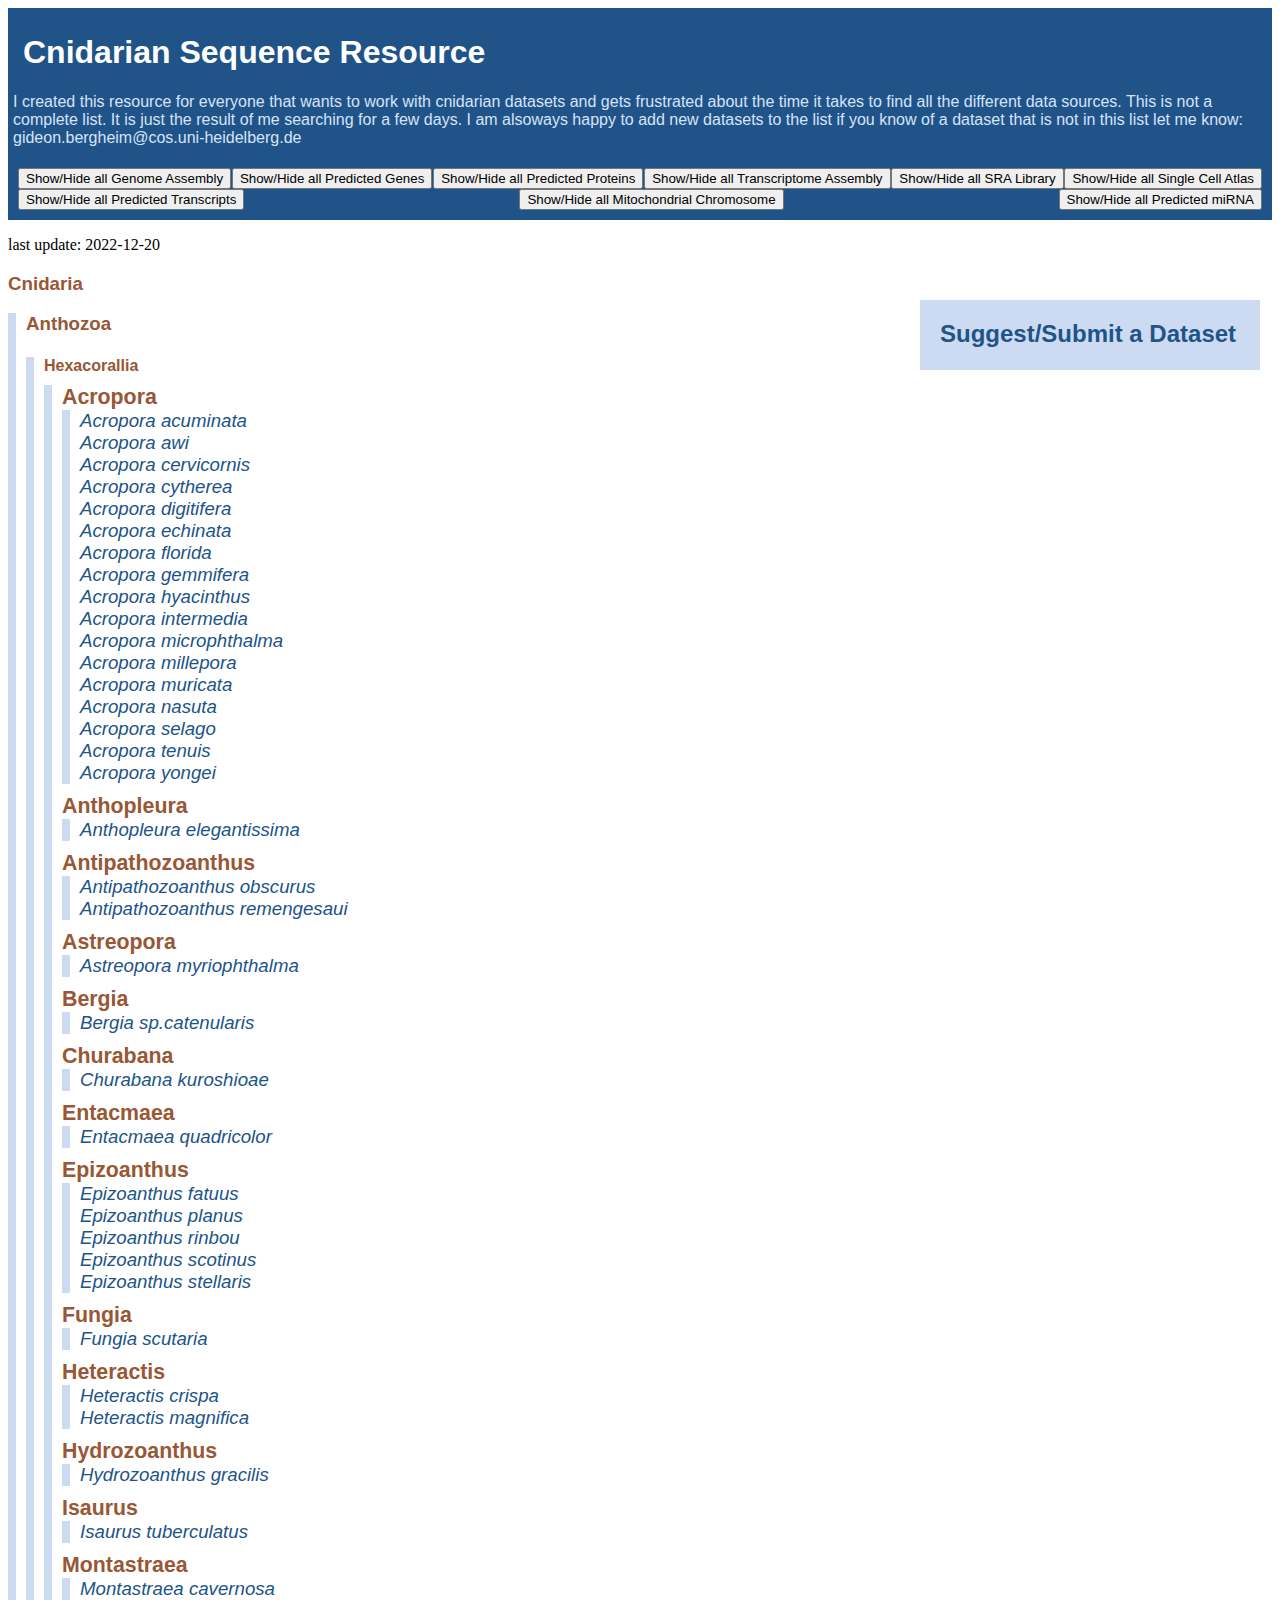
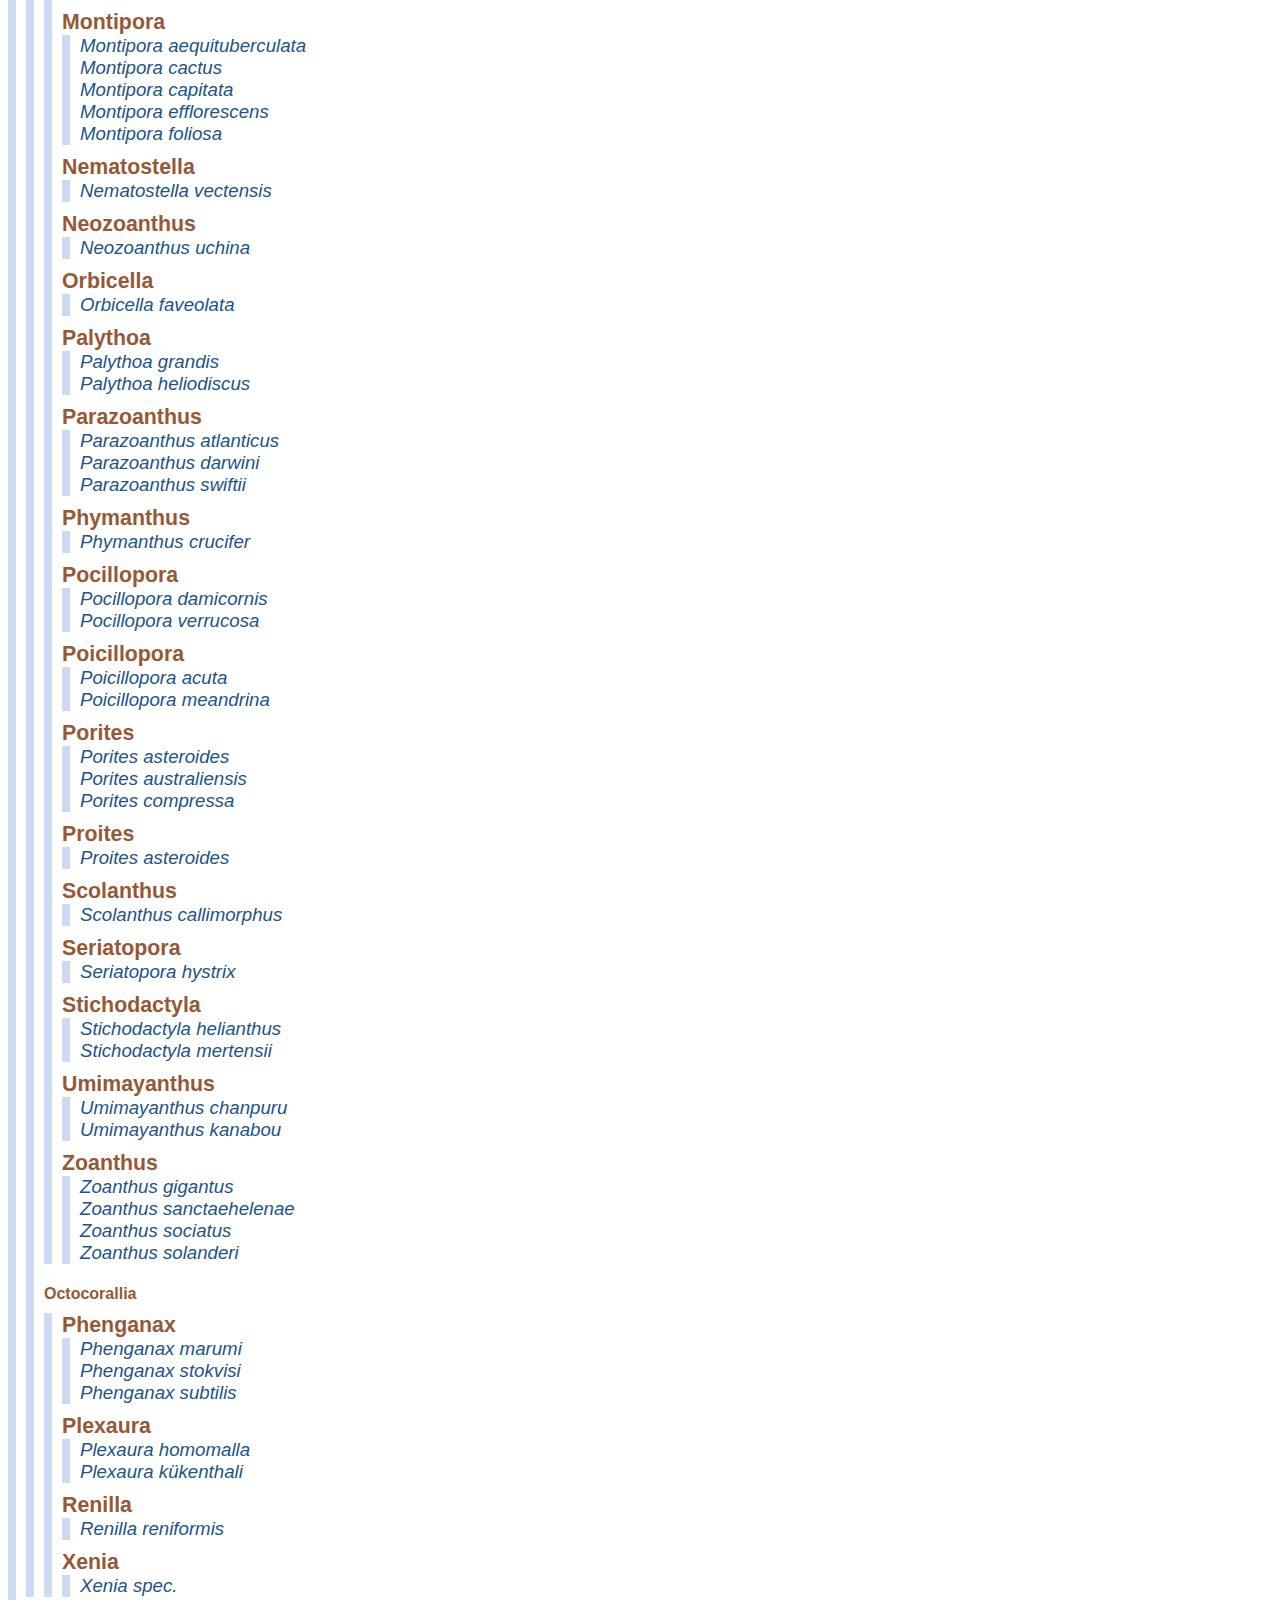
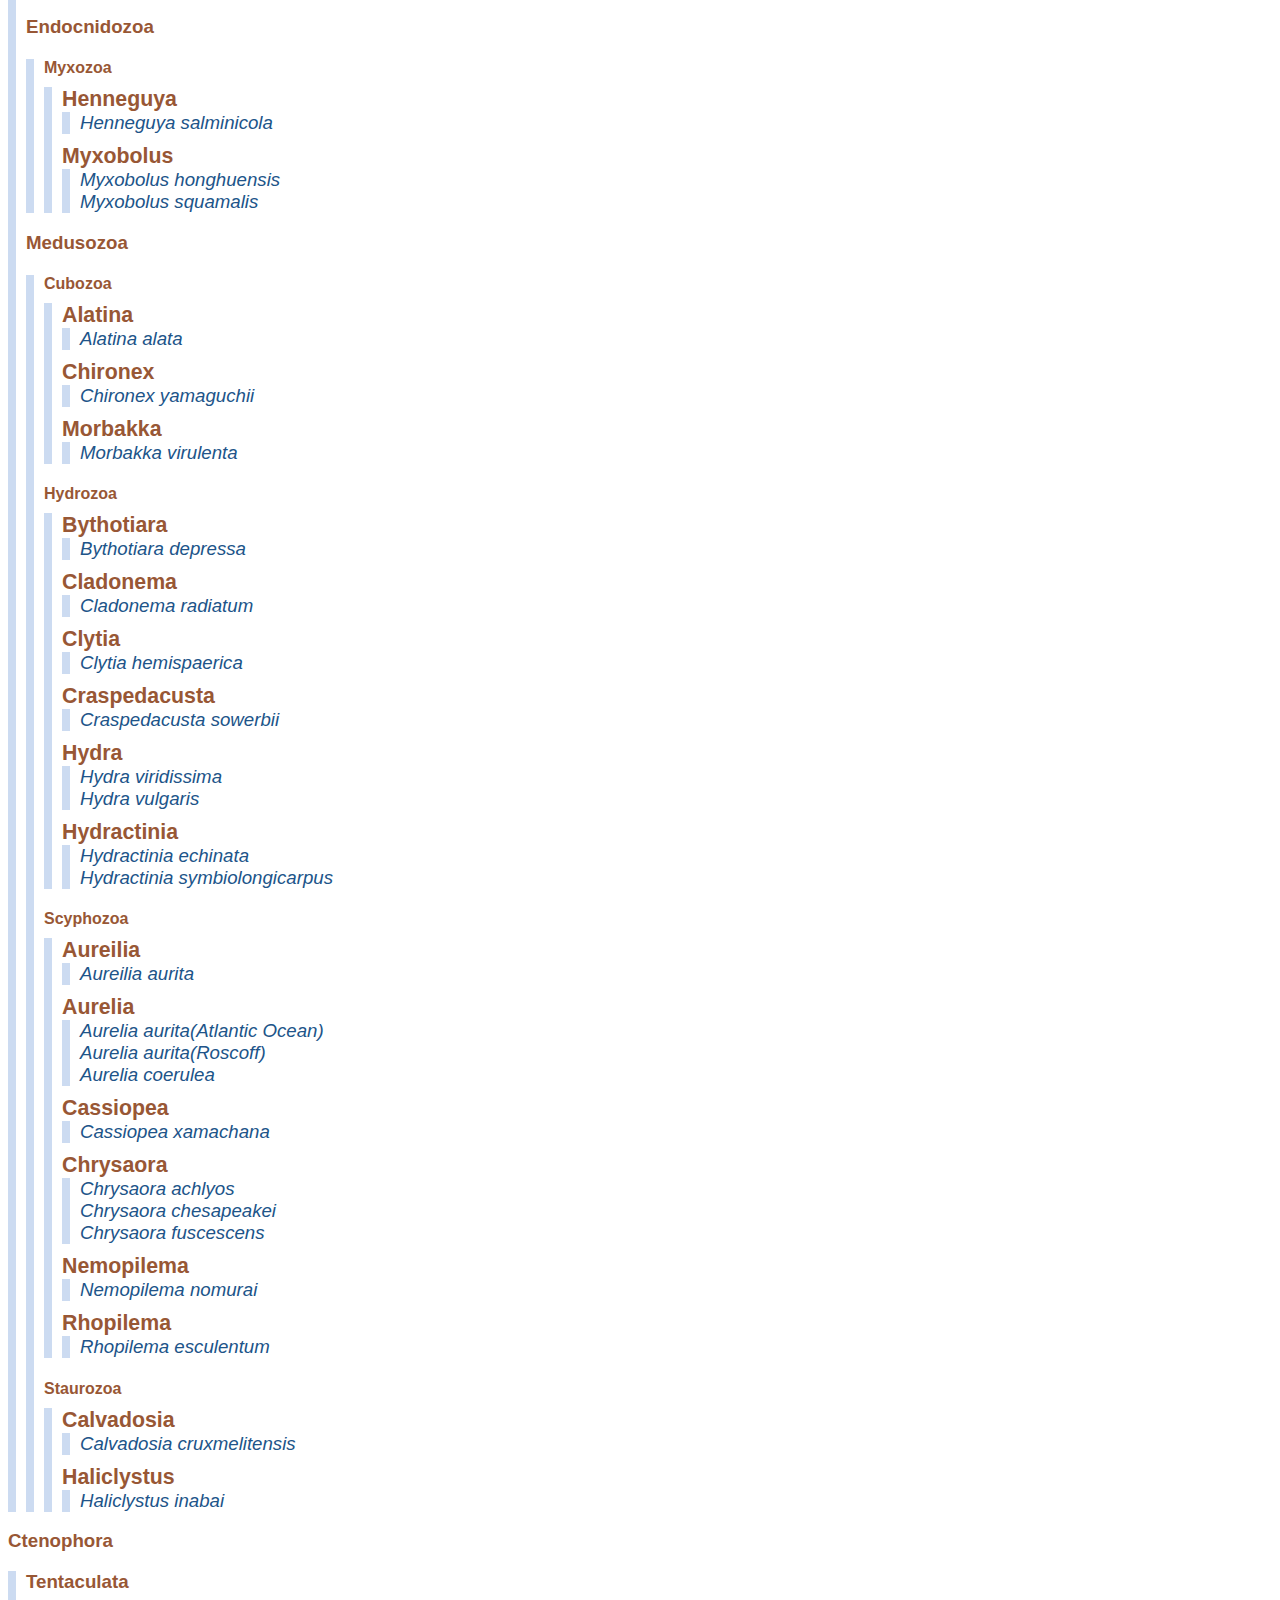
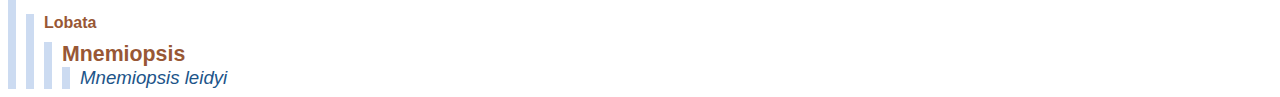
==== commit eaacf09c: "Improves input form" ====
--- a/index.html
+++ b/index.html
@@ -23,9 +23,10 @@
             <main><p id="update">last update: 2022-12-20</p><!--SUBMIT DATASET FORM-->
 <form class= "" id="submit_dataset" action="https://formspree.io/f/xzbqpgjv" method="POST">
   <h2 class=" reveal form_title" onclick="toggleVisibility('input_form')">Suggest/Submit a Dataset</h2>
-    <p> Dataset Submission is work in progress. Send me an email if you want to submit/suggest a dataset.</p>
   <div class = "hidden" id="input_form">
-    <label for="species-input">Enter the species:</label><br>
+    <label for="email">Your email (in case I have questions):</label><br>
+    <input type="text" id="email" name="email"><br>
+    <label for="species-input">Enter the species name:</label><br>
     <input type="text" id="species-input" name="species-input"><br>
     <label for="dataset-type-select">Select the dataset type:</label><br>
     <select id="dataset-type-select" name="dataset-type-select">      <option value="Genome Assembly">Genome Assembly</option>
@@ -36,7 +37,7 @@
       <option value="Single Cell Atlas">Single Cell Atlas</option>
       <option value="Predicted Transcripts">Predicted Transcripts</option>
       <option value="Mitochondrial Chromosome">Mitochondrial Chromosome</option>
-      <option value="Predicted miRNA">Predicted miRNA</option>
+      <option value="Predicted miRNA">Predicted miRNA</option>      <option value="other">other, please specify</option>
     </select><br>
     <label for="dataset-link-input">Enter the link to the dataset:</label><br>
     <input type="text" id="dataset-link-input" name="dataset-link-input"><br>
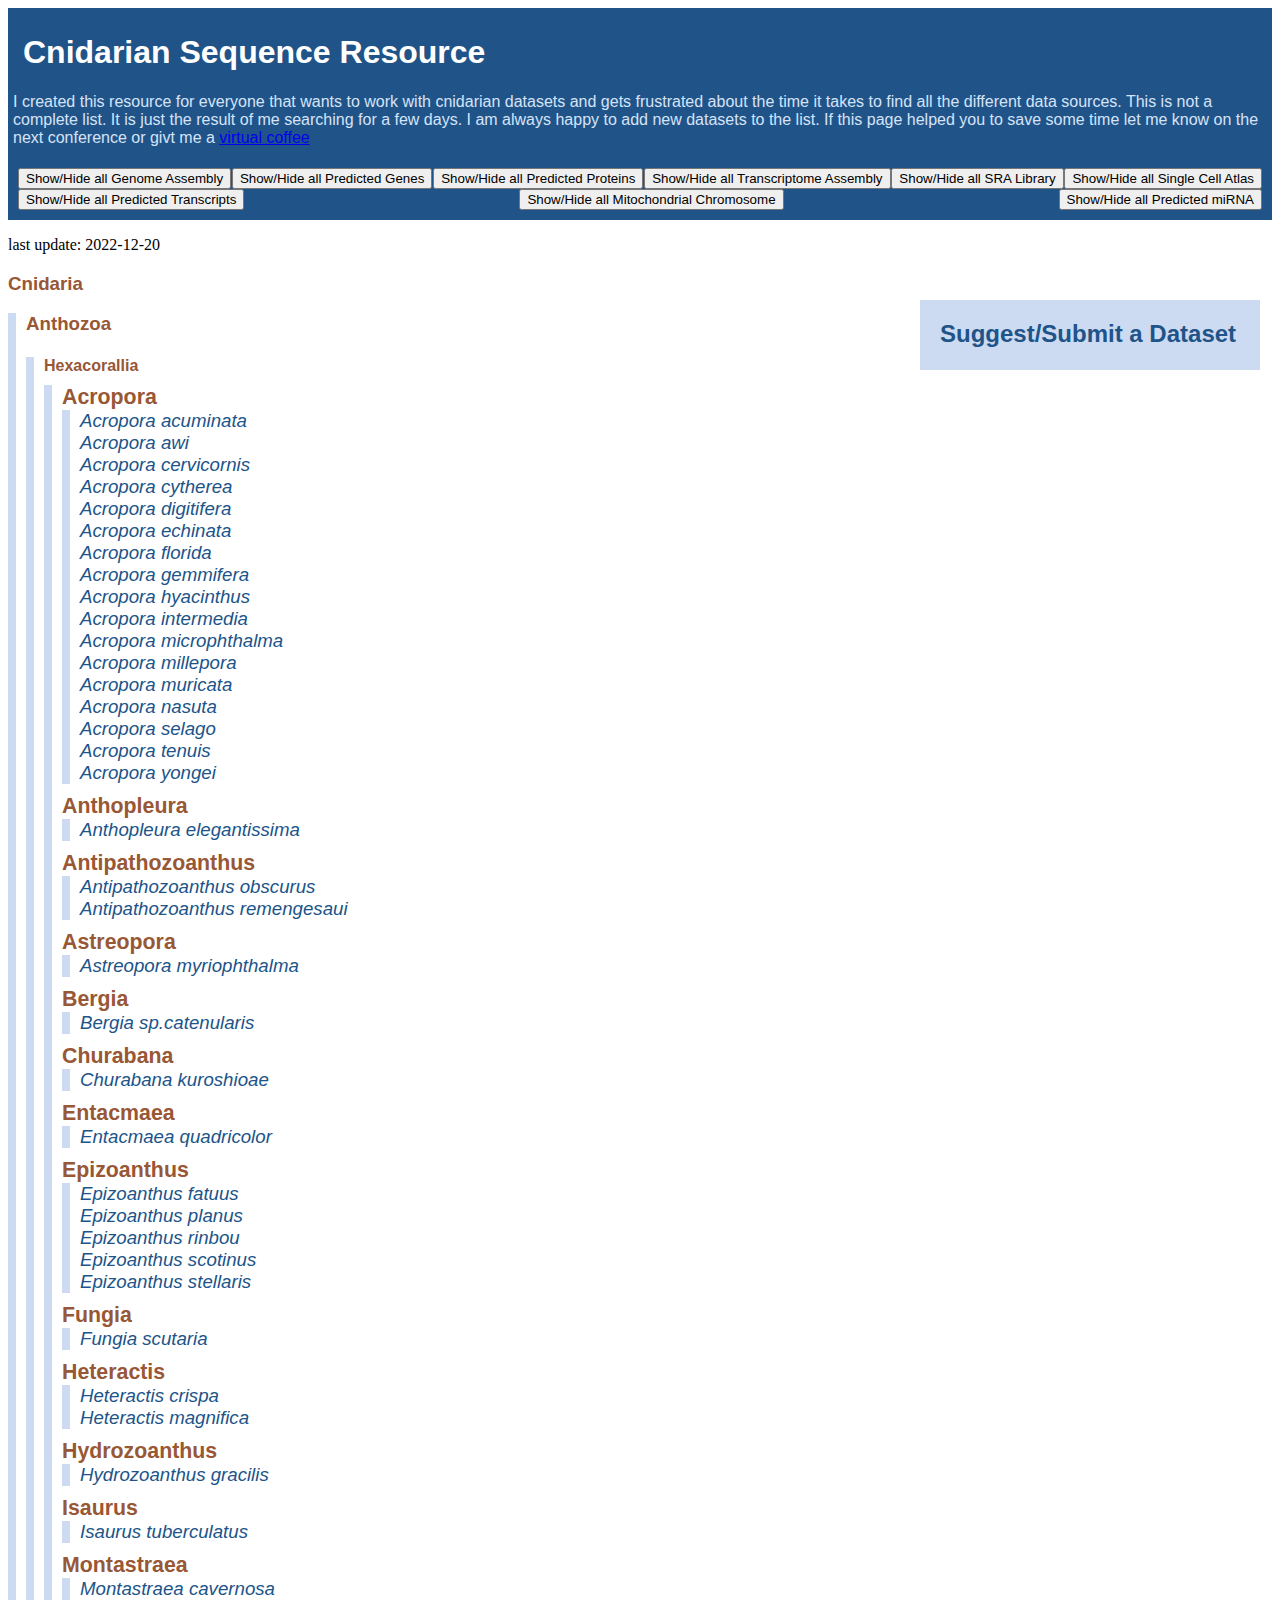
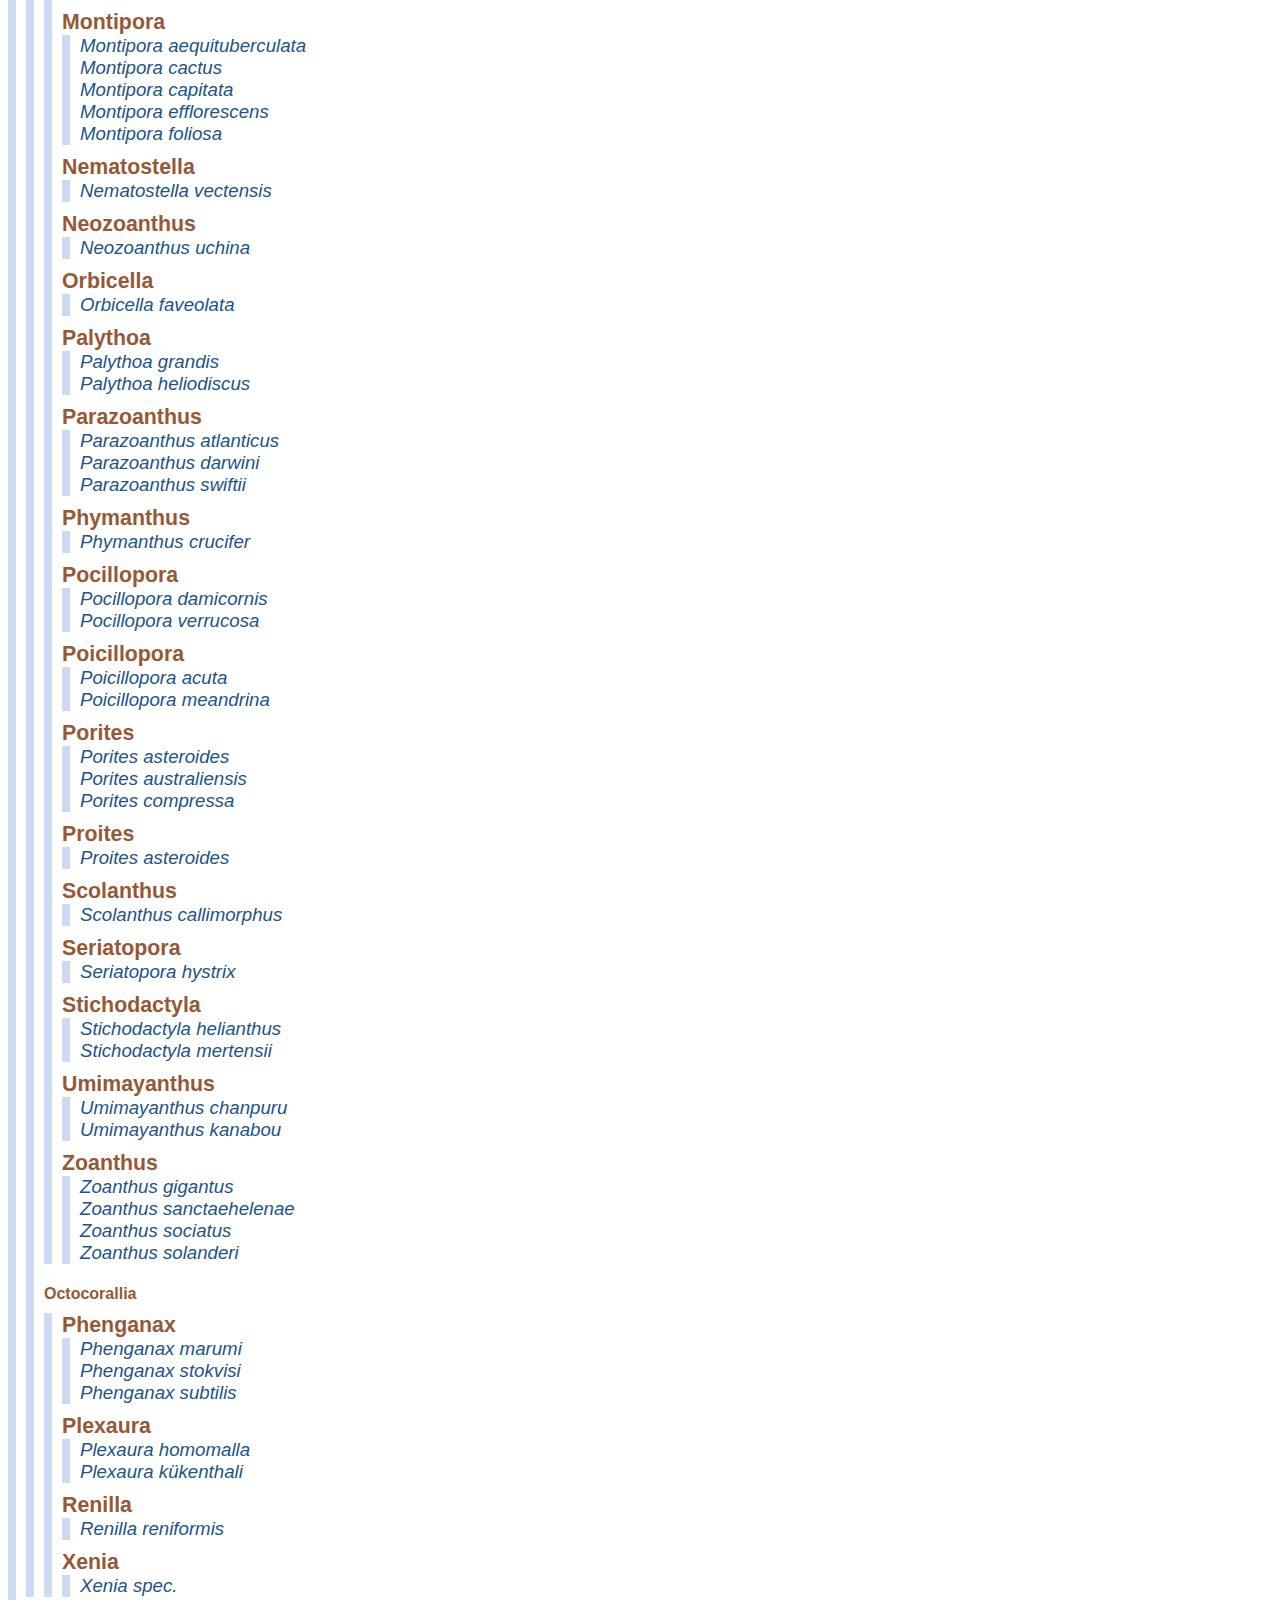
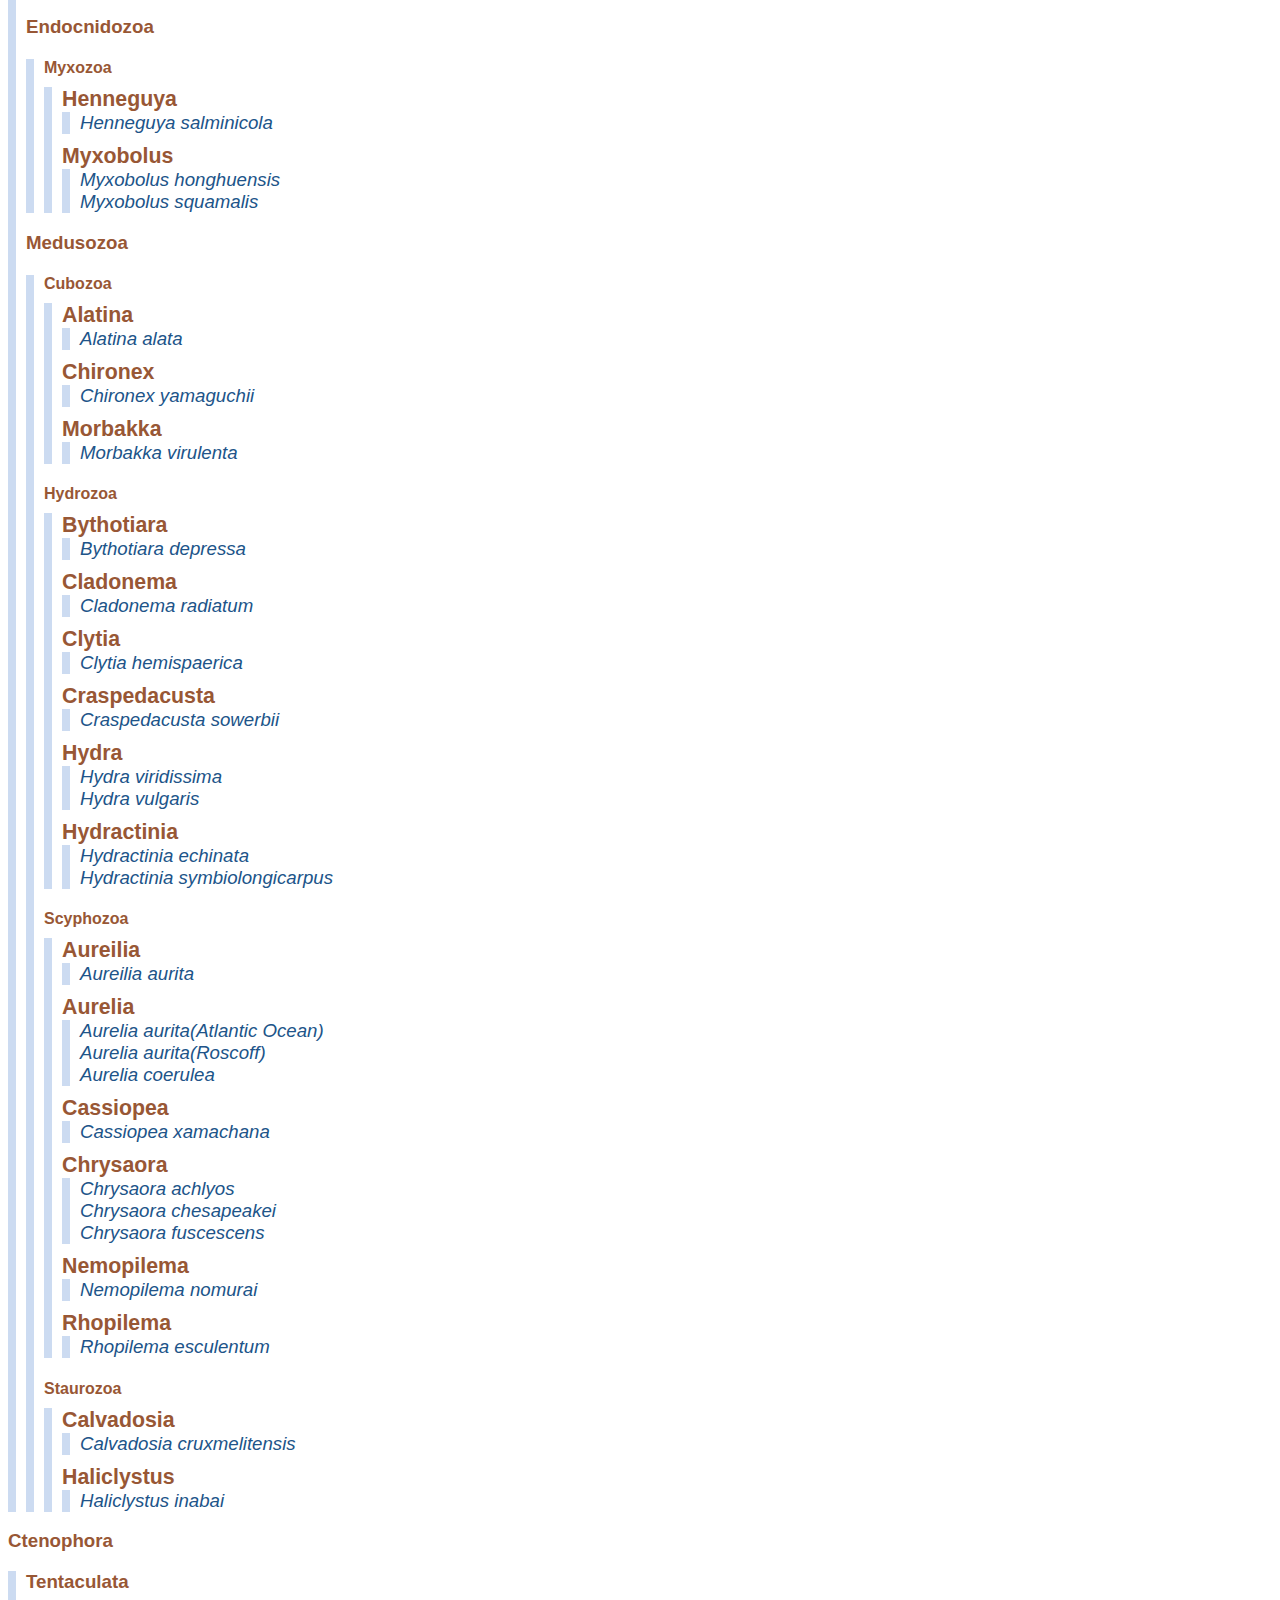
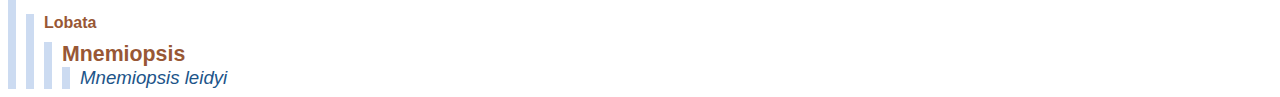
==== commit a87dc98b: "Add coffee link" ====
--- a/index.html
+++ b/index.html
@@ -7,7 +7,7 @@
         <body>
             <header>
                 <h1 class='page_title'>Cnidarian Sequence Resource</h1>
-                <p>I created this resource for everyone that wants to work with cnidarian datasets and gets frustrated about the time it takes to find all the different data sources. This is not a complete list. It is just the result of me searching for a few days. I am alsoways happy to add new datasets to the list if you know of a dataset that is not in this list let me know: gideon.bergheim@cos.uni-heidelberg.de</p>
+                <p>I created this resource for everyone that wants to work with cnidarian datasets and gets frustrated about the time it takes to find all the different data sources. This is not a complete list. It is just the result of me searching for a few days. I am always happy to add new datasets to the list. If this page helped you to save some time let me know on the next conference or givt me a <a href='https://www.buymeacoffee.com/Xylo'>virtual coffee</a></p>
             <div class='power_button_frame'>
         <button class="power_button" onclick='resourceVisibility("Genome_Assembly")'>Show/Hide all Genome Assembly</button>
         <button class="power_button" onclick='resourceVisibility("Predicted_Genes")'>Show/Hide all Predicted Genes</button>
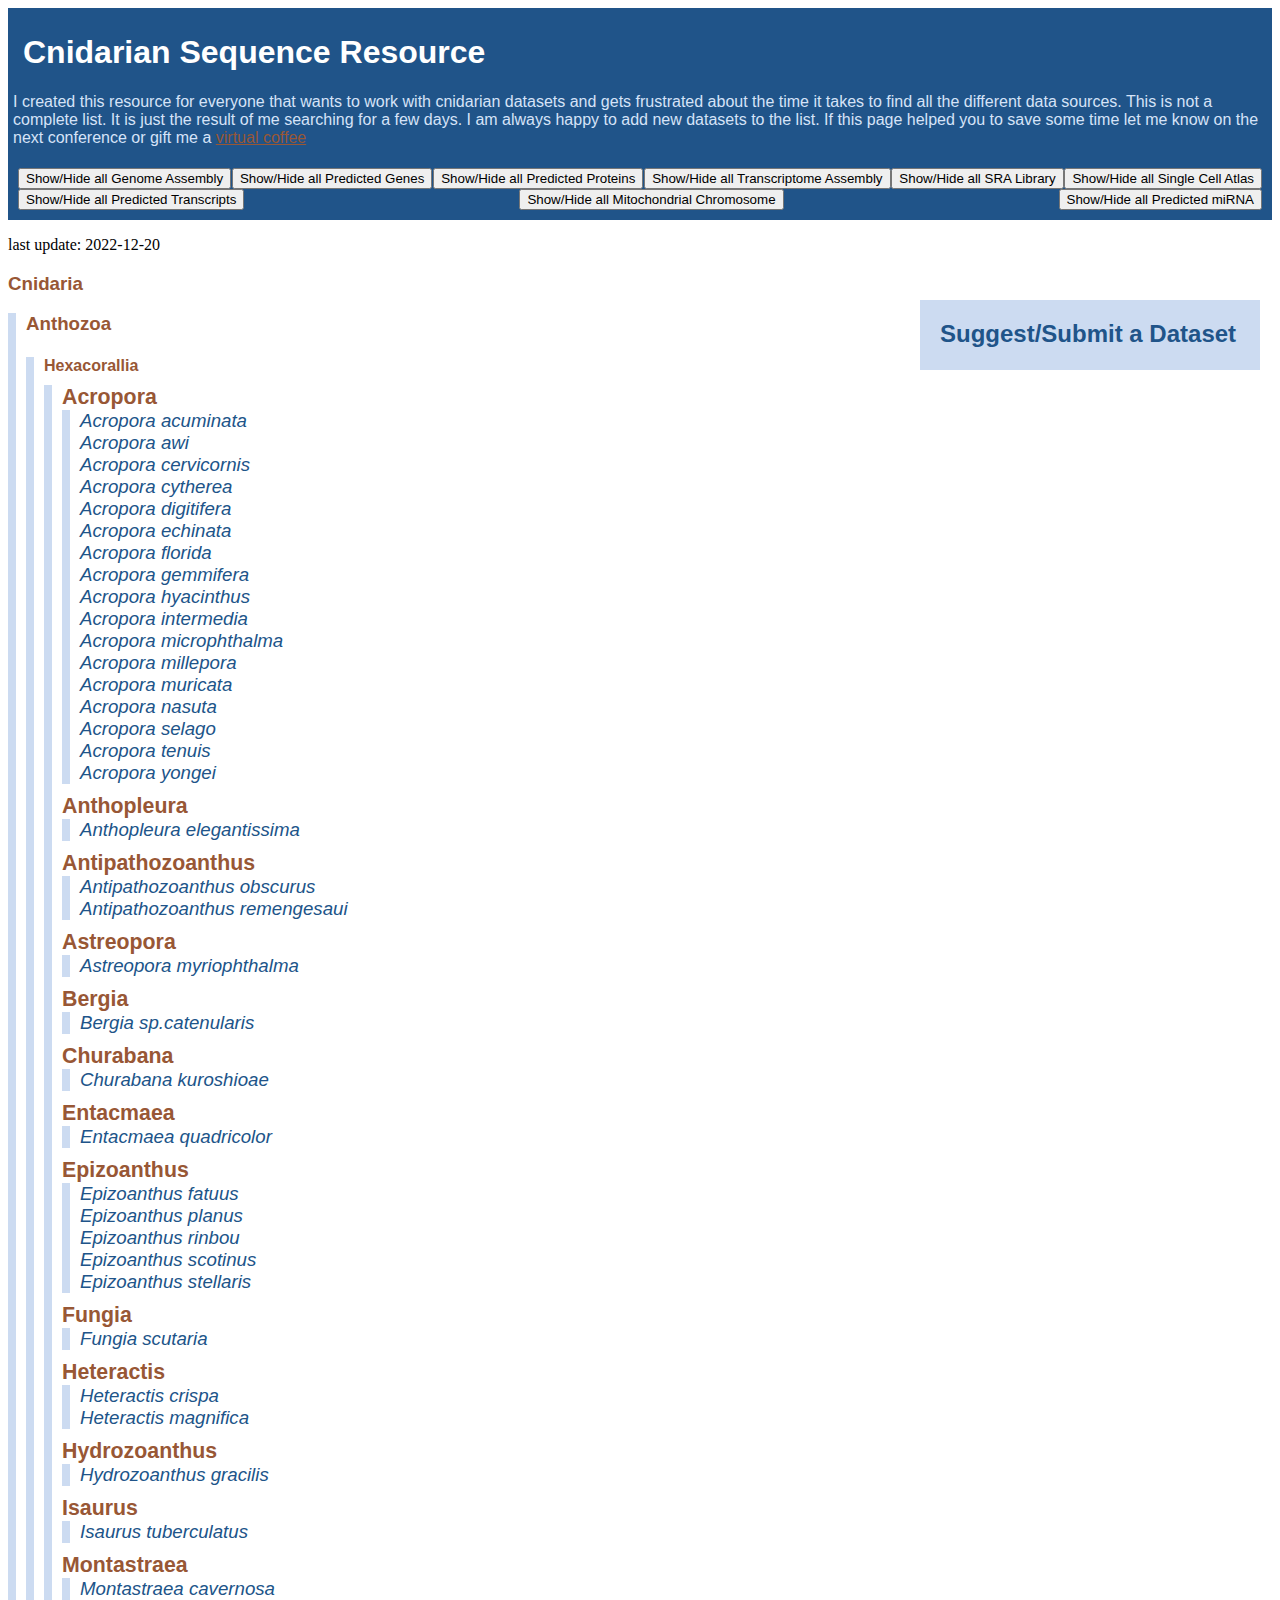
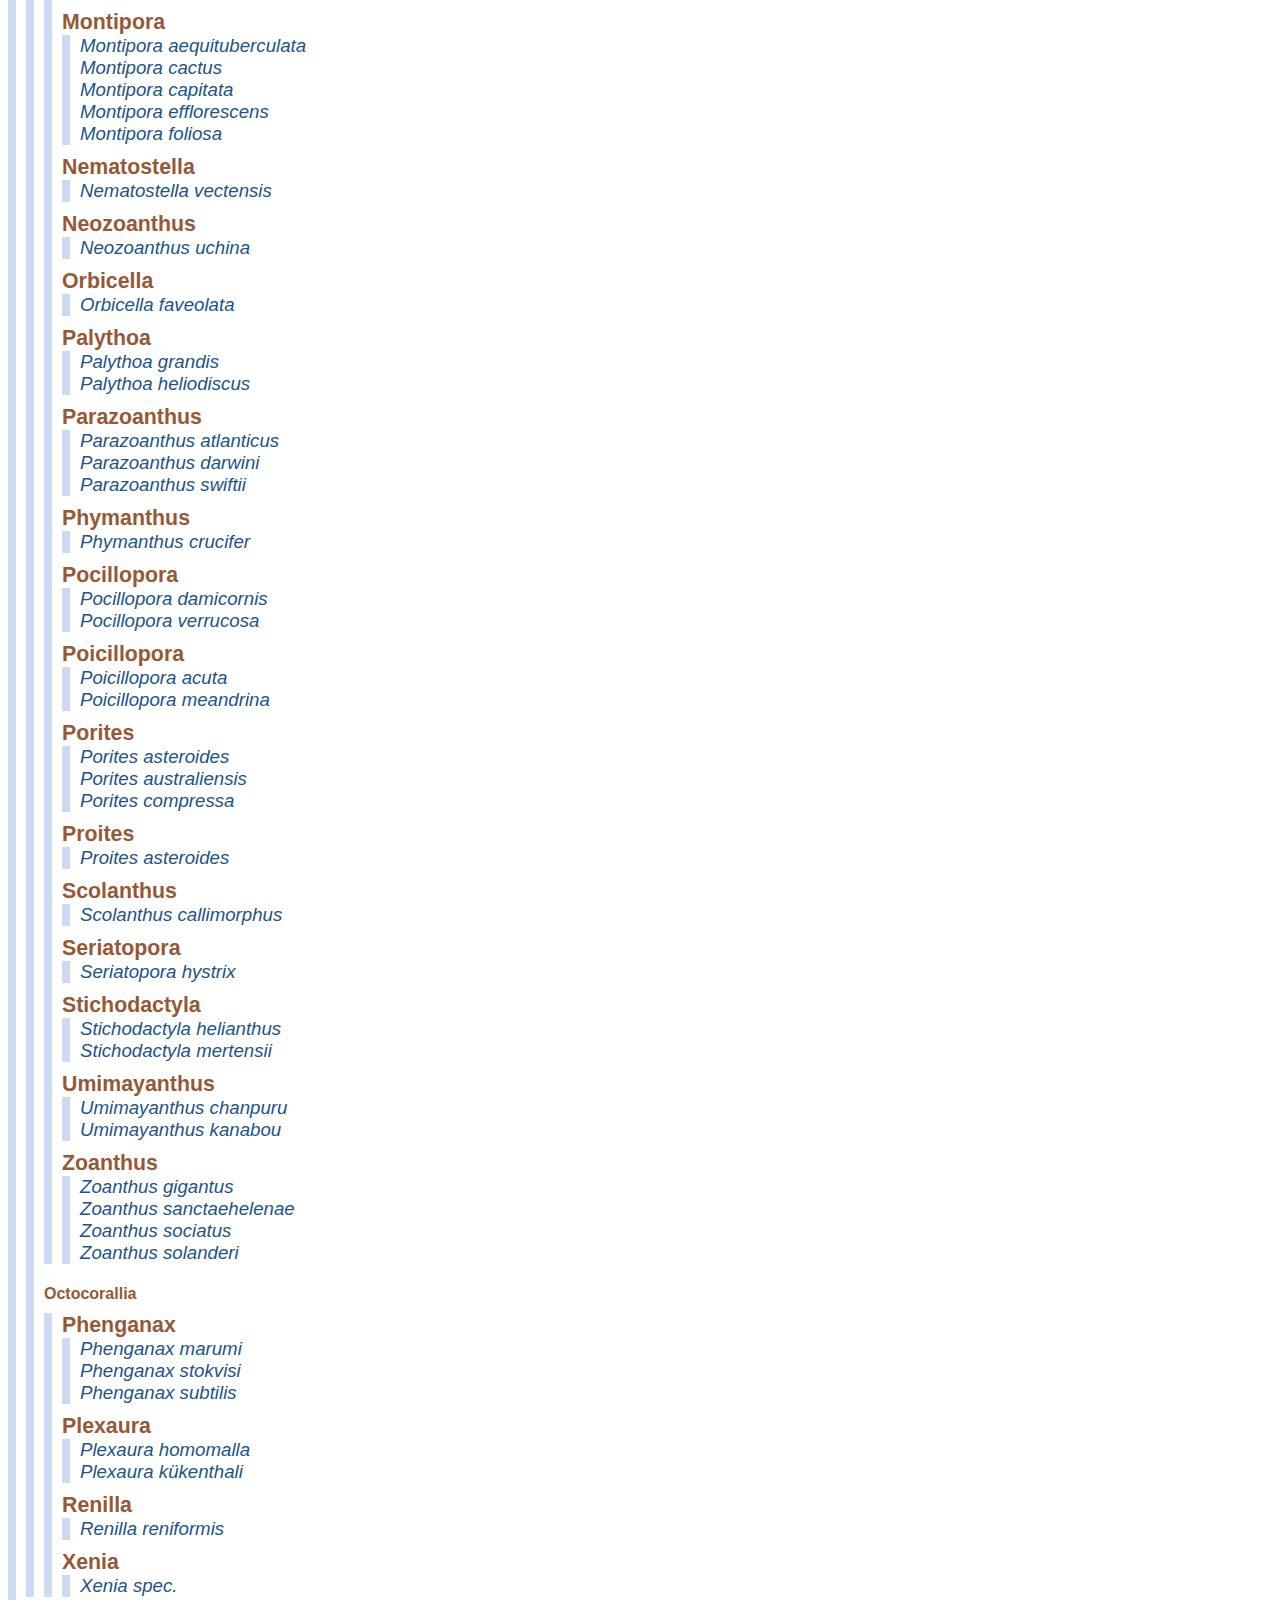
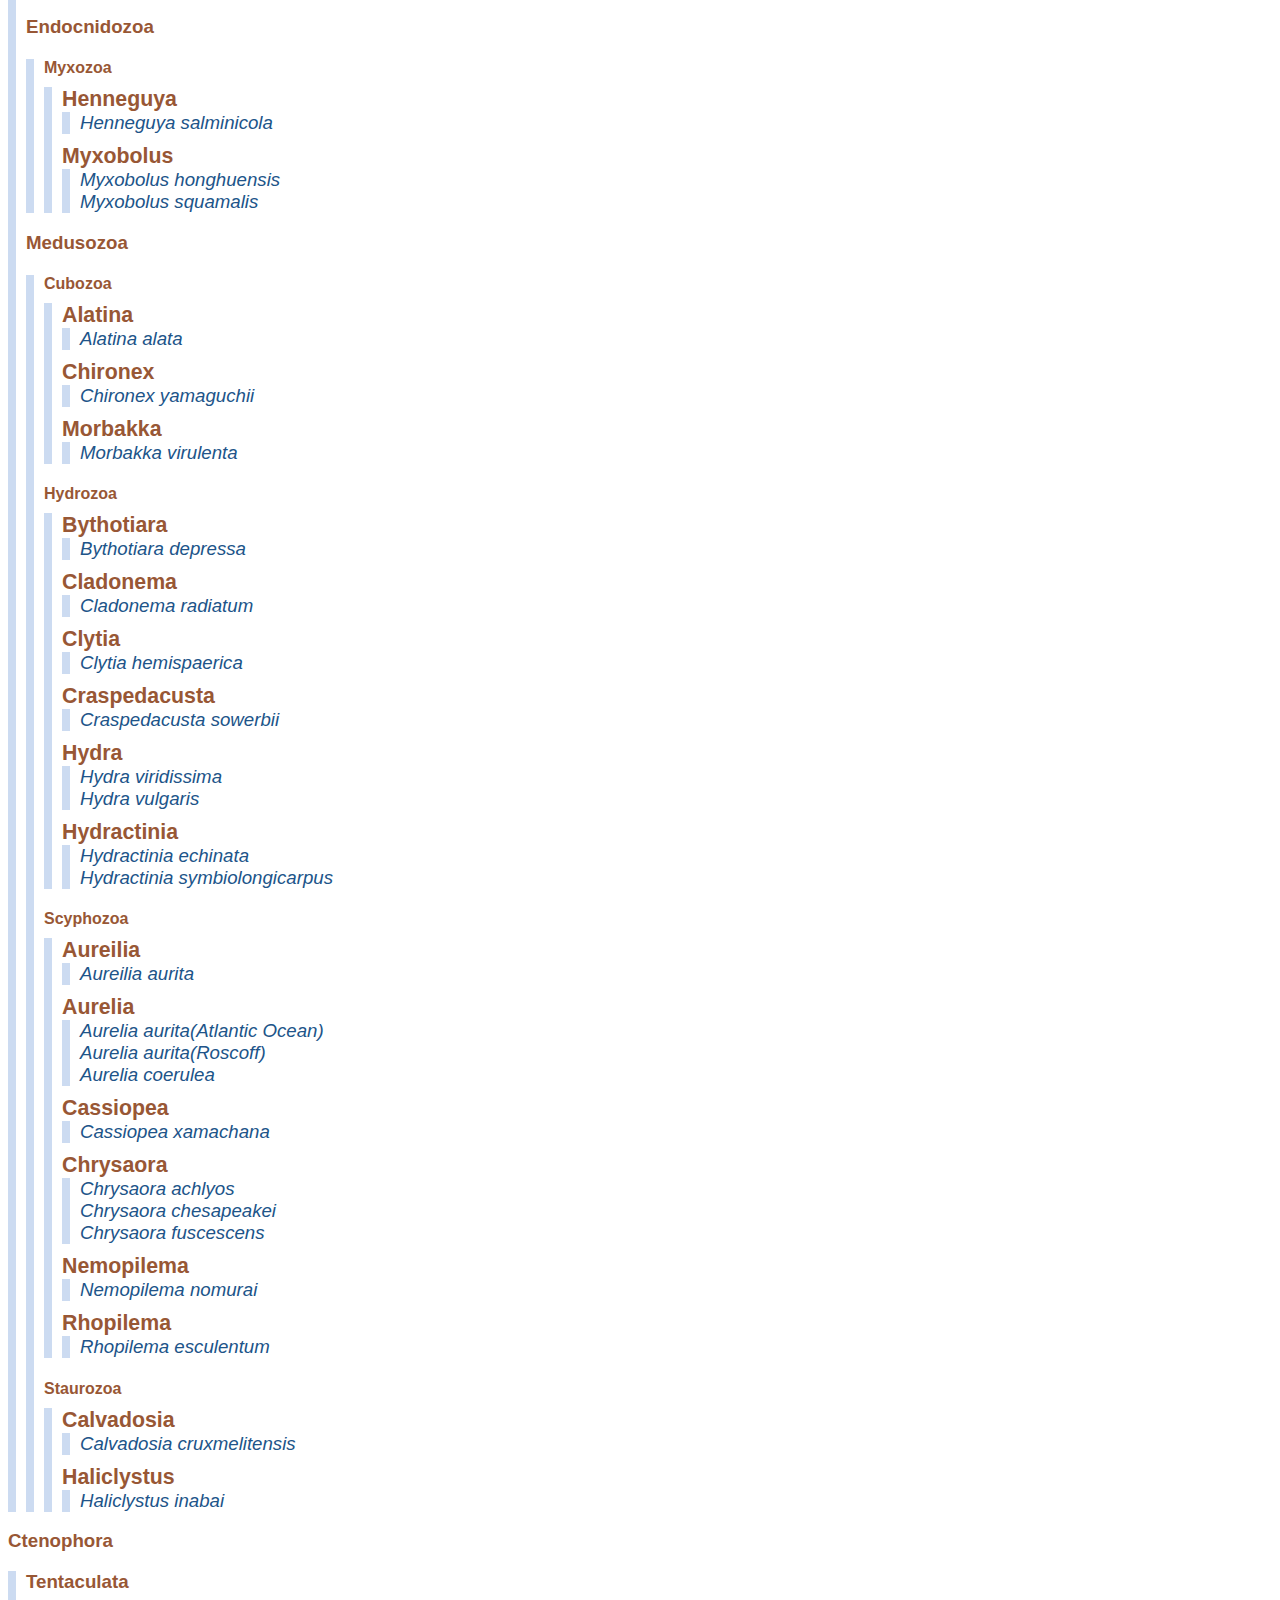
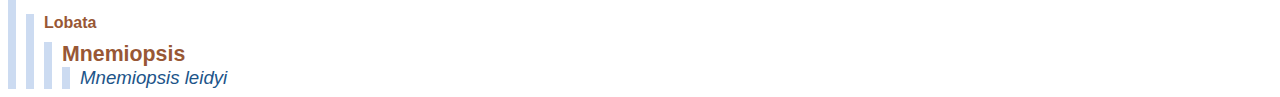
==== commit a492362a: "fix spelling mistake" ====
--- a/index.html
+++ b/index.html
@@ -7,7 +7,7 @@
         <body>
             <header>
                 <h1 class='page_title'>Cnidarian Sequence Resource</h1>
-                <p>I created this resource for everyone that wants to work with cnidarian datasets and gets frustrated about the time it takes to find all the different data sources. This is not a complete list. It is just the result of me searching for a few days. I am always happy to add new datasets to the list. If this page helped you to save some time let me know on the next conference or givt me a <a href='https://www.buymeacoffee.com/Xylo'>virtual coffee</a></p>
+                <p>I created this resource for everyone that wants to work with cnidarian datasets and gets frustrated about the time it takes to find all the different data sources. This is not a complete list. It is just the result of me searching for a few days. I am always happy to add new datasets to the list. If this page helped you to save some time let me know on the next conference or gift me a <a href='https://www.buymeacoffee.com/Xylo'>virtual coffee</a></p>
             <div class='power_button_frame'>
         <button class="power_button" onclick='resourceVisibility("Genome_Assembly")'>Show/Hide all Genome Assembly</button>
         <button class="power_button" onclick='resourceVisibility("Predicted_Genes")'>Show/Hide all Predicted Genes</button>
--- a/styles.css
+++ b/styles.css
@@ -38,8 +38,12 @@
 header {
     background-color: #205489;
     padding: 5px;
+}
 
+header a {
+    color : #985735;
 }
+
 form {
     position: fixed;
     margin-top: 0;
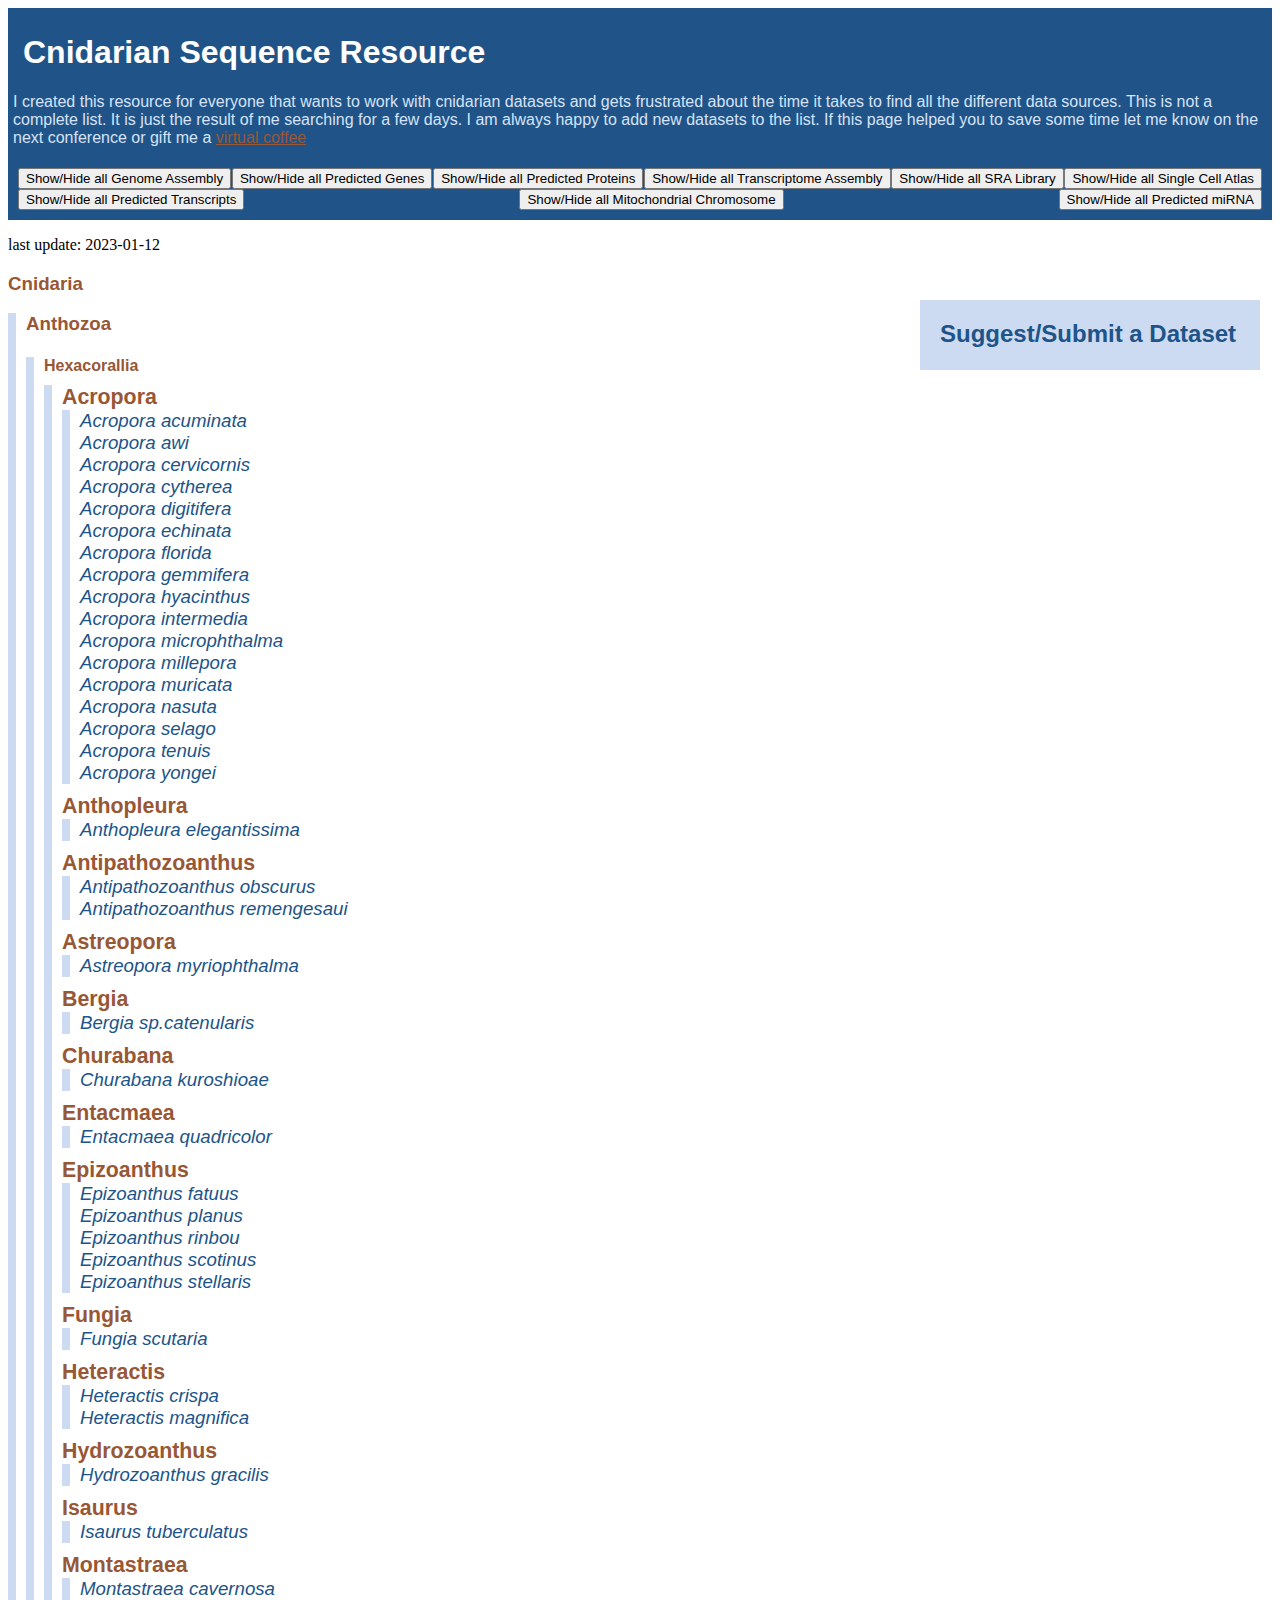
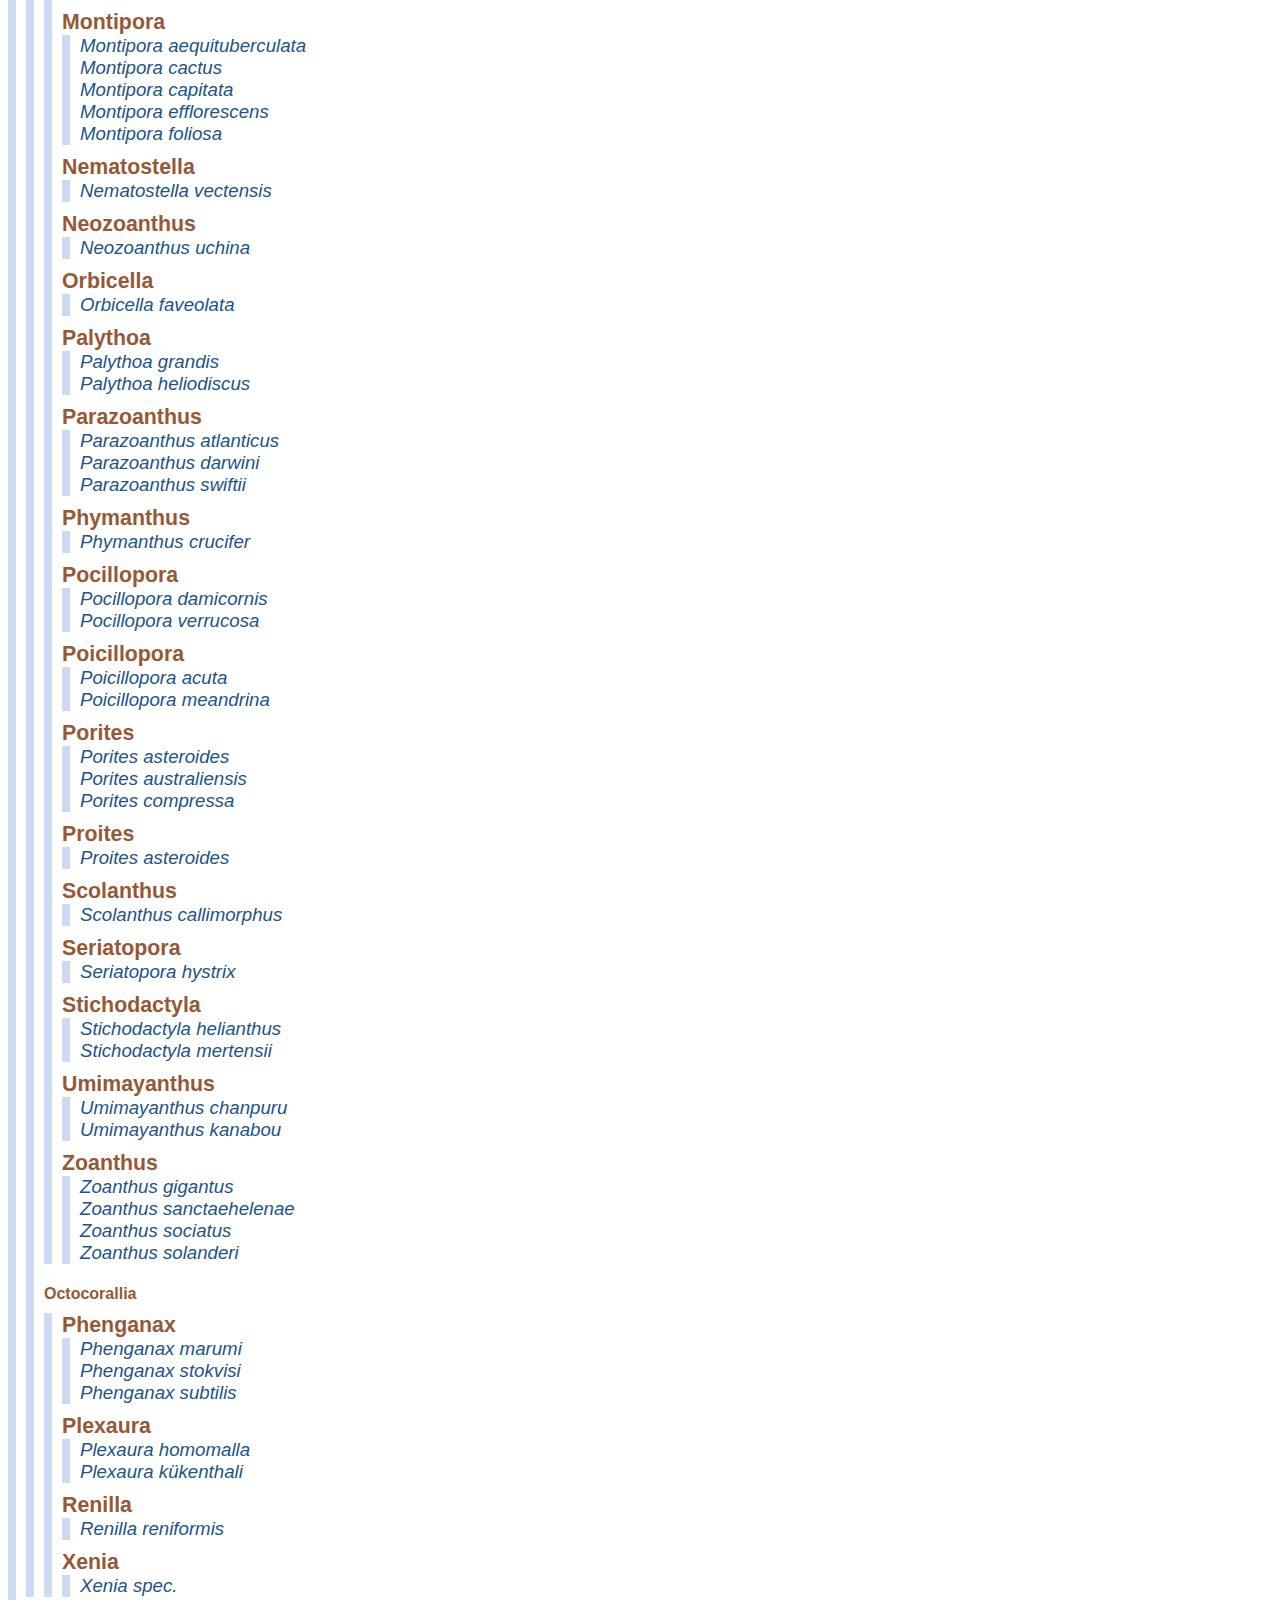
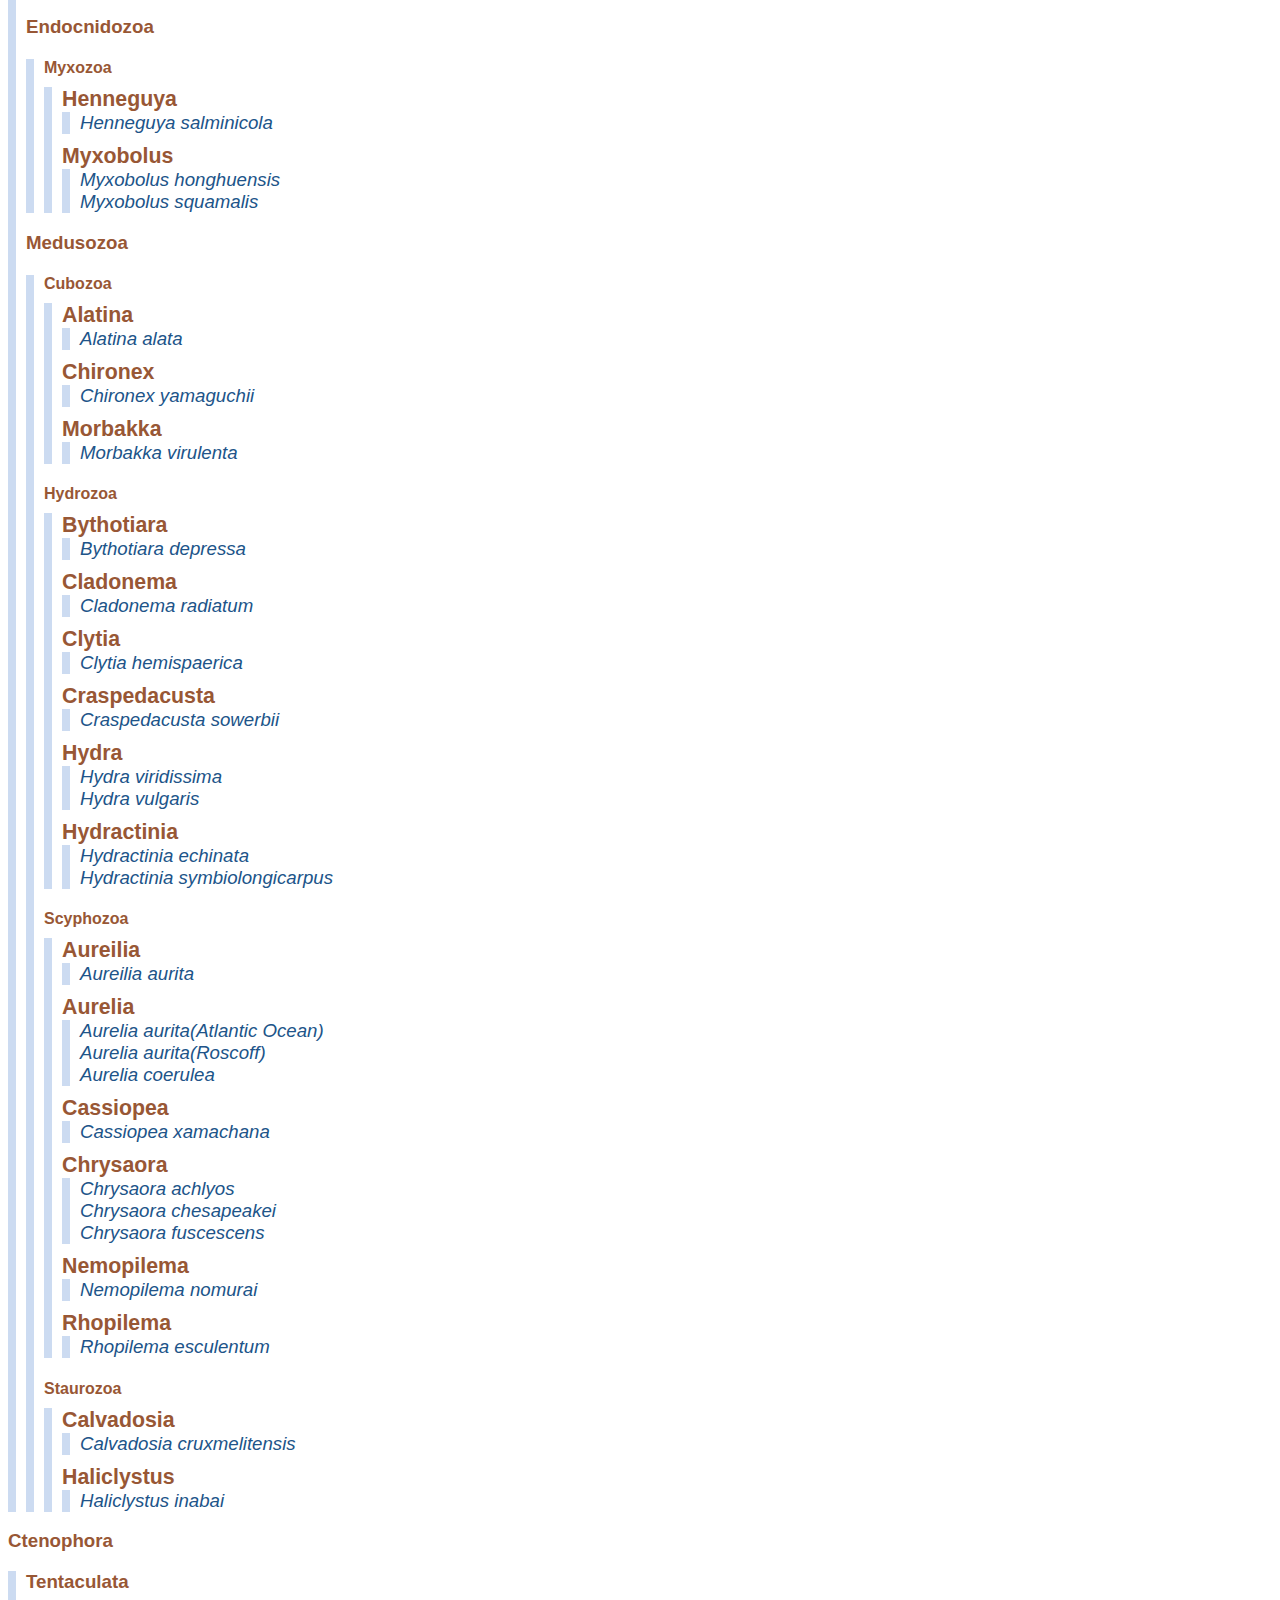
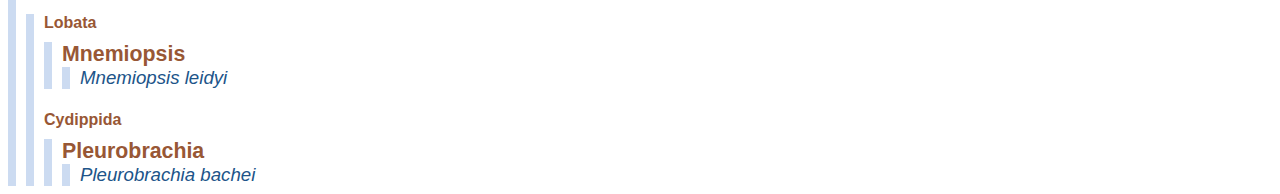
==== commit 01229b1f: "Add Ctenophore" ====
--- a/index.html
+++ b/index.html
@@ -20,7 +20,7 @@
         <button class="power_button" onclick='resourceVisibility("Predicted_miRNA")'>Show/Hide all Predicted miRNA</button>
  </div>
             </header>
-            <main><p id="update">last update: 2022-12-20</p><!--SUBMIT DATASET FORM-->
+            <main><p id="update">last update: 2023-01-12</p><!--SUBMIT DATASET FORM-->
 <form class= "" id="submit_dataset" action="https://formspree.io/f/xzbqpgjv" method="POST">
   <h2 class=" reveal form_title" onclick="toggleVisibility('input_form')">Suggest/Submit a Dataset</h2>
   <div class = "hidden" id="input_form">
@@ -4706,6 +4706,62 @@
               </div>
               </div>
               </div>
+
+              <!--===================CYDIPPIDA======================-->
+              <div class='tax_class_data'>
+              <h4 class = 'tax_class_name'>Cydippida</h4>
+              <div class='tax_class_genera'>
+              <div class='genus_data' id='Pleurobrachia'>
+                <h5 class='genus_name'>Pleurobrachia</h5>
+                <!--===================PLEUROBRACHIA======================-->
+                <div class='genus_species'>
+                  <!--===================PLEUROBRACHIA BACHEI======================-->
+                  <p class='reveal species_name' onclick="toggleVisibility('Pleurobrachia_bachei_datasets')">Pleurobrachia bachei</p>
+                  <div class='hidden dataset_entry' id='Pleurobrachia_bachei_datasets'>
+                      <div class='dataset_type_group Predicted Genes' id='Pleurobrachia_bachei_Predicted Genes'>
+                        <p onclick="toggleVisibility('Pleurobrachia_bachei_Predicted_Genes_table')" class='reveal resource Predicted_Genes_title'>Predicted Genes</p>
+                          <table class='hidden resource_table Predicted_Genes' id='Pleurobrachia_bachei_Predicted_Genes_table'>
+                              <tr>
+                                <th>Dataset Link</th>
+                                <th>Dataset DOI</th>
+                                <th>Publication</th>
+                                <th>Publication DOI</th>
+                                <th>Additional Information</th>
+                              </tr>
+                              <tr>
+                                <td><a href="https://neurobase.rc.ufl.edu/pleurobrachia/download">Link to Dataset</a></td>
+                                <td><a href="https://doi.org/nan">nan</a></td>
+                                <td>nan</td>
+                                <td><a href="https://doi.org/nan">nan</a></td>
+                                <td>nan</td>
+                              </tr>
+                          </table>
+                      </div>
+
+                      <div class='dataset_type_group Predicted Proteins' id='Pleurobrachia_bachei_Predicted Proteins'>
+                        <p onclick="toggleVisibility('Pleurobrachia_bachei_Predicted_Proteins_table')" class='reveal resource Predicted_Proteins_title'>Predicted Proteins</p>
+                          <table class='hidden resource_table Predicted_Proteins' id='Pleurobrachia_bachei_Predicted_Proteins_table'>
+                              <tr>
+                                <th>Dataset Link</th>
+                                <th>Dataset DOI</th>
+                                <th>Publication</th>
+                                <th>Publication DOI</th>
+                                <th>Additional Information</th>
+                              </tr>
+                              <tr>
+                                <td><a href="https://neurobase.rc.ufl.edu/pleurobrachia/download">Link to Dataset</a></td>
+                                <td><a href="https://doi.org/nan">nan</a></td>
+                                <td>nan</td>
+                                <td><a href="https://doi.org/nan">nan</a></td>
+                                <td>nan</td>
+                              </tr>
+                          </table>
+                      </div>
+                  </div>
+                </div>
+              </div>
+              </div>
+              </div>
               </div>
               </div>
               </div>
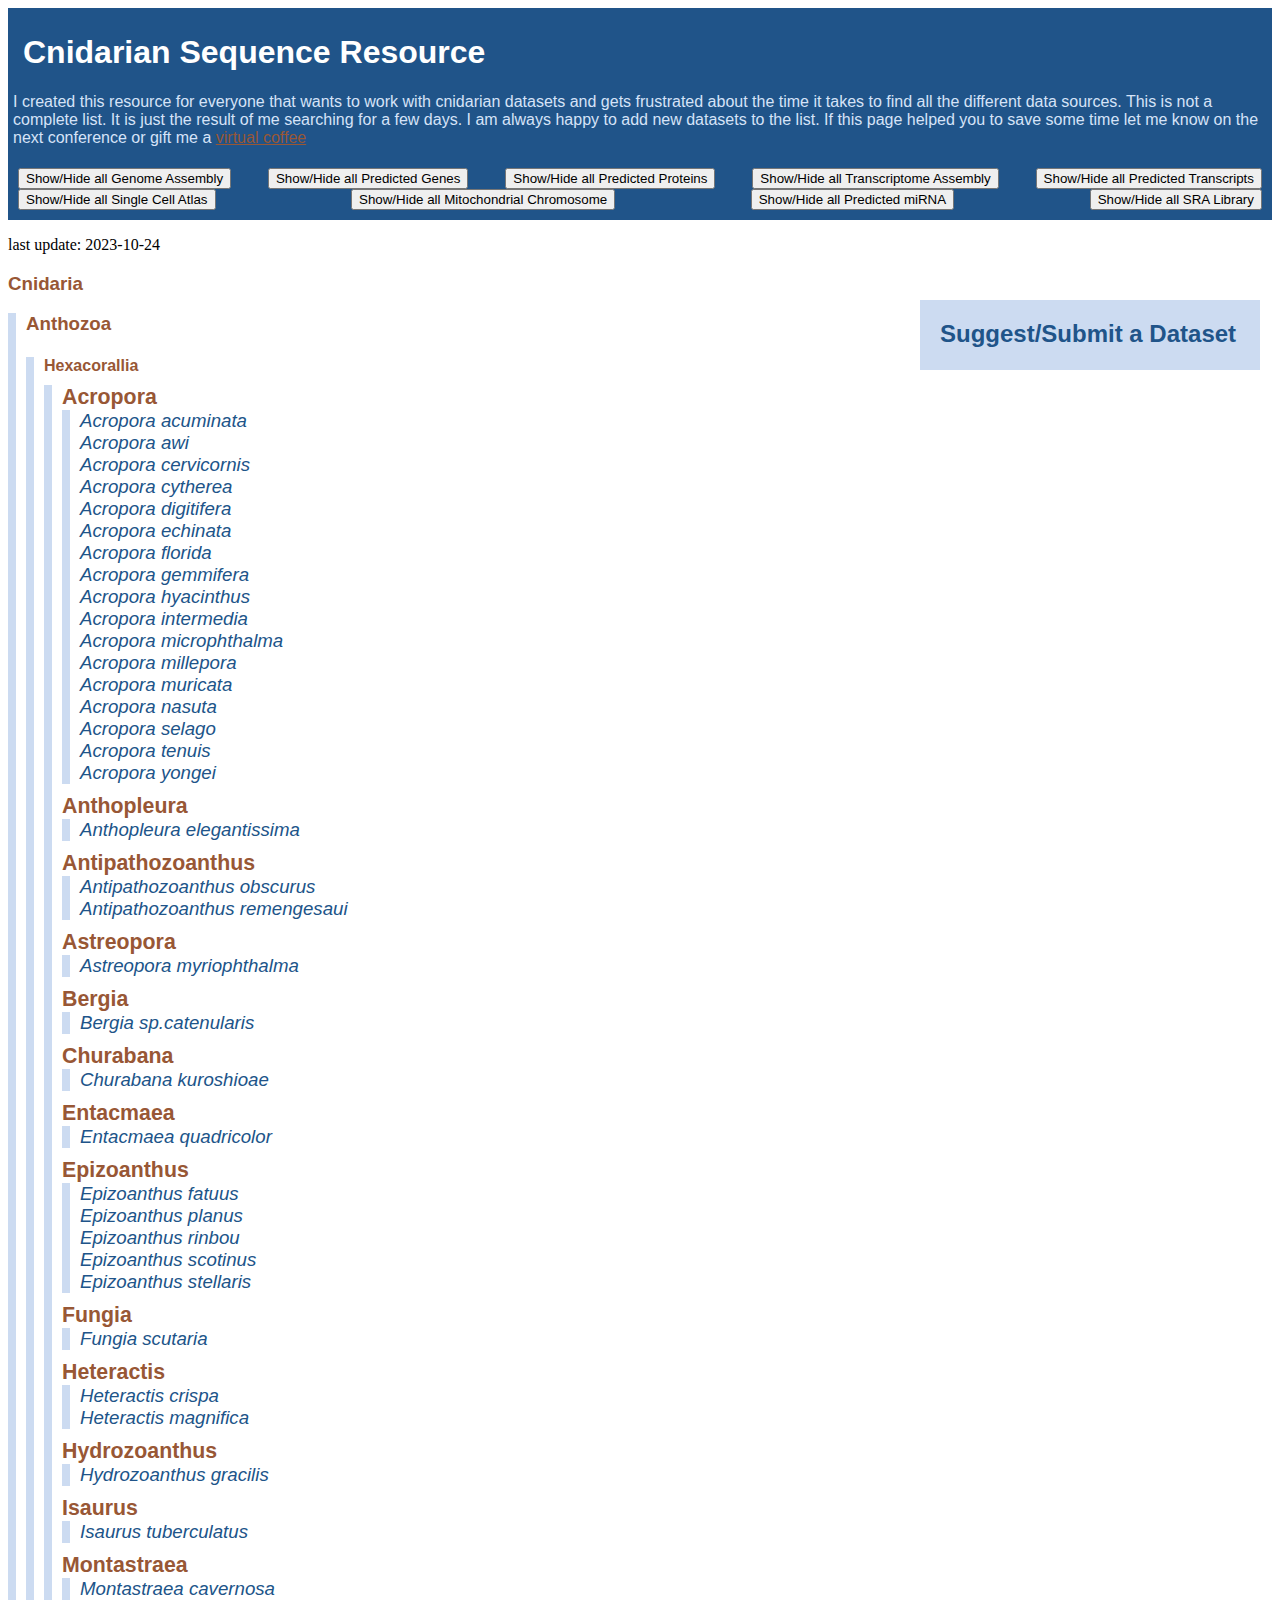
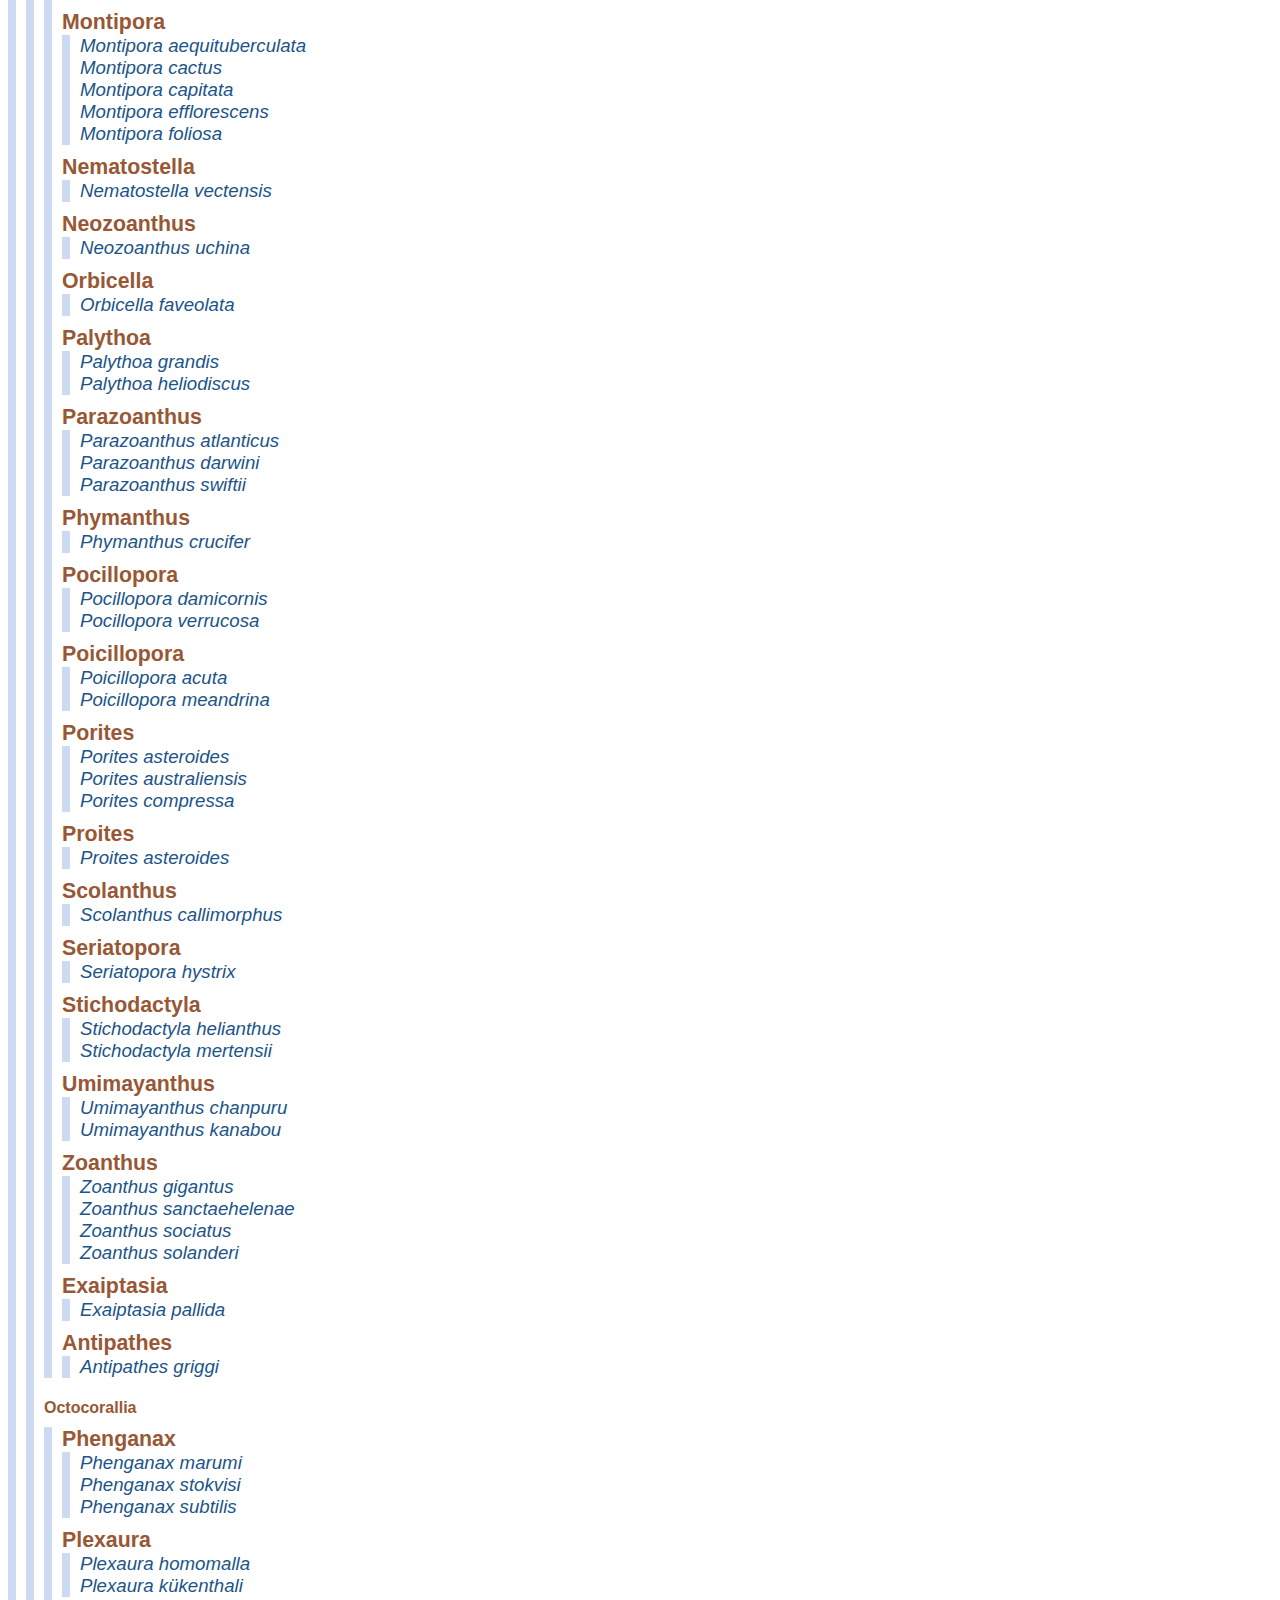
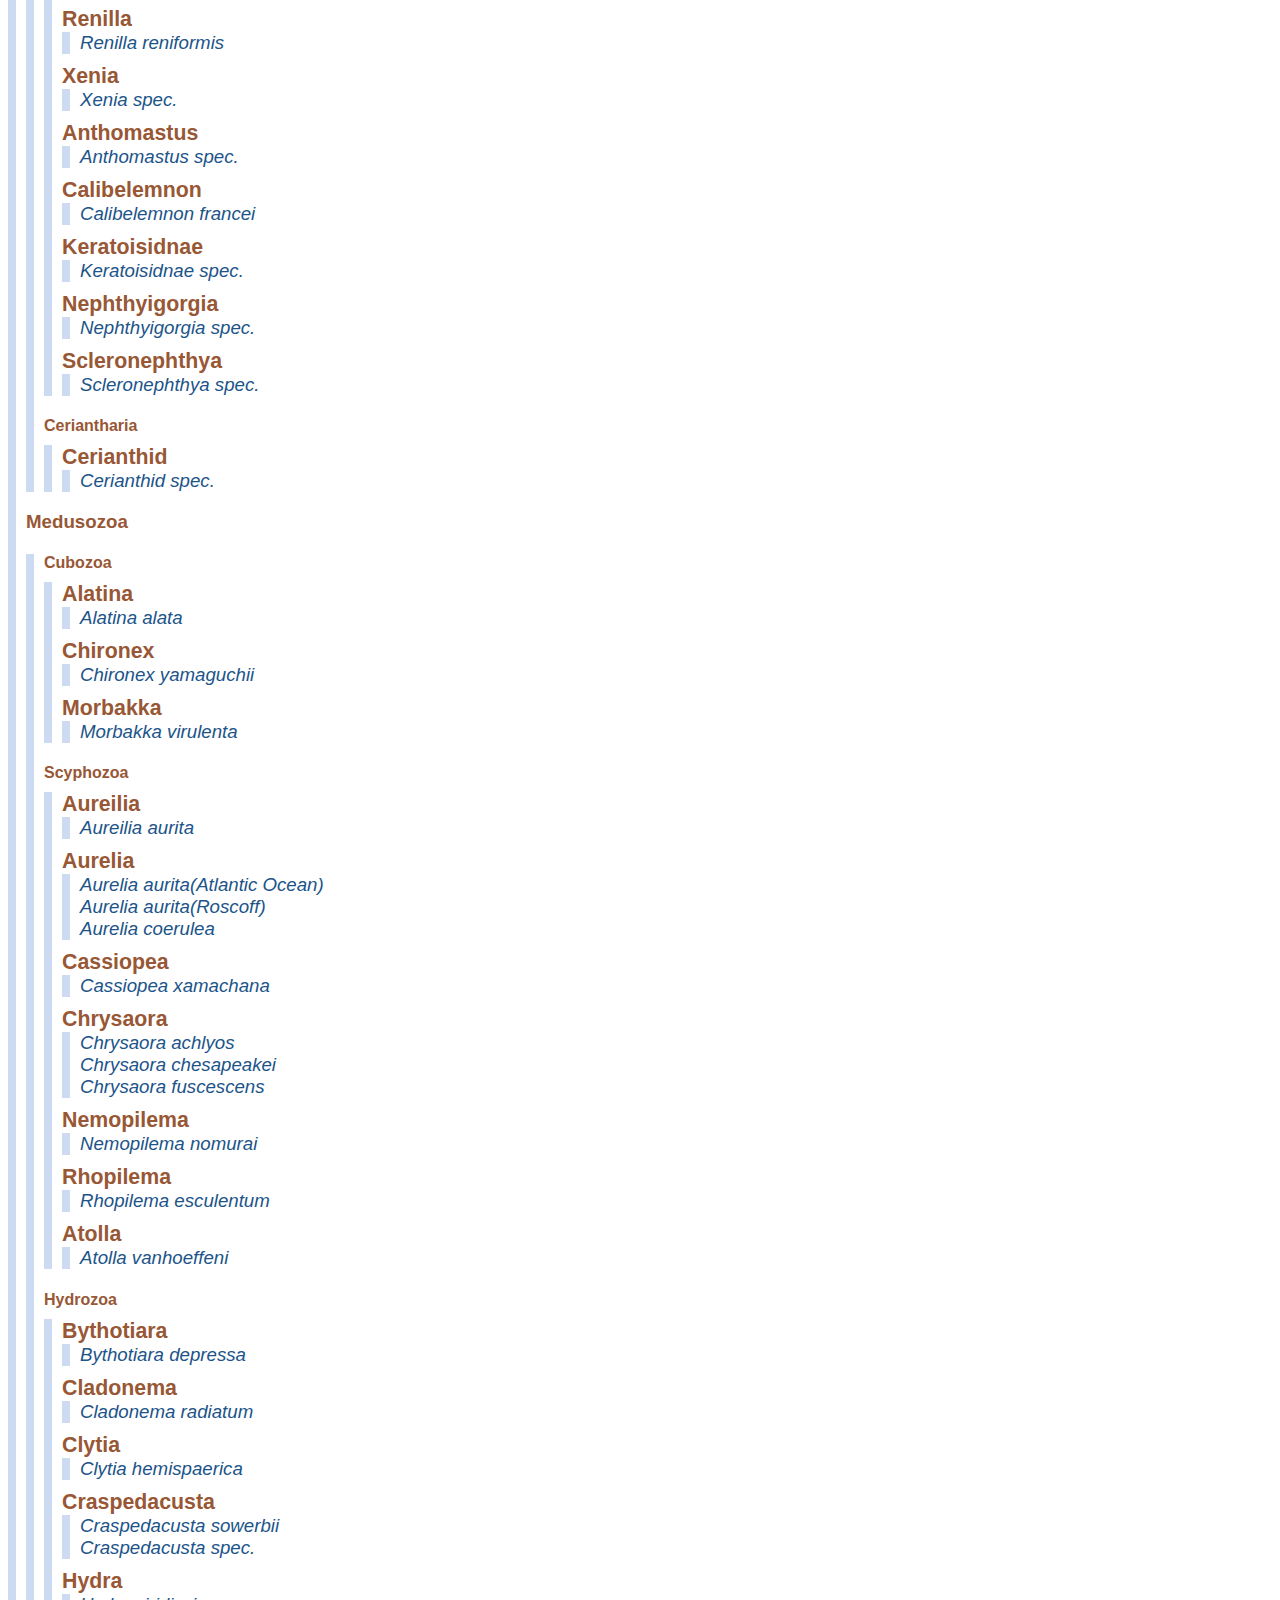
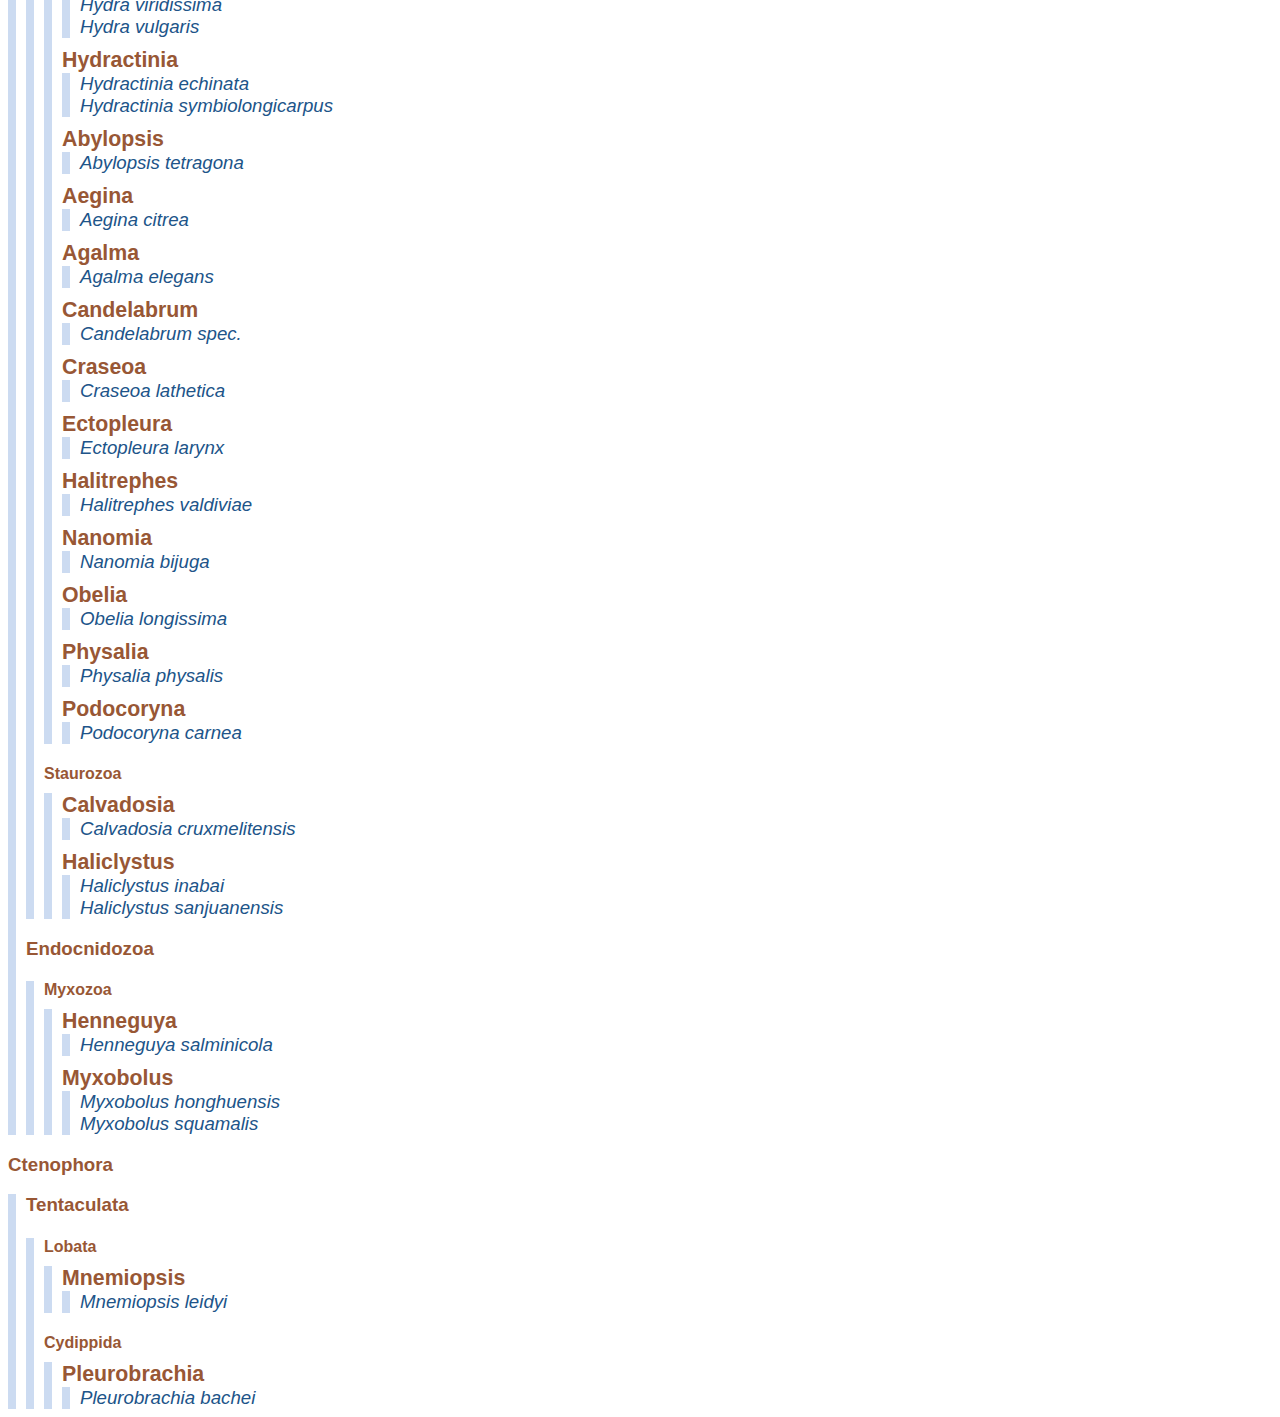
==== commit 0d69cbdf: "update webpage" ====
--- a/index.html
+++ b/index.html
@@ -13,14 +13,14 @@
         <button class="power_button" onclick='resourceVisibility("Predicted_Genes")'>Show/Hide all Predicted Genes</button>
         <button class="power_button" onclick='resourceVisibility("Predicted_Proteins")'>Show/Hide all Predicted Proteins</button>
         <button class="power_button" onclick='resourceVisibility("Transcriptome_Assembly")'>Show/Hide all Transcriptome Assembly</button>
-        <button class="power_button" onclick='resourceVisibility("SRA_Library")'>Show/Hide all SRA Library</button>
+        <button class="power_button" onclick='resourceVisibility("Predicted_Transcripts")'>Show/Hide all Predicted Transcripts</button>
         <button class="power_button" onclick='resourceVisibility("Single_Cell_Atlas")'>Show/Hide all Single Cell Atlas</button>
-        <button class="power_button" onclick='resourceVisibility("Predicted_Transcripts")'>Show/Hide all Predicted Transcripts</button>
         <button class="power_button" onclick='resourceVisibility("Mitochondrial_Chromosome")'>Show/Hide all Mitochondrial Chromosome</button>
         <button class="power_button" onclick='resourceVisibility("Predicted_miRNA")'>Show/Hide all Predicted miRNA</button>
+        <button class="power_button" onclick='resourceVisibility("SRA_Library")'>Show/Hide all SRA Library</button>
  </div>
             </header>
-            <main><p id="update">last update: 2023-01-12</p><!--SUBMIT DATASET FORM-->
+            <main><p id="update">last update: 2023-10-24</p><!--SUBMIT DATASET FORM-->
 <form class= "" id="submit_dataset" action="https://formspree.io/f/xzbqpgjv" method="POST">
   <h2 class=" reveal form_title" onclick="toggleVisibility('input_form')">Suggest/Submit a Dataset</h2>
   <div class = "hidden" id="input_form">
@@ -33,11 +33,11 @@
       <option value="Predicted Genes">Predicted Genes</option>
       <option value="Predicted Proteins">Predicted Proteins</option>
       <option value="Transcriptome Assembly">Transcriptome Assembly</option>
-      <option value="SRA Library">SRA Library</option>
+      <option value="Predicted Transcripts">Predicted Transcripts</option>
       <option value="Single Cell Atlas">Single Cell Atlas</option>
-      <option value="Predicted Transcripts">Predicted Transcripts</option>
       <option value="Mitochondrial Chromosome">Mitochondrial Chromosome</option>
-      <option value="Predicted miRNA">Predicted miRNA</option>      <option value="other">other, please specify</option>
+      <option value="Predicted miRNA">Predicted miRNA</option>
+      <option value="SRA Library">SRA Library</option>      <option value="other">other, please specify</option>
     </select><br>
     <label for="dataset-link-input">Enter the link to the dataset:</label><br>
     <input type="text" id="dataset-link-input" name="dataset-link-input"><br>
@@ -579,6 +579,26 @@
                   <!--===================ACROPORA MILLEPORA======================-->
                   <p class='reveal species_name' onclick="toggleVisibility('Acropora_millepora_datasets')">Acropora millepora</p>
                   <div class='hidden dataset_entry' id='Acropora_millepora_datasets'>
+                      <div class='dataset_type_group Genome Assembly' id='Acropora_millepora_Genome Assembly'>
+                        <p onclick="toggleVisibility('Acropora_millepora_Genome_Assembly_table')" class='reveal resource Genome_Assembly_title'>Genome Assembly</p>
+                          <table class='hidden resource_table Genome_Assembly' id='Acropora_millepora_Genome_Assembly_table'>
+                              <tr>
+                                <th>Dataset Link</th>
+                                <th>Dataset DOI</th>
+                                <th>Publication</th>
+                                <th>Publication DOI</th>
+                                <th>Additional Information</th>
+                              </tr>
+                              <tr>
+                                <td><a href="https://przeworskilab.com/acropora-millepora-genome/">Link to Dataset</a></td>
+                                <td><a href="https://doi.org/nan">nan</a></td>
+                                <td>Fuller, Zachary L.; Mocellin, Veronique J. L.; Morris, Luke A.; Cantin, Neal; Shepherd, Jihanne; Sarre, Luke et al. (2020): Population genetics of the coral Acropora millepora: Toward genomic prediction of bleaching. In Science 369 (6501), eaba4674. DOI: 10.1126/science.aba4674.</td>
+                                <td><a href="https://doi.org/10.1126/science.aba4674">10.1126/science.aba4674</a></td>
+                                <td>nan</td>
+                              </tr>
+                          </table>
+                      </div>
+
                       <div class='dataset_type_group Predicted Genes' id='Acropora_millepora_Predicted Genes'>
                         <p onclick="toggleVisibility('Acropora_millepora_Predicted_Genes_table')" class='reveal resource Predicted_Genes_title'>Predicted Genes</p>
                           <table class='hidden resource_table Predicted_Genes' id='Acropora_millepora_Predicted_Genes_table'>
@@ -614,26 +634,6 @@
                                 <td><a href="https://doi.org/nan">nan</a></td>
                                 <td>MOYA, A., HUISMAN, L., BALL, E.E., HAYWARD, D.C., GRASSO, L.C., CHUA, C.M., WOO, H.N., GATTUSO, J.-P., FORÊT, S. and MILLER, D.J. (2012), Whole Transcriptome Analysis of the Coral Acropora millepora Reveals Complex Responses to CO2-driven Acidification during the Initiation of Calcification. Molecular Ecology, 21: 2440-2454. https://doi.org/10.1111/j.1365-294X.2012.05554.x</td>
                                 <td><a href="https://doi.org/10.1111/j.1365-294X.2012.05554.x">10.1111/j.1365-294X.2012.05554.x</a></td>
-                                <td>nan</td>
-                              </tr>
-                          </table>
-                      </div>
-
-                      <div class='dataset_type_group Genome Assembly' id='Acropora_millepora_Genome Assembly'>
-                        <p onclick="toggleVisibility('Acropora_millepora_Genome_Assembly_table')" class='reveal resource Genome_Assembly_title'>Genome Assembly</p>
-                          <table class='hidden resource_table Genome_Assembly' id='Acropora_millepora_Genome_Assembly_table'>
-                              <tr>
-                                <th>Dataset Link</th>
-                                <th>Dataset DOI</th>
-                                <th>Publication</th>
-                                <th>Publication DOI</th>
-                                <th>Additional Information</th>
-                              </tr>
-                              <tr>
-                                <td><a href="https://przeworskilab.com/acropora-millepora-genome/">Link to Dataset</a></td>
-                                <td><a href="https://doi.org/nan">nan</a></td>
-                                <td>Fuller, Zachary L.; Mocellin, Veronique J. L.; Morris, Luke A.; Cantin, Neal; Shepherd, Jihanne; Sarre, Luke et al. (2020): Population genetics of the coral Acropora millepora: Toward genomic prediction of bleaching. In Science 369 (6501), eaba4674. DOI: 10.1126/science.aba4674.</td>
-                                <td><a href="https://doi.org/10.1126/science.aba4674">10.1126/science.aba4674</a></td>
                                 <td>nan</td>
                               </tr>
                           </table>
@@ -683,29 +683,29 @@
                           </table>
                       </div>
 
+                      <div class='dataset_type_group Predicted Proteins' id='Acropora_muricata_Predicted Proteins'>
+                        <p onclick="toggleVisibility('Acropora_muricata_Predicted_Proteins_table')" class='reveal resource Predicted_Proteins_title'>Predicted Proteins</p>
+                          <table class='hidden resource_table Predicted_Proteins' id='Acropora_muricata_Predicted_Proteins_table'>
+                              <tr>
+                                <th>Dataset Link</th>
+                                <th>Dataset DOI</th>
+                                <th>Publication</th>
+                                <th>Publication DOI</th>
+                                <th>Additional Information</th>
+                              </tr>
+                              <tr>
+                                <td><a href="https://figshare.com/articles/dataset/Full-length_transcriptome_maps_of_reef-building_coral_illuminate_the_molecular_basis_of_calcification_symbiosis_and_circadian_genes/19403021">Link to Dataset</a></td>
+                                <td><a href="https://doi.org/nan">nan</a></td>
+                                <td>Han T, Liao X, Zhu Y, Liu Y, Lu N, Li Y, Guo Z, Chen JY, He C, Lu Z. Full-Length Transcriptome Maps of Reef-Building Coral Illuminate the Molecular Basis of Calcification, Symbiosis, and Circadian Genes. Int J Mol Sci. 2022 Sep 22;23(19):11135. doi: 10.3390/ijms231911135. PMID: 36232445; PMCID: PMC9570262.</td>
+                                <td><a href="https://doi.org/10.3390/ijms231911135">10.3390/ijms231911135</a></td>
+                                <td>nan</td>
+                              </tr>
+                          </table>
+                      </div>
+
                       <div class='dataset_type_group Transcriptome Assembly' id='Acropora_muricata_Transcriptome Assembly'>
                         <p onclick="toggleVisibility('Acropora_muricata_Transcriptome_Assembly_table')" class='reveal resource Transcriptome_Assembly_title'>Transcriptome Assembly</p>
                           <table class='hidden resource_table Transcriptome_Assembly' id='Acropora_muricata_Transcriptome_Assembly_table'>
-                              <tr>
-                                <th>Dataset Link</th>
-                                <th>Dataset DOI</th>
-                                <th>Publication</th>
-                                <th>Publication DOI</th>
-                                <th>Additional Information</th>
-                              </tr>
-                              <tr>
-                                <td><a href="https://figshare.com/articles/dataset/Full-length_transcriptome_maps_of_reef-building_coral_illuminate_the_molecular_basis_of_calcification_symbiosis_and_circadian_genes/19403021">Link to Dataset</a></td>
-                                <td><a href="https://doi.org/nan">nan</a></td>
-                                <td>Han T, Liao X, Zhu Y, Liu Y, Lu N, Li Y, Guo Z, Chen JY, He C, Lu Z. Full-Length Transcriptome Maps of Reef-Building Coral Illuminate the Molecular Basis of Calcification, Symbiosis, and Circadian Genes. Int J Mol Sci. 2022 Sep 22;23(19):11135. doi: 10.3390/ijms231911135. PMID: 36232445; PMCID: PMC9570262.</td>
-                                <td><a href="https://doi.org/10.3390/ijms231911135">10.3390/ijms231911135</a></td>
-                                <td>nan</td>
-                              </tr>
-                          </table>
-                      </div>
-
-                      <div class='dataset_type_group Predicted Proteins' id='Acropora_muricata_Predicted Proteins'>
-                        <p onclick="toggleVisibility('Acropora_muricata_Predicted_Proteins_table')" class='reveal resource Predicted_Proteins_title'>Predicted Proteins</p>
-                          <table class='hidden resource_table Predicted_Proteins' id='Acropora_muricata_Predicted_Proteins_table'>
                               <tr>
                                 <th>Dataset Link</th>
                                 <th>Dataset DOI</th>
@@ -1464,6 +1464,26 @@
                   <!--===================MONTASTRAEA CAVERNOSA======================-->
                   <p class='reveal species_name' onclick="toggleVisibility('Montastraea_cavernosa_datasets')">Montastraea cavernosa</p>
                   <div class='hidden dataset_entry' id='Montastraea_cavernosa_datasets'>
+                      <div class='dataset_type_group Genome Assembly' id='Montastraea_cavernosa_Genome Assembly'>
+                        <p onclick="toggleVisibility('Montastraea_cavernosa_Genome_Assembly_table')" class='reveal resource Genome_Assembly_title'>Genome Assembly</p>
+                          <table class='hidden resource_table Genome_Assembly' id='Montastraea_cavernosa_Genome_Assembly_table'>
+                              <tr>
+                                <th>Dataset Link</th>
+                                <th>Dataset DOI</th>
+                                <th>Publication</th>
+                                <th>Publication DOI</th>
+                                <th>Additional Information</th>
+                              </tr>
+                              <tr>
+                                <td><a href="https://matzlab.weebly.com/data--code.html">Link to Dataset</a></td>
+                                <td><a href="https://doi.org/nan">nan</a></td>
+                                <td>nan</td>
+                                <td><a href="https://doi.org/nan">nan</a></td>
+                                <td>nan</td>
+                              </tr>
+                          </table>
+                      </div>
+
                       <div class='dataset_type_group Transcriptome Assembly' id='Montastraea_cavernosa_Transcriptome Assembly'>
                         <p onclick="toggleVisibility('Montastraea_cavernosa_Transcriptome_Assembly_table')" class='reveal resource Transcriptome_Assembly_title'>Transcriptome Assembly</p>
                           <table class='hidden resource_table Transcriptome_Assembly' id='Montastraea_cavernosa_Transcriptome_Assembly_table'>
@@ -1479,26 +1499,6 @@
                                 <td><a href="https://doi.org/nan">nan</a></td>
                                 <td>Kitchen SA, Crowder CM, Poole AZ, Weis VM, Meyer E. De Novo Assembly and Characterization of Four Anthozoan (Phylum Cnidaria) Transcriptomes. G3 (Bethesda). 2015 Sep 17;5(11):2441-52. doi: 10.1534/g3.115.020164. PMID: 26384772; PMCID: PMC4632063.</td>
                                 <td><a href="https://doi.org/10.1534/g3.115.020164">10.1534/g3.115.020164</a></td>
-                                <td>nan</td>
-                              </tr>
-                          </table>
-                      </div>
-
-                      <div class='dataset_type_group Genome Assembly' id='Montastraea_cavernosa_Genome Assembly'>
-                        <p onclick="toggleVisibility('Montastraea_cavernosa_Genome_Assembly_table')" class='reveal resource Genome_Assembly_title'>Genome Assembly</p>
-                          <table class='hidden resource_table Genome_Assembly' id='Montastraea_cavernosa_Genome_Assembly_table'>
-                              <tr>
-                                <th>Dataset Link</th>
-                                <th>Dataset DOI</th>
-                                <th>Publication</th>
-                                <th>Publication DOI</th>
-                                <th>Additional Information</th>
-                              </tr>
-                              <tr>
-                                <td><a href="https://matzlab.weebly.com/data--code.html">Link to Dataset</a></td>
-                                <td><a href="https://doi.org/nan">nan</a></td>
-                                <td>nan</td>
-                                <td><a href="https://doi.org/nan">nan</a></td>
                                 <td>nan</td>
                               </tr>
                           </table>
@@ -1602,6 +1602,26 @@
                   <!--===================MONTIPORA CAPITATA======================-->
                   <p class='reveal species_name' onclick="toggleVisibility('Montipora_capitata_datasets')">Montipora capitata</p>
                   <div class='hidden dataset_entry' id='Montipora_capitata_datasets'>
+                      <div class='dataset_type_group Genome Assembly' id='Montipora_capitata_Genome Assembly'>
+                        <p onclick="toggleVisibility('Montipora_capitata_Genome_Assembly_table')" class='reveal resource Genome_Assembly_title'>Genome Assembly</p>
+                          <table class='hidden resource_table Genome_Assembly' id='Montipora_capitata_Genome_Assembly_table'>
+                              <tr>
+                                <th>Dataset Link</th>
+                                <th>Dataset DOI</th>
+                                <th>Publication</th>
+                                <th>Publication DOI</th>
+                                <th>Additional Information</th>
+                              </tr>
+                              <tr>
+                                <td><a href="http://gigadb.org/dataset/view/id/102268/File_page/2">Link to Dataset</a></td>
+                                <td><a href="https://doi.org/nan">nan</a></td>
+                                <td>Stephens, Timothy G , JunMo Lee, YuJin Jeong, Hwan Su Yoon, Hollie M Putnam, Eva Majerová, Debashish Bhattacharya, High-quality genome assembles from key Hawaiian coral species, GigaScience, Volume 11, 2022, giac098, https://doi.org/10.1093/gigascience/giac098</td>
+                                <td><a href="https://doi.org/ 10.1093/gigascience/giac098"> 10.1093/gigascience/giac098</a></td>
+                                <td>nan</td>
+                              </tr>
+                          </table>
+                      </div>
+
                       <div class='dataset_type_group Predicted Genes' id='Montipora_capitata_Predicted Genes'>
                         <p onclick="toggleVisibility('Montipora_capitata_Predicted_Genes_table')" class='reveal resource Predicted_Genes_title'>Predicted Genes</p>
                           <table class='hidden resource_table Predicted_Genes' id='Montipora_capitata_Predicted_Genes_table'>
@@ -1625,26 +1645,6 @@
                       <div class='dataset_type_group Predicted Proteins' id='Montipora_capitata_Predicted Proteins'>
                         <p onclick="toggleVisibility('Montipora_capitata_Predicted_Proteins_table')" class='reveal resource Predicted_Proteins_title'>Predicted Proteins</p>
                           <table class='hidden resource_table Predicted_Proteins' id='Montipora_capitata_Predicted_Proteins_table'>
-                              <tr>
-                                <th>Dataset Link</th>
-                                <th>Dataset DOI</th>
-                                <th>Publication</th>
-                                <th>Publication DOI</th>
-                                <th>Additional Information</th>
-                              </tr>
-                              <tr>
-                                <td><a href="http://gigadb.org/dataset/view/id/102268/File_page/2">Link to Dataset</a></td>
-                                <td><a href="https://doi.org/nan">nan</a></td>
-                                <td>Stephens, Timothy G , JunMo Lee, YuJin Jeong, Hwan Su Yoon, Hollie M Putnam, Eva Majerová, Debashish Bhattacharya, High-quality genome assembles from key Hawaiian coral species, GigaScience, Volume 11, 2022, giac098, https://doi.org/10.1093/gigascience/giac098</td>
-                                <td><a href="https://doi.org/ 10.1093/gigascience/giac098"> 10.1093/gigascience/giac098</a></td>
-                                <td>nan</td>
-                              </tr>
-                          </table>
-                      </div>
-
-                      <div class='dataset_type_group Genome Assembly' id='Montipora_capitata_Genome Assembly'>
-                        <p onclick="toggleVisibility('Montipora_capitata_Genome_Assembly_table')" class='reveal resource Genome_Assembly_title'>Genome Assembly</p>
-                          <table class='hidden resource_table Genome_Assembly' id='Montipora_capitata_Genome_Assembly_table'>
                               <tr>
                                 <th>Dataset Link</th>
                                 <th>Dataset DOI</th>
@@ -1710,6 +1710,26 @@
                   <!--===================MONTIPORA FOLIOSA======================-->
                   <p class='reveal species_name' onclick="toggleVisibility('Montipora_foliosa_datasets')">Montipora foliosa</p>
                   <div class='hidden dataset_entry' id='Montipora_foliosa_datasets'>
+                      <div class='dataset_type_group Predicted Proteins' id='Montipora_foliosa_Predicted Proteins'>
+                        <p onclick="toggleVisibility('Montipora_foliosa_Predicted_Proteins_table')" class='reveal resource Predicted_Proteins_title'>Predicted Proteins</p>
+                          <table class='hidden resource_table Predicted_Proteins' id='Montipora_foliosa_Predicted_Proteins_table'>
+                              <tr>
+                                <th>Dataset Link</th>
+                                <th>Dataset DOI</th>
+                                <th>Publication</th>
+                                <th>Publication DOI</th>
+                                <th>Additional Information</th>
+                              </tr>
+                              <tr>
+                                <td><a href="https://figshare.com/articles/dataset/Full-length_transcriptome_maps_of_reef-building_coral_illuminate_the_molecular_basis_of_calcification_symbiosis_and_circadian_genes/19403021">Link to Dataset</a></td>
+                                <td><a href="https://doi.org/nan">nan</a></td>
+                                <td>Han T, Liao X, Zhu Y, Liu Y, Lu N, Li Y, Guo Z, Chen JY, He C, Lu Z. Full-Length Transcriptome Maps of Reef-Building Coral Illuminate the Molecular Basis of Calcification, Symbiosis, and Circadian Genes. Int J Mol Sci. 2022 Sep 22;23(19):11135. doi: 10.3390/ijms231911135. PMID: 36232445; PMCID: PMC9570262.</td>
+                                <td><a href="https://doi.org/10.3390/ijms231911135">10.3390/ijms231911135</a></td>
+                                <td>nan</td>
+                              </tr>
+                          </table>
+                      </div>
+
                       <div class='dataset_type_group Transcriptome Assembly' id='Montipora_foliosa_Transcriptome Assembly'>
                         <p onclick="toggleVisibility('Montipora_foliosa_Transcriptome_Assembly_table')" class='reveal resource Transcriptome_Assembly_title'>Transcriptome Assembly</p>
                           <table class='hidden resource_table Transcriptome_Assembly' id='Montipora_foliosa_Transcriptome_Assembly_table'>
@@ -1729,26 +1749,6 @@
                               </tr>
                           </table>
                       </div>
-
-                      <div class='dataset_type_group Predicted Proteins' id='Montipora_foliosa_Predicted Proteins'>
-                        <p onclick="toggleVisibility('Montipora_foliosa_Predicted_Proteins_table')" class='reveal resource Predicted_Proteins_title'>Predicted Proteins</p>
-                          <table class='hidden resource_table Predicted_Proteins' id='Montipora_foliosa_Predicted_Proteins_table'>
-                              <tr>
-                                <th>Dataset Link</th>
-                                <th>Dataset DOI</th>
-                                <th>Publication</th>
-                                <th>Publication DOI</th>
-                                <th>Additional Information</th>
-                              </tr>
-                              <tr>
-                                <td><a href="https://figshare.com/articles/dataset/Full-length_transcriptome_maps_of_reef-building_coral_illuminate_the_molecular_basis_of_calcification_symbiosis_and_circadian_genes/19403021">Link to Dataset</a></td>
-                                <td><a href="https://doi.org/nan">nan</a></td>
-                                <td>Han T, Liao X, Zhu Y, Liu Y, Lu N, Li Y, Guo Z, Chen JY, He C, Lu Z. Full-Length Transcriptome Maps of Reef-Building Coral Illuminate the Molecular Basis of Calcification, Symbiosis, and Circadian Genes. Int J Mol Sci. 2022 Sep 22;23(19):11135. doi: 10.3390/ijms231911135. PMID: 36232445; PMCID: PMC9570262.</td>
-                                <td><a href="https://doi.org/10.3390/ijms231911135">10.3390/ijms231911135</a></td>
-                                <td>nan</td>
-                              </tr>
-                          </table>
-                      </div>
                   </div>
                 </div>
               </div>
@@ -1760,49 +1760,49 @@
                   <!--===================NEMATOSTELLA VECTENSIS======================-->
                   <p class='reveal species_name' onclick="toggleVisibility('Nematostella_vectensis_datasets')">Nematostella vectensis</p>
                   <div class='hidden dataset_entry' id='Nematostella_vectensis_datasets'>
+                      <div class='dataset_type_group Genome Assembly' id='Nematostella_vectensis_Genome Assembly'>
+                        <p onclick="toggleVisibility('Nematostella_vectensis_Genome_Assembly_table')" class='reveal resource Genome_Assembly_title'>Genome Assembly</p>
+                          <table class='hidden resource_table Genome_Assembly' id='Nematostella_vectensis_Genome_Assembly_table'>
+                              <tr>
+                                <th>Dataset Link</th>
+                                <th>Dataset DOI</th>
+                                <th>Publication</th>
+                                <th>Publication DOI</th>
+                                <th>Additional Information</th>
+                              </tr>
+                              <tr>
+                                <td><a href="https://genomes.stowers.org/starletseaanemone">Link to Dataset</a></td>
+                                <td><a href="https://doi.org/nan">nan</a></td>
+                                <td>nan</td>
+                                <td><a href="https://doi.org/nan">nan</a></td>
+                                <td>nan</td>
+                              </tr>
+                          </table>
+                      </div>
+
+                      <div class='dataset_type_group Predicted Genes' id='Nematostella_vectensis_Predicted Genes'>
+                        <p onclick="toggleVisibility('Nematostella_vectensis_Predicted_Genes_table')" class='reveal resource Predicted_Genes_title'>Predicted Genes</p>
+                          <table class='hidden resource_table Predicted_Genes' id='Nematostella_vectensis_Predicted_Genes_table'>
+                              <tr>
+                                <th>Dataset Link</th>
+                                <th>Dataset DOI</th>
+                                <th>Publication</th>
+                                <th>Publication DOI</th>
+                                <th>Additional Information</th>
+                              </tr>
+                              <tr>
+                                <td><a href="https://genomes.stowers.org/starletseaanemone">Link to Dataset</a></td>
+                                <td><a href="https://doi.org/nan">nan</a></td>
+                                <td>nan</td>
+                                <td><a href="https://doi.org/nan">nan</a></td>
+                                <td>nan</td>
+                              </tr>
+                          </table>
+                      </div>
+
                       <div class='dataset_type_group Predicted Proteins' id='Nematostella_vectensis_Predicted Proteins'>
                         <p onclick="toggleVisibility('Nematostella_vectensis_Predicted_Proteins_table')" class='reveal resource Predicted_Proteins_title'>Predicted Proteins</p>
                           <table class='hidden resource_table Predicted_Proteins' id='Nematostella_vectensis_Predicted_Proteins_table'>
-                              <tr>
-                                <th>Dataset Link</th>
-                                <th>Dataset DOI</th>
-                                <th>Publication</th>
-                                <th>Publication DOI</th>
-                                <th>Additional Information</th>
-                              </tr>
-                              <tr>
-                                <td><a href="https://genomes.stowers.org/starletseaanemone">Link to Dataset</a></td>
-                                <td><a href="https://doi.org/nan">nan</a></td>
-                                <td>nan</td>
-                                <td><a href="https://doi.org/nan">nan</a></td>
-                                <td>nan</td>
-                              </tr>
-                          </table>
-                      </div>
-
-                      <div class='dataset_type_group Predicted Genes' id='Nematostella_vectensis_Predicted Genes'>
-                        <p onclick="toggleVisibility('Nematostella_vectensis_Predicted_Genes_table')" class='reveal resource Predicted_Genes_title'>Predicted Genes</p>
-                          <table class='hidden resource_table Predicted_Genes' id='Nematostella_vectensis_Predicted_Genes_table'>
-                              <tr>
-                                <th>Dataset Link</th>
-                                <th>Dataset DOI</th>
-                                <th>Publication</th>
-                                <th>Publication DOI</th>
-                                <th>Additional Information</th>
-                              </tr>
-                              <tr>
-                                <td><a href="https://genomes.stowers.org/starletseaanemone">Link to Dataset</a></td>
-                                <td><a href="https://doi.org/nan">nan</a></td>
-                                <td>nan</td>
-                                <td><a href="https://doi.org/nan">nan</a></td>
-                                <td>nan</td>
-                              </tr>
-                          </table>
-                      </div>
-
-                      <div class='dataset_type_group Genome Assembly' id='Nematostella_vectensis_Genome Assembly'>
-                        <p onclick="toggleVisibility('Nematostella_vectensis_Genome_Assembly_table')" class='reveal resource Genome_Assembly_title'>Genome Assembly</p>
-                          <table class='hidden resource_table Genome_Assembly' id='Nematostella_vectensis_Genome_Assembly_table'>
                               <tr>
                                 <th>Dataset Link</th>
                                 <th>Dataset DOI</th>
@@ -2079,6 +2079,26 @@
                   <!--===================POCILLOPORA DAMICORNIS======================-->
                   <p class='reveal species_name' onclick="toggleVisibility('Pocillopora_damicornis_datasets')">Pocillopora damicornis</p>
                   <div class='hidden dataset_entry' id='Pocillopora_damicornis_datasets'>
+                      <div class='dataset_type_group Predicted Proteins' id='Pocillopora_damicornis_Predicted Proteins'>
+                        <p onclick="toggleVisibility('Pocillopora_damicornis_Predicted_Proteins_table')" class='reveal resource Predicted_Proteins_title'>Predicted Proteins</p>
+                          <table class='hidden resource_table Predicted_Proteins' id='Pocillopora_damicornis_Predicted_Proteins_table'>
+                              <tr>
+                                <th>Dataset Link</th>
+                                <th>Dataset DOI</th>
+                                <th>Publication</th>
+                                <th>Publication DOI</th>
+                                <th>Additional Information</th>
+                              </tr>
+                              <tr>
+                                <td><a href="https://figshare.com/articles/dataset/Full-length_transcriptome_maps_of_reef-building_coral_illuminate_the_molecular_basis_of_calcification_symbiosis_and_circadian_genes/19403021">Link to Dataset</a></td>
+                                <td><a href="https://doi.org/nan">nan</a></td>
+                                <td>Han T, Liao X, Zhu Y, Liu Y, Lu N, Li Y, Guo Z, Chen JY, He C, Lu Z. Full-Length Transcriptome Maps of Reef-Building Coral Illuminate the Molecular Basis of Calcification, Symbiosis, and Circadian Genes. Int J Mol Sci. 2022 Sep 22;23(19):11135. doi: 10.3390/ijms231911135. PMID: 36232445; PMCID: PMC9570262.</td>
+                                <td><a href="https://doi.org/10.3390/ijms231911135">10.3390/ijms231911135</a></td>
+                                <td>nan</td>
+                              </tr>
+                          </table>
+                      </div>
+
                       <div class='dataset_type_group Transcriptome Assembly' id='Pocillopora_damicornis_Transcriptome Assembly'>
                         <p onclick="toggleVisibility('Pocillopora_damicornis_Transcriptome_Assembly_table')" class='reveal resource Transcriptome_Assembly_title'>Transcriptome Assembly</p>
                           <table class='hidden resource_table Transcriptome_Assembly' id='Pocillopora_damicornis_Transcriptome_Assembly_table'>
@@ -2098,54 +2118,34 @@
                               </tr>
                           </table>
                       </div>
-
-                      <div class='dataset_type_group Predicted Proteins' id='Pocillopora_damicornis_Predicted Proteins'>
-                        <p onclick="toggleVisibility('Pocillopora_damicornis_Predicted_Proteins_table')" class='reveal resource Predicted_Proteins_title'>Predicted Proteins</p>
-                          <table class='hidden resource_table Predicted_Proteins' id='Pocillopora_damicornis_Predicted_Proteins_table'>
-                              <tr>
-                                <th>Dataset Link</th>
-                                <th>Dataset DOI</th>
-                                <th>Publication</th>
-                                <th>Publication DOI</th>
-                                <th>Additional Information</th>
-                              </tr>
-                              <tr>
-                                <td><a href="https://figshare.com/articles/dataset/Full-length_transcriptome_maps_of_reef-building_coral_illuminate_the_molecular_basis_of_calcification_symbiosis_and_circadian_genes/19403021">Link to Dataset</a></td>
-                                <td><a href="https://doi.org/nan">nan</a></td>
-                                <td>Han T, Liao X, Zhu Y, Liu Y, Lu N, Li Y, Guo Z, Chen JY, He C, Lu Z. Full-Length Transcriptome Maps of Reef-Building Coral Illuminate the Molecular Basis of Calcification, Symbiosis, and Circadian Genes. Int J Mol Sci. 2022 Sep 22;23(19):11135. doi: 10.3390/ijms231911135. PMID: 36232445; PMCID: PMC9570262.</td>
-                                <td><a href="https://doi.org/10.3390/ijms231911135">10.3390/ijms231911135</a></td>
-                                <td>nan</td>
-                              </tr>
-                          </table>
-                      </div>
                   </div>
 
                   <!--===================POCILLOPORA VERRUCOSA======================-->
                   <p class='reveal species_name' onclick="toggleVisibility('Pocillopora_verrucosa_datasets')">Pocillopora verrucosa</p>
                   <div class='hidden dataset_entry' id='Pocillopora_verrucosa_datasets'>
+                      <div class='dataset_type_group Predicted Proteins' id='Pocillopora_verrucosa_Predicted Proteins'>
+                        <p onclick="toggleVisibility('Pocillopora_verrucosa_Predicted_Proteins_table')" class='reveal resource Predicted_Proteins_title'>Predicted Proteins</p>
+                          <table class='hidden resource_table Predicted_Proteins' id='Pocillopora_verrucosa_Predicted_Proteins_table'>
+                              <tr>
+                                <th>Dataset Link</th>
+                                <th>Dataset DOI</th>
+                                <th>Publication</th>
+                                <th>Publication DOI</th>
+                                <th>Additional Information</th>
+                              </tr>
+                              <tr>
+                                <td><a href="https://figshare.com/articles/dataset/Full-length_transcriptome_maps_of_reef-building_coral_illuminate_the_molecular_basis_of_calcification_symbiosis_and_circadian_genes/19403021">Link to Dataset</a></td>
+                                <td><a href="https://doi.org/nan">nan</a></td>
+                                <td>Han T, Liao X, Zhu Y, Liu Y, Lu N, Li Y, Guo Z, Chen JY, He C, Lu Z. Full-Length Transcriptome Maps of Reef-Building Coral Illuminate the Molecular Basis of Calcification, Symbiosis, and Circadian Genes. Int J Mol Sci. 2022 Sep 22;23(19):11135. doi: 10.3390/ijms231911135. PMID: 36232445; PMCID: PMC9570262.</td>
+                                <td><a href="https://doi.org/10.3390/ijms231911135">10.3390/ijms231911135</a></td>
+                                <td>nan</td>
+                              </tr>
+                          </table>
+                      </div>
+
                       <div class='dataset_type_group Transcriptome Assembly' id='Pocillopora_verrucosa_Transcriptome Assembly'>
                         <p onclick="toggleVisibility('Pocillopora_verrucosa_Transcriptome_Assembly_table')" class='reveal resource Transcriptome_Assembly_title'>Transcriptome Assembly</p>
                           <table class='hidden resource_table Transcriptome_Assembly' id='Pocillopora_verrucosa_Transcriptome_Assembly_table'>
-                              <tr>
-                                <th>Dataset Link</th>
-                                <th>Dataset DOI</th>
-                                <th>Publication</th>
-                                <th>Publication DOI</th>
-                                <th>Additional Information</th>
-                              </tr>
-                              <tr>
-                                <td><a href="https://figshare.com/articles/dataset/Full-length_transcriptome_maps_of_reef-building_coral_illuminate_the_molecular_basis_of_calcification_symbiosis_and_circadian_genes/19403021">Link to Dataset</a></td>
-                                <td><a href="https://doi.org/nan">nan</a></td>
-                                <td>Han T, Liao X, Zhu Y, Liu Y, Lu N, Li Y, Guo Z, Chen JY, He C, Lu Z. Full-Length Transcriptome Maps of Reef-Building Coral Illuminate the Molecular Basis of Calcification, Symbiosis, and Circadian Genes. Int J Mol Sci. 2022 Sep 22;23(19):11135. doi: 10.3390/ijms231911135. PMID: 36232445; PMCID: PMC9570262.</td>
-                                <td><a href="https://doi.org/10.3390/ijms231911135">10.3390/ijms231911135</a></td>
-                                <td>nan</td>
-                              </tr>
-                          </table>
-                      </div>
-
-                      <div class='dataset_type_group Predicted Proteins' id='Pocillopora_verrucosa_Predicted Proteins'>
-                        <p onclick="toggleVisibility('Pocillopora_verrucosa_Predicted_Proteins_table')" class='reveal resource Predicted_Proteins_title'>Predicted Proteins</p>
-                          <table class='hidden resource_table Predicted_Proteins' id='Pocillopora_verrucosa_Predicted_Proteins_table'>
                               <tr>
                                 <th>Dataset Link</th>
                                 <th>Dataset DOI</th>
@@ -2193,6 +2193,26 @@
                           </table>
                       </div>
 
+                      <div class='dataset_type_group Predicted Genes' id='Poicillopora_acuta_Predicted Genes'>
+                        <p onclick="toggleVisibility('Poicillopora_acuta_Predicted_Genes_table')" class='reveal resource Predicted_Genes_title'>Predicted Genes</p>
+                          <table class='hidden resource_table Predicted_Genes' id='Poicillopora_acuta_Predicted_Genes_table'>
+                              <tr>
+                                <th>Dataset Link</th>
+                                <th>Dataset DOI</th>
+                                <th>Publication</th>
+                                <th>Publication DOI</th>
+                                <th>Additional Information</th>
+                              </tr>
+                              <tr>
+                                <td><a href="http://gigadb.org/dataset/102269">Link to Dataset</a></td>
+                                <td><a href="https://doi.org/nan">nan</a></td>
+                                <td>Stephens, Timothy G , JunMo Lee, YuJin Jeong, Hwan Su Yoon, Hollie M Putnam, Eva Majerová, Debashish Bhattacharya, High-quality genome assembles from key Hawaiian coral species, GigaScience, Volume 11, 2022, giac098, https://doi.org/10.1093/gigascience/giac098</td>
+                                <td><a href="https://doi.org/ 10.1093/gigascience/giac098"> 10.1093/gigascience/giac098</a></td>
+                                <td>nan</td>
+                              </tr>
+                          </table>
+                      </div>
+
                       <div class='dataset_type_group Predicted Proteins' id='Poicillopora_acuta_Predicted Proteins'>
                         <p onclick="toggleVisibility('Poicillopora_acuta_Predicted_Proteins_table')" class='reveal resource Predicted_Proteins_title'>Predicted Proteins</p>
                           <table class='hidden resource_table Predicted_Proteins' id='Poicillopora_acuta_Predicted_Proteins_table'>
@@ -2212,31 +2232,31 @@
                               </tr>
                           </table>
                       </div>
-
-                      <div class='dataset_type_group Predicted Genes' id='Poicillopora_acuta_Predicted Genes'>
-                        <p onclick="toggleVisibility('Poicillopora_acuta_Predicted_Genes_table')" class='reveal resource Predicted_Genes_title'>Predicted Genes</p>
-                          <table class='hidden resource_table Predicted_Genes' id='Poicillopora_acuta_Predicted_Genes_table'>
-                              <tr>
-                                <th>Dataset Link</th>
-                                <th>Dataset DOI</th>
-                                <th>Publication</th>
-                                <th>Publication DOI</th>
-                                <th>Additional Information</th>
-                              </tr>
-                              <tr>
-                                <td><a href="http://gigadb.org/dataset/102269">Link to Dataset</a></td>
-                                <td><a href="https://doi.org/nan">nan</a></td>
-                                <td>Stephens, Timothy G , JunMo Lee, YuJin Jeong, Hwan Su Yoon, Hollie M Putnam, Eva Majerová, Debashish Bhattacharya, High-quality genome assembles from key Hawaiian coral species, GigaScience, Volume 11, 2022, giac098, https://doi.org/10.1093/gigascience/giac098</td>
-                                <td><a href="https://doi.org/ 10.1093/gigascience/giac098"> 10.1093/gigascience/giac098</a></td>
-                                <td>nan</td>
-                              </tr>
-                          </table>
-                      </div>
                   </div>
 
                   <!--===================POICILLOPORA MEANDRINA======================-->
                   <p class='reveal species_name' onclick="toggleVisibility('Poicillopora_meandrina_datasets')">Poicillopora meandrina</p>
                   <div class='hidden dataset_entry' id='Poicillopora_meandrina_datasets'>
+                      <div class='dataset_type_group Genome Assembly' id='Poicillopora_meandrina_Genome Assembly'>
+                        <p onclick="toggleVisibility('Poicillopora_meandrina_Genome_Assembly_table')" class='reveal resource Genome_Assembly_title'>Genome Assembly</p>
+                          <table class='hidden resource_table Genome_Assembly' id='Poicillopora_meandrina_Genome_Assembly_table'>
+                              <tr>
+                                <th>Dataset Link</th>
+                                <th>Dataset DOI</th>
+                                <th>Publication</th>
+                                <th>Publication DOI</th>
+                                <th>Additional Information</th>
+                              </tr>
+                              <tr>
+                                <td><a href="http://gigadb.org/dataset/102270">Link to Dataset</a></td>
+                                <td><a href="https://doi.org/nan">nan</a></td>
+                                <td>Stephens, Timothy G , JunMo Lee, YuJin Jeong, Hwan Su Yoon, Hollie M Putnam, Eva Majerová, Debashish Bhattacharya, High-quality genome assembles from key Hawaiian coral species, GigaScience, Volume 11, 2022, giac098, https://doi.org/10.1093/gigascience/giac098</td>
+                                <td><a href="https://doi.org/ 10.1093/gigascience/giac098"> 10.1093/gigascience/giac098</a></td>
+                                <td>nan</td>
+                              </tr>
+                          </table>
+                      </div>
+
                       <div class='dataset_type_group Predicted Genes' id='Poicillopora_meandrina_Predicted Genes'>
                         <p onclick="toggleVisibility('Poicillopora_meandrina_Predicted_Genes_table')" class='reveal resource Predicted_Genes_title'>Predicted Genes</p>
                           <table class='hidden resource_table Predicted_Genes' id='Poicillopora_meandrina_Predicted_Genes_table'>
@@ -2260,26 +2280,6 @@
                       <div class='dataset_type_group Predicted Proteins' id='Poicillopora_meandrina_Predicted Proteins'>
                         <p onclick="toggleVisibility('Poicillopora_meandrina_Predicted_Proteins_table')" class='reveal resource Predicted_Proteins_title'>Predicted Proteins</p>
                           <table class='hidden resource_table Predicted_Proteins' id='Poicillopora_meandrina_Predicted_Proteins_table'>
-                              <tr>
-                                <th>Dataset Link</th>
-                                <th>Dataset DOI</th>
-                                <th>Publication</th>
-                                <th>Publication DOI</th>
-                                <th>Additional Information</th>
-                              </tr>
-                              <tr>
-                                <td><a href="http://gigadb.org/dataset/102270">Link to Dataset</a></td>
-                                <td><a href="https://doi.org/nan">nan</a></td>
-                                <td>Stephens, Timothy G , JunMo Lee, YuJin Jeong, Hwan Su Yoon, Hollie M Putnam, Eva Majerová, Debashish Bhattacharya, High-quality genome assembles from key Hawaiian coral species, GigaScience, Volume 11, 2022, giac098, https://doi.org/10.1093/gigascience/giac098</td>
-                                <td><a href="https://doi.org/ 10.1093/gigascience/giac098"> 10.1093/gigascience/giac098</a></td>
-                                <td>nan</td>
-                              </tr>
-                          </table>
-                      </div>
-
-                      <div class='dataset_type_group Genome Assembly' id='Poicillopora_meandrina_Genome Assembly'>
-                        <p onclick="toggleVisibility('Poicillopora_meandrina_Genome_Assembly_table')" class='reveal resource Genome_Assembly_title'>Genome Assembly</p>
-                          <table class='hidden resource_table Genome_Assembly' id='Poicillopora_meandrina_Genome_Assembly_table'>
                               <tr>
                                 <th>Dataset Link</th>
                                 <th>Dataset DOI</th>
@@ -2395,29 +2395,29 @@
                           </table>
                       </div>
 
+                      <div class='dataset_type_group Predicted Genes' id='Porites_compressa_Predicted Genes'>
+                        <p onclick="toggleVisibility('Porites_compressa_Predicted_Genes_table')" class='reveal resource Predicted_Genes_title'>Predicted Genes</p>
+                          <table class='hidden resource_table Predicted_Genes' id='Porites_compressa_Predicted_Genes_table'>
+                              <tr>
+                                <th>Dataset Link</th>
+                                <th>Dataset DOI</th>
+                                <th>Publication</th>
+                                <th>Publication DOI</th>
+                                <th>Additional Information</th>
+                              </tr>
+                              <tr>
+                                <td><a href="http://gigadb.org/dataset/102271">Link to Dataset</a></td>
+                                <td><a href="https://doi.org/nan">nan</a></td>
+                                <td>Stephens, Timothy G , JunMo Lee, YuJin Jeong, Hwan Su Yoon, Hollie M Putnam, Eva Majerová, Debashish Bhattacharya, High-quality genome assembles from key Hawaiian coral species, GigaScience, Volume 11, 2022, giac098, https://doi.org/10.1093/gigascience/giac098</td>
+                                <td><a href="https://doi.org/ 10.1093/gigascience/giac098"> 10.1093/gigascience/giac098</a></td>
+                                <td>nan</td>
+                              </tr>
+                          </table>
+                      </div>
+
                       <div class='dataset_type_group Predicted Proteins' id='Porites_compressa_Predicted Proteins'>
                         <p onclick="toggleVisibility('Porites_compressa_Predicted_Proteins_table')" class='reveal resource Predicted_Proteins_title'>Predicted Proteins</p>
                           <table class='hidden resource_table Predicted_Proteins' id='Porites_compressa_Predicted_Proteins_table'>
-                              <tr>
-                                <th>Dataset Link</th>
-                                <th>Dataset DOI</th>
-                                <th>Publication</th>
-                                <th>Publication DOI</th>
-                                <th>Additional Information</th>
-                              </tr>
-                              <tr>
-                                <td><a href="http://gigadb.org/dataset/102271">Link to Dataset</a></td>
-                                <td><a href="https://doi.org/nan">nan</a></td>
-                                <td>Stephens, Timothy G , JunMo Lee, YuJin Jeong, Hwan Su Yoon, Hollie M Putnam, Eva Majerová, Debashish Bhattacharya, High-quality genome assembles from key Hawaiian coral species, GigaScience, Volume 11, 2022, giac098, https://doi.org/10.1093/gigascience/giac098</td>
-                                <td><a href="https://doi.org/ 10.1093/gigascience/giac098"> 10.1093/gigascience/giac098</a></td>
-                                <td>nan</td>
-                              </tr>
-                          </table>
-                      </div>
-
-                      <div class='dataset_type_group Predicted Genes' id='Porites_compressa_Predicted Genes'>
-                        <p onclick="toggleVisibility('Porites_compressa_Predicted_Genes_table')" class='reveal resource Predicted_Genes_title'>Predicted Genes</p>
-                          <table class='hidden resource_table Predicted_Genes' id='Porites_compressa_Predicted_Genes_table'>
                               <tr>
                                 <th>Dataset Link</th>
                                 <th>Dataset DOI</th>
@@ -2769,6 +2769,66 @@
                                 <td><a href="https://www.ncbi.nlm.nih.gov/bioproject/662769">Link to Dataset</a></td>
                                 <td><a href="https://doi.org/nan">nan</a></td>
                                 <td>nan</td>
+                                <td><a href="https://doi.org/nan">nan</a></td>
+                                <td>nan</td>
+                              </tr>
+                          </table>
+                      </div>
+                  </div>
+                </div>
+              </div>
+
+              <div class='genus_data' id='Exaiptasia'>
+                <h5 class='genus_name'>Exaiptasia</h5>
+                <!--===================EXAIPTASIA======================-->
+                <div class='genus_species'>
+                  <!--===================EXAIPTASIA PALLIDA======================-->
+                  <p class='reveal species_name' onclick="toggleVisibility('Exaiptasia_pallida_datasets')">Exaiptasia pallida</p>
+                  <div class='hidden dataset_entry' id='Exaiptasia_pallida_datasets'>
+                      <div class='dataset_type_group Transcriptome Assembly' id='Exaiptasia_pallida_Transcriptome Assembly'>
+                        <p onclick="toggleVisibility('Exaiptasia_pallida_Transcriptome_Assembly_table')" class='reveal resource Transcriptome_Assembly_title'>Transcriptome Assembly</p>
+                          <table class='hidden resource_table Transcriptome_Assembly' id='Exaiptasia_pallida_Transcriptome_Assembly_table'>
+                              <tr>
+                                <th>Dataset Link</th>
+                                <th>Dataset DOI</th>
+                                <th>Publication</th>
+                                <th>Publication DOI</th>
+                                <th>Additional Information</th>
+                              </tr>
+                              <tr>
+                                <td><a href="https://bitbucket.org/caseywdunn/cnidaria2014-assemblies/src/master/Cnidaria_Transcriptomes/">Link to Dataset</a></td>
+                                <td><a href="https://doi.org/nan">nan</a></td>
+                                <td>Zapata, Felipe; Goetz, Freya E.; Smith, Stephen A.; Howison, Mark; Siebert, Stefan; Church, Samuel H. et al. (2016): Data from: Phylogenomic analyses support traditional relationships within Cnidaria.</td>
+                                <td><a href="https://doi.org/nan">nan</a></td>
+                                <td>nan</td>
+                              </tr>
+                          </table>
+                      </div>
+                  </div>
+                </div>
+              </div>
+
+              <div class='genus_data' id='Antipathes'>
+                <h5 class='genus_name'>Antipathes</h5>
+                <!--===================ANTIPATHES======================-->
+                <div class='genus_species'>
+                  <!--===================ANTIPATHES GRIGGI======================-->
+                  <p class='reveal species_name' onclick="toggleVisibility('Antipathes_griggi_datasets')">Antipathes griggi</p>
+                  <div class='hidden dataset_entry' id='Antipathes_griggi_datasets'>
+                      <div class='dataset_type_group Transcriptome Assembly' id='Antipathes_griggi_Transcriptome Assembly'>
+                        <p onclick="toggleVisibility('Antipathes_griggi_Transcriptome_Assembly_table')" class='reveal resource Transcriptome_Assembly_title'>Transcriptome Assembly</p>
+                          <table class='hidden resource_table Transcriptome_Assembly' id='Antipathes_griggi_Transcriptome_Assembly_table'>
+                              <tr>
+                                <th>Dataset Link</th>
+                                <th>Dataset DOI</th>
+                                <th>Publication</th>
+                                <th>Publication DOI</th>
+                                <th>Additional Information</th>
+                              </tr>
+                              <tr>
+                                <td><a href="https://bitbucket.org/caseywdunn/cnidaria2014-assemblies/src/master/Cnidaria_Transcriptomes/">Link to Dataset</a></td>
+                                <td><a href="https://doi.org/nan">nan</a></td>
+                                <td>Zapata, Felipe; Goetz, Freya E.; Smith, Stephen A.; Howison, Mark; Siebert, Stefan; Church, Samuel H. et al. (2016): Data from: Phylogenomic analyses support traditional relationships within Cnidaria.</td>
                                 <td><a href="https://doi.org/nan">nan</a></td>
                                 <td>nan</td>
                               </tr>
@@ -3048,6 +3108,2006 @@
                                 <td><a href="https://doi.org/nan">nan</a></td>
                                 <td>Hu, M., Zheng, X., Fan, CM. et al. Lineage dynamics of the endosymbiotic cell type in the soft coral Xenia. Nature 582, 534–538 (2020). https://doi.org/10.1038/s41586-020-2385-7</td>
                                 <td><a href="https://doi.org/10.1038/s41586-020-2385-7">10.1038/s41586-020-2385-7</a></td>
+                                <td>nan</td>
+                              </tr>
+                          </table>
+                      </div>
+                  </div>
+                </div>
+              </div>
+
+              <div class='genus_data' id='Anthomastus'>
+                <h5 class='genus_name'>Anthomastus</h5>
+                <!--===================ANTHOMASTUS======================-->
+                <div class='genus_species'>
+                  <!--===================ANTHOMASTUS SPEC.======================-->
+                  <p class='reveal species_name' onclick="toggleVisibility('Anthomastus_spec._datasets')">Anthomastus spec.</p>
+                  <div class='hidden dataset_entry' id='Anthomastus_spec._datasets'>
+                      <div class='dataset_type_group Transcriptome Assembly' id='Anthomastus_spec._Transcriptome Assembly'>
+                        <p onclick="toggleVisibility('Anthomastus_spec._Transcriptome_Assembly_table')" class='reveal resource Transcriptome_Assembly_title'>Transcriptome Assembly</p>
+                          <table class='hidden resource_table Transcriptome_Assembly' id='Anthomastus_spec._Transcriptome_Assembly_table'>
+                              <tr>
+                                <th>Dataset Link</th>
+                                <th>Dataset DOI</th>
+                                <th>Publication</th>
+                                <th>Publication DOI</th>
+                                <th>Additional Information</th>
+                              </tr>
+                              <tr>
+                                <td><a href="https://bitbucket.org/caseywdunn/cnidaria2014-assemblies/src/master/Cnidaria_Transcriptomes/">Link to Dataset</a></td>
+                                <td><a href="https://doi.org/nan">nan</a></td>
+                                <td>Zapata, Felipe; Goetz, Freya E.; Smith, Stephen A.; Howison, Mark; Siebert, Stefan; Church, Samuel H. et al. (2016): Data from: Phylogenomic analyses support traditional relationships within Cnidaria.</td>
+                                <td><a href="https://doi.org/nan">nan</a></td>
+                                <td>nan</td>
+                              </tr>
+                          </table>
+                      </div>
+                  </div>
+                </div>
+              </div>
+
+              <div class='genus_data' id='Calibelemnon'>
+                <h5 class='genus_name'>Calibelemnon</h5>
+                <!--===================CALIBELEMNON======================-->
+                <div class='genus_species'>
+                  <!--===================CALIBELEMNON FRANCEI======================-->
+                  <p class='reveal species_name' onclick="toggleVisibility('Calibelemnon_francei_datasets')">Calibelemnon francei</p>
+                  <div class='hidden dataset_entry' id='Calibelemnon_francei_datasets'>
+                      <div class='dataset_type_group Transcriptome Assembly' id='Calibelemnon_francei_Transcriptome Assembly'>
+                        <p onclick="toggleVisibility('Calibelemnon_francei_Transcriptome_Assembly_table')" class='reveal resource Transcriptome_Assembly_title'>Transcriptome Assembly</p>
+                          <table class='hidden resource_table Transcriptome_Assembly' id='Calibelemnon_francei_Transcriptome_Assembly_table'>
+                              <tr>
+                                <th>Dataset Link</th>
+                                <th>Dataset DOI</th>
+                                <th>Publication</th>
+                                <th>Publication DOI</th>
+                                <th>Additional Information</th>
+                              </tr>
+                              <tr>
+                                <td><a href="https://bitbucket.org/caseywdunn/cnidaria2014-assemblies/src/master/Cnidaria_Transcriptomes/">Link to Dataset</a></td>
+                                <td><a href="https://doi.org/nan">nan</a></td>
+                                <td>Zapata, Felipe; Goetz, Freya E.; Smith, Stephen A.; Howison, Mark; Siebert, Stefan; Church, Samuel H. et al. (2016): Data from: Phylogenomic analyses support traditional relationships within Cnidaria.</td>
+                                <td><a href="https://doi.org/nan">nan</a></td>
+                                <td>nan</td>
+                              </tr>
+                          </table>
+                      </div>
+                  </div>
+                </div>
+              </div>
+
+              <div class='genus_data' id='Keratoisidnae'>
+                <h5 class='genus_name'>Keratoisidnae</h5>
+                <!--===================KERATOISIDNAE======================-->
+                <div class='genus_species'>
+                  <!--===================KERATOISIDNAE SPEC.======================-->
+                  <p class='reveal species_name' onclick="toggleVisibility('Keratoisidnae_spec._datasets')">Keratoisidnae spec.</p>
+                  <div class='hidden dataset_entry' id='Keratoisidnae_spec._datasets'>
+                      <div class='dataset_type_group Transcriptome Assembly' id='Keratoisidnae_spec._Transcriptome Assembly'>
+                        <p onclick="toggleVisibility('Keratoisidnae_spec._Transcriptome_Assembly_table')" class='reveal resource Transcriptome_Assembly_title'>Transcriptome Assembly</p>
+                          <table class='hidden resource_table Transcriptome_Assembly' id='Keratoisidnae_spec._Transcriptome_Assembly_table'>
+                              <tr>
+                                <th>Dataset Link</th>
+                                <th>Dataset DOI</th>
+                                <th>Publication</th>
+                                <th>Publication DOI</th>
+                                <th>Additional Information</th>
+                              </tr>
+                              <tr>
+                                <td><a href="https://bitbucket.org/caseywdunn/cnidaria2014-assemblies/src/master/Cnidaria_Transcriptomes/">Link to Dataset</a></td>
+                                <td><a href="https://doi.org/nan">nan</a></td>
+                                <td>Zapata, Felipe; Goetz, Freya E.; Smith, Stephen A.; Howison, Mark; Siebert, Stefan; Church, Samuel H. et al. (2016): Data from: Phylogenomic analyses support traditional relationships within Cnidaria.</td>
+                                <td><a href="https://doi.org/nan">nan</a></td>
+                                <td>nan</td>
+                              </tr>
+                          </table>
+                      </div>
+                  </div>
+                </div>
+              </div>
+
+              <div class='genus_data' id='Nephthyigorgia'>
+                <h5 class='genus_name'>Nephthyigorgia</h5>
+                <!--===================NEPHTHYIGORGIA======================-->
+                <div class='genus_species'>
+                  <!--===================NEPHTHYIGORGIA SPEC.======================-->
+                  <p class='reveal species_name' onclick="toggleVisibility('Nephthyigorgia_spec._datasets')">Nephthyigorgia spec.</p>
+                  <div class='hidden dataset_entry' id='Nephthyigorgia_spec._datasets'>
+                      <div class='dataset_type_group Transcriptome Assembly' id='Nephthyigorgia_spec._Transcriptome Assembly'>
+                        <p onclick="toggleVisibility('Nephthyigorgia_spec._Transcriptome_Assembly_table')" class='reveal resource Transcriptome_Assembly_title'>Transcriptome Assembly</p>
+                          <table class='hidden resource_table Transcriptome_Assembly' id='Nephthyigorgia_spec._Transcriptome_Assembly_table'>
+                              <tr>
+                                <th>Dataset Link</th>
+                                <th>Dataset DOI</th>
+                                <th>Publication</th>
+                                <th>Publication DOI</th>
+                                <th>Additional Information</th>
+                              </tr>
+                              <tr>
+                                <td><a href="https://bitbucket.org/caseywdunn/cnidaria2014-assemblies/src/master/Cnidaria_Transcriptomes/">Link to Dataset</a></td>
+                                <td><a href="https://doi.org/nan">nan</a></td>
+                                <td>Zapata, Felipe; Goetz, Freya E.; Smith, Stephen A.; Howison, Mark; Siebert, Stefan; Church, Samuel H. et al. (2016): Data from: Phylogenomic analyses support traditional relationships within Cnidaria.</td>
+                                <td><a href="https://doi.org/nan">nan</a></td>
+                                <td>nan</td>
+                              </tr>
+                          </table>
+                      </div>
+                  </div>
+                </div>
+              </div>
+
+              <div class='genus_data' id='Scleronephthya'>
+                <h5 class='genus_name'>Scleronephthya</h5>
+                <!--===================SCLERONEPHTHYA======================-->
+                <div class='genus_species'>
+                  <!--===================SCLERONEPHTHYA SPEC.======================-->
+                  <p class='reveal species_name' onclick="toggleVisibility('Scleronephthya_spec._datasets')">Scleronephthya spec.</p>
+                  <div class='hidden dataset_entry' id='Scleronephthya_spec._datasets'>
+                      <div class='dataset_type_group Transcriptome Assembly' id='Scleronephthya_spec._Transcriptome Assembly'>
+                        <p onclick="toggleVisibility('Scleronephthya_spec._Transcriptome_Assembly_table')" class='reveal resource Transcriptome_Assembly_title'>Transcriptome Assembly</p>
+                          <table class='hidden resource_table Transcriptome_Assembly' id='Scleronephthya_spec._Transcriptome_Assembly_table'>
+                              <tr>
+                                <th>Dataset Link</th>
+                                <th>Dataset DOI</th>
+                                <th>Publication</th>
+                                <th>Publication DOI</th>
+                                <th>Additional Information</th>
+                              </tr>
+                              <tr>
+                                <td><a href="https://bitbucket.org/caseywdunn/cnidaria2014-assemblies/src/master/Cnidaria_Transcriptomes/">Link to Dataset</a></td>
+                                <td><a href="https://doi.org/nan">nan</a></td>
+                                <td>Zapata, Felipe; Goetz, Freya E.; Smith, Stephen A.; Howison, Mark; Siebert, Stefan; Church, Samuel H. et al. (2016): Data from: Phylogenomic analyses support traditional relationships within Cnidaria.</td>
+                                <td><a href="https://doi.org/nan">nan</a></td>
+                                <td>nan</td>
+                              </tr>
+                          </table>
+                      </div>
+                  </div>
+                </div>
+              </div>
+              </div>
+              </div>
+
+              <!--===================CERIANTHARIA======================-->
+              <div class='tax_class_data'>
+              <h4 class = 'tax_class_name'>Ceriantharia</h4>
+              <div class='tax_class_genera'>
+              <div class='genus_data' id='Cerianthid'>
+                <h5 class='genus_name'>Cerianthid</h5>
+                <!--===================CERIANTHID======================-->
+                <div class='genus_species'>
+                  <!--===================CERIANTHID SPEC.======================-->
+                  <p class='reveal species_name' onclick="toggleVisibility('Cerianthid_spec._datasets')">Cerianthid spec.</p>
+                  <div class='hidden dataset_entry' id='Cerianthid_spec._datasets'>
+                      <div class='dataset_type_group Transcriptome Assembly' id='Cerianthid_spec._Transcriptome Assembly'>
+                        <p onclick="toggleVisibility('Cerianthid_spec._Transcriptome_Assembly_table')" class='reveal resource Transcriptome_Assembly_title'>Transcriptome Assembly</p>
+                          <table class='hidden resource_table Transcriptome_Assembly' id='Cerianthid_spec._Transcriptome_Assembly_table'>
+                              <tr>
+                                <th>Dataset Link</th>
+                                <th>Dataset DOI</th>
+                                <th>Publication</th>
+                                <th>Publication DOI</th>
+                                <th>Additional Information</th>
+                              </tr>
+                              <tr>
+                                <td><a href="https://bitbucket.org/caseywdunn/cnidaria2014-assemblies/src/master/Cnidaria_Transcriptomes/">Link to Dataset</a></td>
+                                <td><a href="https://doi.org/nan">nan</a></td>
+                                <td>Zapata, Felipe; Goetz, Freya E.; Smith, Stephen A.; Howison, Mark; Siebert, Stefan; Church, Samuel H. et al. (2016): Data from: Phylogenomic analyses support traditional relationships within Cnidaria.</td>
+                                <td><a href="https://doi.org/nan">nan</a></td>
+                                <td>nan</td>
+                              </tr>
+                          </table>
+                      </div>
+                  </div>
+                </div>
+              </div>
+              </div>
+              </div>
+              </div>
+              </div>
+
+              <!--===================MEDUSOZOA======================-->
+              <div class='subphylum_data'>
+              <h3 class = 'subphylum_name'>Medusozoa</h3>
+              <div class='subphylum_genera'>
+              <!--===================CUBOZOA======================-->
+              <div class='tax_class_data'>
+              <h4 class = 'tax_class_name'>Cubozoa</h4>
+              <div class='tax_class_genera'>
+              <div class='genus_data' id='Alatina'>
+                <h5 class='genus_name'>Alatina</h5>
+                <!--===================ALATINA======================-->
+                <div class='genus_species'>
+                  <!--===================ALATINA ALATA======================-->
+                  <p class='reveal species_name' onclick="toggleVisibility('Alatina_alata_datasets')">Alatina alata</p>
+                  <div class='hidden dataset_entry' id='Alatina_alata_datasets'>
+                      <div class='dataset_type_group Genome Assembly' id='Alatina_alata_Genome Assembly'>
+                        <p onclick="toggleVisibility('Alatina_alata_Genome_Assembly_table')" class='reveal resource Genome_Assembly_title'>Genome Assembly</p>
+                          <table class='hidden resource_table Genome_Assembly' id='Alatina_alata_Genome_Assembly_table'>
+                              <tr>
+                                <th>Dataset Link</th>
+                                <th>Dataset DOI</th>
+                                <th>Publication</th>
+                                <th>Publication DOI</th>
+                                <th>Additional Information</th>
+                              </tr>
+                              <tr>
+                                <td><a href="http://ryanlab.whitney.ufl.edu/genomes/Aala/">Link to Dataset</a></td>
+                                <td><a href="https://doi.org/nan">nan</a></td>
+                                <td>Ohdera A, Ames CL, Dikow RB, Kayal E, Chiodin M, Busby B, La S, Pirro S, Collins AG, Medina M, Ryan JF. Box, stalked, and upside-down? Draft genomes from diverse jellyfish (Cnidaria, Acraspeda) lineages: Alatina alata (Cubozoa), Calvadosia cruxmelitensis (Staurozoa), and Cassiopea xamachana (Scyphozoa). Gigascience. 2019 Jul 1;8(7):giz069. doi: 10.1093/gigascience/giz069. PMID: 31257419; PMCID: PMC6599738.</td>
+                                <td><a href="https://doi.org/10.1093/gigascience/giz069">10.1093/gigascience/giz069</a></td>
+                                <td>nan</td>
+                              </tr>
+                          </table>
+                      </div>
+
+                      <div class='dataset_type_group Predicted Genes' id='Alatina_alata_Predicted Genes'>
+                        <p onclick="toggleVisibility('Alatina_alata_Predicted_Genes_table')" class='reveal resource Predicted_Genes_title'>Predicted Genes</p>
+                          <table class='hidden resource_table Predicted_Genes' id='Alatina_alata_Predicted_Genes_table'>
+                              <tr>
+                                <th>Dataset Link</th>
+                                <th>Dataset DOI</th>
+                                <th>Publication</th>
+                                <th>Publication DOI</th>
+                                <th>Additional Information</th>
+                              </tr>
+                              <tr>
+                                <td><a href="http://ryanlab.whitney.ufl.edu/genomes/Aala/">Link to Dataset</a></td>
+                                <td><a href="https://doi.org/nan">nan</a></td>
+                                <td>Ohdera A, Ames CL, Dikow RB, Kayal E, Chiodin M, Busby B, La S, Pirro S, Collins AG, Medina M, Ryan JF. Box, stalked, and upside-down? Draft genomes from diverse jellyfish (Cnidaria, Acraspeda) lineages: Alatina alata (Cubozoa), Calvadosia cruxmelitensis (Staurozoa), and Cassiopea xamachana (Scyphozoa). Gigascience. 2019 Jul 1;8(7):giz069. doi: 10.1093/gigascience/giz069. PMID: 31257419; PMCID: PMC6599738.</td>
+                                <td><a href="https://doi.org/10.1093/gigascience/giz069">10.1093/gigascience/giz069</a></td>
+                                <td>nan</td>
+                              </tr>
+                          </table>
+                      </div>
+
+                      <div class='dataset_type_group Transcriptome Assembly' id='Alatina_alata_Transcriptome Assembly'>
+                        <p onclick="toggleVisibility('Alatina_alata_Transcriptome_Assembly_table')" class='reveal resource Transcriptome_Assembly_title'>Transcriptome Assembly</p>
+                          <table class='hidden resource_table Transcriptome_Assembly' id='Alatina_alata_Transcriptome_Assembly_table'>
+                              <tr>
+                                <th>Dataset Link</th>
+                                <th>Dataset DOI</th>
+                                <th>Publication</th>
+                                <th>Publication DOI</th>
+                                <th>Additional Information</th>
+                              </tr>
+                              <tr>
+                                <td><a href="https://bitbucket.org/caseywdunn/cnidaria2014-assemblies/src/master/Cnidaria_Transcriptomes/">Link to Dataset</a></td>
+                                <td><a href="https://doi.org/nan">nan</a></td>
+                                <td>Zapata, Felipe; Goetz, Freya E.; Smith, Stephen A.; Howison, Mark; Siebert, Stefan; Church, Samuel H. et al. (2016): Data from: Phylogenomic analyses support traditional relationships within Cnidaria.</td>
+                                <td><a href="https://doi.org/nan">nan</a></td>
+                                <td>nan</td>
+                              </tr>
+                          </table>
+                      </div>
+                  </div>
+                </div>
+              </div>
+
+              <div class='genus_data' id='Chironex'>
+                <h5 class='genus_name'>Chironex</h5>
+                <!--===================CHIRONEX======================-->
+                <div class='genus_species'>
+                  <!--===================CHIRONEX YAMAGUCHII======================-->
+                  <p class='reveal species_name' onclick="toggleVisibility('Chironex_yamaguchii_datasets')">Chironex yamaguchii</p>
+                  <div class='hidden dataset_entry' id='Chironex_yamaguchii_datasets'>
+                      <div class='dataset_type_group Genome Assembly' id='Chironex_yamaguchii_Genome Assembly'>
+                        <p onclick="toggleVisibility('Chironex_yamaguchii_Genome_Assembly_table')" class='reveal resource Genome_Assembly_title'>Genome Assembly</p>
+                          <table class='hidden resource_table Genome_Assembly' id='Chironex_yamaguchii_Genome_Assembly_table'>
+                              <tr>
+                                <th>Dataset Link</th>
+                                <th>Dataset DOI</th>
+                                <th>Publication</th>
+                                <th>Publication DOI</th>
+                                <th>Additional Information</th>
+                              </tr>
+                              <tr>
+                                <td><a href="https://www.ncbi.nlm.nih.gov/bioproject/764276">Link to Dataset</a></td>
+                                <td><a href="https://doi.org/nan">nan</a></td>
+                                <td>nan</td>
+                                <td><a href="https://doi.org/nan">nan</a></td>
+                                <td>nan</td>
+                              </tr>
+                          </table>
+                      </div>
+                  </div>
+                </div>
+              </div>
+
+              <div class='genus_data' id='Morbakka'>
+                <h5 class='genus_name'>Morbakka</h5>
+                <!--===================MORBAKKA======================-->
+                <div class='genus_species'>
+                  <!--===================MORBAKKA VIRULENTA======================-->
+                  <p class='reveal species_name' onclick="toggleVisibility('Morbakka_virulenta_datasets')">Morbakka virulenta</p>
+                  <div class='hidden dataset_entry' id='Morbakka_virulenta_datasets'>
+                      <div class='dataset_type_group Genome Assembly' id='Morbakka_virulenta_Genome Assembly'>
+                        <p onclick="toggleVisibility('Morbakka_virulenta_Genome_Assembly_table')" class='reveal resource Genome_Assembly_title'>Genome Assembly</p>
+                          <table class='hidden resource_table Genome_Assembly' id='Morbakka_virulenta_Genome_Assembly_table'>
+                              <tr>
+                                <th>Dataset Link</th>
+                                <th>Dataset DOI</th>
+                                <th>Publication</th>
+                                <th>Publication DOI</th>
+                                <th>Additional Information</th>
+                              </tr>
+                              <tr>
+                                <td><a href="https://marinegenomics.oist.jp/morbakka_virulenta/viewer/download?project_id=70">Link to Dataset</a></td>
+                                <td><a href="https://doi.org/nan">nan</a></td>
+                                <td>Khalturin, K., Shinzato, C., Khalturina, M. et al. Medusozoan genomes inform the evolution of the jellyfish body plan. Nat Ecol Evol 3, 811–822 (2019). https://doi.org/10.1038/s41559-019-0853-y</td>
+                                <td><a href="https://doi.org/10.1038/s41559-019-0853-y">10.1038/s41559-019-0853-y</a></td>
+                                <td>nan</td>
+                              </tr>
+                          </table>
+                      </div>
+
+                      <div class='dataset_type_group Predicted Genes' id='Morbakka_virulenta_Predicted Genes'>
+                        <p onclick="toggleVisibility('Morbakka_virulenta_Predicted_Genes_table')" class='reveal resource Predicted_Genes_title'>Predicted Genes</p>
+                          <table class='hidden resource_table Predicted_Genes' id='Morbakka_virulenta_Predicted_Genes_table'>
+                              <tr>
+                                <th>Dataset Link</th>
+                                <th>Dataset DOI</th>
+                                <th>Publication</th>
+                                <th>Publication DOI</th>
+                                <th>Additional Information</th>
+                              </tr>
+                              <tr>
+                                <td><a href="https://marinegenomics.oist.jp/morbakka_virulenta/viewer/download?project_id=70">Link to Dataset</a></td>
+                                <td><a href="https://doi.org/nan">nan</a></td>
+                                <td>Khalturin, K., Shinzato, C., Khalturina, M. et al. Medusozoan genomes inform the evolution of the jellyfish body plan. Nat Ecol Evol 3, 811–822 (2019). https://doi.org/10.1038/s41559-019-0853-y</td>
+                                <td><a href="https://doi.org/10.1038/s41559-019-0853-y">10.1038/s41559-019-0853-y</a></td>
+                                <td>nan</td>
+                              </tr>
+                          </table>
+                      </div>
+
+                      <div class='dataset_type_group Predicted Proteins' id='Morbakka_virulenta_Predicted Proteins'>
+                        <p onclick="toggleVisibility('Morbakka_virulenta_Predicted_Proteins_table')" class='reveal resource Predicted_Proteins_title'>Predicted Proteins</p>
+                          <table class='hidden resource_table Predicted_Proteins' id='Morbakka_virulenta_Predicted_Proteins_table'>
+                              <tr>
+                                <th>Dataset Link</th>
+                                <th>Dataset DOI</th>
+                                <th>Publication</th>
+                                <th>Publication DOI</th>
+                                <th>Additional Information</th>
+                              </tr>
+                              <tr>
+                                <td><a href="https://marinegenomics.oist.jp/morbakka_virulenta/viewer/download?project_id=70">Link to Dataset</a></td>
+                                <td><a href="https://doi.org/nan">nan</a></td>
+                                <td>Khalturin, K., Shinzato, C., Khalturina, M. et al. Medusozoan genomes inform the evolution of the jellyfish body plan. Nat Ecol Evol 3, 811–822 (2019). https://doi.org/10.1038/s41559-019-0853-y</td>
+                                <td><a href="https://doi.org/10.1038/s41559-019-0853-y">10.1038/s41559-019-0853-y</a></td>
+                                <td>nan</td>
+                              </tr>
+                          </table>
+                      </div>
+                  </div>
+                </div>
+              </div>
+              </div>
+              </div>
+
+              <!--===================SCYPHOZOA======================-->
+              <div class='tax_class_data'>
+              <h4 class = 'tax_class_name'>Scyphozoa</h4>
+              <div class='tax_class_genera'>
+              <div class='genus_data' id='Aureilia'>
+                <h5 class='genus_name'>Aureilia</h5>
+                <!--===================AUREILIA======================-->
+                <div class='genus_species'>
+                  <!--===================AUREILIA AURITA======================-->
+                  <p class='reveal species_name' onclick="toggleVisibility('Aureilia_aurita_datasets')">Aureilia aurita</p>
+                  <div class='hidden dataset_entry' id='Aureilia_aurita_datasets'>
+                      <div class='dataset_type_group Genome Assembly' id='Aureilia_aurita_Genome Assembly'>
+                        <p onclick="toggleVisibility('Aureilia_aurita_Genome_Assembly_table')" class='reveal resource Genome_Assembly_title'>Genome Assembly</p>
+                          <table class='hidden resource_table Genome_Assembly' id='Aureilia_aurita_Genome_Assembly_table'>
+                              <tr>
+                                <th>Dataset Link</th>
+                                <th>Dataset DOI</th>
+                                <th>Publication</th>
+                                <th>Publication DOI</th>
+                                <th>Additional Information</th>
+                              </tr>
+                              <tr>
+                                <td><a href="https://davidadlergold.faculty.ucdavis.edu/jellyfish/">Link to Dataset</a></td>
+                                <td><a href="https://doi.org/nan">nan</a></td>
+                                <td>Gold, D.A., Katsuki, T., Li, Y. et al. The genome of the jellyfish Aurelia and the evolution of animal complexity. Nat Ecol Evol 3, 96–104 (2019). https://doi.org/10.1038/s41559-018-0719-8</td>
+                                <td><a href="https://doi.org/10.1038/s41559-018-0719-8">10.1038/s41559-018-0719-8</a></td>
+                                <td>nan</td>
+                              </tr>
+                          </table>
+                      </div>
+
+                      <div class='dataset_type_group Predicted Genes' id='Aureilia_aurita_Predicted Genes'>
+                        <p onclick="toggleVisibility('Aureilia_aurita_Predicted_Genes_table')" class='reveal resource Predicted_Genes_title'>Predicted Genes</p>
+                          <table class='hidden resource_table Predicted_Genes' id='Aureilia_aurita_Predicted_Genes_table'>
+                              <tr>
+                                <th>Dataset Link</th>
+                                <th>Dataset DOI</th>
+                                <th>Publication</th>
+                                <th>Publication DOI</th>
+                                <th>Additional Information</th>
+                              </tr>
+                              <tr>
+                                <td><a href="https://davidadlergold.faculty.ucdavis.edu/jellyfish/">Link to Dataset</a></td>
+                                <td><a href="https://doi.org/nan">nan</a></td>
+                                <td>Gold, D.A., Katsuki, T., Li, Y. et al. The genome of the jellyfish Aurelia and the evolution of animal complexity. Nat Ecol Evol 3, 96–104 (2019). https://doi.org/10.1038/s41559-018-0719-8</td>
+                                <td><a href="https://doi.org/10.1038/s41559-018-0719-8">10.1038/s41559-018-0719-8</a></td>
+                                <td>nan</td>
+                              </tr>
+                          </table>
+                      </div>
+
+                      <div class='dataset_type_group Predicted Proteins' id='Aureilia_aurita_Predicted Proteins'>
+                        <p onclick="toggleVisibility('Aureilia_aurita_Predicted_Proteins_table')" class='reveal resource Predicted_Proteins_title'>Predicted Proteins</p>
+                          <table class='hidden resource_table Predicted_Proteins' id='Aureilia_aurita_Predicted_Proteins_table'>
+                              <tr>
+                                <th>Dataset Link</th>
+                                <th>Dataset DOI</th>
+                                <th>Publication</th>
+                                <th>Publication DOI</th>
+                                <th>Additional Information</th>
+                              </tr>
+                              <tr>
+                                <td><a href="https://davidadlergold.faculty.ucdavis.edu/jellyfish/">Link to Dataset</a></td>
+                                <td><a href="https://doi.org/nan">nan</a></td>
+                                <td>Gold, D.A., Katsuki, T., Li, Y. et al. The genome of the jellyfish Aurelia and the evolution of animal complexity. Nat Ecol Evol 3, 96–104 (2019). https://doi.org/10.1038/s41559-018-0719-8</td>
+                                <td><a href="https://doi.org/10.1038/s41559-018-0719-8">10.1038/s41559-018-0719-8</a></td>
+                                <td>nan</td>
+                              </tr>
+                          </table>
+                      </div>
+
+                      <div class='dataset_type_group Transcriptome Assembly' id='Aureilia_aurita_Transcriptome Assembly'>
+                        <p onclick="toggleVisibility('Aureilia_aurita_Transcriptome_Assembly_table')" class='reveal resource Transcriptome_Assembly_title'>Transcriptome Assembly</p>
+                          <table class='hidden resource_table Transcriptome_Assembly' id='Aureilia_aurita_Transcriptome_Assembly_table'>
+                              <tr>
+                                <th>Dataset Link</th>
+                                <th>Dataset DOI</th>
+                                <th>Publication</th>
+                                <th>Publication DOI</th>
+                                <th>Additional Information</th>
+                              </tr>
+                              <tr>
+                                <td><a href="https://bitbucket.org/caseywdunn/cnidaria2014-assemblies/src/master/Cnidaria_Transcriptomes/">Link to Dataset</a></td>
+                                <td><a href="https://doi.org/nan">nan</a></td>
+                                <td>Zapata, Felipe; Goetz, Freya E.; Smith, Stephen A.; Howison, Mark; Siebert, Stefan; Church, Samuel H. et al. (2016): Data from: Phylogenomic analyses support traditional relationships within Cnidaria.</td>
+                                <td><a href="https://doi.org/nan">nan</a></td>
+                                <td>nan</td>
+                              </tr>
+                          </table>
+                      </div>
+                  </div>
+                </div>
+              </div>
+
+              <div class='genus_data' id='Aurelia'>
+                <h5 class='genus_name'>Aurelia</h5>
+                <!--===================AURELIA======================-->
+                <div class='genus_species'>
+                  <!--===================AURELIA AURITA(ATLANTIC OCEAN)======================-->
+                  <p class='reveal species_name' onclick="toggleVisibility('Aurelia_aurita(Atlantic Ocean)_datasets')">Aurelia aurita(Atlantic Ocean)</p>
+                  <div class='hidden dataset_entry' id='Aurelia_aurita(Atlantic Ocean)_datasets'>
+                      <div class='dataset_type_group Genome Assembly' id='Aurelia_aurita(Atlantic Ocean)_Genome Assembly'>
+                        <p onclick="toggleVisibility('Aurelia_aurita(Atlantic Ocean)_Genome_Assembly_table')" class='reveal resource Genome_Assembly_title'>Genome Assembly</p>
+                          <table class='hidden resource_table Genome_Assembly' id='Aurelia_aurita(Atlantic Ocean)_Genome_Assembly_table'>
+                              <tr>
+                                <th>Dataset Link</th>
+                                <th>Dataset DOI</th>
+                                <th>Publication</th>
+                                <th>Publication DOI</th>
+                                <th>Additional Information</th>
+                              </tr>
+                              <tr>
+                                <td><a href="https://marinegenomics.oist.jp/aurelia_aurita/viewer/download?project_id=69">Link to Dataset</a></td>
+                                <td><a href="https://doi.org/nan">nan</a></td>
+                                <td>Khalturin, K., Shinzato, C., Khalturina, M., Hamada, M., Fujie, M., Koyanagi, R., Kanda, M., Goto, H., Anton-Erxleben, F., Toyokawa, M., Toshino, S., Satoh, N. Medusozoan genomes inform the evolution of the jellyfish body plan Nature Ecology & Evolution</td>
+                                <td><a href="https://doi.org/10.1038/s41559-019-0853-y">10.1038/s41559-019-0853-y</a></td>
+                                <td>nan</td>
+                              </tr>
+                          </table>
+                      </div>
+
+                      <div class='dataset_type_group Predicted Genes' id='Aurelia_aurita(Atlantic Ocean)_Predicted Genes'>
+                        <p onclick="toggleVisibility('Aurelia_aurita(Atlantic Ocean)_Predicted_Genes_table')" class='reveal resource Predicted_Genes_title'>Predicted Genes</p>
+                          <table class='hidden resource_table Predicted_Genes' id='Aurelia_aurita(Atlantic Ocean)_Predicted_Genes_table'>
+                              <tr>
+                                <th>Dataset Link</th>
+                                <th>Dataset DOI</th>
+                                <th>Publication</th>
+                                <th>Publication DOI</th>
+                                <th>Additional Information</th>
+                              </tr>
+                              <tr>
+                                <td><a href="https://marinegenomics.oist.jp/aurelia_aurita/viewer/download?project_id=69">Link to Dataset</a></td>
+                                <td><a href="https://doi.org/nan">nan</a></td>
+                                <td>Khalturin, K., Shinzato, C., Khalturina, M., Hamada, M., Fujie, M., Koyanagi, R., Kanda, M., Goto, H., Anton-Erxleben, F., Toyokawa, M., Toshino, S., Satoh, N. Medusozoan genomes inform the evolution of the jellyfish body plan Nature Ecology & Evolution</td>
+                                <td><a href="https://doi.org/10.1038/s41559-019-0853-y">10.1038/s41559-019-0853-y</a></td>
+                                <td>nan</td>
+                              </tr>
+                          </table>
+                      </div>
+
+                      <div class='dataset_type_group Predicted Proteins' id='Aurelia_aurita(Atlantic Ocean)_Predicted Proteins'>
+                        <p onclick="toggleVisibility('Aurelia_aurita(Atlantic Ocean)_Predicted_Proteins_table')" class='reveal resource Predicted_Proteins_title'>Predicted Proteins</p>
+                          <table class='hidden resource_table Predicted_Proteins' id='Aurelia_aurita(Atlantic Ocean)_Predicted_Proteins_table'>
+                              <tr>
+                                <th>Dataset Link</th>
+                                <th>Dataset DOI</th>
+                                <th>Publication</th>
+                                <th>Publication DOI</th>
+                                <th>Additional Information</th>
+                              </tr>
+                              <tr>
+                                <td><a href="https://marinegenomics.oist.jp/aurelia_aurita/viewer/download?project_id=69">Link to Dataset</a></td>
+                                <td><a href="https://doi.org/nan">nan</a></td>
+                                <td>Khalturin, K., Shinzato, C., Khalturina, M., Hamada, M., Fujie, M., Koyanagi, R., Kanda, M., Goto, H., Anton-Erxleben, F., Toyokawa, M., Toshino, S., Satoh, N. Medusozoan genomes inform the evolution of the jellyfish body plan Nature Ecology & Evolution</td>
+                                <td><a href="https://doi.org/10.1038/s41559-019-0853-y">10.1038/s41559-019-0853-y</a></td>
+                                <td>nan</td>
+                              </tr>
+                          </table>
+                      </div>
+                  </div>
+
+                  <!--===================AURELIA AURITA(ROSCOFF)======================-->
+                  <p class='reveal species_name' onclick="toggleVisibility('Aurelia_aurita(Roscoff)_datasets')">Aurelia aurita(Roscoff)</p>
+                  <div class='hidden dataset_entry' id='Aurelia_aurita(Roscoff)_datasets'>
+                      <div class='dataset_type_group Genome Assembly' id='Aurelia_aurita(Roscoff)_Genome Assembly'>
+                        <p onclick="toggleVisibility('Aurelia_aurita(Roscoff)_Genome_Assembly_table')" class='reveal resource Genome_Assembly_title'>Genome Assembly</p>
+                          <table class='hidden resource_table Genome_Assembly' id='Aurelia_aurita(Roscoff)_Genome_Assembly_table'>
+                              <tr>
+                                <th>Dataset Link</th>
+                                <th>Dataset DOI</th>
+                                <th>Publication</th>
+                                <th>Publication DOI</th>
+                                <th>Additional Information</th>
+                              </tr>
+                              <tr>
+                                <td><a href="https://marinegenomics.oist.jp/aurelia_aurita_pacific/viewer/download?project_id=75">Link to Dataset</a></td>
+                                <td><a href="https://doi.org/nan">nan</a></td>
+                                <td>Khalturin, K., Shinzato, C., Khalturina, M., Hamada, M., Fujie, M., Koyanagi, R., Kanda, M., Goto, H., Anton-Erxleben, F., Toyokawa, M., Toshino, S., Satoh, N. Medusozoan genomes inform the evolution of the jellyfish body plan Nature Ecology & Evolution</td>
+                                <td><a href="https://doi.org/10.1038/s41559-019-0853-y">10.1038/s41559-019-0853-y</a></td>
+                                <td>nan</td>
+                              </tr>
+                          </table>
+                      </div>
+
+                      <div class='dataset_type_group Predicted Genes' id='Aurelia_aurita(Roscoff)_Predicted Genes'>
+                        <p onclick="toggleVisibility('Aurelia_aurita(Roscoff)_Predicted_Genes_table')" class='reveal resource Predicted_Genes_title'>Predicted Genes</p>
+                          <table class='hidden resource_table Predicted_Genes' id='Aurelia_aurita(Roscoff)_Predicted_Genes_table'>
+                              <tr>
+                                <th>Dataset Link</th>
+                                <th>Dataset DOI</th>
+                                <th>Publication</th>
+                                <th>Publication DOI</th>
+                                <th>Additional Information</th>
+                              </tr>
+                              <tr>
+                                <td><a href="https://marinegenomics.oist.jp/aurelia_aurita_pacific/viewer/download?project_id=75">Link to Dataset</a></td>
+                                <td><a href="https://doi.org/nan">nan</a></td>
+                                <td>Khalturin, K., Shinzato, C., Khalturina, M., Hamada, M., Fujie, M., Koyanagi, R., Kanda, M., Goto, H., Anton-Erxleben, F., Toyokawa, M., Toshino, S., Satoh, N. Medusozoan genomes inform the evolution of the jellyfish body plan Nature Ecology & Evolution</td>
+                                <td><a href="https://doi.org/10.1038/s41559-019-0853-y">10.1038/s41559-019-0853-y</a></td>
+                                <td>nan</td>
+                              </tr>
+                          </table>
+                      </div>
+
+                      <div class='dataset_type_group Predicted Proteins' id='Aurelia_aurita(Roscoff)_Predicted Proteins'>
+                        <p onclick="toggleVisibility('Aurelia_aurita(Roscoff)_Predicted_Proteins_table')" class='reveal resource Predicted_Proteins_title'>Predicted Proteins</p>
+                          <table class='hidden resource_table Predicted_Proteins' id='Aurelia_aurita(Roscoff)_Predicted_Proteins_table'>
+                              <tr>
+                                <th>Dataset Link</th>
+                                <th>Dataset DOI</th>
+                                <th>Publication</th>
+                                <th>Publication DOI</th>
+                                <th>Additional Information</th>
+                              </tr>
+                              <tr>
+                                <td><a href="https://marinegenomics.oist.jp/aurelia_aurita_pacific/viewer/download?project_id=75">Link to Dataset</a></td>
+                                <td><a href="https://doi.org/nan">nan</a></td>
+                                <td>Khalturin, K., Shinzato, C., Khalturina, M., Hamada, M., Fujie, M., Koyanagi, R., Kanda, M., Goto, H., Anton-Erxleben, F., Toyokawa, M., Toshino, S., Satoh, N. Medusozoan genomes inform the evolution of the jellyfish body plan Nature Ecology & Evolution</td>
+                                <td><a href="https://doi.org/10.1038/s41559-019-0853-y">10.1038/s41559-019-0853-y</a></td>
+                                <td>nan</td>
+                              </tr>
+                          </table>
+                      </div>
+                  </div>
+
+                  <!--===================AURELIA COERULEA======================-->
+                  <p class='reveal species_name' onclick="toggleVisibility('Aurelia_coerulea_datasets')">Aurelia coerulea</p>
+                  <div class='hidden dataset_entry' id='Aurelia_coerulea_datasets'>
+                      <div class='dataset_type_group Genome Assembly' id='Aurelia_coerulea_Genome Assembly'>
+                        <p onclick="toggleVisibility('Aurelia_coerulea_Genome_Assembly_table')" class='reveal resource Genome_Assembly_title'>Genome Assembly</p>
+                          <table class='hidden resource_table Genome_Assembly' id='Aurelia_coerulea_Genome_Assembly_table'>
+                              <tr>
+                                <th>Dataset Link</th>
+                                <th>Dataset DOI</th>
+                                <th>Publication</th>
+                                <th>Publication DOI</th>
+                                <th>Additional Information</th>
+                              </tr>
+                              <tr>
+                                <td><a href="https://www.ncbi.nlm.nih.gov/bioproject/493278">Link to Dataset</a></td>
+                                <td><a href="https://doi.org/nan">nan</a></td>
+                                <td>nan</td>
+                                <td><a href="https://doi.org/nan">nan</a></td>
+                                <td>nan</td>
+                              </tr>
+                          </table>
+                      </div>
+                  </div>
+                </div>
+              </div>
+
+              <div class='genus_data' id='Cassiopea'>
+                <h5 class='genus_name'>Cassiopea</h5>
+                <!--===================CASSIOPEA======================-->
+                <div class='genus_species'>
+                  <!--===================CASSIOPEA XAMACHANA======================-->
+                  <p class='reveal species_name' onclick="toggleVisibility('Cassiopea_xamachana_datasets')">Cassiopea xamachana</p>
+                  <div class='hidden dataset_entry' id='Cassiopea_xamachana_datasets'>
+                      <div class='dataset_type_group Genome Assembly' id='Cassiopea_xamachana_Genome Assembly'>
+                        <p onclick="toggleVisibility('Cassiopea_xamachana_Genome_Assembly_table')" class='reveal resource Genome_Assembly_title'>Genome Assembly</p>
+                          <table class='hidden resource_table Genome_Assembly' id='Cassiopea_xamachana_Genome_Assembly_table'>
+                              <tr>
+                                <th>Dataset Link</th>
+                                <th>Dataset DOI</th>
+                                <th>Publication</th>
+                                <th>Publication DOI</th>
+                                <th>Additional Information</th>
+                              </tr>
+                              <tr>
+                                <td><a href="http://ryanlab.whitney.ufl.edu/genomes/Cxam/">Link to Dataset</a></td>
+                                <td><a href="https://doi.org/nan">nan</a></td>
+                                <td>Ohdera A, Ames CL, Dikow RB, Kayal E, Chiodin M, Busby B, La S, Pirro S, Collins AG, Medina M, Ryan JF. Box, stalked, and upside-down? Draft genomes from diverse jellyfish (Cnidaria, Acraspeda) lineages: Alatina alata (Cubozoa), Calvadosia cruxmelitensis (Staurozoa), and Cassiopea xamachana (Scyphozoa). Gigascience. 2019 Jul 1;8(7):giz069. doi: 10.1093/gigascience/giz069. PMID: 31257419; PMCID: PMC6599738.</td>
+                                <td><a href="https://doi.org/10.1093/gigascience/giz069">10.1093/gigascience/giz069</a></td>
+                                <td>nan</td>
+                              </tr>
+                          </table>
+                      </div>
+
+                      <div class='dataset_type_group Predicted Genes' id='Cassiopea_xamachana_Predicted Genes'>
+                        <p onclick="toggleVisibility('Cassiopea_xamachana_Predicted_Genes_table')" class='reveal resource Predicted_Genes_title'>Predicted Genes</p>
+                          <table class='hidden resource_table Predicted_Genes' id='Cassiopea_xamachana_Predicted_Genes_table'>
+                              <tr>
+                                <th>Dataset Link</th>
+                                <th>Dataset DOI</th>
+                                <th>Publication</th>
+                                <th>Publication DOI</th>
+                                <th>Additional Information</th>
+                              </tr>
+                              <tr>
+                                <td><a href="http://ryanlab.whitney.ufl.edu/genomes/Cxam/">Link to Dataset</a></td>
+                                <td><a href="https://doi.org/nan">nan</a></td>
+                                <td>Ohdera A, Ames CL, Dikow RB, Kayal E, Chiodin M, Busby B, La S, Pirro S, Collins AG, Medina M, Ryan JF. Box, stalked, and upside-down? Draft genomes from diverse jellyfish (Cnidaria, Acraspeda) lineages: Alatina alata (Cubozoa), Calvadosia cruxmelitensis (Staurozoa), and Cassiopea xamachana (Scyphozoa). Gigascience. 2019 Jul 1;8(7):giz069. doi: 10.1093/gigascience/giz069. PMID: 31257419; PMCID: PMC6599738.</td>
+                                <td><a href="https://doi.org/10.1093/gigascience/giz069">10.1093/gigascience/giz069</a></td>
+                                <td>nan</td>
+                              </tr>
+                          </table>
+                      </div>
+                  </div>
+                </div>
+              </div>
+
+              <div class='genus_data' id='Chrysaora'>
+                <h5 class='genus_name'>Chrysaora</h5>
+                <!--===================CHRYSAORA======================-->
+                <div class='genus_species'>
+                  <!--===================CHRYSAORA ACHLYOS======================-->
+                  <p class='reveal species_name' onclick="toggleVisibility('Chrysaora_achlyos_datasets')">Chrysaora achlyos</p>
+                  <div class='hidden dataset_entry' id='Chrysaora_achlyos_datasets'>
+                      <div class='dataset_type_group Genome Assembly' id='Chrysaora_achlyos_Genome Assembly'>
+                        <p onclick="toggleVisibility('Chrysaora_achlyos_Genome_Assembly_table')" class='reveal resource Genome_Assembly_title'>Genome Assembly</p>
+                          <table class='hidden resource_table Genome_Assembly' id='Chrysaora_achlyos_Genome_Assembly_table'>
+                              <tr>
+                                <th>Dataset Link</th>
+                                <th>Dataset DOI</th>
+                                <th>Publication</th>
+                                <th>Publication DOI</th>
+                                <th>Additional Information</th>
+                              </tr>
+                              <tr>
+                                <td><a href="https://www.ncbi.nlm.nih.gov/bioproject/493291">Link to Dataset</a></td>
+                                <td><a href="https://doi.org/nan">nan</a></td>
+                                <td>nan</td>
+                                <td><a href="https://doi.org/nan">nan</a></td>
+                                <td>nan</td>
+                              </tr>
+                          </table>
+                      </div>
+                  </div>
+
+                  <!--===================CHRYSAORA CHESAPEAKEI======================-->
+                  <p class='reveal species_name' onclick="toggleVisibility('Chrysaora_chesapeakei_datasets')">Chrysaora chesapeakei</p>
+                  <div class='hidden dataset_entry' id='Chrysaora_chesapeakei_datasets'>
+                      <div class='dataset_type_group Genome Assembly' id='Chrysaora_chesapeakei_Genome Assembly'>
+                        <p onclick="toggleVisibility('Chrysaora_chesapeakei_Genome_Assembly_table')" class='reveal resource Genome_Assembly_title'>Genome Assembly</p>
+                          <table class='hidden resource_table Genome_Assembly' id='Chrysaora_chesapeakei_Genome_Assembly_table'>
+                              <tr>
+                                <th>Dataset Link</th>
+                                <th>Dataset DOI</th>
+                                <th>Publication</th>
+                                <th>Publication DOI</th>
+                                <th>Additional Information</th>
+                              </tr>
+                              <tr>
+                                <td><a href="https://www.ncbi.nlm.nih.gov/bioproject/484605">Link to Dataset</a></td>
+                                <td><a href="https://doi.org/nan">nan</a></td>
+                                <td>nan</td>
+                                <td><a href="https://doi.org/nan">nan</a></td>
+                                <td>nan</td>
+                              </tr>
+                          </table>
+                      </div>
+                  </div>
+
+                  <!--===================CHRYSAORA FUSCESCENS======================-->
+                  <p class='reveal species_name' onclick="toggleVisibility('Chrysaora_fuscescens_datasets')">Chrysaora fuscescens</p>
+                  <div class='hidden dataset_entry' id='Chrysaora_fuscescens_datasets'>
+                      <div class='dataset_type_group Genome Assembly' id='Chrysaora_fuscescens_Genome Assembly'>
+                        <p onclick="toggleVisibility('Chrysaora_fuscescens_Genome_Assembly_table')" class='reveal resource Genome_Assembly_title'>Genome Assembly</p>
+                          <table class='hidden resource_table Genome_Assembly' id='Chrysaora_fuscescens_Genome_Assembly_table'>
+                              <tr>
+                                <th>Dataset Link</th>
+                                <th>Dataset DOI</th>
+                                <th>Publication</th>
+                                <th>Publication DOI</th>
+                                <th>Additional Information</th>
+                              </tr>
+                              <tr>
+                                <td><a href="https://www.ncbi.nlm.nih.gov/bioproject/493610">Link to Dataset</a></td>
+                                <td><a href="https://doi.org/nan">nan</a></td>
+                                <td>nan</td>
+                                <td><a href="https://doi.org/nan">nan</a></td>
+                                <td>nan</td>
+                              </tr>
+                          </table>
+                      </div>
+                  </div>
+                </div>
+              </div>
+
+              <div class='genus_data' id='Nemopilema'>
+                <h5 class='genus_name'>Nemopilema</h5>
+                <!--===================NEMOPILEMA======================-->
+                <div class='genus_species'>
+                  <!--===================NEMOPILEMA NOMURAI======================-->
+                  <p class='reveal species_name' onclick="toggleVisibility('Nemopilema_nomurai_datasets')">Nemopilema nomurai</p>
+                  <div class='hidden dataset_entry' id='Nemopilema_nomurai_datasets'>
+                      <div class='dataset_type_group Genome Assembly' id='Nemopilema_nomurai_Genome Assembly'>
+                        <p onclick="toggleVisibility('Nemopilema_nomurai_Genome_Assembly_table')" class='reveal resource Genome_Assembly_title'>Genome Assembly</p>
+                          <table class='hidden resource_table Genome_Assembly' id='Nemopilema_nomurai_Genome_Assembly_table'>
+                              <tr>
+                                <th>Dataset Link</th>
+                                <th>Dataset DOI</th>
+                                <th>Publication</th>
+                                <th>Publication DOI</th>
+                                <th>Additional Information</th>
+                              </tr>
+                              <tr>
+                                <td><a href="https://www.ncbi.nlm.nih.gov/assembly/GCA_003864495.1">Link to Dataset</a></td>
+                                <td><a href="https://doi.org/nan">nan</a></td>
+                                <td>Kim HM, Weber JA, Lee N, Park SG, Cho YS, Bhak Y, Lee N, Jeon Y, Jeon S, Luria V, Karger A, Kirschner MW, Jo YJ, Woo S, Shin K, Chung O, Ryu JC, Yim HS, Lee JH, Edwards JS, Manica A, Bhak J, Yum S. The genome of the giant Nomura's jellyfish sheds light on the early evolution of active predation. BMC Biol. 2019 Mar 29;17(1):28. doi: 10.1186/s12915-019-0643-7 PMID: 30925871; PMCID: PMC6441219.</td>
+                                <td><a href="https://doi.org/10.1186/s12915-019-0643-7">10.1186/s12915-019-0643-7</a></td>
+                                <td>nan</td>
+                              </tr>
+                          </table>
+                      </div>
+                  </div>
+                </div>
+              </div>
+
+              <div class='genus_data' id='Rhopilema'>
+                <h5 class='genus_name'>Rhopilema</h5>
+                <!--===================RHOPILEMA======================-->
+                <div class='genus_species'>
+                  <!--===================RHOPILEMA ESCULENTUM======================-->
+                  <p class='reveal species_name' onclick="toggleVisibility('Rhopilema_esculentum_datasets')">Rhopilema esculentum</p>
+                  <div class='hidden dataset_entry' id='Rhopilema_esculentum_datasets'>
+                      <div class='dataset_type_group SRA Library' id='Rhopilema_esculentum_SRA Library'>
+                        <p onclick="toggleVisibility('Rhopilema_esculentum_SRA_Library_table')" class='reveal resource SRA_Library_title'>SRA Library</p>
+                          <table class='hidden resource_table SRA_Library' id='Rhopilema_esculentum_SRA_Library_table'>
+                              <tr>
+                                <th>Dataset Link</th>
+                                <th>Dataset DOI</th>
+                                <th>Publication</th>
+                                <th>Publication DOI</th>
+                                <th>Additional Information</th>
+                              </tr>
+                              <tr>
+                                <td><a href="https://www.ncbi.nlm.nih.gov/bioproject/?term=PRJNA512552">Link to Dataset</a></td>
+                                <td><a href="https://doi.org/nan">nan</a></td>
+                                <td>Li Y, Gao L, Pan Y, Tian M, Li Y, He C, Dong Y, Sun Y, Zhou Z. Chromosome-level reference genome of the jellyfish Rhopilema esculentum. Gigascience. 2020 Apr 1;9(4):giaa036. doi: 10.1093/gigascience/giaa036; PMCID: PMC7172023.</td>
+                                <td><a href="https://doi.org/10.1093/gigascience/giaa036">10.1093/gigascience/giaa036</a></td>
+                                <td>nan</td>
+                              </tr>
+                            <tr>
+                                <td><a href="https://www.ncbi.nlm.nih.gov/bioproject/523480">Link to Dataset</a></td>
+                                <td><a href="https://doi.org/nan">nan</a></td>
+                                <td>Li Y, Gao L, Pan Y, Tian M, Li Y, He C, Dong Y, Sun Y, Zhou Z. Chromosome-level reference genome of the jellyfish Rhopilema esculentum. Gigascience. 2020 Apr 1;9(4):giaa036. doi: 10.1093/gigascience/giaa036; PMCID: PMC7172023.</td>
+                                <td><a href="https://doi.org/10.1093/gigascience/giaa036">10.1093/gigascience/giaa036</a></td>
+                                <td>nan</td>
+                              </tr>
+                          </table>
+                      </div>
+                  </div>
+                </div>
+              </div>
+
+              <div class='genus_data' id='Atolla'>
+                <h5 class='genus_name'>Atolla</h5>
+                <!--===================ATOLLA======================-->
+                <div class='genus_species'>
+                  <!--===================ATOLLA VANHOEFFENI======================-->
+                  <p class='reveal species_name' onclick="toggleVisibility('Atolla_vanhoeffeni_datasets')">Atolla vanhoeffeni</p>
+                  <div class='hidden dataset_entry' id='Atolla_vanhoeffeni_datasets'>
+                      <div class='dataset_type_group Transcriptome Assembly' id='Atolla_vanhoeffeni_Transcriptome Assembly'>
+                        <p onclick="toggleVisibility('Atolla_vanhoeffeni_Transcriptome_Assembly_table')" class='reveal resource Transcriptome_Assembly_title'>Transcriptome Assembly</p>
+                          <table class='hidden resource_table Transcriptome_Assembly' id='Atolla_vanhoeffeni_Transcriptome_Assembly_table'>
+                              <tr>
+                                <th>Dataset Link</th>
+                                <th>Dataset DOI</th>
+                                <th>Publication</th>
+                                <th>Publication DOI</th>
+                                <th>Additional Information</th>
+                              </tr>
+                              <tr>
+                                <td><a href="https://bitbucket.org/caseywdunn/cnidaria2014-assemblies/src/master/Cnidaria_Transcriptomes/">Link to Dataset</a></td>
+                                <td><a href="https://doi.org/nan">nan</a></td>
+                                <td>Zapata, Felipe; Goetz, Freya E.; Smith, Stephen A.; Howison, Mark; Siebert, Stefan; Church, Samuel H. et al. (2016): Data from: Phylogenomic analyses support traditional relationships within Cnidaria.</td>
+                                <td><a href="https://doi.org/nan">nan</a></td>
+                                <td>nan</td>
+                              </tr>
+                          </table>
+                      </div>
+                  </div>
+                </div>
+              </div>
+              </div>
+              </div>
+
+              <!--===================HYDROZOA======================-->
+              <div class='tax_class_data'>
+              <h4 class = 'tax_class_name'>Hydrozoa</h4>
+              <div class='tax_class_genera'>
+              <div class='genus_data' id='Bythotiara'>
+                <h5 class='genus_name'>Bythotiara</h5>
+                <!--===================BYTHOTIARA======================-->
+                <div class='genus_species'>
+                  <!--===================BYTHOTIARA DEPRESSA======================-->
+                  <p class='reveal species_name' onclick="toggleVisibility('Bythotiara_depressa_datasets')">Bythotiara depressa</p>
+                  <div class='hidden dataset_entry' id='Bythotiara_depressa_datasets'>
+                      <div class='dataset_type_group Genome Assembly' id='Bythotiara_depressa_Genome Assembly'>
+                        <p onclick="toggleVisibility('Bythotiara_depressa_Genome_Assembly_table')" class='reveal resource Genome_Assembly_title'>Genome Assembly</p>
+                          <table class='hidden resource_table Genome_Assembly' id='Bythotiara_depressa_Genome_Assembly_table'>
+                              <tr>
+                                <th>Dataset Link</th>
+                                <th>Dataset DOI</th>
+                                <th>Publication</th>
+                                <th>Publication DOI</th>
+                                <th>Additional Information</th>
+                              </tr>
+                              <tr>
+                                <td><a href="https://www.ncbi.nlm.nih.gov/bioproject/729082">Link to Dataset</a></td>
+                                <td><a href="https://doi.org/nan">nan</a></td>
+                                <td>nan</td>
+                                <td><a href="https://doi.org/nan">nan</a></td>
+                                <td>nan</td>
+                              </tr>
+                          </table>
+                      </div>
+                  </div>
+                </div>
+              </div>
+
+              <div class='genus_data' id='Cladonema'>
+                <h5 class='genus_name'>Cladonema</h5>
+                <!--===================CLADONEMA======================-->
+                <div class='genus_species'>
+                  <!--===================CLADONEMA RADIATUM======================-->
+                  <p class='reveal species_name' onclick="toggleVisibility('Cladonema_radiatum_datasets')">Cladonema radiatum</p>
+                  <div class='hidden dataset_entry' id='Cladonema_radiatum_datasets'>
+                      <div class='dataset_type_group Genome Assembly' id='Cladonema_radiatum_Genome Assembly'>
+                        <p onclick="toggleVisibility('Cladonema_radiatum_Genome_Assembly_table')" class='reveal resource Genome_Assembly_title'>Genome Assembly</p>
+                          <table class='hidden resource_table Genome_Assembly' id='Cladonema_radiatum_Genome_Assembly_table'>
+                              <tr>
+                                <th>Dataset Link</th>
+                                <th>Dataset DOI</th>
+                                <th>Publication</th>
+                                <th>Publication DOI</th>
+                                <th>Additional Information</th>
+                              </tr>
+                              <tr>
+                                <td><a href="https://www.ncbi.nlm.nih.gov/bioproject/647553">Link to Dataset</a></td>
+                                <td><a href="https://doi.org/nan">nan</a></td>
+                                <td>nan</td>
+                                <td><a href="https://doi.org/nan">nan</a></td>
+                                <td>nan</td>
+                              </tr>
+                          </table>
+                      </div>
+                  </div>
+                </div>
+              </div>
+
+              <div class='genus_data' id='Clytia'>
+                <h5 class='genus_name'>Clytia</h5>
+                <!--===================CLYTIA======================-->
+                <div class='genus_species'>
+                  <!--===================CLYTIA HEMISPAERICA======================-->
+                  <p class='reveal species_name' onclick="toggleVisibility('Clytia_hemispaerica_datasets')">Clytia hemispaerica</p>
+                  <div class='hidden dataset_entry' id='Clytia_hemispaerica_datasets'>
+                      <div class='dataset_type_group Genome Assembly' id='Clytia_hemispaerica_Genome Assembly'>
+                        <p onclick="toggleVisibility('Clytia_hemispaerica_Genome_Assembly_table')" class='reveal resource Genome_Assembly_title'>Genome Assembly</p>
+                          <table class='hidden resource_table Genome_Assembly' id='Clytia_hemispaerica_Genome_Assembly_table'>
+                              <tr>
+                                <th>Dataset Link</th>
+                                <th>Dataset DOI</th>
+                                <th>Publication</th>
+                                <th>Publication DOI</th>
+                                <th>Additional Information</th>
+                              </tr>
+                              <tr>
+                                <td><a href="http://marimba.obs-vlfr.fr/downloads/">Link to Dataset</a></td>
+                                <td><a href="https://doi.org/nan">nan</a></td>
+                                <td>nan</td>
+                                <td><a href="https://doi.org/nan">nan</a></td>
+                                <td>nan</td>
+                              </tr>
+                          </table>
+                      </div>
+
+                      <div class='dataset_type_group Predicted Genes' id='Clytia_hemispaerica_Predicted Genes'>
+                        <p onclick="toggleVisibility('Clytia_hemispaerica_Predicted_Genes_table')" class='reveal resource Predicted_Genes_title'>Predicted Genes</p>
+                          <table class='hidden resource_table Predicted_Genes' id='Clytia_hemispaerica_Predicted_Genes_table'>
+                              <tr>
+                                <th>Dataset Link</th>
+                                <th>Dataset DOI</th>
+                                <th>Publication</th>
+                                <th>Publication DOI</th>
+                                <th>Additional Information</th>
+                              </tr>
+                              <tr>
+                                <td><a href="http://marimba.obs-vlfr.fr/downloads/">Link to Dataset</a></td>
+                                <td><a href="https://doi.org/nan">nan</a></td>
+                                <td>nan</td>
+                                <td><a href="https://doi.org/nan">nan</a></td>
+                                <td>nan</td>
+                              </tr>
+                          </table>
+                      </div>
+
+                      <div class='dataset_type_group Predicted Transcripts' id='Clytia_hemispaerica_Predicted Transcripts'>
+                        <p onclick="toggleVisibility('Clytia_hemispaerica_Predicted_Transcripts_table')" class='reveal resource Predicted_Transcripts_title'>Predicted Transcripts</p>
+                          <table class='hidden resource_table Predicted_Transcripts' id='Clytia_hemispaerica_Predicted_Transcripts_table'>
+                              <tr>
+                                <th>Dataset Link</th>
+                                <th>Dataset DOI</th>
+                                <th>Publication</th>
+                                <th>Publication DOI</th>
+                                <th>Additional Information</th>
+                              </tr>
+                              <tr>
+                                <td><a href="http://marimba.obs-vlfr.fr/downloads/">Link to Dataset</a></td>
+                                <td><a href="https://doi.org/nan">nan</a></td>
+                                <td>nan</td>
+                                <td><a href="https://doi.org/nan">nan</a></td>
+                                <td>nan</td>
+                              </tr>
+                          </table>
+                      </div>
+
+                      <div class='dataset_type_group Single Cell Atlas' id='Clytia_hemispaerica_Single Cell Atlas'>
+                        <p onclick="toggleVisibility('Clytia_hemispaerica_Single_Cell_Atlas_table')" class='reveal resource Single_Cell_Atlas_title'>Single Cell Atlas</p>
+                          <table class='hidden resource_table Single_Cell_Atlas' id='Clytia_hemispaerica_Single_Cell_Atlas_table'>
+                              <tr>
+                                <th>Dataset Link</th>
+                                <th>Dataset DOI</th>
+                                <th>Publication</th>
+                                <th>Publication DOI</th>
+                                <th>Additional Information</th>
+                              </tr>
+                              <tr>
+                                <td><a href="http://131.215.78.40/cb/?ds=ucscClytia20210517Scanpy">Link to Dataset</a></td>
+                                <td><a href="https://doi.org/nan">nan</a></td>
+                                <td>Chari, Tara; Weissbourd, Brandon; Gehring, Jase; Ferraioli, Anna; Leclère, Lucas; Herl, Makenna et al. (2021): Whole-animal multiplexed single-cell RNA-seq reveals transcriptional shifts across Clytia medusa cell types. In Science advances 7 (48), eabh1683. DOI: 10.1126/sciadv.abh1683.</td>
+                                <td><a href="https://doi.org/10.1126/sciadv.abh1683">10.1126/sciadv.abh1683</a></td>
+                                <td>nan</td>
+                              </tr>
+                          </table>
+                      </div>
+                  </div>
+                </div>
+              </div>
+
+              <div class='genus_data' id='Craspedacusta'>
+                <h5 class='genus_name'>Craspedacusta</h5>
+                <!--===================CRASPEDACUSTA======================-->
+                <div class='genus_species'>
+                  <!--===================CRASPEDACUSTA SOWERBII======================-->
+                  <p class='reveal species_name' onclick="toggleVisibility('Craspedacusta_sowerbii_datasets')">Craspedacusta sowerbii</p>
+                  <div class='hidden dataset_entry' id='Craspedacusta_sowerbii_datasets'>
+                      <div class='dataset_type_group Genome Assembly' id='Craspedacusta_sowerbii_Genome Assembly'>
+                        <p onclick="toggleVisibility('Craspedacusta_sowerbii_Genome_Assembly_table')" class='reveal resource Genome_Assembly_title'>Genome Assembly</p>
+                          <table class='hidden resource_table Genome_Assembly' id='Craspedacusta_sowerbii_Genome_Assembly_table'>
+                              <tr>
+                                <th>Dataset Link</th>
+                                <th>Dataset DOI</th>
+                                <th>Publication</th>
+                                <th>Publication DOI</th>
+                                <th>Additional Information</th>
+                              </tr>
+                              <tr>
+                                <td><a href="https://www.ncbi.nlm.nih.gov/bioproject/335818">Link to Dataset</a></td>
+                                <td><a href="https://doi.org/nan">nan</a></td>
+                                <td>nan</td>
+                                <td><a href="https://doi.org/nan">nan</a></td>
+                                <td>nan</td>
+                              </tr>
+                          </table>
+                      </div>
+                  </div>
+
+                  <!--===================CRASPEDACUSTA SPEC.======================-->
+                  <p class='reveal species_name' onclick="toggleVisibility('Craspedacusta_spec._datasets')">Craspedacusta spec.</p>
+                  <div class='hidden dataset_entry' id='Craspedacusta_spec._datasets'>
+                      <div class='dataset_type_group Transcriptome Assembly' id='Craspedacusta_spec._Transcriptome Assembly'>
+                        <p onclick="toggleVisibility('Craspedacusta_spec._Transcriptome_Assembly_table')" class='reveal resource Transcriptome_Assembly_title'>Transcriptome Assembly</p>
+                          <table class='hidden resource_table Transcriptome_Assembly' id='Craspedacusta_spec._Transcriptome_Assembly_table'>
+                              <tr>
+                                <th>Dataset Link</th>
+                                <th>Dataset DOI</th>
+                                <th>Publication</th>
+                                <th>Publication DOI</th>
+                                <th>Additional Information</th>
+                              </tr>
+                              <tr>
+                                <td><a href="https://bitbucket.org/caseywdunn/cnidaria2014-assemblies/src/master/Cnidaria_Transcriptomes/">Link to Dataset</a></td>
+                                <td><a href="https://doi.org/nan">nan</a></td>
+                                <td>Zapata, Felipe; Goetz, Freya E.; Smith, Stephen A.; Howison, Mark; Siebert, Stefan; Church, Samuel H. et al. (2016): Data from: Phylogenomic analyses support traditional relationships within Cnidaria.</td>
+                                <td><a href="https://doi.org/nan">nan</a></td>
+                                <td>nan</td>
+                              </tr>
+                          </table>
+                      </div>
+                  </div>
+                </div>
+              </div>
+
+              <div class='genus_data' id='Hydra'>
+                <h5 class='genus_name'>Hydra</h5>
+                <!--===================HYDRA======================-->
+                <div class='genus_species'>
+                  <!--===================HYDRA VIRIDISSIMA======================-->
+                  <p class='reveal species_name' onclick="toggleVisibility('Hydra_viridissima_datasets')">Hydra viridissima</p>
+                  <div class='hidden dataset_entry' id='Hydra_viridissima_datasets'>
+                      <div class='dataset_type_group Genome Assembly' id='Hydra_viridissima_Genome Assembly'>
+                        <p onclick="toggleVisibility('Hydra_viridissima_Genome_Assembly_table')" class='reveal resource Genome_Assembly_title'>Genome Assembly</p>
+                          <table class='hidden resource_table Genome_Assembly' id='Hydra_viridissima_Genome_Assembly_table'>
+                              <tr>
+                                <th>Dataset Link</th>
+                                <th>Dataset DOI</th>
+                                <th>Publication</th>
+                                <th>Publication DOI</th>
+                                <th>Additional Information</th>
+                              </tr>
+                              <tr>
+                                <td><a href="https://marinegenomics.oist.jp/hydra_viridissima_a99/viewer/download?project_id=82">Link to Dataset</a></td>
+                                <td><a href="https://doi.org/nan">nan</a></td>
+                                <td>nan</td>
+                                <td><a href="https://doi.org/nan">nan</a></td>
+                                <td>nan</td>
+                              </tr>
+                          </table>
+                      </div>
+
+                      <div class='dataset_type_group Predicted Genes' id='Hydra_viridissima_Predicted Genes'>
+                        <p onclick="toggleVisibility('Hydra_viridissima_Predicted_Genes_table')" class='reveal resource Predicted_Genes_title'>Predicted Genes</p>
+                          <table class='hidden resource_table Predicted_Genes' id='Hydra_viridissima_Predicted_Genes_table'>
+                              <tr>
+                                <th>Dataset Link</th>
+                                <th>Dataset DOI</th>
+                                <th>Publication</th>
+                                <th>Publication DOI</th>
+                                <th>Additional Information</th>
+                              </tr>
+                              <tr>
+                                <td><a href="https://marinegenomics.oist.jp/hydra_viridissima_a99/viewer/download?project_id=82">Link to Dataset</a></td>
+                                <td><a href="https://doi.org/nan">nan</a></td>
+                                <td>nan</td>
+                                <td><a href="https://doi.org/nan">nan</a></td>
+                                <td>nan</td>
+                              </tr>
+                          </table>
+                      </div>
+
+                      <div class='dataset_type_group Predicted Proteins' id='Hydra_viridissima_Predicted Proteins'>
+                        <p onclick="toggleVisibility('Hydra_viridissima_Predicted_Proteins_table')" class='reveal resource Predicted_Proteins_title'>Predicted Proteins</p>
+                          <table class='hidden resource_table Predicted_Proteins' id='Hydra_viridissima_Predicted_Proteins_table'>
+                              <tr>
+                                <th>Dataset Link</th>
+                                <th>Dataset DOI</th>
+                                <th>Publication</th>
+                                <th>Publication DOI</th>
+                                <th>Additional Information</th>
+                              </tr>
+                              <tr>
+                                <td><a href="https://marinegenomics.oist.jp/hydra_viridissima_a99/viewer/download?project_id=82">Link to Dataset</a></td>
+                                <td><a href="https://doi.org/nan">nan</a></td>
+                                <td>nan</td>
+                                <td><a href="https://doi.org/nan">nan</a></td>
+                                <td>nan</td>
+                              </tr>
+                          </table>
+                      </div>
+                  </div>
+
+                  <!--===================HYDRA VULGARIS======================-->
+                  <p class='reveal species_name' onclick="toggleVisibility('Hydra_vulgaris_datasets')">Hydra vulgaris</p>
+                  <div class='hidden dataset_entry' id='Hydra_vulgaris_datasets'>
+                      <div class='dataset_type_group Genome Assembly' id='Hydra_vulgaris_Genome Assembly'>
+                        <p onclick="toggleVisibility('Hydra_vulgaris_Genome_Assembly_table')" class='reveal resource Genome_Assembly_title'>Genome Assembly</p>
+                          <table class='hidden resource_table Genome_Assembly' id='Hydra_vulgaris_Genome_Assembly_table'>
+                              <tr>
+                                <th>Dataset Link</th>
+                                <th>Dataset DOI</th>
+                                <th>Publication</th>
+                                <th>Publication DOI</th>
+                                <th>Additional Information</th>
+                              </tr>
+                              <tr>
+                                <td><a href="https://research.nhgri.nih.gov/hydra/">Link to Dataset</a></td>
+                                <td><a href="https://doi.org/nan">nan</a></td>
+                                <td>Chapman JA, Kirkness EF, Simakov O, Hampson SE, Mitros T, Weinmaier T, Rattei T, Balasubramanian PG, Borman J, Busam D, Disbennett K, Pfannkoch C, Sumin N, Sutton GG, Viswanathan LD, Walenz B, Goodstein DM, Hellsten U, Kawashima T, Prochnik SE, Putnam NH, Shu S, Blumberg B, Dana CE, Gee L, Kibler DF, Law L, Lindgens D, Martinez DE, Peng J, Wigge PA, Bertulat B, Guder C, Nakamura Y, Ozbek S, Watanabe H, Khalturin K, Hemmrich G, Franke A, Augustin R, Fraune S, Hayakawa E, Hayakawa S, Hirose M, Hwang JS, Ikeo K, Nishimiya-Fujisawa C, Ogura A, Takahashi T, Steinmetz PR, Zhang X, Aufschnaiter R, Eder MK, Gorny AK, Salvenmoser W, Heimberg AM, Wheeler BM, Peterson KJ, Böttger A, Tischler P, Wolf A, Gojobori T, Remington KA, Strausberg RL, Venter JC, Technau U, Hobmayer B, Bosch TC, Holstein TW, Fujisawa T, Bode HR, David CN, Rokhsar DS, Steele RE. The dynamic genome of Hydra. Nature. 2010 Mar 25;464(7288):592-6. doi: 10.1038/nature08830. Epub 2010 Mar 14. PMID: 20228792; PMCID: PMC4479502.</td>
+                                <td><a href="https://doi.org/10.1038/nature08830">10.1038/nature08830</a></td>
+                                <td>nan</td>
+                              </tr>
+                          </table>
+                      </div>
+
+                      <div class='dataset_type_group Mitochondrial Chromosome' id='Hydra_vulgaris_Mitochondrial Chromosome'>
+                        <p onclick="toggleVisibility('Hydra_vulgaris_Mitochondrial_Chromosome_table')" class='reveal resource Mitochondrial_Chromosome_title'>Mitochondrial Chromosome</p>
+                          <table class='hidden resource_table Mitochondrial_Chromosome' id='Hydra_vulgaris_Mitochondrial_Chromosome_table'>
+                              <tr>
+                                <th>Dataset Link</th>
+                                <th>Dataset DOI</th>
+                                <th>Publication</th>
+                                <th>Publication DOI</th>
+                                <th>Additional Information</th>
+                              </tr>
+                              <tr>
+                                <td><a href="https://research.nhgri.nih.gov/hydra/">Link to Dataset</a></td>
+                                <td><a href="https://doi.org/nan">nan</a></td>
+                                <td>Voigt O, Erpenbeck D, Wörheide G. A fragmented metazoan organellar genome: the two Mitochondrialchondrial chromosomes of Hydra magnipapillata. BMC Genomics. 2008 Jul 26;9:350. doi: 10.1186/1471-2164-9-350. PMID: 18655725; PMCID: PMC2518934.</td>
+                                <td><a href="https://doi.org/10.1186/1471-2164-9-350">10.1186/1471-2164-9-350</a></td>
+                                <td>nan</td>
+                              </tr>
+                          </table>
+                      </div>
+
+                      <div class='dataset_type_group Predicted Genes' id='Hydra_vulgaris_Predicted Genes'>
+                        <p onclick="toggleVisibility('Hydra_vulgaris_Predicted_Genes_table')" class='reveal resource Predicted_Genes_title'>Predicted Genes</p>
+                          <table class='hidden resource_table Predicted_Genes' id='Hydra_vulgaris_Predicted_Genes_table'>
+                              <tr>
+                                <th>Dataset Link</th>
+                                <th>Dataset DOI</th>
+                                <th>Publication</th>
+                                <th>Publication DOI</th>
+                                <th>Additional Information</th>
+                              </tr>
+                              <tr>
+                                <td><a href="https://research.nhgri.nih.gov/hydra/">Link to Dataset</a></td>
+                                <td><a href="https://doi.org/nan">nan</a></td>
+                                <td>Chapman JA, Kirkness EF, Simakov O, Hampson SE, Mitros T, Weinmaier T, Rattei T, Balasubramanian PG, Borman J, Busam D, Disbennett K, Pfannkoch C, Sumin N, Sutton GG, Viswanathan LD, Walenz B, Goodstein DM, Hellsten U, Kawashima T, Prochnik SE, Putnam NH, Shu S, Blumberg B, Dana CE, Gee L, Kibler DF, Law L, Lindgens D, Martinez DE, Peng J, Wigge PA, Bertulat B, Guder C, Nakamura Y, Ozbek S, Watanabe H, Khalturin K, Hemmrich G, Franke A, Augustin R, Fraune S, Hayakawa E, Hayakawa S, Hirose M, Hwang JS, Ikeo K, Nishimiya-Fujisawa C, Ogura A, Takahashi T, Steinmetz PR, Zhang X, Aufschnaiter R, Eder MK, Gorny AK, Salvenmoser W, Heimberg AM, Wheeler BM, Peterson KJ, Böttger A, Tischler P, Wolf A, Gojobori T, Remington KA, Strausberg RL, Venter JC, Technau U, Hobmayer B, Bosch TC, Holstein TW, Fujisawa T, Bode HR, David CN, Rokhsar DS, Steele RE. The dynamic genome of Hydra. Nature. 2010 Mar 25;464(7288):592-6. doi: 10.1038/nature08830. Epub 2010 Mar 14. PMID: 20228792; PMCID: PMC4479502.</td>
+                                <td><a href="https://doi.org/10.1038/nature08830">10.1038/nature08830</a></td>
+                                <td>nan</td>
+                              </tr>
+                          </table>
+                      </div>
+
+                      <div class='dataset_type_group Predicted Proteins' id='Hydra_vulgaris_Predicted Proteins'>
+                        <p onclick="toggleVisibility('Hydra_vulgaris_Predicted_Proteins_table')" class='reveal resource Predicted_Proteins_title'>Predicted Proteins</p>
+                          <table class='hidden resource_table Predicted_Proteins' id='Hydra_vulgaris_Predicted_Proteins_table'>
+                              <tr>
+                                <th>Dataset Link</th>
+                                <th>Dataset DOI</th>
+                                <th>Publication</th>
+                                <th>Publication DOI</th>
+                                <th>Additional Information</th>
+                              </tr>
+                              <tr>
+                                <td><a href="https://research.nhgri.nih.gov/hydra/">Link to Dataset</a></td>
+                                <td><a href="https://doi.org/nan">nan</a></td>
+                                <td>Chapman JA, Kirkness EF, Simakov O, Hampson SE, Mitros T, Weinmaier T, Rattei T, Balasubramanian PG, Borman J, Busam D, Disbennett K, Pfannkoch C, Sumin N, Sutton GG, Viswanathan LD, Walenz B, Goodstein DM, Hellsten U, Kawashima T, Prochnik SE, Putnam NH, Shu S, Blumberg B, Dana CE, Gee L, Kibler DF, Law L, Lindgens D, Martinez DE, Peng J, Wigge PA, Bertulat B, Guder C, Nakamura Y, Ozbek S, Watanabe H, Khalturin K, Hemmrich G, Franke A, Augustin R, Fraune S, Hayakawa E, Hayakawa S, Hirose M, Hwang JS, Ikeo K, Nishimiya-Fujisawa C, Ogura A, Takahashi T, Steinmetz PR, Zhang X, Aufschnaiter R, Eder MK, Gorny AK, Salvenmoser W, Heimberg AM, Wheeler BM, Peterson KJ, Böttger A, Tischler P, Wolf A, Gojobori T, Remington KA, Strausberg RL, Venter JC, Technau U, Hobmayer B, Bosch TC, Holstein TW, Fujisawa T, Bode HR, David CN, Rokhsar DS, Steele RE. The dynamic genome of Hydra. Nature. 2010 Mar 25;464(7288):592-6. doi: 10.1038/nature08830. Epub 2010 Mar 14. PMID: 20228792; PMCID: PMC4479502.</td>
+                                <td><a href="https://doi.org/10.1038/nature08830">10.1038/nature08830</a></td>
+                                <td>nan</td>
+                              </tr>
+                          </table>
+                      </div>
+
+                      <div class='dataset_type_group Single Cell Atlas' id='Hydra_vulgaris_Single Cell Atlas'>
+                        <p onclick="toggleVisibility('Hydra_vulgaris_Single_Cell_Atlas_table')" class='reveal resource Single_Cell_Atlas_title'>Single Cell Atlas</p>
+                          <table class='hidden resource_table Single_Cell_Atlas' id='Hydra_vulgaris_Single_Cell_Atlas_table'>
+                              <tr>
+                                <th>Dataset Link</th>
+                                <th>Dataset DOI</th>
+                                <th>Publication</th>
+                                <th>Publication DOI</th>
+                                <th>Additional Information</th>
+                              </tr>
+                              <tr>
+                                <td><a href="https://singlecell.broadinstitute.org/single_cell/study/SCP260/stem-cell-differentiation-trajectories-in-hydra-resolved-at-single-cell-resolution">Link to Dataset</a></td>
+                                <td><a href="https://doi.org/nan">nan</a></td>
+                                <td>Siebert, Stefan; Farrell, Jeffrey A.; Cazet, Jack F.; Abeykoon, Yashodara; Primack, Abby S.; Schnitzler, Christine E.; Juliano, Celina E. (2019): Stem cell differentiation trajectories in Hydra resolved at single-cell resolution. In Science 365 (6451), eaav9314. DOI: 10.1126/science.aav9314.</td>
+                                <td><a href="https://doi.org/10.1126/science.aav9314">10.1126/science.aav9314</a></td>
+                                <td>nan</td>
+                              </tr>
+                          </table>
+                      </div>
+
+                      <div class='dataset_type_group Transcriptome Assembly' id='Hydra_vulgaris_Transcriptome Assembly'>
+                        <p onclick="toggleVisibility('Hydra_vulgaris_Transcriptome_Assembly_table')" class='reveal resource Transcriptome_Assembly_title'>Transcriptome Assembly</p>
+                          <table class='hidden resource_table Transcriptome_Assembly' id='Hydra_vulgaris_Transcriptome_Assembly_table'>
+                              <tr>
+                                <th>Dataset Link</th>
+                                <th>Dataset DOI</th>
+                                <th>Publication</th>
+                                <th>Publication DOI</th>
+                                <th>Additional Information</th>
+                              </tr>
+                              <tr>
+                                <td><a href="https://research.nhgri.nih.gov/hydra/">Link to Dataset</a></td>
+                                <td><a href="https://doi.org/nan">nan</a></td>
+                                <td>Juliano CE, Reich A, Liu N, Götzfried J, Zhong M, Uman S, Reenan RA, Wessel GM, Steele RE, Lin H. PIWI proteins and PIWI-interacting RNAs function in Hydra somatic stem cells. Proc Natl Acad Sci U S A. 2014 Jan 7;111(1):337-42. doi: 10.1073/pnas.1320965111. Epub 2013 Dec 23. PMID: 24367095; PMCID: PMC3890812.</td>
+                                <td><a href="https://doi.org/10.1073/pnas.1320965111">10.1073/pnas.1320965111</a></td>
+                                <td>nan</td>
+                              </tr>
+                            <tr>
+                                <td><a href="https://research.nhgri.nih.gov/hydra/">Link to Dataset</a></td>
+                                <td><a href="https://doi.org/nan">nan</a></td>
+                                <td>Petersen HO, Höger SK, Looso M, Lengfeld T, Kuhn A, Warnken U, Nishimiya-Fujisawa C, Schnölzer M, Krüger M, Özbek S, Simakov O, Holstein TW. A Comprehensive Transcriptomic and Proteomic Analysis of Hydra Head Regeneration. Mol Biol Evol. 2015 Aug;32(8):1928-47. doi: 10.1093/molbev/msv079. Epub 2015 Apr 3. PMID: 25841488; PMCID: PMC4833066.</td>
+                                <td><a href="https://doi.org/10.1073/pnas.1320965111">10.1073/pnas.1320965111</a></td>
+                                <td>nan</td>
+                              </tr>
+                            <tr>
+                                <td><a href="https://research.nhgri.nih.gov/hydra/">Link to Dataset</a></td>
+                                <td><a href="https://doi.org/nan">nan</a></td>
+                                <td>nan</td>
+                                <td><a href="https://doi.org/nan">nan</a></td>
+                                <td>nan</td>
+                              </tr>
+                          </table>
+                      </div>
+                  </div>
+                </div>
+              </div>
+
+              <div class='genus_data' id='Hydractinia'>
+                <h5 class='genus_name'>Hydractinia</h5>
+                <!--===================HYDRACTINIA======================-->
+                <div class='genus_species'>
+                  <!--===================HYDRACTINIA ECHINATA======================-->
+                  <p class='reveal species_name' onclick="toggleVisibility('Hydractinia_echinata_datasets')">Hydractinia echinata</p>
+                  <div class='hidden dataset_entry' id='Hydractinia_echinata_datasets'>
+                      <div class='dataset_type_group Genome Assembly' id='Hydractinia_echinata_Genome Assembly'>
+                        <p onclick="toggleVisibility('Hydractinia_echinata_Genome_Assembly_table')" class='reveal resource Genome_Assembly_title'>Genome Assembly</p>
+                          <table class='hidden resource_table Genome_Assembly' id='Hydractinia_echinata_Genome_Assembly_table'>
+                              <tr>
+                                <th>Dataset Link</th>
+                                <th>Dataset DOI</th>
+                                <th>Publication</th>
+                                <th>Publication DOI</th>
+                                <th>Additional Information</th>
+                              </tr>
+                              <tr>
+                                <td><a href="https://research.nhgri.nih.gov/hydractinia/">Link to Dataset</a></td>
+                                <td><a href="https://doi.org/nan">nan</a></td>
+                                <td>nan</td>
+                                <td><a href="https://doi.org/nan">nan</a></td>
+                                <td>nan</td>
+                              </tr>
+                          </table>
+                      </div>
+
+                      <div class='dataset_type_group Mitochondrial Chromosome' id='Hydractinia_echinata_Mitochondrial Chromosome'>
+                        <p onclick="toggleVisibility('Hydractinia_echinata_Mitochondrial_Chromosome_table')" class='reveal resource Mitochondrial_Chromosome_title'>Mitochondrial Chromosome</p>
+                          <table class='hidden resource_table Mitochondrial_Chromosome' id='Hydractinia_echinata_Mitochondrial_Chromosome_table'>
+                              <tr>
+                                <th>Dataset Link</th>
+                                <th>Dataset DOI</th>
+                                <th>Publication</th>
+                                <th>Publication DOI</th>
+                                <th>Additional Information</th>
+                              </tr>
+                              <tr>
+                                <td><a href="https://research.nhgri.nih.gov/hydractinia/">Link to Dataset</a></td>
+                                <td><a href="https://doi.org/nan">nan</a></td>
+                                <td>nan</td>
+                                <td><a href="https://doi.org/nan">nan</a></td>
+                                <td>nan</td>
+                              </tr>
+                          </table>
+                      </div>
+
+                      <div class='dataset_type_group Predicted Genes' id='Hydractinia_echinata_Predicted Genes'>
+                        <p onclick="toggleVisibility('Hydractinia_echinata_Predicted_Genes_table')" class='reveal resource Predicted_Genes_title'>Predicted Genes</p>
+                          <table class='hidden resource_table Predicted_Genes' id='Hydractinia_echinata_Predicted_Genes_table'>
+                              <tr>
+                                <th>Dataset Link</th>
+                                <th>Dataset DOI</th>
+                                <th>Publication</th>
+                                <th>Publication DOI</th>
+                                <th>Additional Information</th>
+                              </tr>
+                              <tr>
+                                <td><a href="https://research.nhgri.nih.gov/hydractinia/">Link to Dataset</a></td>
+                                <td><a href="https://doi.org/nan">nan</a></td>
+                                <td>nan</td>
+                                <td><a href="https://doi.org/nan">nan</a></td>
+                                <td>nan</td>
+                              </tr>
+                          </table>
+                      </div>
+
+                      <div class='dataset_type_group Predicted Proteins' id='Hydractinia_echinata_Predicted Proteins'>
+                        <p onclick="toggleVisibility('Hydractinia_echinata_Predicted_Proteins_table')" class='reveal resource Predicted_Proteins_title'>Predicted Proteins</p>
+                          <table class='hidden resource_table Predicted_Proteins' id='Hydractinia_echinata_Predicted_Proteins_table'>
+                              <tr>
+                                <th>Dataset Link</th>
+                                <th>Dataset DOI</th>
+                                <th>Publication</th>
+                                <th>Publication DOI</th>
+                                <th>Additional Information</th>
+                              </tr>
+                              <tr>
+                                <td><a href="https://research.nhgri.nih.gov/hydractinia/">Link to Dataset</a></td>
+                                <td><a href="https://doi.org/nan">nan</a></td>
+                                <td>nan</td>
+                                <td><a href="https://doi.org/nan">nan</a></td>
+                                <td>nan</td>
+                              </tr>
+                            <tr>
+                                <td><a href="https://research.nhgri.nih.gov/hydractinia/">Link to Dataset</a></td>
+                                <td><a href="https://doi.org/nan">nan</a></td>
+                                <td>nan</td>
+                                <td><a href="https://doi.org/nan">nan</a></td>
+                                <td>nan</td>
+                              </tr>
+                          </table>
+                      </div>
+
+                      <div class='dataset_type_group Predicted miRNA' id='Hydractinia_echinata_Predicted miRNA'>
+                        <p onclick="toggleVisibility('Hydractinia_echinata_Predicted_miRNA_table')" class='reveal resource Predicted_miRNA_title'>Predicted miRNA</p>
+                          <table class='hidden resource_table Predicted_miRNA' id='Hydractinia_echinata_Predicted_miRNA_table'>
+                              <tr>
+                                <th>Dataset Link</th>
+                                <th>Dataset DOI</th>
+                                <th>Publication</th>
+                                <th>Publication DOI</th>
+                                <th>Additional Information</th>
+                              </tr>
+                              <tr>
+                                <td><a href="https://research.nhgri.nih.gov/hydractinia/">Link to Dataset</a></td>
+                                <td><a href="https://doi.org/nan">nan</a></td>
+                                <td>nan</td>
+                                <td><a href="https://doi.org/nan">nan</a></td>
+                                <td>nan</td>
+                              </tr>
+                          </table>
+                      </div>
+
+                      <div class='dataset_type_group Transcriptome Assembly' id='Hydractinia_echinata_Transcriptome Assembly'>
+                        <p onclick="toggleVisibility('Hydractinia_echinata_Transcriptome_Assembly_table')" class='reveal resource Transcriptome_Assembly_title'>Transcriptome Assembly</p>
+                          <table class='hidden resource_table Transcriptome_Assembly' id='Hydractinia_echinata_Transcriptome_Assembly_table'>
+                              <tr>
+                                <th>Dataset Link</th>
+                                <th>Dataset DOI</th>
+                                <th>Publication</th>
+                                <th>Publication DOI</th>
+                                <th>Additional Information</th>
+                              </tr>
+                              <tr>
+                                <td><a href="https://research.nhgri.nih.gov/hydractinia/">Link to Dataset</a></td>
+                                <td><a href="https://doi.org/nan">nan</a></td>
+                                <td>nan</td>
+                                <td><a href="https://doi.org/nan">nan</a></td>
+                                <td>nan</td>
+                              </tr>
+                          </table>
+                      </div>
+                  </div>
+
+                  <!--===================HYDRACTINIA SYMBIOLONGICARPUS======================-->
+                  <p class='reveal species_name' onclick="toggleVisibility('Hydractinia_symbiolongicarpus_datasets')">Hydractinia symbiolongicarpus</p>
+                  <div class='hidden dataset_entry' id='Hydractinia_symbiolongicarpus_datasets'>
+                      <div class='dataset_type_group Genome Assembly' id='Hydractinia_symbiolongicarpus_Genome Assembly'>
+                        <p onclick="toggleVisibility('Hydractinia_symbiolongicarpus_Genome_Assembly_table')" class='reveal resource Genome_Assembly_title'>Genome Assembly</p>
+                          <table class='hidden resource_table Genome_Assembly' id='Hydractinia_symbiolongicarpus_Genome_Assembly_table'>
+                              <tr>
+                                <th>Dataset Link</th>
+                                <th>Dataset DOI</th>
+                                <th>Publication</th>
+                                <th>Publication DOI</th>
+                                <th>Additional Information</th>
+                              </tr>
+                              <tr>
+                                <td><a href="https://research.nhgri.nih.gov/hydractinia/">Link to Dataset</a></td>
+                                <td><a href="https://doi.org/nan">nan</a></td>
+                                <td>nan</td>
+                                <td><a href="https://doi.org/nan">nan</a></td>
+                                <td>nan</td>
+                              </tr>
+                          </table>
+                      </div>
+
+                      <div class='dataset_type_group Mitochondrial Chromosome' id='Hydractinia_symbiolongicarpus_Mitochondrial Chromosome'>
+                        <p onclick="toggleVisibility('Hydractinia_symbiolongicarpus_Mitochondrial_Chromosome_table')" class='reveal resource Mitochondrial_Chromosome_title'>Mitochondrial Chromosome</p>
+                          <table class='hidden resource_table Mitochondrial_Chromosome' id='Hydractinia_symbiolongicarpus_Mitochondrial_Chromosome_table'>
+                              <tr>
+                                <th>Dataset Link</th>
+                                <th>Dataset DOI</th>
+                                <th>Publication</th>
+                                <th>Publication DOI</th>
+                                <th>Additional Information</th>
+                              </tr>
+                              <tr>
+                                <td><a href="https://research.nhgri.nih.gov/hydractinia/">Link to Dataset</a></td>
+                                <td><a href="https://doi.org/nan">nan</a></td>
+                                <td>nan</td>
+                                <td><a href="https://doi.org/nan">nan</a></td>
+                                <td>nan</td>
+                              </tr>
+                          </table>
+                      </div>
+
+                      <div class='dataset_type_group Predicted Genes' id='Hydractinia_symbiolongicarpus_Predicted Genes'>
+                        <p onclick="toggleVisibility('Hydractinia_symbiolongicarpus_Predicted_Genes_table')" class='reveal resource Predicted_Genes_title'>Predicted Genes</p>
+                          <table class='hidden resource_table Predicted_Genes' id='Hydractinia_symbiolongicarpus_Predicted_Genes_table'>
+                              <tr>
+                                <th>Dataset Link</th>
+                                <th>Dataset DOI</th>
+                                <th>Publication</th>
+                                <th>Publication DOI</th>
+                                <th>Additional Information</th>
+                              </tr>
+                              <tr>
+                                <td><a href="https://research.nhgri.nih.gov/hydractinia/">Link to Dataset</a></td>
+                                <td><a href="https://doi.org/nan">nan</a></td>
+                                <td>nan</td>
+                                <td><a href="https://doi.org/nan">nan</a></td>
+                                <td>nan</td>
+                              </tr>
+                          </table>
+                      </div>
+
+                      <div class='dataset_type_group Predicted Proteins' id='Hydractinia_symbiolongicarpus_Predicted Proteins'>
+                        <p onclick="toggleVisibility('Hydractinia_symbiolongicarpus_Predicted_Proteins_table')" class='reveal resource Predicted_Proteins_title'>Predicted Proteins</p>
+                          <table class='hidden resource_table Predicted_Proteins' id='Hydractinia_symbiolongicarpus_Predicted_Proteins_table'>
+                              <tr>
+                                <th>Dataset Link</th>
+                                <th>Dataset DOI</th>
+                                <th>Publication</th>
+                                <th>Publication DOI</th>
+                                <th>Additional Information</th>
+                              </tr>
+                              <tr>
+                                <td><a href="https://research.nhgri.nih.gov/hydractinia/">Link to Dataset</a></td>
+                                <td><a href="https://doi.org/nan">nan</a></td>
+                                <td>nan</td>
+                                <td><a href="https://doi.org/nan">nan</a></td>
+                                <td>nan</td>
+                              </tr>
+                            <tr>
+                                <td><a href="https://research.nhgri.nih.gov/hydractinia/">Link to Dataset</a></td>
+                                <td><a href="https://doi.org/nan">nan</a></td>
+                                <td>nan</td>
+                                <td><a href="https://doi.org/nan">nan</a></td>
+                                <td>nan</td>
+                              </tr>
+                          </table>
+                      </div>
+
+                      <div class='dataset_type_group Predicted miRNA' id='Hydractinia_symbiolongicarpus_Predicted miRNA'>
+                        <p onclick="toggleVisibility('Hydractinia_symbiolongicarpus_Predicted_miRNA_table')" class='reveal resource Predicted_miRNA_title'>Predicted miRNA</p>
+                          <table class='hidden resource_table Predicted_miRNA' id='Hydractinia_symbiolongicarpus_Predicted_miRNA_table'>
+                              <tr>
+                                <th>Dataset Link</th>
+                                <th>Dataset DOI</th>
+                                <th>Publication</th>
+                                <th>Publication DOI</th>
+                                <th>Additional Information</th>
+                              </tr>
+                              <tr>
+                                <td><a href="https://research.nhgri.nih.gov/hydractinia/">Link to Dataset</a></td>
+                                <td><a href="https://doi.org/nan">nan</a></td>
+                                <td>nan</td>
+                                <td><a href="https://doi.org/nan">nan</a></td>
+                                <td>nan</td>
+                              </tr>
+                          </table>
+                      </div>
+
+                      <div class='dataset_type_group Single Cell Atlas' id='Hydractinia_symbiolongicarpus_Single Cell Atlas'>
+                        <p onclick="toggleVisibility('Hydractinia_symbiolongicarpus_Single_Cell_Atlas_table')" class='reveal resource Single_Cell_Atlas_title'>Single Cell Atlas</p>
+                          <table class='hidden resource_table Single_Cell_Atlas' id='Hydractinia_symbiolongicarpus_Single_Cell_Atlas_table'>
+                              <tr>
+                                <th>Dataset Link</th>
+                                <th>Dataset DOI</th>
+                                <th>Publication</th>
+                                <th>Publication DOI</th>
+                                <th>Additional Information</th>
+                              </tr>
+                              <tr>
+                                <td><a href="https://research.nhgri.nih.gov/hydractinia/SingleCellBrowser/">Link to Dataset</a></td>
+                                <td><a href="https://doi.org/nan">nan</a></td>
+                                <td>nan</td>
+                                <td><a href="https://doi.org/nan">nan</a></td>
+                                <td>nan</td>
+                              </tr>
+                          </table>
+                      </div>
+
+                      <div class='dataset_type_group Transcriptome Assembly' id='Hydractinia_symbiolongicarpus_Transcriptome Assembly'>
+                        <p onclick="toggleVisibility('Hydractinia_symbiolongicarpus_Transcriptome_Assembly_table')" class='reveal resource Transcriptome_Assembly_title'>Transcriptome Assembly</p>
+                          <table class='hidden resource_table Transcriptome_Assembly' id='Hydractinia_symbiolongicarpus_Transcriptome_Assembly_table'>
+                              <tr>
+                                <th>Dataset Link</th>
+                                <th>Dataset DOI</th>
+                                <th>Publication</th>
+                                <th>Publication DOI</th>
+                                <th>Additional Information</th>
+                              </tr>
+                              <tr>
+                                <td><a href="https://research.nhgri.nih.gov/hydractinia/">Link to Dataset</a></td>
+                                <td><a href="https://doi.org/nan">nan</a></td>
+                                <td>nan</td>
+                                <td><a href="https://doi.org/nan">nan</a></td>
+                                <td>nan</td>
+                              </tr>
+                            <tr>
+                                <td><a href="https://bitbucket.org/caseywdunn/cnidaria2014-assemblies/src/master/Cnidaria_Transcriptomes/">Link to Dataset</a></td>
+                                <td><a href="https://doi.org/nan">nan</a></td>
+                                <td>Zapata, Felipe; Goetz, Freya E.; Smith, Stephen A.; Howison, Mark; Siebert, Stefan; Church, Samuel H. et al. (2016): Data from: Phylogenomic analyses support traditional relationships within Cnidaria.</td>
+                                <td><a href="https://doi.org/nan">nan</a></td>
+                                <td>nan</td>
+                              </tr>
+                          </table>
+                      </div>
+                  </div>
+                </div>
+              </div>
+
+              <div class='genus_data' id='Abylopsis'>
+                <h5 class='genus_name'>Abylopsis</h5>
+                <!--===================ABYLOPSIS======================-->
+                <div class='genus_species'>
+                  <!--===================ABYLOPSIS TETRAGONA======================-->
+                  <p class='reveal species_name' onclick="toggleVisibility('Abylopsis_tetragona_datasets')">Abylopsis tetragona</p>
+                  <div class='hidden dataset_entry' id='Abylopsis_tetragona_datasets'>
+                      <div class='dataset_type_group Transcriptome Assembly' id='Abylopsis_tetragona_Transcriptome Assembly'>
+                        <p onclick="toggleVisibility('Abylopsis_tetragona_Transcriptome_Assembly_table')" class='reveal resource Transcriptome_Assembly_title'>Transcriptome Assembly</p>
+                          <table class='hidden resource_table Transcriptome_Assembly' id='Abylopsis_tetragona_Transcriptome_Assembly_table'>
+                              <tr>
+                                <th>Dataset Link</th>
+                                <th>Dataset DOI</th>
+                                <th>Publication</th>
+                                <th>Publication DOI</th>
+                                <th>Additional Information</th>
+                              </tr>
+                              <tr>
+                                <td><a href="https://bitbucket.org/caseywdunn/cnidaria2014-assemblies/src/master/Cnidaria_Transcriptomes/">Link to Dataset</a></td>
+                                <td><a href="https://doi.org/nan">nan</a></td>
+                                <td>Zapata, Felipe; Goetz, Freya E.; Smith, Stephen A.; Howison, Mark; Siebert, Stefan; Church, Samuel H. et al. (2016): Data from: Phylogenomic analyses support traditional relationships within Cnidaria.</td>
+                                <td><a href="https://doi.org/nan">nan</a></td>
+                                <td>nan</td>
+                              </tr>
+                          </table>
+                      </div>
+                  </div>
+                </div>
+              </div>
+
+              <div class='genus_data' id='Aegina'>
+                <h5 class='genus_name'>Aegina</h5>
+                <!--===================AEGINA======================-->
+                <div class='genus_species'>
+                  <!--===================AEGINA CITREA======================-->
+                  <p class='reveal species_name' onclick="toggleVisibility('Aegina_citrea_datasets')">Aegina citrea</p>
+                  <div class='hidden dataset_entry' id='Aegina_citrea_datasets'>
+                      <div class='dataset_type_group Transcriptome Assembly' id='Aegina_citrea_Transcriptome Assembly'>
+                        <p onclick="toggleVisibility('Aegina_citrea_Transcriptome_Assembly_table')" class='reveal resource Transcriptome_Assembly_title'>Transcriptome Assembly</p>
+                          <table class='hidden resource_table Transcriptome_Assembly' id='Aegina_citrea_Transcriptome_Assembly_table'>
+                              <tr>
+                                <th>Dataset Link</th>
+                                <th>Dataset DOI</th>
+                                <th>Publication</th>
+                                <th>Publication DOI</th>
+                                <th>Additional Information</th>
+                              </tr>
+                              <tr>
+                                <td><a href="https://bitbucket.org/caseywdunn/cnidaria2014-assemblies/src/master/Cnidaria_Transcriptomes/">Link to Dataset</a></td>
+                                <td><a href="https://doi.org/nan">nan</a></td>
+                                <td>Zapata, Felipe; Goetz, Freya E.; Smith, Stephen A.; Howison, Mark; Siebert, Stefan; Church, Samuel H. et al. (2016): Data from: Phylogenomic analyses support traditional relationships within Cnidaria.</td>
+                                <td><a href="https://doi.org/nan">nan</a></td>
+                                <td>nan</td>
+                              </tr>
+                          </table>
+                      </div>
+                  </div>
+                </div>
+              </div>
+
+              <div class='genus_data' id='Agalma'>
+                <h5 class='genus_name'>Agalma</h5>
+                <!--===================AGALMA======================-->
+                <div class='genus_species'>
+                  <!--===================AGALMA ELEGANS======================-->
+                  <p class='reveal species_name' onclick="toggleVisibility('Agalma_elegans_datasets')">Agalma elegans</p>
+                  <div class='hidden dataset_entry' id='Agalma_elegans_datasets'>
+                      <div class='dataset_type_group Transcriptome Assembly' id='Agalma_elegans_Transcriptome Assembly'>
+                        <p onclick="toggleVisibility('Agalma_elegans_Transcriptome_Assembly_table')" class='reveal resource Transcriptome_Assembly_title'>Transcriptome Assembly</p>
+                          <table class='hidden resource_table Transcriptome_Assembly' id='Agalma_elegans_Transcriptome_Assembly_table'>
+                              <tr>
+                                <th>Dataset Link</th>
+                                <th>Dataset DOI</th>
+                                <th>Publication</th>
+                                <th>Publication DOI</th>
+                                <th>Additional Information</th>
+                              </tr>
+                              <tr>
+                                <td><a href="https://bitbucket.org/caseywdunn/cnidaria2014-assemblies/src/master/Cnidaria_Transcriptomes/">Link to Dataset</a></td>
+                                <td><a href="https://doi.org/nan">nan</a></td>
+                                <td>Zapata, Felipe; Goetz, Freya E.; Smith, Stephen A.; Howison, Mark; Siebert, Stefan; Church, Samuel H. et al. (2016): Data from: Phylogenomic analyses support traditional relationships within Cnidaria.</td>
+                                <td><a href="https://doi.org/nan">nan</a></td>
+                                <td>nan</td>
+                              </tr>
+                          </table>
+                      </div>
+                  </div>
+                </div>
+              </div>
+
+              <div class='genus_data' id='Candelabrum'>
+                <h5 class='genus_name'>Candelabrum</h5>
+                <!--===================CANDELABRUM======================-->
+                <div class='genus_species'>
+                  <!--===================CANDELABRUM SPEC.======================-->
+                  <p class='reveal species_name' onclick="toggleVisibility('Candelabrum_spec._datasets')">Candelabrum spec.</p>
+                  <div class='hidden dataset_entry' id='Candelabrum_spec._datasets'>
+                      <div class='dataset_type_group Transcriptome Assembly' id='Candelabrum_spec._Transcriptome Assembly'>
+                        <p onclick="toggleVisibility('Candelabrum_spec._Transcriptome_Assembly_table')" class='reveal resource Transcriptome_Assembly_title'>Transcriptome Assembly</p>
+                          <table class='hidden resource_table Transcriptome_Assembly' id='Candelabrum_spec._Transcriptome_Assembly_table'>
+                              <tr>
+                                <th>Dataset Link</th>
+                                <th>Dataset DOI</th>
+                                <th>Publication</th>
+                                <th>Publication DOI</th>
+                                <th>Additional Information</th>
+                              </tr>
+                              <tr>
+                                <td><a href="https://bitbucket.org/caseywdunn/cnidaria2014-assemblies/src/master/Cnidaria_Transcriptomes/">Link to Dataset</a></td>
+                                <td><a href="https://doi.org/nan">nan</a></td>
+                                <td>Zapata, Felipe; Goetz, Freya E.; Smith, Stephen A.; Howison, Mark; Siebert, Stefan; Church, Samuel H. et al. (2016): Data from: Phylogenomic analyses support traditional relationships within Cnidaria.</td>
+                                <td><a href="https://doi.org/nan">nan</a></td>
+                                <td>nan</td>
+                              </tr>
+                          </table>
+                      </div>
+                  </div>
+                </div>
+              </div>
+
+              <div class='genus_data' id='Craseoa'>
+                <h5 class='genus_name'>Craseoa</h5>
+                <!--===================CRASEOA======================-->
+                <div class='genus_species'>
+                  <!--===================CRASEOA LATHETICA======================-->
+                  <p class='reveal species_name' onclick="toggleVisibility('Craseoa_lathetica_datasets')">Craseoa lathetica</p>
+                  <div class='hidden dataset_entry' id='Craseoa_lathetica_datasets'>
+                      <div class='dataset_type_group Transcriptome Assembly' id='Craseoa_lathetica_Transcriptome Assembly'>
+                        <p onclick="toggleVisibility('Craseoa_lathetica_Transcriptome_Assembly_table')" class='reveal resource Transcriptome_Assembly_title'>Transcriptome Assembly</p>
+                          <table class='hidden resource_table Transcriptome_Assembly' id='Craseoa_lathetica_Transcriptome_Assembly_table'>
+                              <tr>
+                                <th>Dataset Link</th>
+                                <th>Dataset DOI</th>
+                                <th>Publication</th>
+                                <th>Publication DOI</th>
+                                <th>Additional Information</th>
+                              </tr>
+                              <tr>
+                                <td><a href="https://bitbucket.org/caseywdunn/cnidaria2014-assemblies/src/master/Cnidaria_Transcriptomes/">Link to Dataset</a></td>
+                                <td><a href="https://doi.org/nan">nan</a></td>
+                                <td>Zapata, Felipe; Goetz, Freya E.; Smith, Stephen A.; Howison, Mark; Siebert, Stefan; Church, Samuel H. et al. (2016): Data from: Phylogenomic analyses support traditional relationships within Cnidaria.</td>
+                                <td><a href="https://doi.org/nan">nan</a></td>
+                                <td>nan</td>
+                              </tr>
+                          </table>
+                      </div>
+                  </div>
+                </div>
+              </div>
+
+              <div class='genus_data' id='Ectopleura'>
+                <h5 class='genus_name'>Ectopleura</h5>
+                <!--===================ECTOPLEURA======================-->
+                <div class='genus_species'>
+                  <!--===================ECTOPLEURA LARYNX======================-->
+                  <p class='reveal species_name' onclick="toggleVisibility('Ectopleura_larynx_datasets')">Ectopleura larynx</p>
+                  <div class='hidden dataset_entry' id='Ectopleura_larynx_datasets'>
+                      <div class='dataset_type_group Transcriptome Assembly' id='Ectopleura_larynx_Transcriptome Assembly'>
+                        <p onclick="toggleVisibility('Ectopleura_larynx_Transcriptome_Assembly_table')" class='reveal resource Transcriptome_Assembly_title'>Transcriptome Assembly</p>
+                          <table class='hidden resource_table Transcriptome_Assembly' id='Ectopleura_larynx_Transcriptome_Assembly_table'>
+                              <tr>
+                                <th>Dataset Link</th>
+                                <th>Dataset DOI</th>
+                                <th>Publication</th>
+                                <th>Publication DOI</th>
+                                <th>Additional Information</th>
+                              </tr>
+                              <tr>
+                                <td><a href="https://bitbucket.org/caseywdunn/cnidaria2014-assemblies/src/master/Cnidaria_Transcriptomes/">Link to Dataset</a></td>
+                                <td><a href="https://doi.org/nan">nan</a></td>
+                                <td>Zapata, Felipe; Goetz, Freya E.; Smith, Stephen A.; Howison, Mark; Siebert, Stefan; Church, Samuel H. et al. (2016): Data from: Phylogenomic analyses support traditional relationships within Cnidaria.</td>
+                                <td><a href="https://doi.org/nan">nan</a></td>
+                                <td>nan</td>
+                              </tr>
+                          </table>
+                      </div>
+                  </div>
+                </div>
+              </div>
+
+              <div class='genus_data' id='Halitrephes'>
+                <h5 class='genus_name'>Halitrephes</h5>
+                <!--===================HALITREPHES======================-->
+                <div class='genus_species'>
+                  <!--===================HALITREPHES VALDIVIAE======================-->
+                  <p class='reveal species_name' onclick="toggleVisibility('Halitrephes_valdiviae_datasets')">Halitrephes valdiviae</p>
+                  <div class='hidden dataset_entry' id='Halitrephes_valdiviae_datasets'>
+                      <div class='dataset_type_group Transcriptome Assembly' id='Halitrephes_valdiviae_Transcriptome Assembly'>
+                        <p onclick="toggleVisibility('Halitrephes_valdiviae_Transcriptome_Assembly_table')" class='reveal resource Transcriptome_Assembly_title'>Transcriptome Assembly</p>
+                          <table class='hidden resource_table Transcriptome_Assembly' id='Halitrephes_valdiviae_Transcriptome_Assembly_table'>
+                              <tr>
+                                <th>Dataset Link</th>
+                                <th>Dataset DOI</th>
+                                <th>Publication</th>
+                                <th>Publication DOI</th>
+                                <th>Additional Information</th>
+                              </tr>
+                              <tr>
+                                <td><a href="https://bitbucket.org/caseywdunn/cnidaria2014-assemblies/src/master/Cnidaria_Transcriptomes/">Link to Dataset</a></td>
+                                <td><a href="https://doi.org/nan">nan</a></td>
+                                <td>Zapata, Felipe; Goetz, Freya E.; Smith, Stephen A.; Howison, Mark; Siebert, Stefan; Church, Samuel H. et al. (2016): Data from: Phylogenomic analyses support traditional relationships within Cnidaria.</td>
+                                <td><a href="https://doi.org/nan">nan</a></td>
+                                <td>nan</td>
+                              </tr>
+                          </table>
+                      </div>
+                  </div>
+                </div>
+              </div>
+
+              <div class='genus_data' id='Nanomia'>
+                <h5 class='genus_name'>Nanomia</h5>
+                <!--===================NANOMIA======================-->
+                <div class='genus_species'>
+                  <!--===================NANOMIA BIJUGA======================-->
+                  <p class='reveal species_name' onclick="toggleVisibility('Nanomia_bijuga_datasets')">Nanomia bijuga</p>
+                  <div class='hidden dataset_entry' id='Nanomia_bijuga_datasets'>
+                      <div class='dataset_type_group Transcriptome Assembly' id='Nanomia_bijuga_Transcriptome Assembly'>
+                        <p onclick="toggleVisibility('Nanomia_bijuga_Transcriptome_Assembly_table')" class='reveal resource Transcriptome_Assembly_title'>Transcriptome Assembly</p>
+                          <table class='hidden resource_table Transcriptome_Assembly' id='Nanomia_bijuga_Transcriptome_Assembly_table'>
+                              <tr>
+                                <th>Dataset Link</th>
+                                <th>Dataset DOI</th>
+                                <th>Publication</th>
+                                <th>Publication DOI</th>
+                                <th>Additional Information</th>
+                              </tr>
+                              <tr>
+                                <td><a href="https://bitbucket.org/caseywdunn/cnidaria2014-assemblies/src/master/Cnidaria_Transcriptomes/">Link to Dataset</a></td>
+                                <td><a href="https://doi.org/nan">nan</a></td>
+                                <td>Zapata, Felipe; Goetz, Freya E.; Smith, Stephen A.; Howison, Mark; Siebert, Stefan; Church, Samuel H. et al. (2016): Data from: Phylogenomic analyses support traditional relationships within Cnidaria.</td>
+                                <td><a href="https://doi.org/nan">nan</a></td>
+                                <td>nan</td>
+                              </tr>
+                          </table>
+                      </div>
+                  </div>
+                </div>
+              </div>
+
+              <div class='genus_data' id='Obelia'>
+                <h5 class='genus_name'>Obelia</h5>
+                <!--===================OBELIA======================-->
+                <div class='genus_species'>
+                  <!--===================OBELIA LONGISSIMA======================-->
+                  <p class='reveal species_name' onclick="toggleVisibility('Obelia_longissima_datasets')">Obelia longissima</p>
+                  <div class='hidden dataset_entry' id='Obelia_longissima_datasets'>
+                      <div class='dataset_type_group Transcriptome Assembly' id='Obelia_longissima_Transcriptome Assembly'>
+                        <p onclick="toggleVisibility('Obelia_longissima_Transcriptome_Assembly_table')" class='reveal resource Transcriptome_Assembly_title'>Transcriptome Assembly</p>
+                          <table class='hidden resource_table Transcriptome_Assembly' id='Obelia_longissima_Transcriptome_Assembly_table'>
+                              <tr>
+                                <th>Dataset Link</th>
+                                <th>Dataset DOI</th>
+                                <th>Publication</th>
+                                <th>Publication DOI</th>
+                                <th>Additional Information</th>
+                              </tr>
+                              <tr>
+                                <td><a href="https://bitbucket.org/caseywdunn/cnidaria2014-assemblies/src/master/Cnidaria_Transcriptomes/">Link to Dataset</a></td>
+                                <td><a href="https://doi.org/nan">nan</a></td>
+                                <td>Zapata, Felipe; Goetz, Freya E.; Smith, Stephen A.; Howison, Mark; Siebert, Stefan; Church, Samuel H. et al. (2016): Data from: Phylogenomic analyses support traditional relationships within Cnidaria.</td>
+                                <td><a href="https://doi.org/nan">nan</a></td>
+                                <td>nan</td>
+                              </tr>
+                          </table>
+                      </div>
+                  </div>
+                </div>
+              </div>
+
+              <div class='genus_data' id='Physalia'>
+                <h5 class='genus_name'>Physalia</h5>
+                <!--===================PHYSALIA======================-->
+                <div class='genus_species'>
+                  <!--===================PHYSALIA PHYSALIS======================-->
+                  <p class='reveal species_name' onclick="toggleVisibility('Physalia_physalis_datasets')">Physalia physalis</p>
+                  <div class='hidden dataset_entry' id='Physalia_physalis_datasets'>
+                      <div class='dataset_type_group Transcriptome Assembly' id='Physalia_physalis_Transcriptome Assembly'>
+                        <p onclick="toggleVisibility('Physalia_physalis_Transcriptome_Assembly_table')" class='reveal resource Transcriptome_Assembly_title'>Transcriptome Assembly</p>
+                          <table class='hidden resource_table Transcriptome_Assembly' id='Physalia_physalis_Transcriptome_Assembly_table'>
+                              <tr>
+                                <th>Dataset Link</th>
+                                <th>Dataset DOI</th>
+                                <th>Publication</th>
+                                <th>Publication DOI</th>
+                                <th>Additional Information</th>
+                              </tr>
+                              <tr>
+                                <td><a href="https://bitbucket.org/caseywdunn/cnidaria2014-assemblies/src/master/Cnidaria_Transcriptomes/">Link to Dataset</a></td>
+                                <td><a href="https://doi.org/nan">nan</a></td>
+                                <td>Zapata, Felipe; Goetz, Freya E.; Smith, Stephen A.; Howison, Mark; Siebert, Stefan; Church, Samuel H. et al. (2016): Data from: Phylogenomic analyses support traditional relationships within Cnidaria.</td>
+                                <td><a href="https://doi.org/nan">nan</a></td>
+                                <td>nan</td>
+                              </tr>
+                          </table>
+                      </div>
+                  </div>
+                </div>
+              </div>
+
+              <div class='genus_data' id='Podocoryna'>
+                <h5 class='genus_name'>Podocoryna</h5>
+                <!--===================PODOCORYNA======================-->
+                <div class='genus_species'>
+                  <!--===================PODOCORYNA CARNEA======================-->
+                  <p class='reveal species_name' onclick="toggleVisibility('Podocoryna_carnea_datasets')">Podocoryna carnea</p>
+                  <div class='hidden dataset_entry' id='Podocoryna_carnea_datasets'>
+                      <div class='dataset_type_group Transcriptome Assembly' id='Podocoryna_carnea_Transcriptome Assembly'>
+                        <p onclick="toggleVisibility('Podocoryna_carnea_Transcriptome_Assembly_table')" class='reveal resource Transcriptome_Assembly_title'>Transcriptome Assembly</p>
+                          <table class='hidden resource_table Transcriptome_Assembly' id='Podocoryna_carnea_Transcriptome_Assembly_table'>
+                              <tr>
+                                <th>Dataset Link</th>
+                                <th>Dataset DOI</th>
+                                <th>Publication</th>
+                                <th>Publication DOI</th>
+                                <th>Additional Information</th>
+                              </tr>
+                              <tr>
+                                <td><a href="https://bitbucket.org/caseywdunn/cnidaria2014-assemblies/src/master/Cnidaria_Transcriptomes/">Link to Dataset</a></td>
+                                <td><a href="https://doi.org/nan">nan</a></td>
+                                <td>Zapata, Felipe; Goetz, Freya E.; Smith, Stephen A.; Howison, Mark; Siebert, Stefan; Church, Samuel H. et al. (2016): Data from: Phylogenomic analyses support traditional relationships within Cnidaria.</td>
+                                <td><a href="https://doi.org/nan">nan</a></td>
+                                <td>nan</td>
+                              </tr>
+                          </table>
+                      </div>
+                  </div>
+                </div>
+              </div>
+              </div>
+              </div>
+
+              <!--===================STAUROZOA======================-->
+              <div class='tax_class_data'>
+              <h4 class = 'tax_class_name'>Staurozoa</h4>
+              <div class='tax_class_genera'>
+              <div class='genus_data' id='Calvadosia'>
+                <h5 class='genus_name'>Calvadosia</h5>
+                <!--===================CALVADOSIA======================-->
+                <div class='genus_species'>
+                  <!--===================CALVADOSIA CRUXMELITENSIS======================-->
+                  <p class='reveal species_name' onclick="toggleVisibility('Calvadosia_cruxmelitensis_datasets')">Calvadosia cruxmelitensis</p>
+                  <div class='hidden dataset_entry' id='Calvadosia_cruxmelitensis_datasets'>
+                      <div class='dataset_type_group Genome Assembly' id='Calvadosia_cruxmelitensis_Genome Assembly'>
+                        <p onclick="toggleVisibility('Calvadosia_cruxmelitensis_Genome_Assembly_table')" class='reveal resource Genome_Assembly_title'>Genome Assembly</p>
+                          <table class='hidden resource_table Genome_Assembly' id='Calvadosia_cruxmelitensis_Genome_Assembly_table'>
+                              <tr>
+                                <th>Dataset Link</th>
+                                <th>Dataset DOI</th>
+                                <th>Publication</th>
+                                <th>Publication DOI</th>
+                                <th>Additional Information</th>
+                              </tr>
+                              <tr>
+                                <td><a href="http://ryanlab.whitney.ufl.edu/genomes/Ccrux/">Link to Dataset</a></td>
+                                <td><a href="https://doi.org/nan">nan</a></td>
+                                <td>Ohdera A, Ames CL, Dikow RB, Kayal E, Chiodin M, Busby B, La S, Pirro S, Collins AG, Medina M, Ryan JF. Box, stalked, and upside-down? Draft genomes from diverse jellyfish (Cnidaria, Acraspeda) lineages: Alatina alata (Cubozoa), Calvadosia cruxmelitensis (Staurozoa), and Cassiopea xamachana (Scyphozoa). Gigascience. 2019 Jul 1;8(7):giz069. doi: 10.1093/gigascience/giz069. PMID: 31257419; PMCID: PMC6599738.</td>
+                                <td><a href="https://doi.org/10.1093/gigascience/giz069">10.1093/gigascience/giz069</a></td>
+                                <td>nan</td>
+                              </tr>
+                          </table>
+                      </div>
+
+                      <div class='dataset_type_group Predicted Genes' id='Calvadosia_cruxmelitensis_Predicted Genes'>
+                        <p onclick="toggleVisibility('Calvadosia_cruxmelitensis_Predicted_Genes_table')" class='reveal resource Predicted_Genes_title'>Predicted Genes</p>
+                          <table class='hidden resource_table Predicted_Genes' id='Calvadosia_cruxmelitensis_Predicted_Genes_table'>
+                              <tr>
+                                <th>Dataset Link</th>
+                                <th>Dataset DOI</th>
+                                <th>Publication</th>
+                                <th>Publication DOI</th>
+                                <th>Additional Information</th>
+                              </tr>
+                              <tr>
+                                <td><a href="http://ryanlab.whitney.ufl.edu/genomes/Ccrux/">Link to Dataset</a></td>
+                                <td><a href="https://doi.org/nan">nan</a></td>
+                                <td>Ohdera A, Ames CL, Dikow RB, Kayal E, Chiodin M, Busby B, La S, Pirro S, Collins AG, Medina M, Ryan JF. Box, stalked, and upside-down? Draft genomes from diverse jellyfish (Cnidaria, Acraspeda) lineages: Alatina alata (Cubozoa), Calvadosia cruxmelitensis (Staurozoa), and Cassiopea xamachana (Scyphozoa). Gigascience. 2019 Jul 1;8(7):giz069. doi: 10.1093/gigascience/giz069. PMID: 31257419; PMCID: PMC6599738.</td>
+                                <td><a href="https://doi.org/10.1093/gigascience/giz069">10.1093/gigascience/giz069</a></td>
+                                <td>nan</td>
+                              </tr>
+                          </table>
+                      </div>
+                  </div>
+                </div>
+              </div>
+
+              <div class='genus_data' id='Haliclystus'>
+                <h5 class='genus_name'>Haliclystus</h5>
+                <!--===================HALICLYSTUS======================-->
+                <div class='genus_species'>
+                  <!--===================HALICLYSTUS INABAI======================-->
+                  <p class='reveal species_name' onclick="toggleVisibility('Haliclystus_inabai_datasets')">Haliclystus inabai</p>
+                  <div class='hidden dataset_entry' id='Haliclystus_inabai_datasets'>
+                      <div class='dataset_type_group Genome Assembly' id='Haliclystus_inabai_Genome Assembly'>
+                        <p onclick="toggleVisibility('Haliclystus_inabai_Genome_Assembly_table')" class='reveal resource Genome_Assembly_title'>Genome Assembly</p>
+                          <table class='hidden resource_table Genome_Assembly' id='Haliclystus_inabai_Genome_Assembly_table'>
+                              <tr>
+                                <th>Dataset Link</th>
+                                <th>Dataset DOI</th>
+                                <th>Publication</th>
+                                <th>Publication DOI</th>
+                                <th>Additional Information</th>
+                              </tr>
+                              <tr>
+                                <td><a href="https://www.ncbi.nlm.nih.gov/bioproject/744855">Link to Dataset</a></td>
+                                <td><a href="https://doi.org/nan">nan</a></td>
+                                <td>nan</td>
+                                <td><a href="https://doi.org/nan">nan</a></td>
+                                <td>nan</td>
+                              </tr>
+                          </table>
+                      </div>
+                  </div>
+
+                  <!--===================HALICLYSTUS SANJUANENSIS======================-->
+                  <p class='reveal species_name' onclick="toggleVisibility('Haliclystus_sanjuanensis_datasets')">Haliclystus sanjuanensis</p>
+                  <div class='hidden dataset_entry' id='Haliclystus_sanjuanensis_datasets'>
+                      <div class='dataset_type_group Transcriptome Assembly' id='Haliclystus_sanjuanensis_Transcriptome Assembly'>
+                        <p onclick="toggleVisibility('Haliclystus_sanjuanensis_Transcriptome_Assembly_table')" class='reveal resource Transcriptome_Assembly_title'>Transcriptome Assembly</p>
+                          <table class='hidden resource_table Transcriptome_Assembly' id='Haliclystus_sanjuanensis_Transcriptome_Assembly_table'>
+                              <tr>
+                                <th>Dataset Link</th>
+                                <th>Dataset DOI</th>
+                                <th>Publication</th>
+                                <th>Publication DOI</th>
+                                <th>Additional Information</th>
+                              </tr>
+                              <tr>
+                                <td><a href="https://bitbucket.org/caseywdunn/cnidaria2014-assemblies/src/master/Cnidaria_Transcriptomes/">Link to Dataset</a></td>
+                                <td><a href="https://doi.org/nan">nan</a></td>
+                                <td>Zapata, Felipe; Goetz, Freya E.; Smith, Stephen A.; Howison, Mark; Siebert, Stefan; Church, Samuel H. et al. (2016): Data from: Phylogenomic analyses support traditional relationships within Cnidaria.</td>
+                                <td><a href="https://doi.org/nan">nan</a></td>
                                 <td>nan</td>
                               </tr>
                           </table>
@@ -3191,1365 +5251,6 @@
                                 <td><a href="https://doi.org/nan">nan</a></td>
                                 <td>Yahalomi, Dayana; Atkinson, Stephen D.; Neuhof, Moran; Huchon, Dorothée (2020): A cnidarian parasite of salmon (Myxozoa: Henneguya) lacks a Mitochondrialchondrial genome. In PNAS 117 (10), pp. 5358–5363. DOI: 10.1073/pnas.1909907117.</td>
                                 <td><a href="https://doi.org/10.1073/pnas.1909907117">10.1073/pnas.1909907117</a></td>
-                                <td>nan</td>
-                              </tr>
-                          </table>
-                      </div>
-                  </div>
-                </div>
-              </div>
-              </div>
-              </div>
-              </div>
-              </div>
-
-              <!--===================MEDUSOZOA======================-->
-              <div class='subphylum_data'>
-              <h3 class = 'subphylum_name'>Medusozoa</h3>
-              <div class='subphylum_genera'>
-              <!--===================CUBOZOA======================-->
-              <div class='tax_class_data'>
-              <h4 class = 'tax_class_name'>Cubozoa</h4>
-              <div class='tax_class_genera'>
-              <div class='genus_data' id='Alatina'>
-                <h5 class='genus_name'>Alatina</h5>
-                <!--===================ALATINA======================-->
-                <div class='genus_species'>
-                  <!--===================ALATINA ALATA======================-->
-                  <p class='reveal species_name' onclick="toggleVisibility('Alatina_alata_datasets')">Alatina alata</p>
-                  <div class='hidden dataset_entry' id='Alatina_alata_datasets'>
-                      <div class='dataset_type_group Genome Assembly' id='Alatina_alata_Genome Assembly'>
-                        <p onclick="toggleVisibility('Alatina_alata_Genome_Assembly_table')" class='reveal resource Genome_Assembly_title'>Genome Assembly</p>
-                          <table class='hidden resource_table Genome_Assembly' id='Alatina_alata_Genome_Assembly_table'>
-                              <tr>
-                                <th>Dataset Link</th>
-                                <th>Dataset DOI</th>
-                                <th>Publication</th>
-                                <th>Publication DOI</th>
-                                <th>Additional Information</th>
-                              </tr>
-                              <tr>
-                                <td><a href="http://ryanlab.whitney.ufl.edu/genomes/Aala/">Link to Dataset</a></td>
-                                <td><a href="https://doi.org/nan">nan</a></td>
-                                <td>Ohdera A, Ames CL, Dikow RB, Kayal E, Chiodin M, Busby B, La S, Pirro S, Collins AG, Medina M, Ryan JF. Box, stalked, and upside-down? Draft genomes from diverse jellyfish (Cnidaria, Acraspeda) lineages: Alatina alata (Cubozoa), Calvadosia cruxmelitensis (Staurozoa), and Cassiopea xamachana (Scyphozoa). Gigascience. 2019 Jul 1;8(7):giz069. doi: 10.1093/gigascience/giz069. PMID: 31257419; PMCID: PMC6599738.</td>
-                                <td><a href="https://doi.org/10.1093/gigascience/giz069">10.1093/gigascience/giz069</a></td>
-                                <td>nan</td>
-                              </tr>
-                          </table>
-                      </div>
-
-                      <div class='dataset_type_group Predicted Genes' id='Alatina_alata_Predicted Genes'>
-                        <p onclick="toggleVisibility('Alatina_alata_Predicted_Genes_table')" class='reveal resource Predicted_Genes_title'>Predicted Genes</p>
-                          <table class='hidden resource_table Predicted_Genes' id='Alatina_alata_Predicted_Genes_table'>
-                              <tr>
-                                <th>Dataset Link</th>
-                                <th>Dataset DOI</th>
-                                <th>Publication</th>
-                                <th>Publication DOI</th>
-                                <th>Additional Information</th>
-                              </tr>
-                              <tr>
-                                <td><a href="http://ryanlab.whitney.ufl.edu/genomes/Aala/">Link to Dataset</a></td>
-                                <td><a href="https://doi.org/nan">nan</a></td>
-                                <td>Ohdera A, Ames CL, Dikow RB, Kayal E, Chiodin M, Busby B, La S, Pirro S, Collins AG, Medina M, Ryan JF. Box, stalked, and upside-down? Draft genomes from diverse jellyfish (Cnidaria, Acraspeda) lineages: Alatina alata (Cubozoa), Calvadosia cruxmelitensis (Staurozoa), and Cassiopea xamachana (Scyphozoa). Gigascience. 2019 Jul 1;8(7):giz069. doi: 10.1093/gigascience/giz069. PMID: 31257419; PMCID: PMC6599738.</td>
-                                <td><a href="https://doi.org/10.1093/gigascience/giz069">10.1093/gigascience/giz069</a></td>
-                                <td>nan</td>
-                              </tr>
-                          </table>
-                      </div>
-                  </div>
-                </div>
-              </div>
-
-              <div class='genus_data' id='Chironex'>
-                <h5 class='genus_name'>Chironex</h5>
-                <!--===================CHIRONEX======================-->
-                <div class='genus_species'>
-                  <!--===================CHIRONEX YAMAGUCHII======================-->
-                  <p class='reveal species_name' onclick="toggleVisibility('Chironex_yamaguchii_datasets')">Chironex yamaguchii</p>
-                  <div class='hidden dataset_entry' id='Chironex_yamaguchii_datasets'>
-                      <div class='dataset_type_group Genome Assembly' id='Chironex_yamaguchii_Genome Assembly'>
-                        <p onclick="toggleVisibility('Chironex_yamaguchii_Genome_Assembly_table')" class='reveal resource Genome_Assembly_title'>Genome Assembly</p>
-                          <table class='hidden resource_table Genome_Assembly' id='Chironex_yamaguchii_Genome_Assembly_table'>
-                              <tr>
-                                <th>Dataset Link</th>
-                                <th>Dataset DOI</th>
-                                <th>Publication</th>
-                                <th>Publication DOI</th>
-                                <th>Additional Information</th>
-                              </tr>
-                              <tr>
-                                <td><a href="https://www.ncbi.nlm.nih.gov/bioproject/764276">Link to Dataset</a></td>
-                                <td><a href="https://doi.org/nan">nan</a></td>
-                                <td>nan</td>
-                                <td><a href="https://doi.org/nan">nan</a></td>
-                                <td>nan</td>
-                              </tr>
-                          </table>
-                      </div>
-                  </div>
-                </div>
-              </div>
-
-              <div class='genus_data' id='Morbakka'>
-                <h5 class='genus_name'>Morbakka</h5>
-                <!--===================MORBAKKA======================-->
-                <div class='genus_species'>
-                  <!--===================MORBAKKA VIRULENTA======================-->
-                  <p class='reveal species_name' onclick="toggleVisibility('Morbakka_virulenta_datasets')">Morbakka virulenta</p>
-                  <div class='hidden dataset_entry' id='Morbakka_virulenta_datasets'>
-                      <div class='dataset_type_group Genome Assembly' id='Morbakka_virulenta_Genome Assembly'>
-                        <p onclick="toggleVisibility('Morbakka_virulenta_Genome_Assembly_table')" class='reveal resource Genome_Assembly_title'>Genome Assembly</p>
-                          <table class='hidden resource_table Genome_Assembly' id='Morbakka_virulenta_Genome_Assembly_table'>
-                              <tr>
-                                <th>Dataset Link</th>
-                                <th>Dataset DOI</th>
-                                <th>Publication</th>
-                                <th>Publication DOI</th>
-                                <th>Additional Information</th>
-                              </tr>
-                              <tr>
-                                <td><a href="https://marinegenomics.oist.jp/morbakka_virulenta/viewer/download?project_id=70">Link to Dataset</a></td>
-                                <td><a href="https://doi.org/nan">nan</a></td>
-                                <td>Khalturin, K., Shinzato, C., Khalturina, M. et al. Medusozoan genomes inform the evolution of the jellyfish body plan. Nat Ecol Evol 3, 811–822 (2019). https://doi.org/10.1038/s41559-019-0853-y</td>
-                                <td><a href="https://doi.org/10.1038/s41559-019-0853-y">10.1038/s41559-019-0853-y</a></td>
-                                <td>nan</td>
-                              </tr>
-                          </table>
-                      </div>
-
-                      <div class='dataset_type_group Predicted Genes' id='Morbakka_virulenta_Predicted Genes'>
-                        <p onclick="toggleVisibility('Morbakka_virulenta_Predicted_Genes_table')" class='reveal resource Predicted_Genes_title'>Predicted Genes</p>
-                          <table class='hidden resource_table Predicted_Genes' id='Morbakka_virulenta_Predicted_Genes_table'>
-                              <tr>
-                                <th>Dataset Link</th>
-                                <th>Dataset DOI</th>
-                                <th>Publication</th>
-                                <th>Publication DOI</th>
-                                <th>Additional Information</th>
-                              </tr>
-                              <tr>
-                                <td><a href="https://marinegenomics.oist.jp/morbakka_virulenta/viewer/download?project_id=70">Link to Dataset</a></td>
-                                <td><a href="https://doi.org/nan">nan</a></td>
-                                <td>Khalturin, K., Shinzato, C., Khalturina, M. et al. Medusozoan genomes inform the evolution of the jellyfish body plan. Nat Ecol Evol 3, 811–822 (2019). https://doi.org/10.1038/s41559-019-0853-y</td>
-                                <td><a href="https://doi.org/10.1038/s41559-019-0853-y">10.1038/s41559-019-0853-y</a></td>
-                                <td>nan</td>
-                              </tr>
-                          </table>
-                      </div>
-
-                      <div class='dataset_type_group Predicted Proteins' id='Morbakka_virulenta_Predicted Proteins'>
-                        <p onclick="toggleVisibility('Morbakka_virulenta_Predicted_Proteins_table')" class='reveal resource Predicted_Proteins_title'>Predicted Proteins</p>
-                          <table class='hidden resource_table Predicted_Proteins' id='Morbakka_virulenta_Predicted_Proteins_table'>
-                              <tr>
-                                <th>Dataset Link</th>
-                                <th>Dataset DOI</th>
-                                <th>Publication</th>
-                                <th>Publication DOI</th>
-                                <th>Additional Information</th>
-                              </tr>
-                              <tr>
-                                <td><a href="https://marinegenomics.oist.jp/morbakka_virulenta/viewer/download?project_id=70">Link to Dataset</a></td>
-                                <td><a href="https://doi.org/nan">nan</a></td>
-                                <td>Khalturin, K., Shinzato, C., Khalturina, M. et al. Medusozoan genomes inform the evolution of the jellyfish body plan. Nat Ecol Evol 3, 811–822 (2019). https://doi.org/10.1038/s41559-019-0853-y</td>
-                                <td><a href="https://doi.org/10.1038/s41559-019-0853-y">10.1038/s41559-019-0853-y</a></td>
-                                <td>nan</td>
-                              </tr>
-                          </table>
-                      </div>
-                  </div>
-                </div>
-              </div>
-              </div>
-              </div>
-
-              <!--===================HYDROZOA======================-->
-              <div class='tax_class_data'>
-              <h4 class = 'tax_class_name'>Hydrozoa</h4>
-              <div class='tax_class_genera'>
-              <div class='genus_data' id='Bythotiara'>
-                <h5 class='genus_name'>Bythotiara</h5>
-                <!--===================BYTHOTIARA======================-->
-                <div class='genus_species'>
-                  <!--===================BYTHOTIARA DEPRESSA======================-->
-                  <p class='reveal species_name' onclick="toggleVisibility('Bythotiara_depressa_datasets')">Bythotiara depressa</p>
-                  <div class='hidden dataset_entry' id='Bythotiara_depressa_datasets'>
-                      <div class='dataset_type_group Genome Assembly' id='Bythotiara_depressa_Genome Assembly'>
-                        <p onclick="toggleVisibility('Bythotiara_depressa_Genome_Assembly_table')" class='reveal resource Genome_Assembly_title'>Genome Assembly</p>
-                          <table class='hidden resource_table Genome_Assembly' id='Bythotiara_depressa_Genome_Assembly_table'>
-                              <tr>
-                                <th>Dataset Link</th>
-                                <th>Dataset DOI</th>
-                                <th>Publication</th>
-                                <th>Publication DOI</th>
-                                <th>Additional Information</th>
-                              </tr>
-                              <tr>
-                                <td><a href="https://www.ncbi.nlm.nih.gov/bioproject/729082">Link to Dataset</a></td>
-                                <td><a href="https://doi.org/nan">nan</a></td>
-                                <td>nan</td>
-                                <td><a href="https://doi.org/nan">nan</a></td>
-                                <td>nan</td>
-                              </tr>
-                          </table>
-                      </div>
-                  </div>
-                </div>
-              </div>
-
-              <div class='genus_data' id='Cladonema'>
-                <h5 class='genus_name'>Cladonema</h5>
-                <!--===================CLADONEMA======================-->
-                <div class='genus_species'>
-                  <!--===================CLADONEMA RADIATUM======================-->
-                  <p class='reveal species_name' onclick="toggleVisibility('Cladonema_radiatum_datasets')">Cladonema radiatum</p>
-                  <div class='hidden dataset_entry' id='Cladonema_radiatum_datasets'>
-                      <div class='dataset_type_group Genome Assembly' id='Cladonema_radiatum_Genome Assembly'>
-                        <p onclick="toggleVisibility('Cladonema_radiatum_Genome_Assembly_table')" class='reveal resource Genome_Assembly_title'>Genome Assembly</p>
-                          <table class='hidden resource_table Genome_Assembly' id='Cladonema_radiatum_Genome_Assembly_table'>
-                              <tr>
-                                <th>Dataset Link</th>
-                                <th>Dataset DOI</th>
-                                <th>Publication</th>
-                                <th>Publication DOI</th>
-                                <th>Additional Information</th>
-                              </tr>
-                              <tr>
-                                <td><a href="https://www.ncbi.nlm.nih.gov/bioproject/647553">Link to Dataset</a></td>
-                                <td><a href="https://doi.org/nan">nan</a></td>
-                                <td>nan</td>
-                                <td><a href="https://doi.org/nan">nan</a></td>
-                                <td>nan</td>
-                              </tr>
-                          </table>
-                      </div>
-                  </div>
-                </div>
-              </div>
-
-              <div class='genus_data' id='Clytia'>
-                <h5 class='genus_name'>Clytia</h5>
-                <!--===================CLYTIA======================-->
-                <div class='genus_species'>
-                  <!--===================CLYTIA HEMISPAERICA======================-->
-                  <p class='reveal species_name' onclick="toggleVisibility('Clytia_hemispaerica_datasets')">Clytia hemispaerica</p>
-                  <div class='hidden dataset_entry' id='Clytia_hemispaerica_datasets'>
-                      <div class='dataset_type_group Genome Assembly' id='Clytia_hemispaerica_Genome Assembly'>
-                        <p onclick="toggleVisibility('Clytia_hemispaerica_Genome_Assembly_table')" class='reveal resource Genome_Assembly_title'>Genome Assembly</p>
-                          <table class='hidden resource_table Genome_Assembly' id='Clytia_hemispaerica_Genome_Assembly_table'>
-                              <tr>
-                                <th>Dataset Link</th>
-                                <th>Dataset DOI</th>
-                                <th>Publication</th>
-                                <th>Publication DOI</th>
-                                <th>Additional Information</th>
-                              </tr>
-                              <tr>
-                                <td><a href="http://marimba.obs-vlfr.fr/downloads/">Link to Dataset</a></td>
-                                <td><a href="https://doi.org/nan">nan</a></td>
-                                <td>nan</td>
-                                <td><a href="https://doi.org/nan">nan</a></td>
-                                <td>nan</td>
-                              </tr>
-                          </table>
-                      </div>
-
-                      <div class='dataset_type_group Predicted Genes' id='Clytia_hemispaerica_Predicted Genes'>
-                        <p onclick="toggleVisibility('Clytia_hemispaerica_Predicted_Genes_table')" class='reveal resource Predicted_Genes_title'>Predicted Genes</p>
-                          <table class='hidden resource_table Predicted_Genes' id='Clytia_hemispaerica_Predicted_Genes_table'>
-                              <tr>
-                                <th>Dataset Link</th>
-                                <th>Dataset DOI</th>
-                                <th>Publication</th>
-                                <th>Publication DOI</th>
-                                <th>Additional Information</th>
-                              </tr>
-                              <tr>
-                                <td><a href="http://marimba.obs-vlfr.fr/downloads/">Link to Dataset</a></td>
-                                <td><a href="https://doi.org/nan">nan</a></td>
-                                <td>nan</td>
-                                <td><a href="https://doi.org/nan">nan</a></td>
-                                <td>nan</td>
-                              </tr>
-                          </table>
-                      </div>
-
-                      <div class='dataset_type_group Predicted Transcripts' id='Clytia_hemispaerica_Predicted Transcripts'>
-                        <p onclick="toggleVisibility('Clytia_hemispaerica_Predicted_Transcripts_table')" class='reveal resource Predicted_Transcripts_title'>Predicted Transcripts</p>
-                          <table class='hidden resource_table Predicted_Transcripts' id='Clytia_hemispaerica_Predicted_Transcripts_table'>
-                              <tr>
-                                <th>Dataset Link</th>
-                                <th>Dataset DOI</th>
-                                <th>Publication</th>
-                                <th>Publication DOI</th>
-                                <th>Additional Information</th>
-                              </tr>
-                              <tr>
-                                <td><a href="http://marimba.obs-vlfr.fr/downloads/">Link to Dataset</a></td>
-                                <td><a href="https://doi.org/nan">nan</a></td>
-                                <td>nan</td>
-                                <td><a href="https://doi.org/nan">nan</a></td>
-                                <td>nan</td>
-                              </tr>
-                          </table>
-                      </div>
-
-                      <div class='dataset_type_group Single Cell Atlas' id='Clytia_hemispaerica_Single Cell Atlas'>
-                        <p onclick="toggleVisibility('Clytia_hemispaerica_Single_Cell_Atlas_table')" class='reveal resource Single_Cell_Atlas_title'>Single Cell Atlas</p>
-                          <table class='hidden resource_table Single_Cell_Atlas' id='Clytia_hemispaerica_Single_Cell_Atlas_table'>
-                              <tr>
-                                <th>Dataset Link</th>
-                                <th>Dataset DOI</th>
-                                <th>Publication</th>
-                                <th>Publication DOI</th>
-                                <th>Additional Information</th>
-                              </tr>
-                              <tr>
-                                <td><a href="http://131.215.78.40/cb/?ds=ucscClytia20210517Scanpy">Link to Dataset</a></td>
-                                <td><a href="https://doi.org/nan">nan</a></td>
-                                <td>Chari, Tara; Weissbourd, Brandon; Gehring, Jase; Ferraioli, Anna; Leclère, Lucas; Herl, Makenna et al. (2021): Whole-animal multiplexed single-cell RNA-seq reveals transcriptional shifts across Clytia medusa cell types. In Science advances 7 (48), eabh1683. DOI: 10.1126/sciadv.abh1683.</td>
-                                <td><a href="https://doi.org/10.1126/sciadv.abh1683">10.1126/sciadv.abh1683</a></td>
-                                <td>nan</td>
-                              </tr>
-                          </table>
-                      </div>
-                  </div>
-                </div>
-              </div>
-
-              <div class='genus_data' id='Craspedacusta'>
-                <h5 class='genus_name'>Craspedacusta</h5>
-                <!--===================CRASPEDACUSTA======================-->
-                <div class='genus_species'>
-                  <!--===================CRASPEDACUSTA SOWERBII======================-->
-                  <p class='reveal species_name' onclick="toggleVisibility('Craspedacusta_sowerbii_datasets')">Craspedacusta sowerbii</p>
-                  <div class='hidden dataset_entry' id='Craspedacusta_sowerbii_datasets'>
-                      <div class='dataset_type_group Genome Assembly' id='Craspedacusta_sowerbii_Genome Assembly'>
-                        <p onclick="toggleVisibility('Craspedacusta_sowerbii_Genome_Assembly_table')" class='reveal resource Genome_Assembly_title'>Genome Assembly</p>
-                          <table class='hidden resource_table Genome_Assembly' id='Craspedacusta_sowerbii_Genome_Assembly_table'>
-                              <tr>
-                                <th>Dataset Link</th>
-                                <th>Dataset DOI</th>
-                                <th>Publication</th>
-                                <th>Publication DOI</th>
-                                <th>Additional Information</th>
-                              </tr>
-                              <tr>
-                                <td><a href="https://www.ncbi.nlm.nih.gov/bioproject/335818">Link to Dataset</a></td>
-                                <td><a href="https://doi.org/nan">nan</a></td>
-                                <td>nan</td>
-                                <td><a href="https://doi.org/nan">nan</a></td>
-                                <td>nan</td>
-                              </tr>
-                          </table>
-                      </div>
-                  </div>
-                </div>
-              </div>
-
-              <div class='genus_data' id='Hydra'>
-                <h5 class='genus_name'>Hydra</h5>
-                <!--===================HYDRA======================-->
-                <div class='genus_species'>
-                  <!--===================HYDRA VIRIDISSIMA======================-->
-                  <p class='reveal species_name' onclick="toggleVisibility('Hydra_viridissima_datasets')">Hydra viridissima</p>
-                  <div class='hidden dataset_entry' id='Hydra_viridissima_datasets'>
-                      <div class='dataset_type_group Genome Assembly' id='Hydra_viridissima_Genome Assembly'>
-                        <p onclick="toggleVisibility('Hydra_viridissima_Genome_Assembly_table')" class='reveal resource Genome_Assembly_title'>Genome Assembly</p>
-                          <table class='hidden resource_table Genome_Assembly' id='Hydra_viridissima_Genome_Assembly_table'>
-                              <tr>
-                                <th>Dataset Link</th>
-                                <th>Dataset DOI</th>
-                                <th>Publication</th>
-                                <th>Publication DOI</th>
-                                <th>Additional Information</th>
-                              </tr>
-                              <tr>
-                                <td><a href="https://marinegenomics.oist.jp/hydra_viridissima_a99/viewer/download?project_id=82">Link to Dataset</a></td>
-                                <td><a href="https://doi.org/nan">nan</a></td>
-                                <td>nan</td>
-                                <td><a href="https://doi.org/nan">nan</a></td>
-                                <td>nan</td>
-                              </tr>
-                          </table>
-                      </div>
-
-                      <div class='dataset_type_group Predicted Genes' id='Hydra_viridissima_Predicted Genes'>
-                        <p onclick="toggleVisibility('Hydra_viridissima_Predicted_Genes_table')" class='reveal resource Predicted_Genes_title'>Predicted Genes</p>
-                          <table class='hidden resource_table Predicted_Genes' id='Hydra_viridissima_Predicted_Genes_table'>
-                              <tr>
-                                <th>Dataset Link</th>
-                                <th>Dataset DOI</th>
-                                <th>Publication</th>
-                                <th>Publication DOI</th>
-                                <th>Additional Information</th>
-                              </tr>
-                              <tr>
-                                <td><a href="https://marinegenomics.oist.jp/hydra_viridissima_a99/viewer/download?project_id=82">Link to Dataset</a></td>
-                                <td><a href="https://doi.org/nan">nan</a></td>
-                                <td>nan</td>
-                                <td><a href="https://doi.org/nan">nan</a></td>
-                                <td>nan</td>
-                              </tr>
-                          </table>
-                      </div>
-
-                      <div class='dataset_type_group Predicted Proteins' id='Hydra_viridissima_Predicted Proteins'>
-                        <p onclick="toggleVisibility('Hydra_viridissima_Predicted_Proteins_table')" class='reveal resource Predicted_Proteins_title'>Predicted Proteins</p>
-                          <table class='hidden resource_table Predicted_Proteins' id='Hydra_viridissima_Predicted_Proteins_table'>
-                              <tr>
-                                <th>Dataset Link</th>
-                                <th>Dataset DOI</th>
-                                <th>Publication</th>
-                                <th>Publication DOI</th>
-                                <th>Additional Information</th>
-                              </tr>
-                              <tr>
-                                <td><a href="https://marinegenomics.oist.jp/hydra_viridissima_a99/viewer/download?project_id=82">Link to Dataset</a></td>
-                                <td><a href="https://doi.org/nan">nan</a></td>
-                                <td>nan</td>
-                                <td><a href="https://doi.org/nan">nan</a></td>
-                                <td>nan</td>
-                              </tr>
-                          </table>
-                      </div>
-                  </div>
-
-                  <!--===================HYDRA VULGARIS======================-->
-                  <p class='reveal species_name' onclick="toggleVisibility('Hydra_vulgaris_datasets')">Hydra vulgaris</p>
-                  <div class='hidden dataset_entry' id='Hydra_vulgaris_datasets'>
-                      <div class='dataset_type_group Genome Assembly' id='Hydra_vulgaris_Genome Assembly'>
-                        <p onclick="toggleVisibility('Hydra_vulgaris_Genome_Assembly_table')" class='reveal resource Genome_Assembly_title'>Genome Assembly</p>
-                          <table class='hidden resource_table Genome_Assembly' id='Hydra_vulgaris_Genome_Assembly_table'>
-                              <tr>
-                                <th>Dataset Link</th>
-                                <th>Dataset DOI</th>
-                                <th>Publication</th>
-                                <th>Publication DOI</th>
-                                <th>Additional Information</th>
-                              </tr>
-                              <tr>
-                                <td><a href="https://research.nhgri.nih.gov/hydra/">Link to Dataset</a></td>
-                                <td><a href="https://doi.org/nan">nan</a></td>
-                                <td>Chapman JA, Kirkness EF, Simakov O, Hampson SE, Mitros T, Weinmaier T, Rattei T, Balasubramanian PG, Borman J, Busam D, Disbennett K, Pfannkoch C, Sumin N, Sutton GG, Viswanathan LD, Walenz B, Goodstein DM, Hellsten U, Kawashima T, Prochnik SE, Putnam NH, Shu S, Blumberg B, Dana CE, Gee L, Kibler DF, Law L, Lindgens D, Martinez DE, Peng J, Wigge PA, Bertulat B, Guder C, Nakamura Y, Ozbek S, Watanabe H, Khalturin K, Hemmrich G, Franke A, Augustin R, Fraune S, Hayakawa E, Hayakawa S, Hirose M, Hwang JS, Ikeo K, Nishimiya-Fujisawa C, Ogura A, Takahashi T, Steinmetz PR, Zhang X, Aufschnaiter R, Eder MK, Gorny AK, Salvenmoser W, Heimberg AM, Wheeler BM, Peterson KJ, Böttger A, Tischler P, Wolf A, Gojobori T, Remington KA, Strausberg RL, Venter JC, Technau U, Hobmayer B, Bosch TC, Holstein TW, Fujisawa T, Bode HR, David CN, Rokhsar DS, Steele RE. The dynamic genome of Hydra. Nature. 2010 Mar 25;464(7288):592-6. doi: 10.1038/nature08830. Epub 2010 Mar 14. PMID: 20228792; PMCID: PMC4479502.</td>
-                                <td><a href="https://doi.org/10.1038/nature08830">10.1038/nature08830</a></td>
-                                <td>nan</td>
-                              </tr>
-                          </table>
-                      </div>
-
-                      <div class='dataset_type_group Predicted Genes' id='Hydra_vulgaris_Predicted Genes'>
-                        <p onclick="toggleVisibility('Hydra_vulgaris_Predicted_Genes_table')" class='reveal resource Predicted_Genes_title'>Predicted Genes</p>
-                          <table class='hidden resource_table Predicted_Genes' id='Hydra_vulgaris_Predicted_Genes_table'>
-                              <tr>
-                                <th>Dataset Link</th>
-                                <th>Dataset DOI</th>
-                                <th>Publication</th>
-                                <th>Publication DOI</th>
-                                <th>Additional Information</th>
-                              </tr>
-                              <tr>
-                                <td><a href="https://research.nhgri.nih.gov/hydra/">Link to Dataset</a></td>
-                                <td><a href="https://doi.org/nan">nan</a></td>
-                                <td>Chapman JA, Kirkness EF, Simakov O, Hampson SE, Mitros T, Weinmaier T, Rattei T, Balasubramanian PG, Borman J, Busam D, Disbennett K, Pfannkoch C, Sumin N, Sutton GG, Viswanathan LD, Walenz B, Goodstein DM, Hellsten U, Kawashima T, Prochnik SE, Putnam NH, Shu S, Blumberg B, Dana CE, Gee L, Kibler DF, Law L, Lindgens D, Martinez DE, Peng J, Wigge PA, Bertulat B, Guder C, Nakamura Y, Ozbek S, Watanabe H, Khalturin K, Hemmrich G, Franke A, Augustin R, Fraune S, Hayakawa E, Hayakawa S, Hirose M, Hwang JS, Ikeo K, Nishimiya-Fujisawa C, Ogura A, Takahashi T, Steinmetz PR, Zhang X, Aufschnaiter R, Eder MK, Gorny AK, Salvenmoser W, Heimberg AM, Wheeler BM, Peterson KJ, Böttger A, Tischler P, Wolf A, Gojobori T, Remington KA, Strausberg RL, Venter JC, Technau U, Hobmayer B, Bosch TC, Holstein TW, Fujisawa T, Bode HR, David CN, Rokhsar DS, Steele RE. The dynamic genome of Hydra. Nature. 2010 Mar 25;464(7288):592-6. doi: 10.1038/nature08830. Epub 2010 Mar 14. PMID: 20228792; PMCID: PMC4479502.</td>
-                                <td><a href="https://doi.org/10.1038/nature08830">10.1038/nature08830</a></td>
-                                <td>nan</td>
-                              </tr>
-                          </table>
-                      </div>
-
-                      <div class='dataset_type_group Predicted Proteins' id='Hydra_vulgaris_Predicted Proteins'>
-                        <p onclick="toggleVisibility('Hydra_vulgaris_Predicted_Proteins_table')" class='reveal resource Predicted_Proteins_title'>Predicted Proteins</p>
-                          <table class='hidden resource_table Predicted_Proteins' id='Hydra_vulgaris_Predicted_Proteins_table'>
-                              <tr>
-                                <th>Dataset Link</th>
-                                <th>Dataset DOI</th>
-                                <th>Publication</th>
-                                <th>Publication DOI</th>
-                                <th>Additional Information</th>
-                              </tr>
-                              <tr>
-                                <td><a href="https://research.nhgri.nih.gov/hydra/">Link to Dataset</a></td>
-                                <td><a href="https://doi.org/nan">nan</a></td>
-                                <td>Chapman JA, Kirkness EF, Simakov O, Hampson SE, Mitros T, Weinmaier T, Rattei T, Balasubramanian PG, Borman J, Busam D, Disbennett K, Pfannkoch C, Sumin N, Sutton GG, Viswanathan LD, Walenz B, Goodstein DM, Hellsten U, Kawashima T, Prochnik SE, Putnam NH, Shu S, Blumberg B, Dana CE, Gee L, Kibler DF, Law L, Lindgens D, Martinez DE, Peng J, Wigge PA, Bertulat B, Guder C, Nakamura Y, Ozbek S, Watanabe H, Khalturin K, Hemmrich G, Franke A, Augustin R, Fraune S, Hayakawa E, Hayakawa S, Hirose M, Hwang JS, Ikeo K, Nishimiya-Fujisawa C, Ogura A, Takahashi T, Steinmetz PR, Zhang X, Aufschnaiter R, Eder MK, Gorny AK, Salvenmoser W, Heimberg AM, Wheeler BM, Peterson KJ, Böttger A, Tischler P, Wolf A, Gojobori T, Remington KA, Strausberg RL, Venter JC, Technau U, Hobmayer B, Bosch TC, Holstein TW, Fujisawa T, Bode HR, David CN, Rokhsar DS, Steele RE. The dynamic genome of Hydra. Nature. 2010 Mar 25;464(7288):592-6. doi: 10.1038/nature08830. Epub 2010 Mar 14. PMID: 20228792; PMCID: PMC4479502.</td>
-                                <td><a href="https://doi.org/10.1038/nature08830">10.1038/nature08830</a></td>
-                                <td>nan</td>
-                              </tr>
-                          </table>
-                      </div>
-
-                      <div class='dataset_type_group Transcriptome Assembly' id='Hydra_vulgaris_Transcriptome Assembly'>
-                        <p onclick="toggleVisibility('Hydra_vulgaris_Transcriptome_Assembly_table')" class='reveal resource Transcriptome_Assembly_title'>Transcriptome Assembly</p>
-                          <table class='hidden resource_table Transcriptome_Assembly' id='Hydra_vulgaris_Transcriptome_Assembly_table'>
-                              <tr>
-                                <th>Dataset Link</th>
-                                <th>Dataset DOI</th>
-                                <th>Publication</th>
-                                <th>Publication DOI</th>
-                                <th>Additional Information</th>
-                              </tr>
-                              <tr>
-                                <td><a href="https://research.nhgri.nih.gov/hydra/">Link to Dataset</a></td>
-                                <td><a href="https://doi.org/nan">nan</a></td>
-                                <td>Juliano CE, Reich A, Liu N, Götzfried J, Zhong M, Uman S, Reenan RA, Wessel GM, Steele RE, Lin H. PIWI proteins and PIWI-interacting RNAs function in Hydra somatic stem cells. Proc Natl Acad Sci U S A. 2014 Jan 7;111(1):337-42. doi: 10.1073/pnas.1320965111. Epub 2013 Dec 23. PMID: 24367095; PMCID: PMC3890812.</td>
-                                <td><a href="https://doi.org/10.1073/pnas.1320965111">10.1073/pnas.1320965111</a></td>
-                                <td>nan</td>
-                              </tr>
-                            <tr>
-                                <td><a href="https://research.nhgri.nih.gov/hydra/">Link to Dataset</a></td>
-                                <td><a href="https://doi.org/nan">nan</a></td>
-                                <td>Petersen HO, Höger SK, Looso M, Lengfeld T, Kuhn A, Warnken U, Nishimiya-Fujisawa C, Schnölzer M, Krüger M, Özbek S, Simakov O, Holstein TW. A Comprehensive Transcriptomic and Proteomic Analysis of Hydra Head Regeneration. Mol Biol Evol. 2015 Aug;32(8):1928-47. doi: 10.1093/molbev/msv079. Epub 2015 Apr 3. PMID: 25841488; PMCID: PMC4833066.</td>
-                                <td><a href="https://doi.org/10.1073/pnas.1320965111">10.1073/pnas.1320965111</a></td>
-                                <td>nan</td>
-                              </tr>
-                            <tr>
-                                <td><a href="https://research.nhgri.nih.gov/hydra/">Link to Dataset</a></td>
-                                <td><a href="https://doi.org/nan">nan</a></td>
-                                <td>nan</td>
-                                <td><a href="https://doi.org/nan">nan</a></td>
-                                <td>nan</td>
-                              </tr>
-                          </table>
-                      </div>
-
-                      <div class='dataset_type_group Mitochondrial Chromosome' id='Hydra_vulgaris_Mitochondrial Chromosome'>
-                        <p onclick="toggleVisibility('Hydra_vulgaris_Mitochondrial_Chromosome_table')" class='reveal resource Mitochondrial_Chromosome_title'>Mitochondrial Chromosome</p>
-                          <table class='hidden resource_table Mitochondrial_Chromosome' id='Hydra_vulgaris_Mitochondrial_Chromosome_table'>
-                              <tr>
-                                <th>Dataset Link</th>
-                                <th>Dataset DOI</th>
-                                <th>Publication</th>
-                                <th>Publication DOI</th>
-                                <th>Additional Information</th>
-                              </tr>
-                              <tr>
-                                <td><a href="https://research.nhgri.nih.gov/hydra/">Link to Dataset</a></td>
-                                <td><a href="https://doi.org/nan">nan</a></td>
-                                <td>Voigt O, Erpenbeck D, Wörheide G. A fragmented metazoan organellar genome: the two Mitochondrialchondrial chromosomes of Hydra magnipapillata. BMC Genomics. 2008 Jul 26;9:350. doi: 10.1186/1471-2164-9-350. PMID: 18655725; PMCID: PMC2518934.</td>
-                                <td><a href="https://doi.org/10.1186/1471-2164-9-350">10.1186/1471-2164-9-350</a></td>
-                                <td>nan</td>
-                              </tr>
-                          </table>
-                      </div>
-
-                      <div class='dataset_type_group Single Cell Atlas' id='Hydra_vulgaris_Single Cell Atlas'>
-                        <p onclick="toggleVisibility('Hydra_vulgaris_Single_Cell_Atlas_table')" class='reveal resource Single_Cell_Atlas_title'>Single Cell Atlas</p>
-                          <table class='hidden resource_table Single_Cell_Atlas' id='Hydra_vulgaris_Single_Cell_Atlas_table'>
-                              <tr>
-                                <th>Dataset Link</th>
-                                <th>Dataset DOI</th>
-                                <th>Publication</th>
-                                <th>Publication DOI</th>
-                                <th>Additional Information</th>
-                              </tr>
-                              <tr>
-                                <td><a href="https://singlecell.broadinstitute.org/single_cell/study/SCP260/stem-cell-differentiation-trajectories-in-hydra-resolved-at-single-cell-resolution">Link to Dataset</a></td>
-                                <td><a href="https://doi.org/nan">nan</a></td>
-                                <td>Siebert, Stefan; Farrell, Jeffrey A.; Cazet, Jack F.; Abeykoon, Yashodara; Primack, Abby S.; Schnitzler, Christine E.; Juliano, Celina E. (2019): Stem cell differentiation trajectories in Hydra resolved at single-cell resolution. In Science 365 (6451), eaav9314. DOI: 10.1126/science.aav9314.</td>
-                                <td><a href="https://doi.org/10.1126/science.aav9314">10.1126/science.aav9314</a></td>
-                                <td>nan</td>
-                              </tr>
-                          </table>
-                      </div>
-                  </div>
-                </div>
-              </div>
-
-              <div class='genus_data' id='Hydractinia'>
-                <h5 class='genus_name'>Hydractinia</h5>
-                <!--===================HYDRACTINIA======================-->
-                <div class='genus_species'>
-                  <!--===================HYDRACTINIA ECHINATA======================-->
-                  <p class='reveal species_name' onclick="toggleVisibility('Hydractinia_echinata_datasets')">Hydractinia echinata</p>
-                  <div class='hidden dataset_entry' id='Hydractinia_echinata_datasets'>
-                      <div class='dataset_type_group Genome Assembly' id='Hydractinia_echinata_Genome Assembly'>
-                        <p onclick="toggleVisibility('Hydractinia_echinata_Genome_Assembly_table')" class='reveal resource Genome_Assembly_title'>Genome Assembly</p>
-                          <table class='hidden resource_table Genome_Assembly' id='Hydractinia_echinata_Genome_Assembly_table'>
-                              <tr>
-                                <th>Dataset Link</th>
-                                <th>Dataset DOI</th>
-                                <th>Publication</th>
-                                <th>Publication DOI</th>
-                                <th>Additional Information</th>
-                              </tr>
-                              <tr>
-                                <td><a href="https://research.nhgri.nih.gov/hydractinia/">Link to Dataset</a></td>
-                                <td><a href="https://doi.org/nan">nan</a></td>
-                                <td>nan</td>
-                                <td><a href="https://doi.org/nan">nan</a></td>
-                                <td>nan</td>
-                              </tr>
-                          </table>
-                      </div>
-
-                      <div class='dataset_type_group Predicted Genes' id='Hydractinia_echinata_Predicted Genes'>
-                        <p onclick="toggleVisibility('Hydractinia_echinata_Predicted_Genes_table')" class='reveal resource Predicted_Genes_title'>Predicted Genes</p>
-                          <table class='hidden resource_table Predicted_Genes' id='Hydractinia_echinata_Predicted_Genes_table'>
-                              <tr>
-                                <th>Dataset Link</th>
-                                <th>Dataset DOI</th>
-                                <th>Publication</th>
-                                <th>Publication DOI</th>
-                                <th>Additional Information</th>
-                              </tr>
-                              <tr>
-                                <td><a href="https://research.nhgri.nih.gov/hydractinia/">Link to Dataset</a></td>
-                                <td><a href="https://doi.org/nan">nan</a></td>
-                                <td>nan</td>
-                                <td><a href="https://doi.org/nan">nan</a></td>
-                                <td>nan</td>
-                              </tr>
-                          </table>
-                      </div>
-
-                      <div class='dataset_type_group Predicted Proteins' id='Hydractinia_echinata_Predicted Proteins'>
-                        <p onclick="toggleVisibility('Hydractinia_echinata_Predicted_Proteins_table')" class='reveal resource Predicted_Proteins_title'>Predicted Proteins</p>
-                          <table class='hidden resource_table Predicted_Proteins' id='Hydractinia_echinata_Predicted_Proteins_table'>
-                              <tr>
-                                <th>Dataset Link</th>
-                                <th>Dataset DOI</th>
-                                <th>Publication</th>
-                                <th>Publication DOI</th>
-                                <th>Additional Information</th>
-                              </tr>
-                              <tr>
-                                <td><a href="https://research.nhgri.nih.gov/hydractinia/">Link to Dataset</a></td>
-                                <td><a href="https://doi.org/nan">nan</a></td>
-                                <td>nan</td>
-                                <td><a href="https://doi.org/nan">nan</a></td>
-                                <td>nan</td>
-                              </tr>
-                            <tr>
-                                <td><a href="https://research.nhgri.nih.gov/hydractinia/">Link to Dataset</a></td>
-                                <td><a href="https://doi.org/nan">nan</a></td>
-                                <td>nan</td>
-                                <td><a href="https://doi.org/nan">nan</a></td>
-                                <td>nan</td>
-                              </tr>
-                          </table>
-                      </div>
-
-                      <div class='dataset_type_group Transcriptome Assembly' id='Hydractinia_echinata_Transcriptome Assembly'>
-                        <p onclick="toggleVisibility('Hydractinia_echinata_Transcriptome_Assembly_table')" class='reveal resource Transcriptome_Assembly_title'>Transcriptome Assembly</p>
-                          <table class='hidden resource_table Transcriptome_Assembly' id='Hydractinia_echinata_Transcriptome_Assembly_table'>
-                              <tr>
-                                <th>Dataset Link</th>
-                                <th>Dataset DOI</th>
-                                <th>Publication</th>
-                                <th>Publication DOI</th>
-                                <th>Additional Information</th>
-                              </tr>
-                              <tr>
-                                <td><a href="https://research.nhgri.nih.gov/hydractinia/">Link to Dataset</a></td>
-                                <td><a href="https://doi.org/nan">nan</a></td>
-                                <td>nan</td>
-                                <td><a href="https://doi.org/nan">nan</a></td>
-                                <td>nan</td>
-                              </tr>
-                          </table>
-                      </div>
-
-                      <div class='dataset_type_group Mitochondrial Chromosome' id='Hydractinia_echinata_Mitochondrial Chromosome'>
-                        <p onclick="toggleVisibility('Hydractinia_echinata_Mitochondrial_Chromosome_table')" class='reveal resource Mitochondrial_Chromosome_title'>Mitochondrial Chromosome</p>
-                          <table class='hidden resource_table Mitochondrial_Chromosome' id='Hydractinia_echinata_Mitochondrial_Chromosome_table'>
-                              <tr>
-                                <th>Dataset Link</th>
-                                <th>Dataset DOI</th>
-                                <th>Publication</th>
-                                <th>Publication DOI</th>
-                                <th>Additional Information</th>
-                              </tr>
-                              <tr>
-                                <td><a href="https://research.nhgri.nih.gov/hydractinia/">Link to Dataset</a></td>
-                                <td><a href="https://doi.org/nan">nan</a></td>
-                                <td>nan</td>
-                                <td><a href="https://doi.org/nan">nan</a></td>
-                                <td>nan</td>
-                              </tr>
-                          </table>
-                      </div>
-
-                      <div class='dataset_type_group Predicted miRNA' id='Hydractinia_echinata_Predicted miRNA'>
-                        <p onclick="toggleVisibility('Hydractinia_echinata_Predicted_miRNA_table')" class='reveal resource Predicted_miRNA_title'>Predicted miRNA</p>
-                          <table class='hidden resource_table Predicted_miRNA' id='Hydractinia_echinata_Predicted_miRNA_table'>
-                              <tr>
-                                <th>Dataset Link</th>
-                                <th>Dataset DOI</th>
-                                <th>Publication</th>
-                                <th>Publication DOI</th>
-                                <th>Additional Information</th>
-                              </tr>
-                              <tr>
-                                <td><a href="https://research.nhgri.nih.gov/hydractinia/">Link to Dataset</a></td>
-                                <td><a href="https://doi.org/nan">nan</a></td>
-                                <td>nan</td>
-                                <td><a href="https://doi.org/nan">nan</a></td>
-                                <td>nan</td>
-                              </tr>
-                          </table>
-                      </div>
-                  </div>
-
-                  <!--===================HYDRACTINIA SYMBIOLONGICARPUS======================-->
-                  <p class='reveal species_name' onclick="toggleVisibility('Hydractinia_symbiolongicarpus_datasets')">Hydractinia symbiolongicarpus</p>
-                  <div class='hidden dataset_entry' id='Hydractinia_symbiolongicarpus_datasets'>
-                      <div class='dataset_type_group Genome Assembly' id='Hydractinia_symbiolongicarpus_Genome Assembly'>
-                        <p onclick="toggleVisibility('Hydractinia_symbiolongicarpus_Genome_Assembly_table')" class='reveal resource Genome_Assembly_title'>Genome Assembly</p>
-                          <table class='hidden resource_table Genome_Assembly' id='Hydractinia_symbiolongicarpus_Genome_Assembly_table'>
-                              <tr>
-                                <th>Dataset Link</th>
-                                <th>Dataset DOI</th>
-                                <th>Publication</th>
-                                <th>Publication DOI</th>
-                                <th>Additional Information</th>
-                              </tr>
-                              <tr>
-                                <td><a href="https://research.nhgri.nih.gov/hydractinia/">Link to Dataset</a></td>
-                                <td><a href="https://doi.org/nan">nan</a></td>
-                                <td>nan</td>
-                                <td><a href="https://doi.org/nan">nan</a></td>
-                                <td>nan</td>
-                              </tr>
-                          </table>
-                      </div>
-
-                      <div class='dataset_type_group Predicted Genes' id='Hydractinia_symbiolongicarpus_Predicted Genes'>
-                        <p onclick="toggleVisibility('Hydractinia_symbiolongicarpus_Predicted_Genes_table')" class='reveal resource Predicted_Genes_title'>Predicted Genes</p>
-                          <table class='hidden resource_table Predicted_Genes' id='Hydractinia_symbiolongicarpus_Predicted_Genes_table'>
-                              <tr>
-                                <th>Dataset Link</th>
-                                <th>Dataset DOI</th>
-                                <th>Publication</th>
-                                <th>Publication DOI</th>
-                                <th>Additional Information</th>
-                              </tr>
-                              <tr>
-                                <td><a href="https://research.nhgri.nih.gov/hydractinia/">Link to Dataset</a></td>
-                                <td><a href="https://doi.org/nan">nan</a></td>
-                                <td>nan</td>
-                                <td><a href="https://doi.org/nan">nan</a></td>
-                                <td>nan</td>
-                              </tr>
-                          </table>
-                      </div>
-
-                      <div class='dataset_type_group Predicted Proteins' id='Hydractinia_symbiolongicarpus_Predicted Proteins'>
-                        <p onclick="toggleVisibility('Hydractinia_symbiolongicarpus_Predicted_Proteins_table')" class='reveal resource Predicted_Proteins_title'>Predicted Proteins</p>
-                          <table class='hidden resource_table Predicted_Proteins' id='Hydractinia_symbiolongicarpus_Predicted_Proteins_table'>
-                              <tr>
-                                <th>Dataset Link</th>
-                                <th>Dataset DOI</th>
-                                <th>Publication</th>
-                                <th>Publication DOI</th>
-                                <th>Additional Information</th>
-                              </tr>
-                              <tr>
-                                <td><a href="https://research.nhgri.nih.gov/hydractinia/">Link to Dataset</a></td>
-                                <td><a href="https://doi.org/nan">nan</a></td>
-                                <td>nan</td>
-                                <td><a href="https://doi.org/nan">nan</a></td>
-                                <td>nan</td>
-                              </tr>
-                            <tr>
-                                <td><a href="https://research.nhgri.nih.gov/hydractinia/">Link to Dataset</a></td>
-                                <td><a href="https://doi.org/nan">nan</a></td>
-                                <td>nan</td>
-                                <td><a href="https://doi.org/nan">nan</a></td>
-                                <td>nan</td>
-                              </tr>
-                          </table>
-                      </div>
-
-                      <div class='dataset_type_group Transcriptome Assembly' id='Hydractinia_symbiolongicarpus_Transcriptome Assembly'>
-                        <p onclick="toggleVisibility('Hydractinia_symbiolongicarpus_Transcriptome_Assembly_table')" class='reveal resource Transcriptome_Assembly_title'>Transcriptome Assembly</p>
-                          <table class='hidden resource_table Transcriptome_Assembly' id='Hydractinia_symbiolongicarpus_Transcriptome_Assembly_table'>
-                              <tr>
-                                <th>Dataset Link</th>
-                                <th>Dataset DOI</th>
-                                <th>Publication</th>
-                                <th>Publication DOI</th>
-                                <th>Additional Information</th>
-                              </tr>
-                              <tr>
-                                <td><a href="https://research.nhgri.nih.gov/hydractinia/">Link to Dataset</a></td>
-                                <td><a href="https://doi.org/nan">nan</a></td>
-                                <td>nan</td>
-                                <td><a href="https://doi.org/nan">nan</a></td>
-                                <td>nan</td>
-                              </tr>
-                          </table>
-                      </div>
-
-                      <div class='dataset_type_group Mitochondrial Chromosome' id='Hydractinia_symbiolongicarpus_Mitochondrial Chromosome'>
-                        <p onclick="toggleVisibility('Hydractinia_symbiolongicarpus_Mitochondrial_Chromosome_table')" class='reveal resource Mitochondrial_Chromosome_title'>Mitochondrial Chromosome</p>
-                          <table class='hidden resource_table Mitochondrial_Chromosome' id='Hydractinia_symbiolongicarpus_Mitochondrial_Chromosome_table'>
-                              <tr>
-                                <th>Dataset Link</th>
-                                <th>Dataset DOI</th>
-                                <th>Publication</th>
-                                <th>Publication DOI</th>
-                                <th>Additional Information</th>
-                              </tr>
-                              <tr>
-                                <td><a href="https://research.nhgri.nih.gov/hydractinia/">Link to Dataset</a></td>
-                                <td><a href="https://doi.org/nan">nan</a></td>
-                                <td>nan</td>
-                                <td><a href="https://doi.org/nan">nan</a></td>
-                                <td>nan</td>
-                              </tr>
-                          </table>
-                      </div>
-
-                      <div class='dataset_type_group Predicted miRNA' id='Hydractinia_symbiolongicarpus_Predicted miRNA'>
-                        <p onclick="toggleVisibility('Hydractinia_symbiolongicarpus_Predicted_miRNA_table')" class='reveal resource Predicted_miRNA_title'>Predicted miRNA</p>
-                          <table class='hidden resource_table Predicted_miRNA' id='Hydractinia_symbiolongicarpus_Predicted_miRNA_table'>
-                              <tr>
-                                <th>Dataset Link</th>
-                                <th>Dataset DOI</th>
-                                <th>Publication</th>
-                                <th>Publication DOI</th>
-                                <th>Additional Information</th>
-                              </tr>
-                              <tr>
-                                <td><a href="https://research.nhgri.nih.gov/hydractinia/">Link to Dataset</a></td>
-                                <td><a href="https://doi.org/nan">nan</a></td>
-                                <td>nan</td>
-                                <td><a href="https://doi.org/nan">nan</a></td>
-                                <td>nan</td>
-                              </tr>
-                          </table>
-                      </div>
-
-                      <div class='dataset_type_group Single Cell Atlas' id='Hydractinia_symbiolongicarpus_Single Cell Atlas'>
-                        <p onclick="toggleVisibility('Hydractinia_symbiolongicarpus_Single_Cell_Atlas_table')" class='reveal resource Single_Cell_Atlas_title'>Single Cell Atlas</p>
-                          <table class='hidden resource_table Single_Cell_Atlas' id='Hydractinia_symbiolongicarpus_Single_Cell_Atlas_table'>
-                              <tr>
-                                <th>Dataset Link</th>
-                                <th>Dataset DOI</th>
-                                <th>Publication</th>
-                                <th>Publication DOI</th>
-                                <th>Additional Information</th>
-                              </tr>
-                              <tr>
-                                <td><a href="https://research.nhgri.nih.gov/hydractinia/SingleCellBrowser/">Link to Dataset</a></td>
-                                <td><a href="https://doi.org/nan">nan</a></td>
-                                <td>nan</td>
-                                <td><a href="https://doi.org/nan">nan</a></td>
-                                <td>nan</td>
-                              </tr>
-                          </table>
-                      </div>
-                  </div>
-                </div>
-              </div>
-              </div>
-              </div>
-
-              <!--===================SCYPHOZOA======================-->
-              <div class='tax_class_data'>
-              <h4 class = 'tax_class_name'>Scyphozoa</h4>
-              <div class='tax_class_genera'>
-              <div class='genus_data' id='Aureilia'>
-                <h5 class='genus_name'>Aureilia</h5>
-                <!--===================AUREILIA======================-->
-                <div class='genus_species'>
-                  <!--===================AUREILIA AURITA======================-->
-                  <p class='reveal species_name' onclick="toggleVisibility('Aureilia_aurita_datasets')">Aureilia aurita</p>
-                  <div class='hidden dataset_entry' id='Aureilia_aurita_datasets'>
-                      <div class='dataset_type_group Genome Assembly' id='Aureilia_aurita_Genome Assembly'>
-                        <p onclick="toggleVisibility('Aureilia_aurita_Genome_Assembly_table')" class='reveal resource Genome_Assembly_title'>Genome Assembly</p>
-                          <table class='hidden resource_table Genome_Assembly' id='Aureilia_aurita_Genome_Assembly_table'>
-                              <tr>
-                                <th>Dataset Link</th>
-                                <th>Dataset DOI</th>
-                                <th>Publication</th>
-                                <th>Publication DOI</th>
-                                <th>Additional Information</th>
-                              </tr>
-                              <tr>
-                                <td><a href="https://davidadlergold.faculty.ucdavis.edu/jellyfish/">Link to Dataset</a></td>
-                                <td><a href="https://doi.org/nan">nan</a></td>
-                                <td>Gold, D.A., Katsuki, T., Li, Y. et al. The genome of the jellyfish Aurelia and the evolution of animal complexity. Nat Ecol Evol 3, 96–104 (2019). https://doi.org/10.1038/s41559-018-0719-8</td>
-                                <td><a href="https://doi.org/10.1038/s41559-018-0719-8">10.1038/s41559-018-0719-8</a></td>
-                                <td>nan</td>
-                              </tr>
-                          </table>
-                      </div>
-
-                      <div class='dataset_type_group Predicted Genes' id='Aureilia_aurita_Predicted Genes'>
-                        <p onclick="toggleVisibility('Aureilia_aurita_Predicted_Genes_table')" class='reveal resource Predicted_Genes_title'>Predicted Genes</p>
-                          <table class='hidden resource_table Predicted_Genes' id='Aureilia_aurita_Predicted_Genes_table'>
-                              <tr>
-                                <th>Dataset Link</th>
-                                <th>Dataset DOI</th>
-                                <th>Publication</th>
-                                <th>Publication DOI</th>
-                                <th>Additional Information</th>
-                              </tr>
-                              <tr>
-                                <td><a href="https://davidadlergold.faculty.ucdavis.edu/jellyfish/">Link to Dataset</a></td>
-                                <td><a href="https://doi.org/nan">nan</a></td>
-                                <td>Gold, D.A., Katsuki, T., Li, Y. et al. The genome of the jellyfish Aurelia and the evolution of animal complexity. Nat Ecol Evol 3, 96–104 (2019). https://doi.org/10.1038/s41559-018-0719-8</td>
-                                <td><a href="https://doi.org/10.1038/s41559-018-0719-8">10.1038/s41559-018-0719-8</a></td>
-                                <td>nan</td>
-                              </tr>
-                          </table>
-                      </div>
-
-                      <div class='dataset_type_group Predicted Proteins' id='Aureilia_aurita_Predicted Proteins'>
-                        <p onclick="toggleVisibility('Aureilia_aurita_Predicted_Proteins_table')" class='reveal resource Predicted_Proteins_title'>Predicted Proteins</p>
-                          <table class='hidden resource_table Predicted_Proteins' id='Aureilia_aurita_Predicted_Proteins_table'>
-                              <tr>
-                                <th>Dataset Link</th>
-                                <th>Dataset DOI</th>
-                                <th>Publication</th>
-                                <th>Publication DOI</th>
-                                <th>Additional Information</th>
-                              </tr>
-                              <tr>
-                                <td><a href="https://davidadlergold.faculty.ucdavis.edu/jellyfish/">Link to Dataset</a></td>
-                                <td><a href="https://doi.org/nan">nan</a></td>
-                                <td>Gold, D.A., Katsuki, T., Li, Y. et al. The genome of the jellyfish Aurelia and the evolution of animal complexity. Nat Ecol Evol 3, 96–104 (2019). https://doi.org/10.1038/s41559-018-0719-8</td>
-                                <td><a href="https://doi.org/10.1038/s41559-018-0719-8">10.1038/s41559-018-0719-8</a></td>
-                                <td>nan</td>
-                              </tr>
-                          </table>
-                      </div>
-                  </div>
-                </div>
-              </div>
-
-              <div class='genus_data' id='Aurelia'>
-                <h5 class='genus_name'>Aurelia</h5>
-                <!--===================AURELIA======================-->
-                <div class='genus_species'>
-                  <!--===================AURELIA AURITA(ATLANTIC OCEAN)======================-->
-                  <p class='reveal species_name' onclick="toggleVisibility('Aurelia_aurita(Atlantic Ocean)_datasets')">Aurelia aurita(Atlantic Ocean)</p>
-                  <div class='hidden dataset_entry' id='Aurelia_aurita(Atlantic Ocean)_datasets'>
-                      <div class='dataset_type_group Genome Assembly' id='Aurelia_aurita(Atlantic Ocean)_Genome Assembly'>
-                        <p onclick="toggleVisibility('Aurelia_aurita(Atlantic Ocean)_Genome_Assembly_table')" class='reveal resource Genome_Assembly_title'>Genome Assembly</p>
-                          <table class='hidden resource_table Genome_Assembly' id='Aurelia_aurita(Atlantic Ocean)_Genome_Assembly_table'>
-                              <tr>
-                                <th>Dataset Link</th>
-                                <th>Dataset DOI</th>
-                                <th>Publication</th>
-                                <th>Publication DOI</th>
-                                <th>Additional Information</th>
-                              </tr>
-                              <tr>
-                                <td><a href="https://marinegenomics.oist.jp/aurelia_aurita/viewer/download?project_id=69">Link to Dataset</a></td>
-                                <td><a href="https://doi.org/nan">nan</a></td>
-                                <td>Khalturin, K., Shinzato, C., Khalturina, M., Hamada, M., Fujie, M., Koyanagi, R., Kanda, M., Goto, H., Anton-Erxleben, F., Toyokawa, M., Toshino, S., Satoh, N. Medusozoan genomes inform the evolution of the jellyfish body plan Nature Ecology & Evolution</td>
-                                <td><a href="https://doi.org/10.1038/s41559-019-0853-y">10.1038/s41559-019-0853-y</a></td>
-                                <td>nan</td>
-                              </tr>
-                          </table>
-                      </div>
-
-                      <div class='dataset_type_group Predicted Genes' id='Aurelia_aurita(Atlantic Ocean)_Predicted Genes'>
-                        <p onclick="toggleVisibility('Aurelia_aurita(Atlantic Ocean)_Predicted_Genes_table')" class='reveal resource Predicted_Genes_title'>Predicted Genes</p>
-                          <table class='hidden resource_table Predicted_Genes' id='Aurelia_aurita(Atlantic Ocean)_Predicted_Genes_table'>
-                              <tr>
-                                <th>Dataset Link</th>
-                                <th>Dataset DOI</th>
-                                <th>Publication</th>
-                                <th>Publication DOI</th>
-                                <th>Additional Information</th>
-                              </tr>
-                              <tr>
-                                <td><a href="https://marinegenomics.oist.jp/aurelia_aurita/viewer/download?project_id=69">Link to Dataset</a></td>
-                                <td><a href="https://doi.org/nan">nan</a></td>
-                                <td>Khalturin, K., Shinzato, C., Khalturina, M., Hamada, M., Fujie, M., Koyanagi, R., Kanda, M., Goto, H., Anton-Erxleben, F., Toyokawa, M., Toshino, S., Satoh, N. Medusozoan genomes inform the evolution of the jellyfish body plan Nature Ecology & Evolution</td>
-                                <td><a href="https://doi.org/10.1038/s41559-019-0853-y">10.1038/s41559-019-0853-y</a></td>
-                                <td>nan</td>
-                              </tr>
-                          </table>
-                      </div>
-
-                      <div class='dataset_type_group Predicted Proteins' id='Aurelia_aurita(Atlantic Ocean)_Predicted Proteins'>
-                        <p onclick="toggleVisibility('Aurelia_aurita(Atlantic Ocean)_Predicted_Proteins_table')" class='reveal resource Predicted_Proteins_title'>Predicted Proteins</p>
-                          <table class='hidden resource_table Predicted_Proteins' id='Aurelia_aurita(Atlantic Ocean)_Predicted_Proteins_table'>
-                              <tr>
-                                <th>Dataset Link</th>
-                                <th>Dataset DOI</th>
-                                <th>Publication</th>
-                                <th>Publication DOI</th>
-                                <th>Additional Information</th>
-                              </tr>
-                              <tr>
-                                <td><a href="https://marinegenomics.oist.jp/aurelia_aurita/viewer/download?project_id=69">Link to Dataset</a></td>
-                                <td><a href="https://doi.org/nan">nan</a></td>
-                                <td>Khalturin, K., Shinzato, C., Khalturina, M., Hamada, M., Fujie, M., Koyanagi, R., Kanda, M., Goto, H., Anton-Erxleben, F., Toyokawa, M., Toshino, S., Satoh, N. Medusozoan genomes inform the evolution of the jellyfish body plan Nature Ecology & Evolution</td>
-                                <td><a href="https://doi.org/10.1038/s41559-019-0853-y">10.1038/s41559-019-0853-y</a></td>
-                                <td>nan</td>
-                              </tr>
-                          </table>
-                      </div>
-                  </div>
-
-                  <!--===================AURELIA AURITA(ROSCOFF)======================-->
-                  <p class='reveal species_name' onclick="toggleVisibility('Aurelia_aurita(Roscoff)_datasets')">Aurelia aurita(Roscoff)</p>
-                  <div class='hidden dataset_entry' id='Aurelia_aurita(Roscoff)_datasets'>
-                      <div class='dataset_type_group Genome Assembly' id='Aurelia_aurita(Roscoff)_Genome Assembly'>
-                        <p onclick="toggleVisibility('Aurelia_aurita(Roscoff)_Genome_Assembly_table')" class='reveal resource Genome_Assembly_title'>Genome Assembly</p>
-                          <table class='hidden resource_table Genome_Assembly' id='Aurelia_aurita(Roscoff)_Genome_Assembly_table'>
-                              <tr>
-                                <th>Dataset Link</th>
-                                <th>Dataset DOI</th>
-                                <th>Publication</th>
-                                <th>Publication DOI</th>
-                                <th>Additional Information</th>
-                              </tr>
-                              <tr>
-                                <td><a href="https://marinegenomics.oist.jp/aurelia_aurita_pacific/viewer/download?project_id=75">Link to Dataset</a></td>
-                                <td><a href="https://doi.org/nan">nan</a></td>
-                                <td>Khalturin, K., Shinzato, C., Khalturina, M., Hamada, M., Fujie, M., Koyanagi, R., Kanda, M., Goto, H., Anton-Erxleben, F., Toyokawa, M., Toshino, S., Satoh, N. Medusozoan genomes inform the evolution of the jellyfish body plan Nature Ecology & Evolution</td>
-                                <td><a href="https://doi.org/10.1038/s41559-019-0853-y">10.1038/s41559-019-0853-y</a></td>
-                                <td>nan</td>
-                              </tr>
-                          </table>
-                      </div>
-
-                      <div class='dataset_type_group Predicted Genes' id='Aurelia_aurita(Roscoff)_Predicted Genes'>
-                        <p onclick="toggleVisibility('Aurelia_aurita(Roscoff)_Predicted_Genes_table')" class='reveal resource Predicted_Genes_title'>Predicted Genes</p>
-                          <table class='hidden resource_table Predicted_Genes' id='Aurelia_aurita(Roscoff)_Predicted_Genes_table'>
-                              <tr>
-                                <th>Dataset Link</th>
-                                <th>Dataset DOI</th>
-                                <th>Publication</th>
-                                <th>Publication DOI</th>
-                                <th>Additional Information</th>
-                              </tr>
-                              <tr>
-                                <td><a href="https://marinegenomics.oist.jp/aurelia_aurita_pacific/viewer/download?project_id=75">Link to Dataset</a></td>
-                                <td><a href="https://doi.org/nan">nan</a></td>
-                                <td>Khalturin, K., Shinzato, C., Khalturina, M., Hamada, M., Fujie, M., Koyanagi, R., Kanda, M., Goto, H., Anton-Erxleben, F., Toyokawa, M., Toshino, S., Satoh, N. Medusozoan genomes inform the evolution of the jellyfish body plan Nature Ecology & Evolution</td>
-                                <td><a href="https://doi.org/10.1038/s41559-019-0853-y">10.1038/s41559-019-0853-y</a></td>
-                                <td>nan</td>
-                              </tr>
-                          </table>
-                      </div>
-
-                      <div class='dataset_type_group Predicted Proteins' id='Aurelia_aurita(Roscoff)_Predicted Proteins'>
-                        <p onclick="toggleVisibility('Aurelia_aurita(Roscoff)_Predicted_Proteins_table')" class='reveal resource Predicted_Proteins_title'>Predicted Proteins</p>
-                          <table class='hidden resource_table Predicted_Proteins' id='Aurelia_aurita(Roscoff)_Predicted_Proteins_table'>
-                              <tr>
-                                <th>Dataset Link</th>
-                                <th>Dataset DOI</th>
-                                <th>Publication</th>
-                                <th>Publication DOI</th>
-                                <th>Additional Information</th>
-                              </tr>
-                              <tr>
-                                <td><a href="https://marinegenomics.oist.jp/aurelia_aurita_pacific/viewer/download?project_id=75">Link to Dataset</a></td>
-                                <td><a href="https://doi.org/nan">nan</a></td>
-                                <td>Khalturin, K., Shinzato, C., Khalturina, M., Hamada, M., Fujie, M., Koyanagi, R., Kanda, M., Goto, H., Anton-Erxleben, F., Toyokawa, M., Toshino, S., Satoh, N. Medusozoan genomes inform the evolution of the jellyfish body plan Nature Ecology & Evolution</td>
-                                <td><a href="https://doi.org/10.1038/s41559-019-0853-y">10.1038/s41559-019-0853-y</a></td>
-                                <td>nan</td>
-                              </tr>
-                          </table>
-                      </div>
-                  </div>
-
-                  <!--===================AURELIA COERULEA======================-->
-                  <p class='reveal species_name' onclick="toggleVisibility('Aurelia_coerulea_datasets')">Aurelia coerulea</p>
-                  <div class='hidden dataset_entry' id='Aurelia_coerulea_datasets'>
-                      <div class='dataset_type_group Genome Assembly' id='Aurelia_coerulea_Genome Assembly'>
-                        <p onclick="toggleVisibility('Aurelia_coerulea_Genome_Assembly_table')" class='reveal resource Genome_Assembly_title'>Genome Assembly</p>
-                          <table class='hidden resource_table Genome_Assembly' id='Aurelia_coerulea_Genome_Assembly_table'>
-                              <tr>
-                                <th>Dataset Link</th>
-                                <th>Dataset DOI</th>
-                                <th>Publication</th>
-                                <th>Publication DOI</th>
-                                <th>Additional Information</th>
-                              </tr>
-                              <tr>
-                                <td><a href="https://www.ncbi.nlm.nih.gov/bioproject/493278">Link to Dataset</a></td>
-                                <td><a href="https://doi.org/nan">nan</a></td>
-                                <td>nan</td>
-                                <td><a href="https://doi.org/nan">nan</a></td>
-                                <td>nan</td>
-                              </tr>
-                          </table>
-                      </div>
-                  </div>
-                </div>
-              </div>
-
-              <div class='genus_data' id='Cassiopea'>
-                <h5 class='genus_name'>Cassiopea</h5>
-                <!--===================CASSIOPEA======================-->
-                <div class='genus_species'>
-                  <!--===================CASSIOPEA XAMACHANA======================-->
-                  <p class='reveal species_name' onclick="toggleVisibility('Cassiopea_xamachana_datasets')">Cassiopea xamachana</p>
-                  <div class='hidden dataset_entry' id='Cassiopea_xamachana_datasets'>
-                      <div class='dataset_type_group Genome Assembly' id='Cassiopea_xamachana_Genome Assembly'>
-                        <p onclick="toggleVisibility('Cassiopea_xamachana_Genome_Assembly_table')" class='reveal resource Genome_Assembly_title'>Genome Assembly</p>
-                          <table class='hidden resource_table Genome_Assembly' id='Cassiopea_xamachana_Genome_Assembly_table'>
-                              <tr>
-                                <th>Dataset Link</th>
-                                <th>Dataset DOI</th>
-                                <th>Publication</th>
-                                <th>Publication DOI</th>
-                                <th>Additional Information</th>
-                              </tr>
-                              <tr>
-                                <td><a href="http://ryanlab.whitney.ufl.edu/genomes/Cxam/">Link to Dataset</a></td>
-                                <td><a href="https://doi.org/nan">nan</a></td>
-                                <td>Ohdera A, Ames CL, Dikow RB, Kayal E, Chiodin M, Busby B, La S, Pirro S, Collins AG, Medina M, Ryan JF. Box, stalked, and upside-down? Draft genomes from diverse jellyfish (Cnidaria, Acraspeda) lineages: Alatina alata (Cubozoa), Calvadosia cruxmelitensis (Staurozoa), and Cassiopea xamachana (Scyphozoa). Gigascience. 2019 Jul 1;8(7):giz069. doi: 10.1093/gigascience/giz069. PMID: 31257419; PMCID: PMC6599738.</td>
-                                <td><a href="https://doi.org/10.1093/gigascience/giz069">10.1093/gigascience/giz069</a></td>
-                                <td>nan</td>
-                              </tr>
-                          </table>
-                      </div>
-
-                      <div class='dataset_type_group Predicted Genes' id='Cassiopea_xamachana_Predicted Genes'>
-                        <p onclick="toggleVisibility('Cassiopea_xamachana_Predicted_Genes_table')" class='reveal resource Predicted_Genes_title'>Predicted Genes</p>
-                          <table class='hidden resource_table Predicted_Genes' id='Cassiopea_xamachana_Predicted_Genes_table'>
-                              <tr>
-                                <th>Dataset Link</th>
-                                <th>Dataset DOI</th>
-                                <th>Publication</th>
-                                <th>Publication DOI</th>
-                                <th>Additional Information</th>
-                              </tr>
-                              <tr>
-                                <td><a href="http://ryanlab.whitney.ufl.edu/genomes/Cxam/">Link to Dataset</a></td>
-                                <td><a href="https://doi.org/nan">nan</a></td>
-                                <td>Ohdera A, Ames CL, Dikow RB, Kayal E, Chiodin M, Busby B, La S, Pirro S, Collins AG, Medina M, Ryan JF. Box, stalked, and upside-down? Draft genomes from diverse jellyfish (Cnidaria, Acraspeda) lineages: Alatina alata (Cubozoa), Calvadosia cruxmelitensis (Staurozoa), and Cassiopea xamachana (Scyphozoa). Gigascience. 2019 Jul 1;8(7):giz069. doi: 10.1093/gigascience/giz069. PMID: 31257419; PMCID: PMC6599738.</td>
-                                <td><a href="https://doi.org/10.1093/gigascience/giz069">10.1093/gigascience/giz069</a></td>
-                                <td>nan</td>
-                              </tr>
-                          </table>
-                      </div>
-                  </div>
-                </div>
-              </div>
-
-              <div class='genus_data' id='Chrysaora'>
-                <h5 class='genus_name'>Chrysaora</h5>
-                <!--===================CHRYSAORA======================-->
-                <div class='genus_species'>
-                  <!--===================CHRYSAORA ACHLYOS======================-->
-                  <p class='reveal species_name' onclick="toggleVisibility('Chrysaora_achlyos_datasets')">Chrysaora achlyos</p>
-                  <div class='hidden dataset_entry' id='Chrysaora_achlyos_datasets'>
-                      <div class='dataset_type_group Genome Assembly' id='Chrysaora_achlyos_Genome Assembly'>
-                        <p onclick="toggleVisibility('Chrysaora_achlyos_Genome_Assembly_table')" class='reveal resource Genome_Assembly_title'>Genome Assembly</p>
-                          <table class='hidden resource_table Genome_Assembly' id='Chrysaora_achlyos_Genome_Assembly_table'>
-                              <tr>
-                                <th>Dataset Link</th>
-                                <th>Dataset DOI</th>
-                                <th>Publication</th>
-                                <th>Publication DOI</th>
-                                <th>Additional Information</th>
-                              </tr>
-                              <tr>
-                                <td><a href="https://www.ncbi.nlm.nih.gov/bioproject/493291">Link to Dataset</a></td>
-                                <td><a href="https://doi.org/nan">nan</a></td>
-                                <td>nan</td>
-                                <td><a href="https://doi.org/nan">nan</a></td>
-                                <td>nan</td>
-                              </tr>
-                          </table>
-                      </div>
-                  </div>
-
-                  <!--===================CHRYSAORA CHESAPEAKEI======================-->
-                  <p class='reveal species_name' onclick="toggleVisibility('Chrysaora_chesapeakei_datasets')">Chrysaora chesapeakei</p>
-                  <div class='hidden dataset_entry' id='Chrysaora_chesapeakei_datasets'>
-                      <div class='dataset_type_group Genome Assembly' id='Chrysaora_chesapeakei_Genome Assembly'>
-                        <p onclick="toggleVisibility('Chrysaora_chesapeakei_Genome_Assembly_table')" class='reveal resource Genome_Assembly_title'>Genome Assembly</p>
-                          <table class='hidden resource_table Genome_Assembly' id='Chrysaora_chesapeakei_Genome_Assembly_table'>
-                              <tr>
-                                <th>Dataset Link</th>
-                                <th>Dataset DOI</th>
-                                <th>Publication</th>
-                                <th>Publication DOI</th>
-                                <th>Additional Information</th>
-                              </tr>
-                              <tr>
-                                <td><a href="https://www.ncbi.nlm.nih.gov/bioproject/484605">Link to Dataset</a></td>
-                                <td><a href="https://doi.org/nan">nan</a></td>
-                                <td>nan</td>
-                                <td><a href="https://doi.org/nan">nan</a></td>
-                                <td>nan</td>
-                              </tr>
-                          </table>
-                      </div>
-                  </div>
-
-                  <!--===================CHRYSAORA FUSCESCENS======================-->
-                  <p class='reveal species_name' onclick="toggleVisibility('Chrysaora_fuscescens_datasets')">Chrysaora fuscescens</p>
-                  <div class='hidden dataset_entry' id='Chrysaora_fuscescens_datasets'>
-                      <div class='dataset_type_group Genome Assembly' id='Chrysaora_fuscescens_Genome Assembly'>
-                        <p onclick="toggleVisibility('Chrysaora_fuscescens_Genome_Assembly_table')" class='reveal resource Genome_Assembly_title'>Genome Assembly</p>
-                          <table class='hidden resource_table Genome_Assembly' id='Chrysaora_fuscescens_Genome_Assembly_table'>
-                              <tr>
-                                <th>Dataset Link</th>
-                                <th>Dataset DOI</th>
-                                <th>Publication</th>
-                                <th>Publication DOI</th>
-                                <th>Additional Information</th>
-                              </tr>
-                              <tr>
-                                <td><a href="https://www.ncbi.nlm.nih.gov/bioproject/493610">Link to Dataset</a></td>
-                                <td><a href="https://doi.org/nan">nan</a></td>
-                                <td>nan</td>
-                                <td><a href="https://doi.org/nan">nan</a></td>
-                                <td>nan</td>
-                              </tr>
-                          </table>
-                      </div>
-                  </div>
-                </div>
-              </div>
-
-              <div class='genus_data' id='Nemopilema'>
-                <h5 class='genus_name'>Nemopilema</h5>
-                <!--===================NEMOPILEMA======================-->
-                <div class='genus_species'>
-                  <!--===================NEMOPILEMA NOMURAI======================-->
-                  <p class='reveal species_name' onclick="toggleVisibility('Nemopilema_nomurai_datasets')">Nemopilema nomurai</p>
-                  <div class='hidden dataset_entry' id='Nemopilema_nomurai_datasets'>
-                      <div class='dataset_type_group Genome Assembly' id='Nemopilema_nomurai_Genome Assembly'>
-                        <p onclick="toggleVisibility('Nemopilema_nomurai_Genome_Assembly_table')" class='reveal resource Genome_Assembly_title'>Genome Assembly</p>
-                          <table class='hidden resource_table Genome_Assembly' id='Nemopilema_nomurai_Genome_Assembly_table'>
-                              <tr>
-                                <th>Dataset Link</th>
-                                <th>Dataset DOI</th>
-                                <th>Publication</th>
-                                <th>Publication DOI</th>
-                                <th>Additional Information</th>
-                              </tr>
-                              <tr>
-                                <td><a href="https://www.ncbi.nlm.nih.gov/assembly/GCA_003864495.1">Link to Dataset</a></td>
-                                <td><a href="https://doi.org/nan">nan</a></td>
-                                <td>Kim HM, Weber JA, Lee N, Park SG, Cho YS, Bhak Y, Lee N, Jeon Y, Jeon S, Luria V, Karger A, Kirschner MW, Jo YJ, Woo S, Shin K, Chung O, Ryu JC, Yim HS, Lee JH, Edwards JS, Manica A, Bhak J, Yum S. The genome of the giant Nomura's jellyfish sheds light on the early evolution of active predation. BMC Biol. 2019 Mar 29;17(1):28. doi: 10.1186/s12915-019-0643-7 PMID: 30925871; PMCID: PMC6441219.</td>
-                                <td><a href="https://doi.org/10.1186/s12915-019-0643-7">10.1186/s12915-019-0643-7</a></td>
-                                <td>nan</td>
-                              </tr>
-                          </table>
-                      </div>
-                  </div>
-                </div>
-              </div>
-
-              <div class='genus_data' id='Rhopilema'>
-                <h5 class='genus_name'>Rhopilema</h5>
-                <!--===================RHOPILEMA======================-->
-                <div class='genus_species'>
-                  <!--===================RHOPILEMA ESCULENTUM======================-->
-                  <p class='reveal species_name' onclick="toggleVisibility('Rhopilema_esculentum_datasets')">Rhopilema esculentum</p>
-                  <div class='hidden dataset_entry' id='Rhopilema_esculentum_datasets'>
-                      <div class='dataset_type_group SRA Library' id='Rhopilema_esculentum_SRA Library'>
-                        <p onclick="toggleVisibility('Rhopilema_esculentum_SRA_Library_table')" class='reveal resource SRA_Library_title'>SRA Library</p>
-                          <table class='hidden resource_table SRA_Library' id='Rhopilema_esculentum_SRA_Library_table'>
-                              <tr>
-                                <th>Dataset Link</th>
-                                <th>Dataset DOI</th>
-                                <th>Publication</th>
-                                <th>Publication DOI</th>
-                                <th>Additional Information</th>
-                              </tr>
-                              <tr>
-                                <td><a href="https://www.ncbi.nlm.nih.gov/bioproject/?term=PRJNA512552">Link to Dataset</a></td>
-                                <td><a href="https://doi.org/nan">nan</a></td>
-                                <td>Li Y, Gao L, Pan Y, Tian M, Li Y, He C, Dong Y, Sun Y, Zhou Z. Chromosome-level reference genome of the jellyfish Rhopilema esculentum. Gigascience. 2020 Apr 1;9(4):giaa036. doi: 10.1093/gigascience/giaa036; PMCID: PMC7172023.</td>
-                                <td><a href="https://doi.org/10.1093/gigascience/giaa036">10.1093/gigascience/giaa036</a></td>
-                                <td>nan</td>
-                              </tr>
-                            <tr>
-                                <td><a href="https://www.ncbi.nlm.nih.gov/bioproject/523480">Link to Dataset</a></td>
-                                <td><a href="https://doi.org/nan">nan</a></td>
-                                <td>Li Y, Gao L, Pan Y, Tian M, Li Y, He C, Dong Y, Sun Y, Zhou Z. Chromosome-level reference genome of the jellyfish Rhopilema esculentum. Gigascience. 2020 Apr 1;9(4):giaa036. doi: 10.1093/gigascience/giaa036; PMCID: PMC7172023.</td>
-                                <td><a href="https://doi.org/10.1093/gigascience/giaa036">10.1093/gigascience/giaa036</a></td>
-                                <td>nan</td>
-                              </tr>
-                          </table>
-                      </div>
-                  </div>
-                </div>
-              </div>
-              </div>
-              </div>
-
-              <!--===================STAUROZOA======================-->
-              <div class='tax_class_data'>
-              <h4 class = 'tax_class_name'>Staurozoa</h4>
-              <div class='tax_class_genera'>
-              <div class='genus_data' id='Calvadosia'>
-                <h5 class='genus_name'>Calvadosia</h5>
-                <!--===================CALVADOSIA======================-->
-                <div class='genus_species'>
-                  <!--===================CALVADOSIA CRUXMELITENSIS======================-->
-                  <p class='reveal species_name' onclick="toggleVisibility('Calvadosia_cruxmelitensis_datasets')">Calvadosia cruxmelitensis</p>
-                  <div class='hidden dataset_entry' id='Calvadosia_cruxmelitensis_datasets'>
-                      <div class='dataset_type_group Genome Assembly' id='Calvadosia_cruxmelitensis_Genome Assembly'>
-                        <p onclick="toggleVisibility('Calvadosia_cruxmelitensis_Genome_Assembly_table')" class='reveal resource Genome_Assembly_title'>Genome Assembly</p>
-                          <table class='hidden resource_table Genome_Assembly' id='Calvadosia_cruxmelitensis_Genome_Assembly_table'>
-                              <tr>
-                                <th>Dataset Link</th>
-                                <th>Dataset DOI</th>
-                                <th>Publication</th>
-                                <th>Publication DOI</th>
-                                <th>Additional Information</th>
-                              </tr>
-                              <tr>
-                                <td><a href="http://ryanlab.whitney.ufl.edu/genomes/Ccrux/">Link to Dataset</a></td>
-                                <td><a href="https://doi.org/nan">nan</a></td>
-                                <td>Ohdera A, Ames CL, Dikow RB, Kayal E, Chiodin M, Busby B, La S, Pirro S, Collins AG, Medina M, Ryan JF. Box, stalked, and upside-down? Draft genomes from diverse jellyfish (Cnidaria, Acraspeda) lineages: Alatina alata (Cubozoa), Calvadosia cruxmelitensis (Staurozoa), and Cassiopea xamachana (Scyphozoa). Gigascience. 2019 Jul 1;8(7):giz069. doi: 10.1093/gigascience/giz069. PMID: 31257419; PMCID: PMC6599738.</td>
-                                <td><a href="https://doi.org/10.1093/gigascience/giz069">10.1093/gigascience/giz069</a></td>
-                                <td>nan</td>
-                              </tr>
-                          </table>
-                      </div>
-
-                      <div class='dataset_type_group Predicted Genes' id='Calvadosia_cruxmelitensis_Predicted Genes'>
-                        <p onclick="toggleVisibility('Calvadosia_cruxmelitensis_Predicted_Genes_table')" class='reveal resource Predicted_Genes_title'>Predicted Genes</p>
-                          <table class='hidden resource_table Predicted_Genes' id='Calvadosia_cruxmelitensis_Predicted_Genes_table'>
-                              <tr>
-                                <th>Dataset Link</th>
-                                <th>Dataset DOI</th>
-                                <th>Publication</th>
-                                <th>Publication DOI</th>
-                                <th>A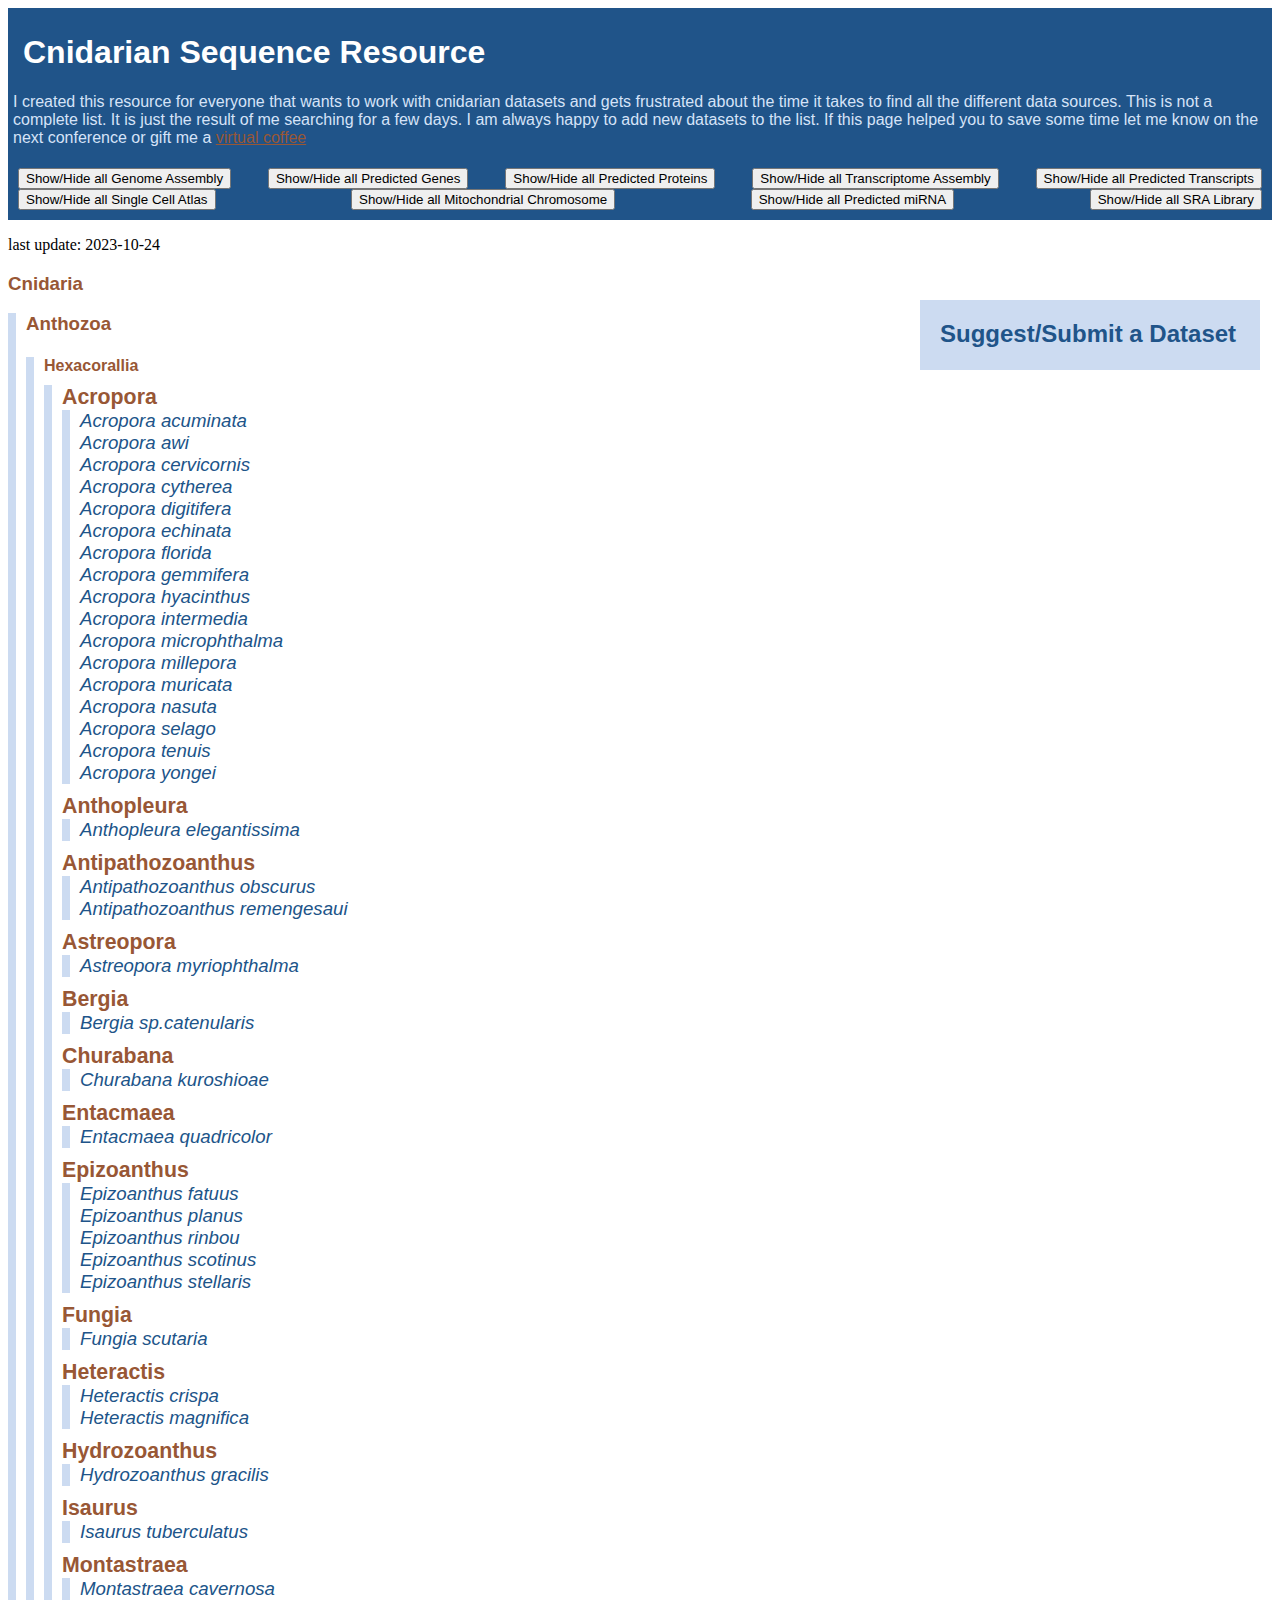
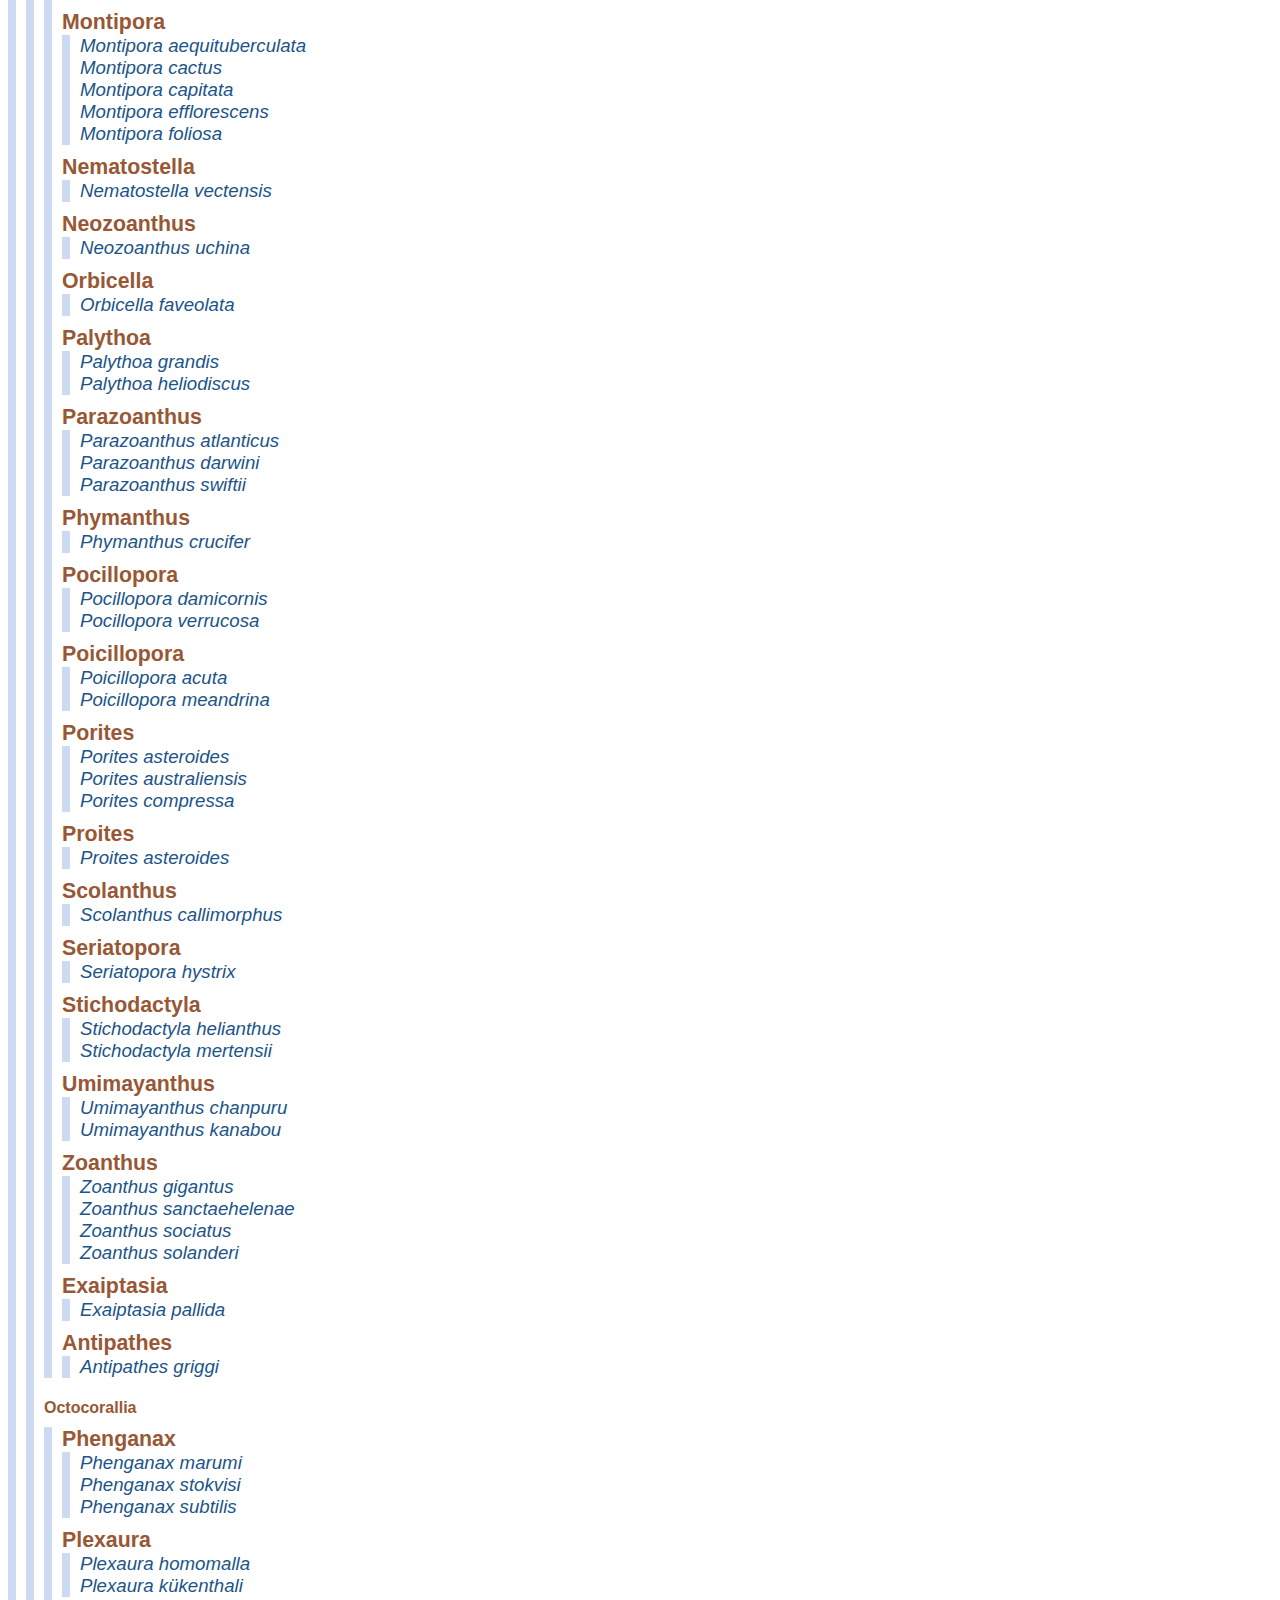
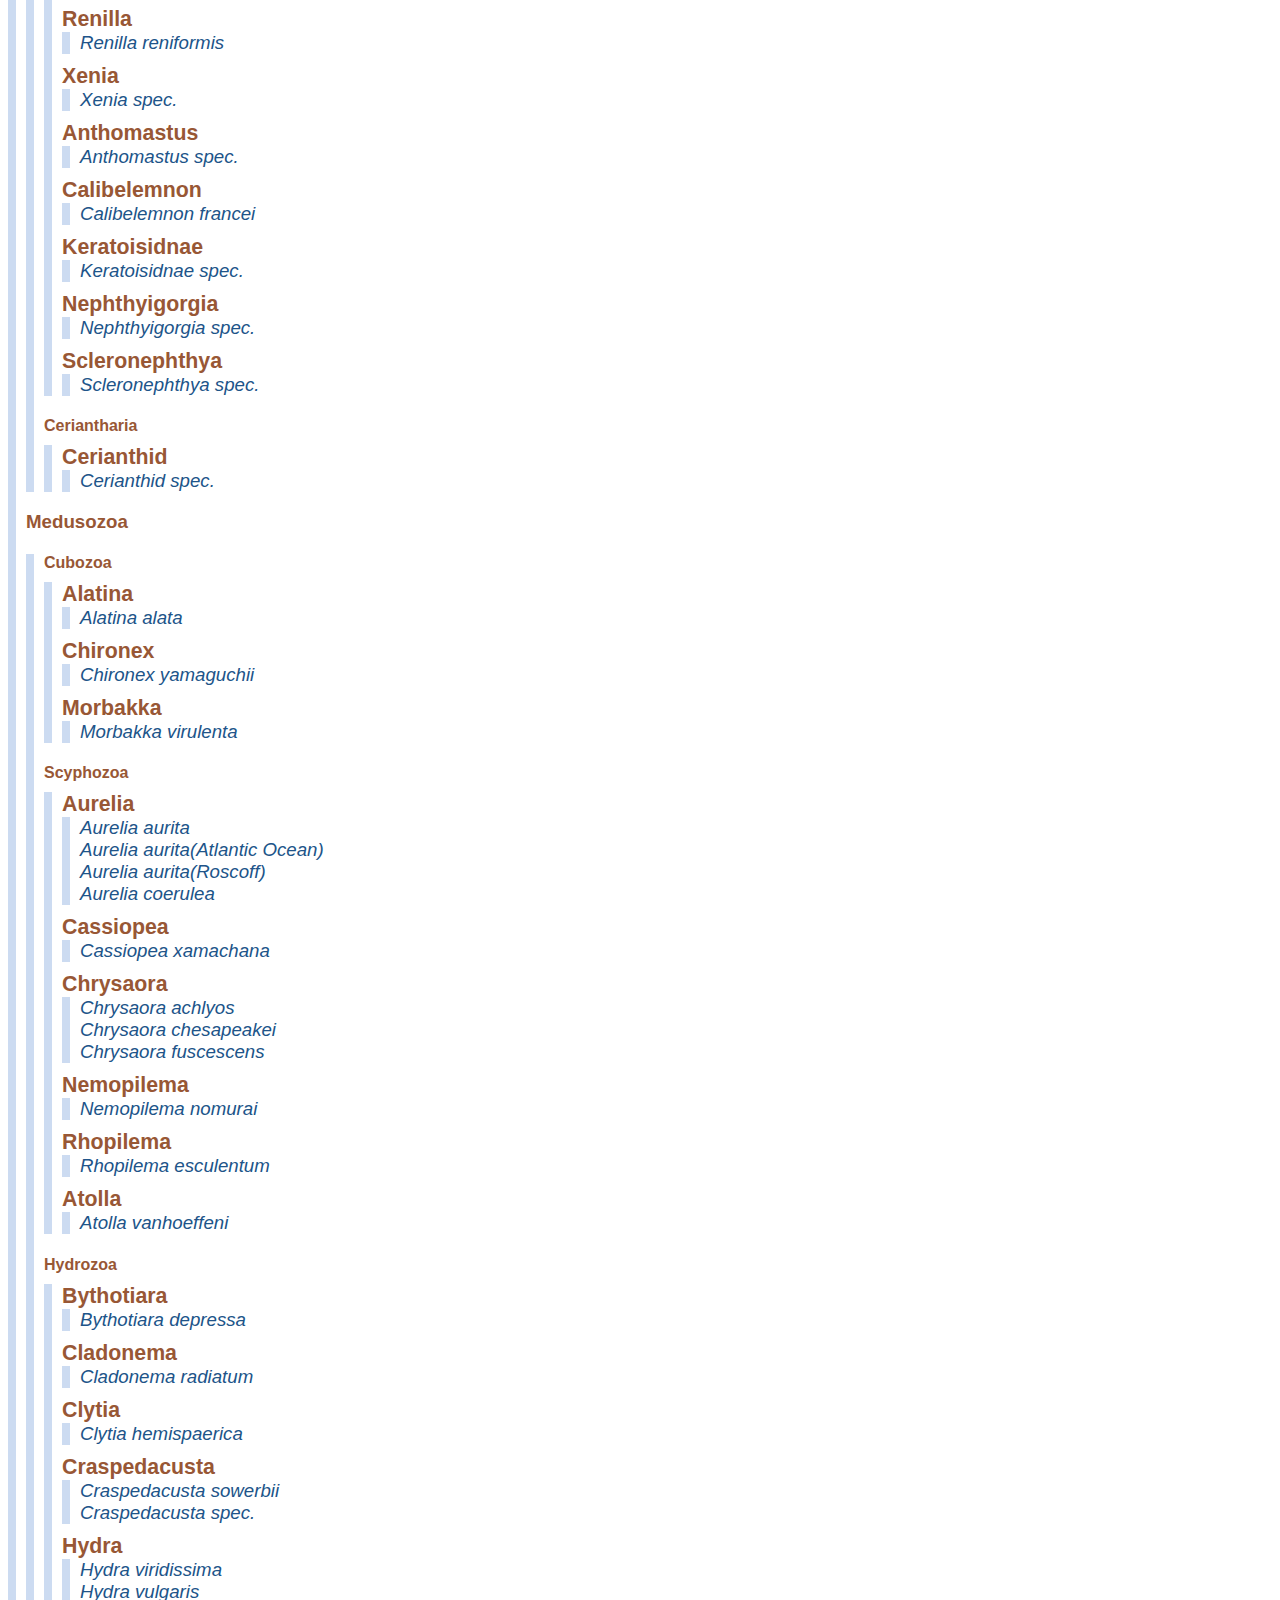
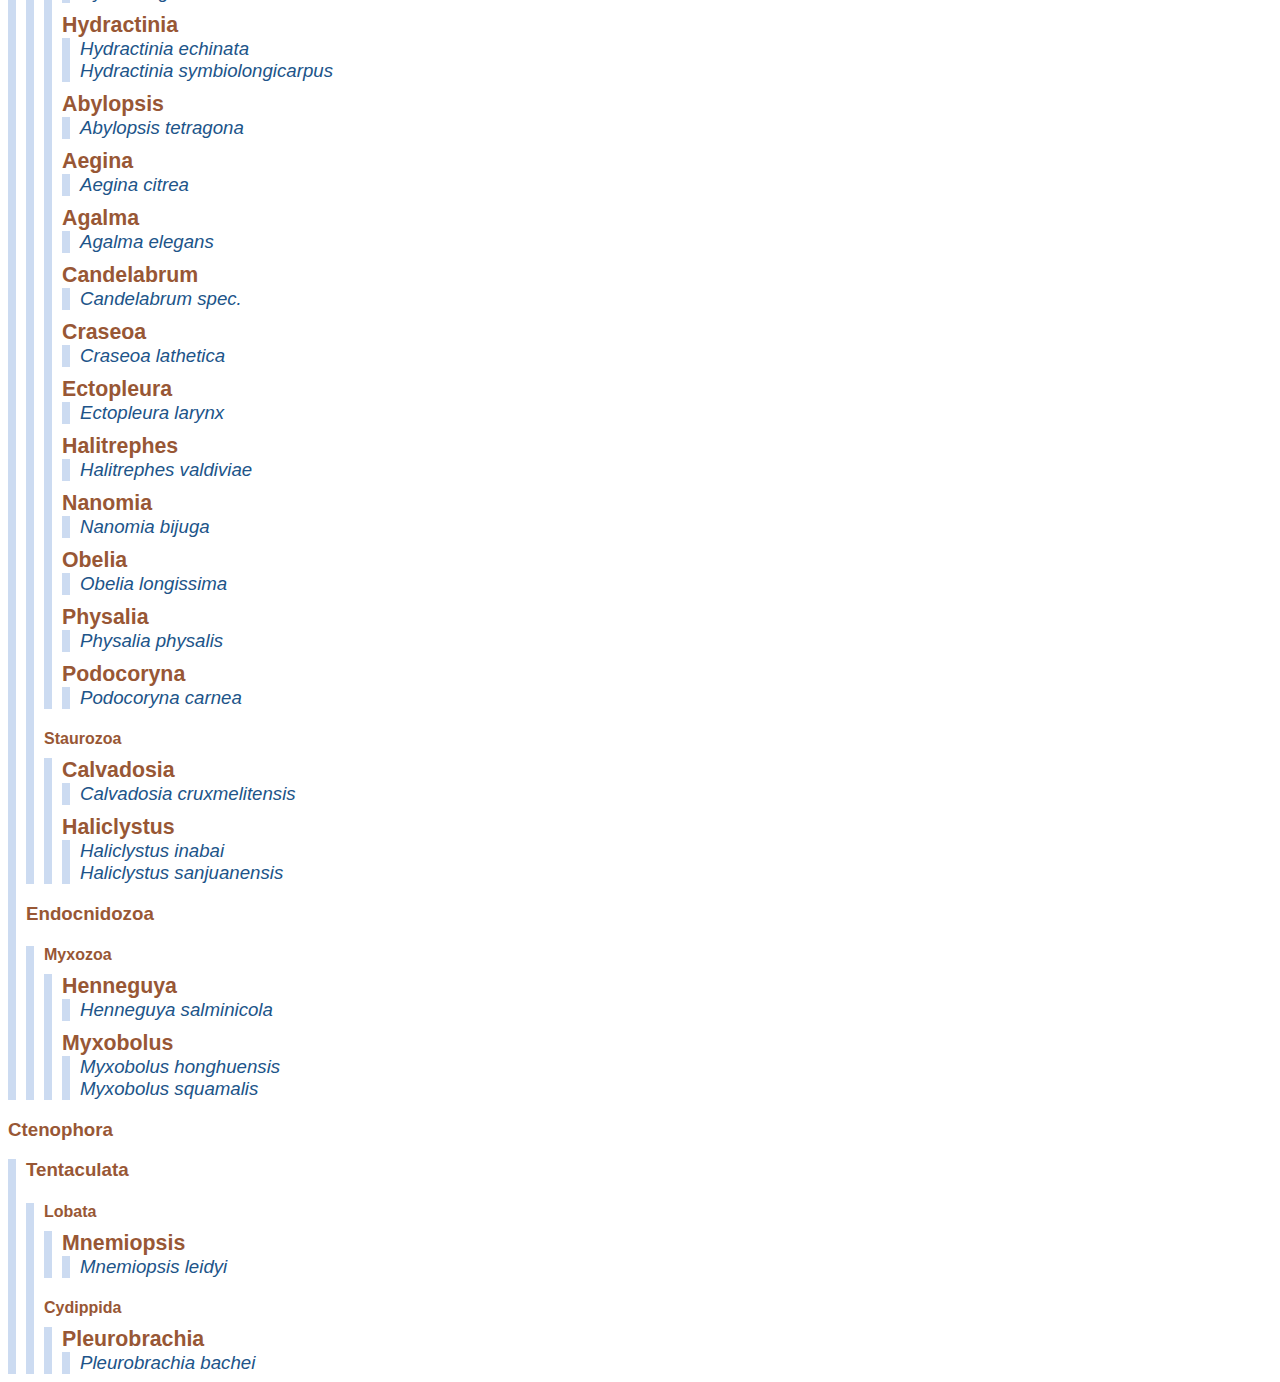
==== commit 221619f1: "update website" ====
--- a/index.html
+++ b/index.html
@@ -3490,100 +3490,94 @@
               <div class='tax_class_data'>
               <h4 class = 'tax_class_name'>Scyphozoa</h4>
               <div class='tax_class_genera'>
-              <div class='genus_data' id='Aureilia'>
-                <h5 class='genus_name'>Aureilia</h5>
-                <!--===================AUREILIA======================-->
-                <div class='genus_species'>
-                  <!--===================AUREILIA AURITA======================-->
-                  <p class='reveal species_name' onclick="toggleVisibility('Aureilia_aurita_datasets')">Aureilia aurita</p>
-                  <div class='hidden dataset_entry' id='Aureilia_aurita_datasets'>
-                      <div class='dataset_type_group Genome Assembly' id='Aureilia_aurita_Genome Assembly'>
-                        <p onclick="toggleVisibility('Aureilia_aurita_Genome_Assembly_table')" class='reveal resource Genome_Assembly_title'>Genome Assembly</p>
-                          <table class='hidden resource_table Genome_Assembly' id='Aureilia_aurita_Genome_Assembly_table'>
-                              <tr>
-                                <th>Dataset Link</th>
-                                <th>Dataset DOI</th>
-                                <th>Publication</th>
-                                <th>Publication DOI</th>
-                                <th>Additional Information</th>
-                              </tr>
-                              <tr>
-                                <td><a href="https://davidadlergold.faculty.ucdavis.edu/jellyfish/">Link to Dataset</a></td>
-                                <td><a href="https://doi.org/nan">nan</a></td>
-                                <td>Gold, D.A., Katsuki, T., Li, Y. et al. The genome of the jellyfish Aurelia and the evolution of animal complexity. Nat Ecol Evol 3, 96–104 (2019). https://doi.org/10.1038/s41559-018-0719-8</td>
-                                <td><a href="https://doi.org/10.1038/s41559-018-0719-8">10.1038/s41559-018-0719-8</a></td>
-                                <td>nan</td>
-                              </tr>
-                          </table>
-                      </div>
-
-                      <div class='dataset_type_group Predicted Genes' id='Aureilia_aurita_Predicted Genes'>
-                        <p onclick="toggleVisibility('Aureilia_aurita_Predicted_Genes_table')" class='reveal resource Predicted_Genes_title'>Predicted Genes</p>
-                          <table class='hidden resource_table Predicted_Genes' id='Aureilia_aurita_Predicted_Genes_table'>
-                              <tr>
-                                <th>Dataset Link</th>
-                                <th>Dataset DOI</th>
-                                <th>Publication</th>
-                                <th>Publication DOI</th>
-                                <th>Additional Information</th>
-                              </tr>
-                              <tr>
-                                <td><a href="https://davidadlergold.faculty.ucdavis.edu/jellyfish/">Link to Dataset</a></td>
-                                <td><a href="https://doi.org/nan">nan</a></td>
-                                <td>Gold, D.A., Katsuki, T., Li, Y. et al. The genome of the jellyfish Aurelia and the evolution of animal complexity. Nat Ecol Evol 3, 96–104 (2019). https://doi.org/10.1038/s41559-018-0719-8</td>
-                                <td><a href="https://doi.org/10.1038/s41559-018-0719-8">10.1038/s41559-018-0719-8</a></td>
-                                <td>nan</td>
-                              </tr>
-                          </table>
-                      </div>
-
-                      <div class='dataset_type_group Predicted Proteins' id='Aureilia_aurita_Predicted Proteins'>
-                        <p onclick="toggleVisibility('Aureilia_aurita_Predicted_Proteins_table')" class='reveal resource Predicted_Proteins_title'>Predicted Proteins</p>
-                          <table class='hidden resource_table Predicted_Proteins' id='Aureilia_aurita_Predicted_Proteins_table'>
-                              <tr>
-                                <th>Dataset Link</th>
-                                <th>Dataset DOI</th>
-                                <th>Publication</th>
-                                <th>Publication DOI</th>
-                                <th>Additional Information</th>
-                              </tr>
-                              <tr>
-                                <td><a href="https://davidadlergold.faculty.ucdavis.edu/jellyfish/">Link to Dataset</a></td>
-                                <td><a href="https://doi.org/nan">nan</a></td>
-                                <td>Gold, D.A., Katsuki, T., Li, Y. et al. The genome of the jellyfish Aurelia and the evolution of animal complexity. Nat Ecol Evol 3, 96–104 (2019). https://doi.org/10.1038/s41559-018-0719-8</td>
-                                <td><a href="https://doi.org/10.1038/s41559-018-0719-8">10.1038/s41559-018-0719-8</a></td>
-                                <td>nan</td>
-                              </tr>
-                          </table>
-                      </div>
-
-                      <div class='dataset_type_group Transcriptome Assembly' id='Aureilia_aurita_Transcriptome Assembly'>
-                        <p onclick="toggleVisibility('Aureilia_aurita_Transcriptome_Assembly_table')" class='reveal resource Transcriptome_Assembly_title'>Transcriptome Assembly</p>
-                          <table class='hidden resource_table Transcriptome_Assembly' id='Aureilia_aurita_Transcriptome_Assembly_table'>
-                              <tr>
-                                <th>Dataset Link</th>
-                                <th>Dataset DOI</th>
-                                <th>Publication</th>
-                                <th>Publication DOI</th>
-                                <th>Additional Information</th>
-                              </tr>
-                              <tr>
-                                <td><a href="https://bitbucket.org/caseywdunn/cnidaria2014-assemblies/src/master/Cnidaria_Transcriptomes/">Link to Dataset</a></td>
-                                <td><a href="https://doi.org/nan">nan</a></td>
-                                <td>Zapata, Felipe; Goetz, Freya E.; Smith, Stephen A.; Howison, Mark; Siebert, Stefan; Church, Samuel H. et al. (2016): Data from: Phylogenomic analyses support traditional relationships within Cnidaria.</td>
-                                <td><a href="https://doi.org/nan">nan</a></td>
-                                <td>nan</td>
-                              </tr>
-                          </table>
-                      </div>
-                  </div>
-                </div>
-              </div>
-
               <div class='genus_data' id='Aurelia'>
                 <h5 class='genus_name'>Aurelia</h5>
                 <!--===================AURELIA======================-->
                 <div class='genus_species'>
+                  <!--===================AURELIA AURITA======================-->
+                  <p class='reveal species_name' onclick="toggleVisibility('Aurelia_aurita_datasets')">Aurelia aurita</p>
+                  <div class='hidden dataset_entry' id='Aurelia_aurita_datasets'>
+                      <div class='dataset_type_group Genome Assembly' id='Aurelia_aurita_Genome Assembly'>
+                        <p onclick="toggleVisibility('Aurelia_aurita_Genome_Assembly_table')" class='reveal resource Genome_Assembly_title'>Genome Assembly</p>
+                          <table class='hidden resource_table Genome_Assembly' id='Aurelia_aurita_Genome_Assembly_table'>
+                              <tr>
+                                <th>Dataset Link</th>
+                                <th>Dataset DOI</th>
+                                <th>Publication</th>
+                                <th>Publication DOI</th>
+                                <th>Additional Information</th>
+                              </tr>
+                              <tr>
+                                <td><a href="https://davidadlergold.faculty.ucdavis.edu/jellyfish/">Link to Dataset</a></td>
+                                <td><a href="https://doi.org/nan">nan</a></td>
+                                <td>Gold, D.A., Katsuki, T., Li, Y. et al. The genome of the jellyfish Aurelia and the evolution of animal complexity. Nat Ecol Evol 3, 96–104 (2019). https://doi.org/10.1038/s41559-018-0719-8</td>
+                                <td><a href="https://doi.org/10.1038/s41559-018-0719-8">10.1038/s41559-018-0719-8</a></td>
+                                <td>nan</td>
+                              </tr>
+                          </table>
+                      </div>
+
+                      <div class='dataset_type_group Predicted Genes' id='Aurelia_aurita_Predicted Genes'>
+                        <p onclick="toggleVisibility('Aurelia_aurita_Predicted_Genes_table')" class='reveal resource Predicted_Genes_title'>Predicted Genes</p>
+                          <table class='hidden resource_table Predicted_Genes' id='Aurelia_aurita_Predicted_Genes_table'>
+                              <tr>
+                                <th>Dataset Link</th>
+                                <th>Dataset DOI</th>
+                                <th>Publication</th>
+                                <th>Publication DOI</th>
+                                <th>Additional Information</th>
+                              </tr>
+                              <tr>
+                                <td><a href="https://davidadlergold.faculty.ucdavis.edu/jellyfish/">Link to Dataset</a></td>
+                                <td><a href="https://doi.org/nan">nan</a></td>
+                                <td>Gold, D.A., Katsuki, T., Li, Y. et al. The genome of the jellyfish Aurelia and the evolution of animal complexity. Nat Ecol Evol 3, 96–104 (2019). https://doi.org/10.1038/s41559-018-0719-8</td>
+                                <td><a href="https://doi.org/10.1038/s41559-018-0719-8">10.1038/s41559-018-0719-8</a></td>
+                                <td>nan</td>
+                              </tr>
+                          </table>
+                      </div>
+
+                      <div class='dataset_type_group Predicted Proteins' id='Aurelia_aurita_Predicted Proteins'>
+                        <p onclick="toggleVisibility('Aurelia_aurita_Predicted_Proteins_table')" class='reveal resource Predicted_Proteins_title'>Predicted Proteins</p>
+                          <table class='hidden resource_table Predicted_Proteins' id='Aurelia_aurita_Predicted_Proteins_table'>
+                              <tr>
+                                <th>Dataset Link</th>
+                                <th>Dataset DOI</th>
+                                <th>Publication</th>
+                                <th>Publication DOI</th>
+                                <th>Additional Information</th>
+                              </tr>
+                              <tr>
+                                <td><a href="https://davidadlergold.faculty.ucdavis.edu/jellyfish/">Link to Dataset</a></td>
+                                <td><a href="https://doi.org/nan">nan</a></td>
+                                <td>Gold, D.A., Katsuki, T., Li, Y. et al. The genome of the jellyfish Aurelia and the evolution of animal complexity. Nat Ecol Evol 3, 96–104 (2019). https://doi.org/10.1038/s41559-018-0719-8</td>
+                                <td><a href="https://doi.org/10.1038/s41559-018-0719-8">10.1038/s41559-018-0719-8</a></td>
+                                <td>nan</td>
+                              </tr>
+                          </table>
+                      </div>
+
+                      <div class='dataset_type_group Transcriptome Assembly' id='Aurelia_aurita_Transcriptome Assembly'>
+                        <p onclick="toggleVisibility('Aurelia_aurita_Transcriptome_Assembly_table')" class='reveal resource Transcriptome_Assembly_title'>Transcriptome Assembly</p>
+                          <table class='hidden resource_table Transcriptome_Assembly' id='Aurelia_aurita_Transcriptome_Assembly_table'>
+                              <tr>
+                                <th>Dataset Link</th>
+                                <th>Dataset DOI</th>
+                                <th>Publication</th>
+                                <th>Publication DOI</th>
+                                <th>Additional Information</th>
+                              </tr>
+                              <tr>
+                                <td><a href="https://bitbucket.org/caseywdunn/cnidaria2014-assemblies/src/master/Cnidaria_Transcriptomes/">Link to Dataset</a></td>
+                                <td><a href="https://doi.org/nan">nan</a></td>
+                                <td>Zapata, Felipe; Goetz, Freya E.; Smith, Stephen A.; Howison, Mark; Siebert, Stefan; Church, Samuel H. et al. (2016): Data from: Phylogenomic analyses support traditional relationships within Cnidaria.</td>
+                                <td><a href="https://doi.org/nan">nan</a></td>
+                                <td>nan</td>
+                              </tr>
+                          </table>
+                      </div>
+                  </div>
+
                   <!--===================AURELIA AURITA(ATLANTIC OCEAN)======================-->
                   <p class='reveal species_name' onclick="toggleVisibility('Aurelia_aurita(Atlantic Ocean)_datasets')">Aurelia aurita(Atlantic Ocean)</p>
                   <div class='hidden dataset_entry' id='Aurelia_aurita(Atlantic Ocean)_datasets'>
